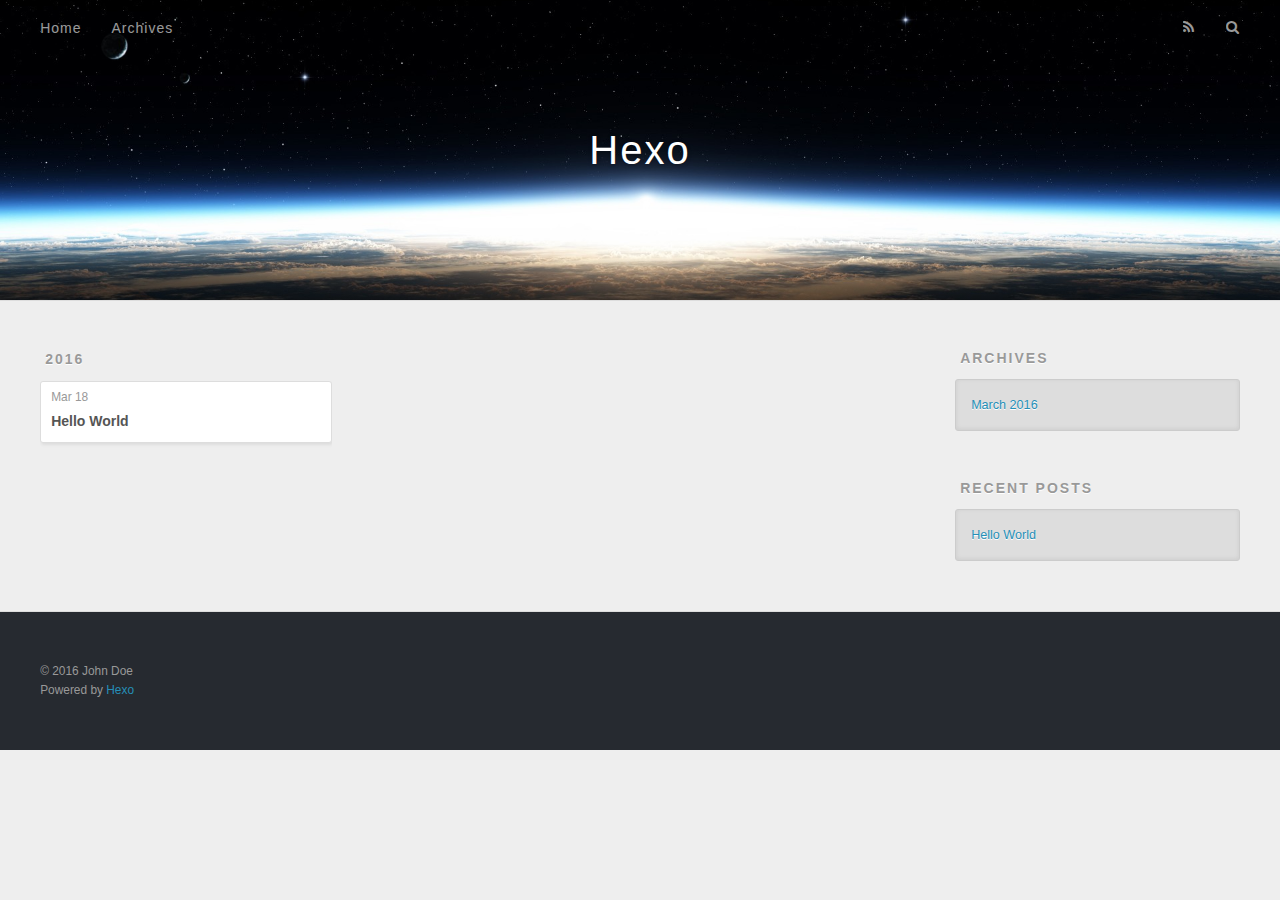
==== archives/index.html @ abf441f9 "Site updated: 2016-03-18 23:02:37" ====
<!DOCTYPE html>
<html>
<head>
  <meta charset="utf-8">
  
  <title>Archives | Hexo</title>
  <meta name="viewport" content="width=device-width, initial-scale=1, maximum-scale=1">
  <meta name="description">
<meta property="og:type" content="website">
<meta property="og:title" content="Hexo">
<meta property="og:url" content="http://yoursite.com/archives/index.html">
<meta property="og:site_name" content="Hexo">
<meta property="og:description">
<meta name="twitter:card" content="summary">
<meta name="twitter:title" content="Hexo">
<meta name="twitter:description">
  
    <link rel="alternate" href="/atom.xml" title="Hexo" type="application/atom+xml">
  
  
    <link rel="icon" href="/favicon.png">
  
  
    <link href="//fonts.googleapis.com/css?family=Source+Code+Pro" rel="stylesheet" type="text/css">
  
  <link rel="stylesheet" href="/css/style.css">
  

</head>

<body>
  <div id="container">
    <div id="wrap">
      <header id="header">
  <div id="banner"></div>
  <div id="header-outer" class="outer">
    <div id="header-title" class="inner">
      <h1 id="logo-wrap">
        <a href="/" id="logo">Hexo</a>
      </h1>
      
    </div>
    <div id="header-inner" class="inner">
      <nav id="main-nav">
        <a id="main-nav-toggle" class="nav-icon"></a>
        
          <a class="main-nav-link" href="/">Home</a>
        
          <a class="main-nav-link" href="/archives">Archives</a>
        
      </nav>
      <nav id="sub-nav">
        
          <a id="nav-rss-link" class="nav-icon" href="/atom.xml" title="RSS Feed"></a>
        
        <a id="nav-search-btn" class="nav-icon" title="Search"></a>
      </nav>
      <div id="search-form-wrap">
        <form action="//google.com/search" method="get" accept-charset="UTF-8" class="search-form"><input type="search" name="q" results="0" class="search-form-input" placeholder="Search"><button type="submit" class="search-form-submit">&#xF002;</button><input type="hidden" name="sitesearch" value="http://yoursite.com"></form>
      </div>
    </div>
  </div>
</header>
      <div class="outer">
        <section id="main">
  
  
    
    
      
      
      <section class="archives-wrap">
        <div class="archive-year-wrap">
          <a href="/archives/2016" class="archive-year">2016</a>
        </div>
        <div class="archives">
    
    <article class="archive-article archive-type-post">
  <div class="archive-article-inner">
    <header class="archive-article-header">
      <a href="/2016/03/18/hello-world/" class="archive-article-date">
  <time datetime="2016-03-19T02:48:29.000Z" itemprop="datePublished">Mar 18</time>
</a>
      
  
    <h1 itemprop="name">
      <a class="archive-article-title" href="/2016/03/18/hello-world/">Hello World</a>
    </h1>
  

    </header>
  </div>
</article>
  
  
    </div></section>
  

</section>
        
          <aside id="sidebar">
  
    

  
    

  
    
  
    
  <div class="widget-wrap">
    <h3 class="widget-title">Archives</h3>
    <div class="widget">
      <ul class="archive-list"><li class="archive-list-item"><a class="archive-list-link" href="/archives/2016/03/">March 2016</a></li></ul>
    </div>
  </div>


  
    
  <div class="widget-wrap">
    <h3 class="widget-title">Recent Posts</h3>
    <div class="widget">
      <ul>
        
          <li>
            <a href="/2016/03/18/hello-world/">Hello World</a>
          </li>
        
      </ul>
    </div>
  </div>

  
</aside>
        
      </div>
      <footer id="footer">
  
  <div class="outer">
    <div id="footer-info" class="inner">
      &copy; 2016 John Doe<br>
      Powered by <a href="http://hexo.io/" target="_blank">Hexo</a>
    </div>
  </div>
</footer>
    </div>
    <nav id="mobile-nav">
  
    <a href="/" class="mobile-nav-link">Home</a>
  
    <a href="/archives" class="mobile-nav-link">Archives</a>
  
</nav>
    

<script src="//ajax.googleapis.com/ajax/libs/jquery/2.0.3/jquery.min.js"></script>


  <link rel="stylesheet" href="/fancybox/jquery.fancybox.css">
  <script src="/fancybox/jquery.fancybox.pack.js"></script>


<script src="/js/script.js"></script>

  </div>
</body>
</html>
---- css/style.css ----
body {
  width: 100%;
}
body:before,
body:after {
  content: "";
  display: table;
}
body:after {
  clear: both;
}
html,
body,
div,
span,
applet,
object,
iframe,
h1,
h2,
h3,
h4,
h5,
h6,
p,
blockquote,
pre,
a,
abbr,
acronym,
address,
big,
cite,
code,
del,
dfn,
em,
img,
ins,
kbd,
q,
s,
samp,
small,
strike,
strong,
sub,
sup,
tt,
var,
dl,
dt,
dd,
ol,
ul,
li,
fieldset,
form,
label,
legend,
table,
caption,
tbody,
tfoot,
thead,
tr,
th,
td {
  margin: 0;
  padding: 0;
  border: 0;
  outline: 0;
  font-weight: inherit;
  font-style: inherit;
  font-family: inherit;
  font-size: 100%;
  vertical-align: baseline;
}
body {
  line-height: 1;
  color: #000;
  background: #fff;
}
ol,
ul {
  list-style: none;
}
table {
  border-collapse: separate;
  border-spacing: 0;
  vertical-align: middle;
}
caption,
th,
td {
  text-align: left;
  font-weight: normal;
  vertical-align: middle;
}
a img {
  border: none;
}
input,
button {
  margin: 0;
  padding: 0;
}
input::-moz-focus-inner,
button::-moz-focus-inner {
  border: 0;
  padding: 0;
}
@font-face {
  font-family: FontAwesome;
  font-style: normal;
  font-weight: normal;
  src: url("fonts/fontawesome-webfont.eot?v=#4.0.3");
  src: url("fonts/fontawesome-webfont.eot?#iefix&v=#4.0.3") format("embedded-opentype"), url("fonts/fontawesome-webfont.woff?v=#4.0.3") format("woff"), url("fonts/fontawesome-webfont.ttf?v=#4.0.3") format("truetype"), url("fonts/fontawesome-webfont.svg#fontawesomeregular?v=#4.0.3") format("svg");
}
html,
body,
#container {
  height: 100%;
}
body {
  background: #eee;
  font: 14px "Helvetica Neue", Helvetica, Arial, sans-serif;
  -webkit-text-size-adjust: 100%;
}
.outer {
  max-width: 1220px;
  margin: 0 auto;
  padding: 0 20px;
}
.outer:before,
.outer:after {
  content: "";
  display: table;
}
.outer:after {
  clear: both;
}
.inner {
  display: inline;
  float: left;
  width: 98.33333333333333%;
  margin: 0 0.833333333333333%;
}
.left,
.alignleft {
  float: left;
}
.right,
.alignright {
  float: right;
}
.clear {
  clear: both;
}
#container {
  position: relative;
}
.mobile-nav-on {
  overflow: hidden;
}
#wrap {
  height: 100%;
  width: 100%;
  position: absolute;
  top: 0;
  left: 0;
  -webkit-transition: 0.2s ease-out;
  -moz-transition: 0.2s ease-out;
  -ms-transition: 0.2s ease-out;
  transition: 0.2s ease-out;
  z-index: 1;
  background: #eee;
}
.mobile-nav-on #wrap {
  left: 280px;
}
@media screen and (min-width: 768px) {
  #main {
    display: inline;
    float: left;
    width: 73.33333333333333%;
    margin: 0 0.833333333333333%;
  }
}
.article-date,
.article-category-link,
.archive-year,
.widget-title {
  text-decoration: none;
  text-transform: uppercase;
  letter-spacing: 2px;
  color: #999;
  margin-bottom: 1em;
  margin-left: 5px;
  line-height: 1em;
  text-shadow: 0 1px #fff;
  font-weight: bold;
}
.article-inner,
.archive-article-inner {
  background: #fff;
  -webkit-box-shadow: 1px 2px 3px #ddd;
  box-shadow: 1px 2px 3px #ddd;
  border: 1px solid #ddd;
  -webkit-border-radius: 3px;
  border-radius: 3px;
}
.article-entry h1,
.widget h1 {
  font-size: 2em;
}
.article-entry h2,
.widget h2 {
  font-size: 1.5em;
}
.article-entry h3,
.widget h3 {
  font-size: 1.3em;
}
.article-entry h4,
.widget h4 {
  font-size: 1.2em;
}
.article-entry h5,
.widget h5 {
  font-size: 1em;
}
.article-entry h6,
.widget h6 {
  font-size: 1em;
  color: #999;
}
.article-entry hr,
.widget hr {
  border: 1px dashed #ddd;
}
.article-entry strong,
.widget strong {
  font-weight: bold;
}
.article-entry em,
.widget em,
.article-entry cite,
.widget cite {
  font-style: italic;
}
.article-entry sup,
.widget sup,
.article-entry sub,
.widget sub {
  font-size: 0.75em;
  line-height: 0;
  position: relative;
  vertical-align: baseline;
}
.article-entry sup,
.widget sup {
  top: -0.5em;
}
.article-entry sub,
.widget sub {
  bottom: -0.2em;
}
.article-entry small,
.widget small {
  font-size: 0.85em;
}
.article-entry acronym,
.widget acronym,
.article-entry abbr,
.widget abbr {
  border-bottom: 1px dotted;
}
.article-entry ul,
.widget ul,
.article-entry ol,
.widget ol,
.article-entry dl,
.widget dl {
  margin: 0 20px;
  line-height: 1.6em;
}
.article-entry ul ul,
.widget ul ul,
.article-entry ol ul,
.widget ol ul,
.article-entry ul ol,
.widget ul ol,
.article-entry ol ol,
.widget ol ol {
  margin-top: 0;
  margin-bottom: 0;
}
.article-entry ul,
.widget ul {
  list-style: disc;
}
.article-entry ol,
.widget ol {
  list-style: decimal;
}
.article-entry dt,
.widget dt {
  font-weight: bold;
}
#header {
  height: 300px;
  position: relative;
  border-bottom: 1px solid #ddd;
}
#header:before,
#header:after {
  content: "";
  position: absolute;
  left: 0;
  right: 0;
  height: 40px;
}
#header:before {
  top: 0;
  background: -webkit-linear-gradient(rgba(0,0,0,0.2), transparent);
  background: -moz-linear-gradient(rgba(0,0,0,0.2), transparent);
  background: -ms-linear-gradient(rgba(0,0,0,0.2), transparent);
  background: linear-gradient(rgba(0,0,0,0.2), transparent);
}
#header:after {
  bottom: 0;
  background: -webkit-linear-gradient(transparent, rgba(0,0,0,0.2));
  background: -moz-linear-gradient(transparent, rgba(0,0,0,0.2));
  background: -ms-linear-gradient(transparent, rgba(0,0,0,0.2));
  background: linear-gradient(transparent, rgba(0,0,0,0.2));
}
#header-outer {
  height: 100%;
  position: relative;
}
#header-inner {
  position: relative;
  overflow: hidden;
}
#banner {
  position: absolute;
  top: 0;
  left: 0;
  width: 100%;
  height: 100%;
  background: url("images/banner.jpg") center #000;
  -webkit-background-size: cover;
  -moz-background-size: cover;
  background-size: cover;
  z-index: -1;
}
#header-title {
  text-align: center;
  height: 40px;
  position: absolute;
  top: 50%;
  left: 0;
  margin-top: -20px;
}
#logo,
#subtitle {
  text-decoration: none;
  color: #fff;
  font-weight: 300;
  text-shadow: 0 1px 4px rgba(0,0,0,0.3);
}
#logo {
  font-size: 40px;
  line-height: 40px;
  letter-spacing: 2px;
}
#subtitle {
  font-size: 16px;
  line-height: 16px;
  letter-spacing: 1px;
}
#subtitle-wrap {
  margin-top: 16px;
}
#main-nav {
  float: left;
  margin-left: -15px;
}
.nav-icon,
.main-nav-link {
  float: left;
  color: #fff;
  opacity: 0.6;
  text-decoration: none;
  text-shadow: 0 1px rgba(0,0,0,0.2);
  -webkit-transition: opacity 0.2s;
  -moz-transition: opacity 0.2s;
  -ms-transition: opacity 0.2s;
  transition: opacity 0.2s;
  display: block;
  padding: 20px 15px;
}
.nav-icon:hover,
.main-nav-link:hover {
  opacity: 1;
}
.nav-icon {
  font-family: FontAwesome;
  text-align: center;
  font-size: 14px;
  width: 14px;
  height: 14px;
  padding: 20px 15px;
  position: relative;
  cursor: pointer;
}
.main-nav-link {
  font-weight: 300;
  letter-spacing: 1px;
}
@media screen and (max-width: 479px) {
  .main-nav-link {
    display: none;
  }
}
#main-nav-toggle {
  display: none;
}
#main-nav-toggle:before {
  content: "\f0c9";
}
@media screen and (max-width: 479px) {
  #main-nav-toggle {
    display: block;
  }
}
#sub-nav {
  float: right;
  margin-right: -15px;
}
#nav-rss-link:before {
  content: "\f09e";
}
#nav-search-btn:before {
  content: "\f002";
}
#search-form-wrap {
  position: absolute;
  top: 15px;
  width: 150px;
  height: 30px;
  right: -150px;
  opacity: 0;
  -webkit-transition: 0.2s ease-out;
  -moz-transition: 0.2s ease-out;
  -ms-transition: 0.2s ease-out;
  transition: 0.2s ease-out;
}
#search-form-wrap.on {
  opacity: 1;
  right: 0;
}
@media screen and (max-width: 479px) {
  #search-form-wrap {
    width: 100%;
    right: -100%;
  }
}
.search-form {
  position: absolute;
  top: 0;
  left: 0;
  right: 0;
  background: #fff;
  padding: 5px 15px;
  -webkit-border-radius: 15px;
  border-radius: 15px;
  -webkit-box-shadow: 0 0 10px rgba(0,0,0,0.3);
  box-shadow: 0 0 10px rgba(0,0,0,0.3);
}
.search-form-input {
  border: none;
  background: none;
  color: #555;
  width: 100%;
  font: 13px "Helvetica Neue", Helvetica, Arial, sans-serif;
  outline: none;
}
.search-form-input::-webkit-search-results-decoration,
.search-form-input::-webkit-search-cancel-button {
  -webkit-appearance: none;
}
.search-form-submit {
  position: absolute;
  top: 50%;
  right: 10px;
  margin-top: -7px;
  font: 13px FontAwesome;
  border: none;
  background: none;
  color: #bbb;
  cursor: pointer;
}
.search-form-submit:hover,
.search-form-submit:focus {
  color: #777;
}
.article {
  margin: 50px 0;
}
.article-inner {
  overflow: hidden;
}
.article-meta:before,
.article-meta:after {
  content: "";
  display: table;
}
.article-meta:after {
  clear: both;
}
.article-date {
  float: left;
}
.article-category {
  float: left;
  line-height: 1em;
  color: #ccc;
  text-shadow: 0 1px #fff;
  margin-left: 8px;
}
.article-category:before {
  content: "\2022";
}
.article-category-link {
  margin: 0 12px 1em;
}
.article-header {
  padding: 20px 20px 0;
}
.article-title {
  text-decoration: none;
  font-size: 2em;
  font-weight: bold;
  color: #555;
  line-height: 1.1em;
  -webkit-transition: color 0.2s;
  -moz-transition: color 0.2s;
  -ms-transition: color 0.2s;
  transition: color 0.2s;
}
a.article-title:hover {
  color: #258fb8;
}
.article-entry {
  color: #555;
  padding: 0 20px;
}
.article-entry:before,
.article-entry:after {
  content: "";
  display: table;
}
.article-entry:after {
  clear: both;
}
.article-entry p,
.article-entry table {
  line-height: 1.6em;
  margin: 1.6em 0;
}
.article-entry h1,
.article-entry h2,
.article-entry h3,
.article-entry h4,
.article-entry h5,
.article-entry h6 {
  font-weight: bold;
}
.article-entry h1,
.article-entry h2,
.article-entry h3,
.article-entry h4,
.article-entry h5,
.article-entry h6 {
  line-height: 1.1em;
  margin: 1.1em 0;
}
.article-entry a {
  color: #258fb8;
  text-decoration: none;
}
.article-entry a:hover {
  text-decoration: underline;
}
.article-entry ul,
.article-entry ol,
.article-entry dl {
  margin-top: 1.6em;
  margin-bottom: 1.6em;
}
.article-entry img,
.article-entry video {
  max-width: 100%;
  height: auto;
  display: block;
  margin: auto;
}
.article-entry iframe {
  border: none;
}
.article-entry table {
  width: 100%;
  border-collapse: collapse;
  border-spacing: 0;
}
.article-entry th {
  font-weight: bold;
  border-bottom: 3px solid #ddd;
  padding-bottom: 0.5em;
}
.article-entry td {
  border-bottom: 1px solid #ddd;
  padding: 10px 0;
}
.article-entry blockquote {
  font-family: Georgia, "Times New Roman", serif;
  font-size: 1.4em;
  margin: 1.6em 20px;
  text-align: center;
}
.article-entry blockquote footer {
  font-size: 14px;
  margin: 1.6em 0;
  font-family: "Helvetica Neue", Helvetica, Arial, sans-serif;
}
.article-entry blockquote footer cite:before {
  content: "—";
  padding: 0 0.5em;
}
.article-entry .pullquote {
  text-align: left;
  width: 45%;
  margin: 0;
}
.article-entry .pullquote.left {
  margin-left: 0.5em;
  margin-right: 1em;
}
.article-entry .pullquote.right {
  margin-right: 0.5em;
  margin-left: 1em;
}
.article-entry .caption {
  color: #999;
  display: block;
  font-size: 0.9em;
  margin-top: 0.5em;
  position: relative;
  text-align: center;
}
.article-entry .video-container {
  position: relative;
  padding-top: 56.25%;
  height: 0;
  overflow: hidden;
}
.article-entry .video-container iframe,
.article-entry .video-container object,
.article-entry .video-container embed {
  position: absolute;
  top: 0;
  left: 0;
  width: 100%;
  height: 100%;
  margin-top: 0;
}
.article-more-link a {
  display: inline-block;
  line-height: 1em;
  padding: 6px 15px;
  -webkit-border-radius: 15px;
  border-radius: 15px;
  background: #eee;
  color: #999;
  text-shadow: 0 1px #fff;
  text-decoration: none;
}
.article-more-link a:hover {
  background: #258fb8;
  color: #fff;
  text-decoration: none;
  text-shadow: 0 1px #1e7293;
}
.article-footer {
  font-size: 0.85em;
  line-height: 1.6em;
  border-top: 1px solid #ddd;
  padding-top: 1.6em;
  margin: 0 20px 20px;
}
.article-footer:before,
.article-footer:after {
  content: "";
  display: table;
}
.article-footer:after {
  clear: both;
}
.article-footer a {
  color: #999;
  text-decoration: none;
}
.article-footer a:hover {
  color: #555;
}
.article-tag-list-item {
  float: left;
  margin-right: 10px;
}
.article-tag-list-link:before {
  content: "#";
}
.article-comment-link {
  float: right;
}
.article-comment-link:before {
  content: "\f075";
  font-family: FontAwesome;
  padding-right: 8px;
}
.article-share-link {
  cursor: pointer;
  float: right;
  margin-left: 20px;
}
.article-share-link:before {
  content: "\f064";
  font-family: FontAwesome;
  padding-right: 6px;
}
#article-nav {
  position: relative;
}
#article-nav:before,
#article-nav:after {
  content: "";
  display: table;
}
#article-nav:after {
  clear: both;
}
@media screen and (min-width: 768px) {
  #article-nav {
    margin: 50px 0;
  }
  #article-nav:before {
    width: 8px;
    height: 8px;
    position: absolute;
    top: 50%;
    left: 50%;
    margin-top: -4px;
    margin-left: -4px;
    content: "";
    -webkit-border-radius: 50%;
    border-radius: 50%;
    background: #ddd;
    -webkit-box-shadow: 0 1px 2px #fff;
    box-shadow: 0 1px 2px #fff;
  }
}
.article-nav-link-wrap {
  text-decoration: none;
  text-shadow: 0 1px #fff;
  color: #999;
  -webkit-box-sizing: border-box;
  -moz-box-sizing: border-box;
  box-sizing: border-box;
  margin-top: 50px;
  text-align: center;
  display: block;
}
.article-nav-link-wrap:hover {
  color: #555;
}
@media screen and (min-width: 768px) {
  .article-nav-link-wrap {
    width: 50%;
    margin-top: 0;
  }
}
@media screen and (min-width: 768px) {
  #article-nav-newer {
    float: left;
    text-align: right;
    padding-right: 20px;
  }
}
@media screen and (min-width: 768px) {
  #article-nav-older {
    float: right;
    text-align: left;
    padding-left: 20px;
  }
}
.article-nav-caption {
  text-transform: uppercase;
  letter-spacing: 2px;
  color: #ddd;
  line-height: 1em;
  font-weight: bold;
}
#article-nav-newer .article-nav-caption {
  margin-right: -2px;
}
.article-nav-title {
  font-size: 0.85em;
  line-height: 1.6em;
  margin-top: 0.5em;
}
.article-share-box {
  position: absolute;
  display: none;
  background: #fff;
  -webkit-box-shadow: 1px 2px 10px rgba(0,0,0,0.2);
  box-shadow: 1px 2px 10px rgba(0,0,0,0.2);
  -webkit-border-radius: 3px;
  border-radius: 3px;
  margin-left: -145px;
  overflow: hidden;
  z-index: 1;
}
.article-share-box.on {
  display: block;
}
.article-share-input {
  width: 100%;
  background: none;
  -webkit-box-sizing: border-box;
  -moz-box-sizing: border-box;
  box-sizing: border-box;
  font: 14px "Helvetica Neue", Helvetica, Arial, sans-serif;
  padding: 0 15px;
  color: #555;
  outline: none;
  border: 1px solid #ddd;
  -webkit-border-radius: 3px 3px 0 0;
  border-radius: 3px 3px 0 0;
  height: 36px;
  line-height: 36px;
}
.article-share-links {
  background: #eee;
}
.article-share-links:before,
.article-share-links:after {
  content: "";
  display: table;
}
.article-share-links:after {
  clear: both;
}
.article-share-twitter,
.article-share-facebook,
.article-share-pinterest,
.article-share-google {
  width: 50px;
  height: 36px;
  display: block;
  float: left;
  position: relative;
  color: #999;
  text-shadow: 0 1px #fff;
}
.article-share-twitter:before,
.article-share-facebook:before,
.article-share-pinterest:before,
.article-share-google:before {
  font-size: 20px;
  font-family: FontAwesome;
  width: 20px;
  height: 20px;
  position: absolute;
  top: 50%;
  left: 50%;
  margin-top: -10px;
  margin-left: -10px;
  text-align: center;
}
.article-share-twitter:hover,
.article-share-facebook:hover,
.article-share-pinterest:hover,
.article-share-google:hover {
  color: #fff;
}
.article-share-twitter:before {
  content: "\f099";
}
.article-share-twitter:hover {
  background: #00aced;
  text-shadow: 0 1px #008abe;
}
.article-share-facebook:before {
  content: "\f09a";
}
.article-share-facebook:hover {
  background: #3b5998;
  text-shadow: 0 1px #2f477a;
}
.article-share-pinterest:before {
  content: "\f0d2";
}
.article-share-pinterest:hover {
  background: #cb2027;
  text-shadow: 0 1px #a21a1f;
}
.article-share-google:before {
  content: "\f0d5";
}
.article-share-google:hover {
  background: #dd4b39;
  text-shadow: 0 1px #be3221;
}
.article-gallery {
  background: #000;
  position: relative;
}
.article-gallery-photos {
  position: relative;
  overflow: hidden;
}
.article-gallery-img {
  display: none;
  max-width: 100%;
}
.article-gallery-img:first-child {
  display: block;
}
.article-gallery-img.loaded {
  position: absolute;
  display: block;
}
.article-gallery-img img {
  display: block;
  max-width: 100%;
  margin: 0 auto;
}
#comments {
  background: #fff;
  -webkit-box-shadow: 1px 2px 3px #ddd;
  box-shadow: 1px 2px 3px #ddd;
  padding: 20px;
  border: 1px solid #ddd;
  -webkit-border-radius: 3px;
  border-radius: 3px;
  margin: 50px 0;
}
#comments a {
  color: #258fb8;
}
.archives-wrap {
  margin: 50px 0;
}
.archives:before,
.archives:after {
  content: "";
  display: table;
}
.archives:after {
  clear: both;
}
.archive-year-wrap {
  margin-bottom: 1em;
}
.archives {
  -webkit-column-gap: 10px;
  -moz-column-gap: 10px;
  column-gap: 10px;
}
@media screen and (min-width: 480px) and (max-width: 767px) {
  .archives {
    -webkit-column-count: 2;
    -moz-column-count: 2;
    column-count: 2;
  }
}
@media screen and (min-width: 768px) {
  .archives {
    -webkit-column-count: 3;
    -moz-column-count: 3;
    column-count: 3;
  }
}
.archive-article {
  -webkit-column-break-inside: avoid;
  page-break-inside: avoid;
  overflow: hidden;
  break-inside: avoid-column;
}
.archive-article-inner {
  padding: 10px;
  margin-bottom: 15px;
}
.archive-article-title {
  text-decoration: none;
  font-weight: bold;
  color: #555;
  -webkit-transition: color 0.2s;
  -moz-transition: color 0.2s;
  -ms-transition: color 0.2s;
  transition: color 0.2s;
  line-height: 1.6em;
}
.archive-article-title:hover {
  color: #258fb8;
}
.archive-article-footer {
  margin-top: 1em;
}
.archive-article-date {
  color: #999;
  text-decoration: none;
  font-size: 0.85em;
  line-height: 1em;
  margin-bottom: 0.5em;
  display: block;
}
#page-nav {
  margin: 50px auto;
  background: #fff;
  -webkit-box-shadow: 1px 2px 3px #ddd;
  box-shadow: 1px 2px 3px #ddd;
  border: 1px solid #ddd;
  -webkit-border-radius: 3px;
  border-radius: 3px;
  text-align: center;
  color: #999;
  overflow: hidden;
}
#page-nav:before,
#page-nav:after {
  content: "";
  display: table;
}
#page-nav:after {
  clear: both;
}
#page-nav a,
#page-nav span {
  padding: 10px 20px;
  line-height: 1;
  height: 2ex;
}
#page-nav a {
  color: #999;
  text-decoration: none;
}
#page-nav a:hover {
  background: #999;
  color: #fff;
}
#page-nav .prev {
  float: left;
}
#page-nav .next {
  float: right;
}
#page-nav .page-number {
  display: inline-block;
}
@media screen and (max-width: 479px) {
  #page-nav .page-number {
    display: none;
  }
}
#page-nav .current {
  color: #555;
  font-weight: bold;
}
#page-nav .space {
  color: #ddd;
}
#footer {
  background: #262a30;
  padding: 50px 0;
  border-top: 1px solid #ddd;
  color: #999;
}
#footer a {
  color: #258fb8;
  text-decoration: none;
}
#footer a:hover {
  text-decoration: underline;
}
#footer-info {
  line-height: 1.6em;
  font-size: 0.85em;
}
.article-entry pre,
.article-entry .highlight {
  background: #2d2d2d;
  margin: 0 -20px;
  padding: 15px 20px;
  border-style: solid;
  border-color: #ddd;
  border-width: 1px 0;
  overflow: auto;
  color: #ccc;
  line-height: 22.400000000000002px;
}
.article-entry .highlight .gutter pre,
.article-entry .gist .gist-file .gist-data .line-numbers {
  color: #666;
  font-size: 0.85em;
}
.article-entry pre,
.article-entry code {
  font-family: "Source Code Pro", Consolas, Monaco, Menlo, Consolas, monospace;
}
.article-entry code {
  background: #eee;
  text-shadow: 0 1px #fff;
  padding: 0 0.3em;
}
.article-entry pre code {
  background: none;
  text-shadow: none;
  padding: 0;
}
.article-entry .highlight pre {
  border: none;
  margin: 0;
  padding: 0;
}
.article-entry .highlight table {
  margin: 0;
  width: auto;
}
.article-entry .highlight td {
  border: none;
  padding: 0;
}
.article-entry .highlight figcaption {
  font-size: 0.85em;
  color: #999;
  line-height: 1em;
  margin-bottom: 1em;
}
.article-entry .highlight figcaption:before,
.article-entry .highlight figcaption:after {
  content: "";
  display: table;
}
.article-entry .highlight figcaption:after {
  clear: both;
}
.article-entry .highlight figcaption a {
  float: right;
}
.article-entry .highlight .gutter pre {
  text-align: right;
  padding-right: 20px;
}
.article-entry .highlight .line {
  height: 22.400000000000002px;
}
.article-entry .highlight .line.marked {
  background: #515151;
}
.article-entry .gist {
  margin: 0 -20px;
  border-style: solid;
  border-color: #ddd;
  border-width: 1px 0;
  background: #2d2d2d;
  padding: 15px 20px 15px 0;
}
.article-entry .gist .gist-file {
  border: none;
  font-family: "Source Code Pro", Consolas, Monaco, Menlo, Consolas, monospace;
  margin: 0;
}
.article-entry .gist .gist-file .gist-data {
  background: none;
  border: none;
}
.article-entry .gist .gist-file .gist-data .line-numbers {
  background: none;
  border: none;
  padding: 0 20px 0 0;
}
.article-entry .gist .gist-file .gist-data .line-data {
  padding: 0 !important;
}
.article-entry .gist .gist-file .highlight {
  margin: 0;
  padding: 0;
  border: none;
}
.article-entry .gist .gist-file .gist-meta {
  background: #2d2d2d;
  color: #999;
  font: 0.85em "Helvetica Neue", Helvetica, Arial, sans-serif;
  text-shadow: 0 0;
  padding: 0;
  margin-top: 1em;
  margin-left: 20px;
}
.article-entry .gist .gist-file .gist-meta a {
  color: #258fb8;
  font-weight: normal;
}
.article-entry .gist .gist-file .gist-meta a:hover {
  text-decoration: underline;
}
pre .comment,
pre .title {
  color: #999;
}
pre .variable,
pre .attribute,
pre .tag,
pre .regexp,
pre .ruby .constant,
pre .xml .tag .title,
pre .xml .pi,
pre .xml .doctype,
pre .html .doctype,
pre .css .id,
pre .css .class,
pre .css .pseudo {
  color: #f2777a;
}
pre .number,
pre .preprocessor,
pre .built_in,
pre .literal,
pre .params,
pre .constant {
  color: #f99157;
}
pre .class,
pre .ruby .class .title,
pre .css .rules .attribute {
  color: #9c9;
}
pre .string,
pre .value,
pre .inheritance,
pre .header,
pre .ruby .symbol,
pre .xml .cdata {
  color: #9c9;
}
pre .css .hexcolor {
  color: #6cc;
}
pre .function,
pre .python .decorator,
pre .python .title,
pre .ruby .function .title,
pre .ruby .title .keyword,
pre .perl .sub,
pre .javascript .title,
pre .coffeescript .title {
  color: #69c;
}
pre .keyword,
pre .javascript .function {
  color: #c9c;
}
@media screen and (max-width: 479px) {
  #mobile-nav {
    position: absolute;
    top: 0;
    left: 0;
    width: 280px;
    height: 100%;
    background: #191919;
    border-right: 1px solid #fff;
  }
}
@media screen and (max-width: 479px) {
  .mobile-nav-link {
    display: block;
    color: #999;
    text-decoration: none;
    padding: 15px 20px;
    font-weight: bold;
  }
  .mobile-nav-link:hover {
    color: #fff;
  }
}
@media screen and (min-width: 768px) {
  #sidebar {
    display: inline;
    float: left;
    width: 23.333333333333332%;
    margin: 0 0.833333333333333%;
  }
}
.widget-wrap {
  margin: 50px 0;
}
.widget {
  color: #777;
  text-shadow: 0 1px #fff;
  background: #ddd;
  -webkit-box-shadow: 0 -1px 4px #ccc inset;
  box-shadow: 0 -1px 4px #ccc inset;
  border: 1px solid #ccc;
  padding: 15px;
  -webkit-border-radius: 3px;
  border-radius: 3px;
}
.widget a {
  color: #258fb8;
  text-decoration: none;
}
.widget a:hover {
  text-decoration: underline;
}
.widget ul ul,
.widget ol ul,
.widget dl ul,
.widget ul ol,
.widget ol ol,
.widget dl ol,
.widget ul dl,
.widget ol dl,
.widget dl dl {
  margin-left: 15px;
  list-style: disc;
}
.widget {
  line-height: 1.6em;
  word-wrap: break-word;
  font-size: 0.9em;
}
.widget ul,
.widget ol {
  list-style: none;
  margin: 0;
}
.widget ul ul,
.widget ol ul,
.widget ul ol,
.widget ol ol {
  margin: 0 20px;
}
.widget ul ul,
.widget ol ul {
  list-style: disc;
}
.widget ul ol,
.widget ol ol {
  list-style: decimal;
}
.category-list-count,
.tag-list-count,
.archive-list-count {
  padding-left: 5px;
  color: #999;
  font-size: 0.85em;
}
.category-list-count:before,
.tag-list-count:before,
.archive-list-count:before {
  content: "(";
}
.category-list-count:after,
.tag-list-count:after,
.archive-list-count:after {
  content: ")";
}
.tagcloud a {
  margin-right: 5px;
  display: inline-block;
}
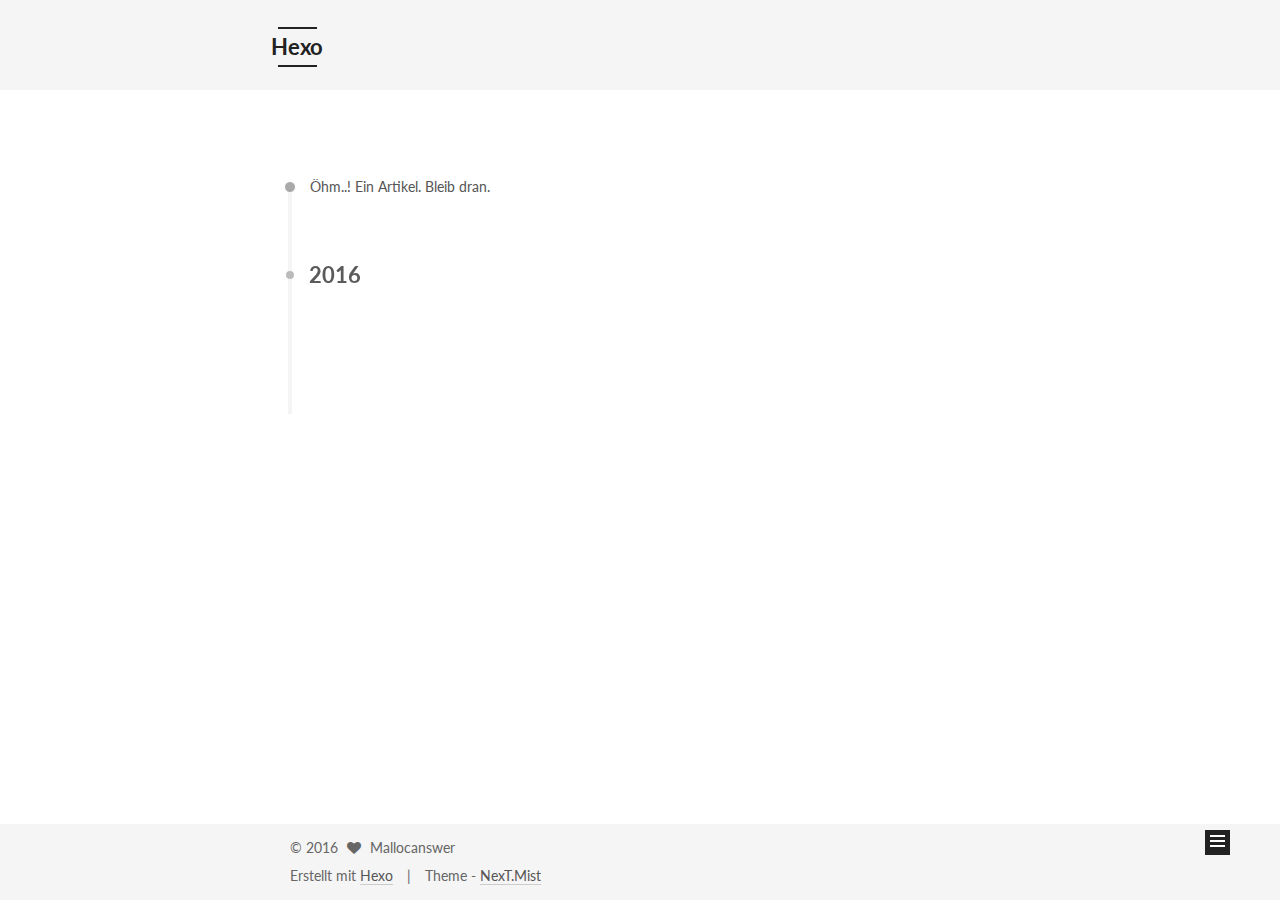
==== commit 75a536ee: "Site updated: 2016-03-19 00:35:07" ====
--- a/archives/index.html
+++ b/archives/index.html
@@ -1,11 +1,63 @@
-<!DOCTYPE html>
-<html>
+<!doctype html>
+
+
+
+  
+
+
+<html class="theme-next mist use-motion">
 <head>
-  <meta charset="utf-8">
-  
-  <title>Archives | Hexo</title>
-  <meta name="viewport" content="width=device-width, initial-scale=1, maximum-scale=1">
-  <meta name="description">
+  <meta charset="UTF-8"/>
+<meta http-equiv="X-UA-Compatible" content="IE=edge,chrome=1" />
+<meta name="viewport" content="width=device-width, initial-scale=1, maximum-scale=1"/>
+
+
+
+<meta http-equiv="Cache-Control" content="no-transform" />
+<meta http-equiv="Cache-Control" content="no-siteapp" />
+
+
+
+
+
+
+
+
+
+
+
+
+  <link href="/vendors/fancybox/source/jquery.fancybox.css?v=2.1.5" rel="stylesheet" type="text/css"/>
+
+
+
+
+  <link href="//fonts.googleapis.com/css?family=Lato:300,400,700,400italic&subset=latin,latin-ext" rel="stylesheet" type="text/css">
+
+
+
+<link href="/vendors/font-awesome/css/font-awesome.min.css?v=4.4.0" rel="stylesheet" type="text/css" />
+
+<link href="/css/main.css?v=0.5.0" rel="stylesheet" type="text/css" />
+
+
+  <meta name="keywords" content="Hexo, NexT" />
+
+
+
+
+
+
+
+
+  <link rel="shortcut icon" type="image/x-icon" href="/favicon.ico?v=0.5.0" />
+
+
+
+
+
+
+<meta name="description">
 <meta property="og:type" content="website">
 <meta property="og:title" content="Hexo">
 <meta property="og:url" content="http://yoursite.com/archives/index.html">
@@ -14,156 +66,359 @@
 <meta name="twitter:card" content="summary">
 <meta name="twitter:title" content="Hexo">
 <meta name="twitter:description">
-  
-    <link rel="alternate" href="/atom.xml" title="Hexo" type="application/atom+xml">
-  
-  
-    <link rel="icon" href="/favicon.png">
-  
-  
-    <link href="//fonts.googleapis.com/css?family=Source+Code+Pro" rel="stylesheet" type="text/css">
-  
-  <link rel="stylesheet" href="/css/style.css">
-  
-
+
+
+
+<script type="text/javascript" id="hexo.configuration">
+  var NexT = window.NexT || {};
+  var CONFIG = {
+    scheme: 'Mist',
+    sidebar: {"position":"left","display":"post"},
+    fancybox: true,
+    motion: true,
+    duoshuo: {
+      userId: 0,
+      author: 'Author'
+    }
+  };
+</script>
+
+  <title> Archiv | Hexo </title>
 </head>
 
-<body>
-  <div id="container">
-    <div id="wrap">
-      <header id="header">
-  <div id="banner"></div>
-  <div id="header-outer" class="outer">
-    <div id="header-title" class="inner">
-      <h1 id="logo-wrap">
-        <a href="/" id="logo">Hexo</a>
+<body itemscope itemtype="http://schema.org/WebPage" lang="">
+
+  
+
+
+
+
+
+
+
+
+
+
+  
+  
+    
+  
+
+  <div class="container one-collumn sidebar-position-left  page-archive  ">
+    <div class="headband"></div>
+
+    <header id="header" class="header" itemscope itemtype="http://schema.org/WPHeader">
+      <div class="header-inner"><div class="site-meta ">
+  
+
+  <div class="custom-logo-site-title">
+    <a href="/"  class="brand" rel="start">
+      <span class="logo-line-before"><i></i></span>
+      <span class="site-title">Hexo</span>
+      <span class="logo-line-after"><i></i></span>
+    </a>
+  </div>
+  <p class="site-subtitle"></p>
+</div>
+
+<div class="site-nav-toggle">
+  <button>
+    <span class="btn-bar"></span>
+    <span class="btn-bar"></span>
+    <span class="btn-bar"></span>
+  </button>
+</div>
+
+<nav class="site-nav">
+  
+
+  
+    <ul id="menu" class="menu">
+      
+        
+        <li class="menu-item menu-item-home">
+          <a href="/" rel="section">
+            
+              <i class="menu-item-icon fa fa-home fa-fw"></i> <br />
+            
+            Startseite
+          </a>
+        </li>
+      
+        
+        <li class="menu-item menu-item-archives">
+          <a href="/archives" rel="section">
+            
+              <i class="menu-item-icon fa fa-archive fa-fw"></i> <br />
+            
+            Archiv
+          </a>
+        </li>
+      
+        
+        <li class="menu-item menu-item-tags">
+          <a href="/tags" rel="section">
+            
+              <i class="menu-item-icon fa fa-tags fa-fw"></i> <br />
+            
+            Tags
+          </a>
+        </li>
+      
+
+      
+    </ul>
+  
+
+  
+</nav>
+
+ </div>
+    </header>
+
+    <main id="main" class="main">
+      <div class="main-inner">
+        <div class="content-wrap">
+          <div id="content" class="content">
+            
+
+  <section id="posts" class="posts-collapse">
+    <span class="archive-move-on"></span>
+
+    <span class="archive-page-counter">
+      
+      
+      
+        
+      
+      Öhm..! Ein Artikel. Bleib dran.
+    </span>
+
+    
+
+      
+      
+      
+
+      
+        
+        <div class="collection-title">
+          <h2 class="archive-year motion-element" id="archive-year-2016">2016</h2>
+        </div>
+      
+      
+
+      
+
+  <article class="post post-type-normal" itemscope itemtype="http://schema.org/Article">
+    <header class="post-header">
+
+      <h1 class="post-title">
+        
+            <a class="post-title-link" href="/2016/03/18/hello-world/" itemprop="url">
+              
+                <span itemprop="name">Hello World</span>
+              
+            </a>
+        
       </h1>
-      
-    </div>
-    <div id="header-inner" class="inner">
-      <nav id="main-nav">
-        <a id="main-nav-toggle" class="nav-icon"></a>
-        
-          <a class="main-nav-link" href="/">Home</a>
-        
-          <a class="main-nav-link" href="/archives">Archives</a>
-        
-      </nav>
-      <nav id="sub-nav">
-        
-          <a id="nav-rss-link" class="nav-icon" href="/atom.xml" title="RSS Feed"></a>
-        
-        <a id="nav-search-btn" class="nav-icon" title="Search"></a>
-      </nav>
-      <div id="search-form-wrap">
-        <form action="//google.com/search" method="get" accept-charset="UTF-8" class="search-form"><input type="search" name="q" results="0" class="search-form-input" placeholder="Search"><button type="submit" class="search-form-submit">&#xF002;</button><input type="hidden" name="sitesearch" value="http://yoursite.com"></form>
+
+      <div class="post-meta">
+        <time class="post-time" itemprop="dateCreated"
+              datetime="2016-03-18T22:48:29-04:00"
+              content="2016-03-18" >
+          03-18
+        </time>
       </div>
+
+    </header>
+  </article>
+
+
+
+    
+
+  </section>
+
+  
+
+
+
+          </div>
+          
+
+
+          
+
+        </div>
+        
+          
+  
+  <div class="sidebar-toggle">
+    <div class="sidebar-toggle-line-wrap">
+      <span class="sidebar-toggle-line sidebar-toggle-line-first"></span>
+      <span class="sidebar-toggle-line sidebar-toggle-line-middle"></span>
+      <span class="sidebar-toggle-line sidebar-toggle-line-last"></span>
     </div>
   </div>
-</header>
-      <div class="outer">
-        <section id="main">
-  
-  
-    
-    
-      
-      
-      <section class="archives-wrap">
-        <div class="archive-year-wrap">
-          <a href="/archives/2016" class="archive-year">2016</a>
+
+  <aside id="sidebar" class="sidebar">
+    <div class="sidebar-inner">
+
+      
+
+      
+
+      <section class="site-overview sidebar-panel  sidebar-panel-active ">
+        <div class="site-author motion-element" itemprop="author" itemscope itemtype="http://schema.org/Person">
+          <img class="site-author-image" itemprop="image"
+               src="/images/default_avatar.jpg"
+               alt="Mallocanswer" />
+          <p class="site-author-name" itemprop="name">Mallocanswer</p>
+          <p class="site-description motion-element" itemprop="description"></p>
         </div>
-        <div class="archives">
-    
-    <article class="archive-article archive-type-post">
-  <div class="archive-article-inner">
-    <header class="archive-article-header">
-      <a href="/2016/03/18/hello-world/" class="archive-article-date">
-  <time datetime="2016-03-19T02:48:29.000Z" itemprop="datePublished">Mar 18</time>
-</a>
-      
-  
-    <h1 itemprop="name">
-      <a class="archive-article-title" href="/2016/03/18/hello-world/">Hello World</a>
-    </h1>
-  
-
-    </header>
-  </div>
-</article>
-  
-  
-    </div></section>
-  
-
-</section>
-        
-          <aside id="sidebar">
-  
-    
-
-  
-    
-
-  
-    
-  
-    
-  <div class="widget-wrap">
-    <h3 class="widget-title">Archives</h3>
-    <div class="widget">
-      <ul class="archive-list"><li class="archive-list-item"><a class="archive-list-link" href="/archives/2016/03/">March 2016</a></li></ul>
+        <nav class="site-state motion-element">
+          <div class="site-state-item site-state-posts">
+            <a href="/archives">
+              <span class="site-state-item-count">1</span>
+              <span class="site-state-item-name">Artikel</span>
+            </a>
+          </div>
+
+          
+
+          
+
+        </nav>
+
+        
+
+        <div class="links-of-author motion-element">
+          
+        </div>
+
+        
+        
+
+        
+        <div class="links-of-blogroll motion-element">
+          
+        </div>
+
+      </section>
+
+      
+
+    </div>
+  </aside>
+
+
+        
+      </div>
+    </main>
+
+    <footer id="footer" class="footer">
+      <div class="footer-inner">
+        <div class="copyright" >
+  
+  &copy; 
+  <span itemprop="copyrightYear">2016</span>
+  <span class="with-love">
+    <i class="fa fa-heart"></i>
+  </span>
+  <span class="author" itemprop="copyrightHolder">Mallocanswer</span>
+</div>
+
+<div class="powered-by">
+  Erstellt mit  <a class="theme-link" href="http://hexo.io">Hexo</a>
+</div>
+
+<div class="theme-info">
+  Theme -
+  <a class="theme-link" href="https://github.com/iissnan/hexo-theme-next">
+    NexT.Mist
+  </a>
+</div>
+
+
+
+      </div>
+    </footer>
+
+    <div class="back-to-top">
+      <i class="fa fa-arrow-up"></i>
     </div>
   </div>
 
-
-  
-    
-  <div class="widget-wrap">
-    <h3 class="widget-title">Recent Posts</h3>
-    <div class="widget">
-      <ul>
-        
-          <li>
-            <a href="/2016/03/18/hello-world/">Hello World</a>
-          </li>
-        
-      </ul>
-    </div>
-  </div>
-
-  
-</aside>
-        
-      </div>
-      <footer id="footer">
-  
-  <div class="outer">
-    <div id="footer-info" class="inner">
-      &copy; 2016 John Doe<br>
-      Powered by <a href="http://hexo.io/" target="_blank">Hexo</a>
-    </div>
-  </div>
-</footer>
-    </div>
-    <nav id="mobile-nav">
-  
-    <a href="/" class="mobile-nav-link">Home</a>
-  
-    <a href="/archives" class="mobile-nav-link">Archives</a>
-  
-</nav>
-    
-
-<script src="//ajax.googleapis.com/ajax/libs/jquery/2.0.3/jquery.min.js"></script>
-
-
-  <link rel="stylesheet" href="/fancybox/jquery.fancybox.css">
-  <script src="/fancybox/jquery.fancybox.pack.js"></script>
-
-
-<script src="/js/script.js"></script>
-
-  </div>
+  
+
+
+  
+
+
+
+
+<script type="text/javascript">
+  if (Object.prototype.toString.call(window.Promise) !== '[object Function]') {
+    window.Promise = null;
+  }
+</script>
+
+
+  <script type="text/javascript" src="/vendors/jquery/index.js?v=2.1.3"></script>
+
+  <script type="text/javascript" src="/vendors/fastclick/lib/fastclick.min.js?v=1.0.6"></script>
+
+  <script type="text/javascript" src="/vendors/jquery_lazyload/jquery.lazyload.js?v=1.9.7"></script>
+
+  <script type="text/javascript" src="/vendors/velocity/velocity.min.js"></script>
+
+  <script type="text/javascript" src="/vendors/velocity/velocity.ui.min.js"></script>
+
+  <script type="text/javascript" src="/vendors/fancybox/source/jquery.fancybox.pack.js"></script>
+
+
+  
+
+
+  <script type="text/javascript" src="/js/src/utils.js?v=0.5.0"></script>
+
+  <script type="text/javascript" src="/js/src/motion.js?v=0.5.0"></script>
+
+
+
+  
+  
+
+  
+  
+    <script type="text/javascript" id="motion.page.archive">
+      $('.archive-year').velocity('transition.slideLeftIn');
+    </script>
+  
+
+
+  
+
+
+  <script type="text/javascript" src="/js/src/bootstrap.js?v=0.5.0"></script>
+
+
+
+  
+
+
+
+  
+
+
+
+  
+  
+  
+
+  
+
+
 </body>
-</html>+</html>
--- a/css/main.css
+++ b/css/main.css
@@ -0,0 +1,2386 @@
+/* normalize.css v3.0.2 | MIT License | git.io/normalize */
+html {
+  font-family: sans-serif; /* 1 */
+  -ms-text-size-adjust: 100%; /* 2 */
+  -webkit-text-size-adjust: 100%; /* 2 */
+}
+body {
+  margin: 0;
+}
+article,
+aside,
+details,
+figcaption,
+figure,
+footer,
+header,
+hgroup,
+main,
+menu,
+nav,
+section,
+summary {
+  display: block;
+}
+audio,
+canvas,
+progress,
+video {
+  display: inline-block; /* 1 */
+  vertical-align: baseline; /* 2 */
+}
+audio:not([controls]) {
+  display: none;
+  height: 0;
+}
+[hidden],
+template {
+  display: none;
+}
+a {
+  background-color: transparent;
+}
+a:active,
+a:hover {
+  outline: 0;
+}
+abbr[title] {
+  border-bottom: 1px dotted;
+}
+b,
+strong {
+  font-weight: bold;
+}
+dfn {
+  font-style: italic;
+}
+h1 {
+  font-size: 2em;
+  margin: 0.67em 0;
+}
+mark {
+  background: #ff0;
+  color: #000;
+}
+small {
+  font-size: 80%;
+}
+sub,
+sup {
+  font-size: 75%;
+  line-height: 0;
+  position: relative;
+  vertical-align: baseline;
+}
+sup {
+  top: -0.5em;
+}
+sub {
+  bottom: -0.25em;
+}
+img {
+  border: 0;
+}
+svg:not(:root) {
+  overflow: hidden;
+}
+figure {
+  margin: 1em 40px;
+}
+hr {
+  -moz-box-sizing: content-box;
+  box-sizing: content-box;
+  height: 0;
+}
+pre {
+  overflow: auto;
+}
+code,
+kbd,
+pre,
+samp {
+  font-family: monospace, monospace;
+  font-size: 1em;
+}
+button,
+input,
+optgroup,
+select,
+textarea {
+  color: inherit; /* 1 */
+  font: inherit; /* 2 */
+  margin: 0; /* 3 */
+}
+button {
+  overflow: visible;
+}
+button,
+select {
+  text-transform: none;
+}
+button,
+html input[type="button"],
+input[type="reset"],
+input[type="submit"] {
+  -webkit-appearance: button; /* 2 */
+  cursor: pointer; /* 3 */
+}
+button[disabled],
+html input[disabled] {
+  cursor: default;
+}
+button::-moz-focus-inner,
+input::-moz-focus-inner {
+  border: 0;
+  padding: 0;
+}
+input {
+  line-height: normal;
+}
+input[type="checkbox"],
+input[type="radio"] {
+  box-sizing: border-box; /* 1 */
+  padding: 0; /* 2 */
+}
+input[type="number"]::-webkit-inner-spin-button,
+input[type="number"]::-webkit-outer-spin-button {
+  height: auto;
+}
+input[type="search"] {
+  -webkit-appearance: textfield; /* 1 */
+  -moz-box-sizing: content-box;
+  -webkit-box-sizing: content-box; /* 2 */
+  box-sizing: content-box;
+}
+input[type="search"]::-webkit-search-cancel-button,
+input[type="search"]::-webkit-search-decoration {
+  -webkit-appearance: none;
+}
+fieldset {
+  border: 1px solid #c0c0c0;
+  margin: 0 2px;
+  padding: 0.35em 0.625em 0.75em;
+}
+legend {
+  border: 0; /* 1 */
+  padding: 0; /* 2 */
+}
+textarea {
+  overflow: auto;
+}
+optgroup {
+  font-weight: bold;
+}
+table {
+  border-collapse: collapse;
+  border-spacing: 0;
+}
+td,
+th {
+  padding: 0;
+}
+::selection {
+  background: #262a30;
+  color: #fff;
+}
+body {
+  position: relative;
+  font-family: Lato, "PingFang SC", "Microsoft YaHei", sans-serif;
+  font-size: 14px;
+  line-height: 2;
+  color: #555;
+  background: #fff;
+}
+@media (max-width: 767px) {
+  body {
+    padding-right: 0 !important;
+  }
+}
+@media (min-width: 768px) and (max-width: 991px) {
+  body {
+    padding-right: 0 !important;
+  }
+}
+@media (min-width: 1600px) {
+  body {
+    font-size: 16px;
+  }
+}
+h1,
+h2,
+h3,
+h4,
+h5,
+h6 {
+  margin: 0;
+  padding: 0;
+  font-weight: bold;
+  line-height: 1.5;
+  font-family: Lato, "PingFang SC", "Microsoft YaHei", sans-serif;
+}
+h2,
+h3,
+h4,
+h5,
+h6 {
+  margin: 20px 0 15px;
+}
+h1 {
+  font-size: 24px;
+}
+@media (max-width: 767px) {
+  h1 {
+    font-size: 20px;
+  }
+}
+h2 {
+  font-size: 22px;
+}
+@media (max-width: 767px) {
+  h2 {
+    font-size: 18px;
+  }
+}
+h3 {
+  font-size: 20px;
+}
+@media (max-width: 767px) {
+  h3 {
+    font-size: 16px;
+  }
+}
+h4 {
+  font-size: 18px;
+}
+@media (max-width: 767px) {
+  h4 {
+    font-size: 14px;
+  }
+}
+h5 {
+  font-size: 16px;
+}
+@media (max-width: 767px) {
+  h5 {
+    font-size: 12px;
+  }
+}
+h6 {
+  font-size: 14px;
+}
+@media (max-width: 767px) {
+  h6 {
+    font-size: 10px;
+  }
+}
+p {
+  margin: 0 0 25px 0;
+}
+a {
+  color: #555;
+  text-decoration: none;
+  border-bottom: 1px solid #999;
+  word-wrap: break-word;
+}
+a:hover {
+  color: #222;
+  border-bottom-color: #222;
+}
+ul {
+  list-style: none;
+}
+blockquote {
+  margin: 0;
+  padding: 0;
+}
+img {
+  display: block;
+  margin: auto;
+  max-width: 100%;
+  height: auto;
+}
+hr {
+  margin: 40px 0;
+  height: 3px;
+  border: none;
+  background-color: #ddd;
+  background-image: repeating-linear-gradient(-45deg, #fff, #fff 4px, transparent 4px, transparent 8px);
+}
+blockquote {
+  padding: 0 15px;
+  color: #666;
+  border-left: 4px solid #ddd;
+}
+blockquote cite::before {
+  content: "-";
+  padding: 0 5px;
+}
+dt {
+  font-weight: 700;
+}
+dd {
+  margin: 0;
+  padding: 0;
+}
+.text-left {
+  text-align: left;
+}
+.text-center {
+  text-align: center;
+}
+.text-right {
+  text-align: right;
+}
+.text-justify {
+  text-align: justify;
+}
+.text-nowrap {
+  white-space: nowrap;
+}
+.text-lowercase {
+  text-transform: lowercase;
+}
+.text-uppercase {
+  text-transform: uppercase;
+}
+.text-capitalize {
+  text-transform: capitalize;
+}
+.center-block {
+  display: block;
+  margin-left: auto;
+  margin-right: auto;
+}
+.clearfix:before,
+.clearfix:after {
+  content: " ";
+  display: table;
+}
+.clearfix:after {
+  clear: both;
+}
+.pullquote {
+  width: 45%;
+}
+.pullquote.left {
+  float: left;
+  margin-left: 5px;
+  margin-right: 10px;
+}
+.pullquote.right {
+  float: right;
+  margin-left: 10px;
+  margin-right: 5px;
+}
+.highlight table,
+.gist table {
+  width: auto;
+}
+.highlight table td,
+.gist table td {
+  border: none;
+}
+.highlight a,
+.gist a {
+  color: #222 !important;
+  text-decoration: none !important;
+}
+.affix.affix.affix {
+  position: fixed;
+}
+.translation {
+  margin-top: -20px;
+  font-size: 14px;
+  color: #999;
+}
+.use-motion .motion-element {
+  opacity: 0;
+}
+#local-search-input {
+  padding: 3px;
+  border: none;
+  text-indent: 14px;
+  border-radius: 0;
+  width: 140px;
+  outline: none;
+  border-bottom: 1px solid #999;
+  background: inherit;
+  opacity: 0.5;
+}
+#local-search-input:focus {
+  opacity: 1;
+}
+.search-icon {
+  position: absolute;
+  top: 9px;
+}
+table {
+  margin: 20px 0;
+  width: 100%;
+  border-collapse: collapse;
+  border-spacing: 0;
+  border: 1px solid #ddd;
+  font-size: 14px;
+  table-layout: fixed;
+  word-wrap: break-word;
+}
+table>tbody>tr:nth-of-type(odd) {
+  background-color: #f9f9f9;
+}
+table>tbody>tr:hover {
+  background-color: #f5f5f5;
+}
+caption,
+th,
+td {
+  padding: 8px;
+  text-align: left;
+  vertical-align: middle;
+  font-weight: normal;
+}
+th,
+td {
+  border-bottom: 3px solid #ddd;
+  border-right: 1px solid #eee;
+}
+th {
+  padding-bottom: 10px;
+  font-weight: 700;
+}
+td {
+  border-bottom-width: 1px;
+}
+html,
+body {
+  height: 100%;
+}
+.container {
+  position: relative;
+  min-height: 100%;
+}
+.header-inner {
+  margin: 0 auto;
+  padding: 100px 0 70px;
+  width: 700px;
+}
+@media (min-width: 1600px) {
+  .container .header-inner {
+    width: 900px;
+  }
+}
+.main {
+  padding-bottom: 150px;
+}
+.main-inner {
+  margin: 0 auto;
+  width: 700px;
+}
+@media (min-width: 1600px) {
+  .container .main-inner {
+    width: 900px;
+  }
+}
+.footer {
+  position: absolute;
+  left: 0;
+  bottom: 0;
+  width: 100%;
+  min-height: 50px;
+}
+.footer-inner {
+  box-sizing: border-box;
+  margin: 20px auto;
+  width: 700px;
+}
+@media (min-width: 1600px) {
+  .container .footer-inner {
+    width: 900px;
+  }
+}
+pre,
+.highlight {
+  background: #f7f7f7;
+  margin: 20px 0;
+  padding: 15px;
+  overflow: auto;
+  font-size: 13px;
+  color: #4d4d4c;
+  line-height: 1.6;
+}
+.highlight .gutter pre {
+  color: #666;
+}
+pre,
+code {
+  font-family: "Input Mono", "PT Mono", Consolas, Monaco, Menlo, monospace;
+}
+code {
+  word-break: break-all;
+  background: #eee;
+  text-shadow: 0 1px #fff;
+  padding: 0 0.3em;
+}
+pre code {
+  background: none;
+  text-shadow: none;
+  padding: 0;
+}
+.highlight pre {
+  border: none;
+  margin: 0;
+  padding: 1px;
+}
+.highlight table {
+  margin: 0;
+  width: auto;
+  border: none;
+}
+.highlight td {
+  border: none;
+  padding: 0;
+}
+.highlight figcaption {
+  font-size: 0.85em;
+  color: #8e908c;
+  line-height: 1em;
+  margin-bottom: 1em;
+}
+.highlight figcaption:before,
+.highlight figcaption:after {
+  content: " ";
+  display: table;
+}
+.highlight figcaption:after {
+  clear: both;
+}
+.highlight figcaption a {
+  float: right;
+}
+.highlight .gutter pre {
+  text-align: right;
+  padding-right: 20px;
+}
+.highlight .line {
+  height: 20px;
+}
+pre .comment {
+  color: #8e908c;
+}
+pre .variable,
+pre .attribute,
+pre .tag,
+pre .regexp,
+pre .ruby .constant,
+pre .xml .tag .title,
+pre .xml .pi,
+pre .xml .doctype,
+pre .html .doctype,
+pre .css .id,
+pre .css .class,
+pre .css .pseudo {
+  color: #c82829;
+}
+pre .number,
+pre .preprocessor,
+pre .built_in,
+pre .literal,
+pre .params,
+pre .constant,
+pre .command {
+  color: #f5871f;
+}
+pre .ruby .class .title,
+pre .css .rules .attribute {
+  color: #718c00;
+}
+pre .string,
+pre .value,
+pre .inheritance,
+pre .header,
+pre .ruby .symbol,
+pre .xml .cdata,
+pre .special,
+pre .number,
+pre .formula {
+  color: #718c00;
+}
+pre .title,
+pre .css .hexcolor {
+  color: #3e999f;
+}
+pre .function,
+pre .python .decorator,
+pre .python .title,
+pre .ruby .function .title,
+pre .ruby .title .keyword,
+pre .perl .sub,
+pre .javascript .title,
+pre .coffeescript .title {
+  color: #4271ae;
+}
+pre .keyword,
+pre .javascript .function {
+  color: #8959a8;
+}
+.full-image.full-image.full-image {
+  border: none;
+  max-width: 100%;
+  width: auto;
+  margin: 20px auto;
+}
+@media (min-width: 992px) {
+  .full-image.full-image.full-image {
+    max-width: none;
+    width: 126%;
+    margin: 0 -13%;
+  }
+}
+.blockquote-center,
+.page-home .post-type-quote blockquote,
+.page-post-detail .post-type-quote blockquote {
+  position: relative;
+  margin: 40px 0;
+  padding: 0;
+  border-left: none;
+  text-align: center;
+}
+.blockquote-center::before,
+.page-home .post-type-quote blockquote::before,
+.page-post-detail .post-type-quote blockquote::before,
+.blockquote-center::after,
+.page-home .post-type-quote blockquote::after,
+.page-post-detail .post-type-quote blockquote::after {
+  position: absolute;
+  content: ' ';
+  display: block;
+  width: 100%;
+  height: 24px;
+  opacity: 0.2;
+  background-repeat: no-repeat;
+  background-position: 0 -6px;
+  background-size: 22px 22px;
+}
+.blockquote-center::before,
+.page-home .post-type-quote blockquote::before,
+.page-post-detail .post-type-quote blockquote::before {
+  top: -20px;
+  background-image: url("../images/quote-l.svg");
+  border-top: 1px solid #ccc;
+}
+.blockquote-center::after,
+.page-home .post-type-quote blockquote::after,
+.page-post-detail .post-type-quote blockquote::after {
+  bottom: -20px;
+  background-image: url("../images/quote-r.svg");
+  border-bottom: 1px solid #ccc;
+  background-position: 100% 8px;
+}
+.blockquote-center p,
+.page-home .post-type-quote blockquote p,
+.page-post-detail .post-type-quote blockquote p,
+.blockquote-center div,
+.page-home .post-type-quote blockquote div,
+.page-post-detail .post-type-quote blockquote div {
+  text-align: center;
+}
+.post .post-body .group-picture img {
+  box-sizing: border-box;
+  padding: 0 3px;
+  border: none;
+}
+.post .group-picture-row {
+  overflow: hidden;
+  margin-top: 6px;
+}
+.post .group-picture-row:first-child {
+  margin-top: 0;
+}
+.post .group-picture-column {
+  float: left;
+}
+.page-post-detail .post-body .group-picture-column {
+  float: none;
+  margin-top: 10px;
+  width: auto !important;
+}
+.page-post-detail .post-body .group-picture-column img {
+  margin: 0 auto;
+}
+.page-archive .group-picture-container {
+  overflow: hidden;
+}
+.page-archive .group-picture-row {
+  float: left;
+}
+.page-archive .group-picture-row:first-child {
+  margin-top: 6px;
+}
+.page-archive .group-picture-column {
+  max-width: 150px;
+  max-height: 150px;
+}
+.btn {
+  display: inline-block;
+  padding: 0 20px;
+  font-size: 14px;
+  color: #fff;
+  background: #222;
+  border: 2px solid #222;
+  text-decoration: none;
+  border-radius: 0;
+  transition-property: background-color;
+  transition-duration: 0.2s;
+  transition-timing-function: ease-in-out;
+  transition-delay: 0s;
+}
+.btn:hover,
+.post-more-link .btn:hover {
+  border-color: #222;
+  color: #222;
+  background: #fff;
+}
+.btn-bar {
+  display: block;
+  width: 22px;
+  height: 2px;
+  background: #555;
+  border-radius: 1px;
+}
+.btn-bar+.btn-bar {
+  margin-top: 4px;
+}
+.pagination {
+  margin: 120px 0 40px;
+  text-align: center;
+  border-top: 1px solid #eee;
+}
+.page-number-basic,
+.pagination .prev,
+.pagination .next,
+.pagination .page-number,
+.pagination .space {
+  display: inline-block;
+  position: relative;
+  top: -1px;
+  margin: 0 10px;
+  padding: 0 10px;
+  line-height: 30px;
+}
+@media (max-width: 767px) {
+  .page-number-basic,
+  .pagination .prev,
+  .pagination .next,
+  .pagination .page-number,
+  .pagination .space {
+    margin: 0 5px;
+  }
+}
+.pagination .prev,
+.pagination .next,
+.pagination .page-number {
+  border-bottom: 0;
+  border-top: 1px solid #eee;
+  transition-property: border-color;
+  transition-duration: 0.2s;
+  transition-timing-function: ease-in-out;
+  transition-delay: 0s;
+}
+.pagination .prev:hover,
+.pagination .next:hover,
+.pagination .page-number:hover {
+  border-top-color: #222;
+}
+.pagination .space {
+  padding: 0;
+  margin: 0;
+}
+.pagination .prev {
+  margin-left: 0;
+}
+.pagination .next {
+  margin-right: 0;
+}
+.pagination .page-number.current {
+  color: #fff;
+  background: #ccc;
+  border-top-color: #ccc;
+}
+@media (max-width: 767px) {
+  .pagination {
+    border-top: none;
+  }
+  .pagination .prev,
+  .pagination .next,
+  .pagination .page-number {
+    margin-bottom: 10px;
+    border-top: 0;
+    border-bottom: 1px solid #eee;
+  }
+  .pagination .prev:hover,
+  .pagination .next:hover,
+  .pagination .page-number:hover {
+    border-bottom-color: #222;
+  }
+}
+.comments {
+  margin: 60px 20px 0;
+}
+.tag-cloud {
+  text-align: center;
+}
+.tag-cloud a {
+  display: inline-block;
+  margin: 10px;
+}
+.back-to-top {
+  box-sizing: border-box;
+  position: fixed;
+  bottom: -100px;
+  right: 50px;
+  z-index: 1050;
+  padding: 0 6px;
+  width: 25px;
+  background: #222;
+  font-size: 12px;
+  opacity: 1;
+  color: #fff;
+  cursor: pointer;
+  text-align: center;
+  -webkit-transform: translateZ(0);
+  transition-property: bottom;
+  transition-duration: 0.2s;
+  transition-timing-function: ease-in-out;
+  transition-delay: 0s;
+}
+@media (max-width: 767px) {
+  .back-to-top {
+    display: none;
+  }
+}
+@media (min-width: 768px) and (max-width: 991px) {
+  .back-to-top {
+    display: none;
+  }
+}
+.back-to-top.back-to-top-on {
+  bottom: 19px;
+}
+.header {
+  background: #fff;
+}
+.header-inner {
+  position: relative;
+}
+.headband {
+  height: 3px;
+  background: #222;
+}
+.site-meta {
+  margin: 0;
+  text-align: left;
+}
+@media (max-width: 767px) {
+  .site-meta {
+    text-align: center;
+  }
+}
+.brand {
+  position: relative;
+  display: inline-block;
+  padding: 0 40px;
+  color: #222;
+  background: #222;
+  border-bottom: none;
+  font-family: Lato, "PingFang SC", "Microsoft YaHei", sans-serif;
+}
+.brand:hover {
+  color: #222;
+}
+.logo {
+  display: inline-block;
+  margin-right: 5px;
+  line-height: 36px;
+  vertical-align: top;
+}
+.site-title {
+  display: inline-block;
+  vertical-align: top;
+  line-height: 36px;
+  font-size: 20px;
+  font-weight: normal;
+}
+.site-subtitle {
+  margin-top: 10px;
+  font-size: 13px;
+  color: #999;
+}
+.use-motion .brand {
+  opacity: 0;
+}
+.use-motion .logo,
+.use-motion .site-title,
+.use-motion .site-subtitle {
+  opacity: 0;
+  position: relative;
+  top: -10px;
+}
+.site-nav-toggle {
+  display: none;
+  position: absolute;
+  top: 10px;
+  left: 10px;
+}
+@media (max-width: 767px) {
+  .site-nav-toggle {
+    display: block;
+  }
+}
+.site-nav-toggle button {
+  margin-top: 2px;
+  padding: 9px 10px;
+  background: transparent;
+  border: none;
+}
+@media (max-width: 767px) {
+  .site-nav {
+    display: none;
+    margin: 0 -10px;
+    padding: 0 10px;
+    clear: both;
+    border-top: 1px solid #ddd;
+  }
+}
+@media (min-width: 768px) and (max-width: 991px) {
+  .site-nav {
+    display: block !important;
+  }
+}
+@media (min-width: 992px) {
+  .site-nav {
+    display: block !important;
+  }
+}
+.menu {
+  margin-top: 20px;
+  padding-left: 0;
+  text-align: center;
+}
+.menu .menu-item {
+  display: inline-block;
+  margin: 0 10px;
+}
+@media screen and (max-width: 767px) {
+  .menu .menu-item {
+    margin-top: 10px;
+  }
+}
+.menu .menu-item a {
+  display: block;
+  font-size: 13px;
+  text-transform: capitalize;
+  line-height: inherit;
+  border-bottom: 1px solid transparent;
+  transition-property: border-color;
+  transition-duration: 0.2s;
+  transition-timing-function: ease-in-out;
+  transition-delay: 0s;
+}
+.menu .menu-item a:hover {
+  border-bottom-color: #222;
+}
+.menu .menu-item .fa {
+  margin-right: 5px;
+}
+.use-motion .menu-item {
+  opacity: 0;
+}
+@media (max-width: 767px) {
+  .post-body {
+    word-break: break-all;
+  }
+}
+.post-body .fancybox img {
+  display: block !important;
+  margin: 0 auto;
+  cursor: pointer;
+  cursor: zoom-in;
+  cursor: -webkit-zoom-in;
+}
+.post-body .image-caption,
+.post-body .figure .caption {
+  margin: 10px auto 15px;
+  text-align: center;
+  font-size: 14px;
+  color: #999;
+  font-weight: bold;
+  line-height: 1;
+}
+.post-sticky-flag {
+  display: inline-block;
+  font-size: 16px;
+  -ms-transform: rotate(30deg);
+  transform: rotate(30deg);
+}
+.posts-expand {
+  padding-top: 40px;
+}
+@media (max-width: 767px) {
+  .posts-expand {
+    margin: 0 20px;
+  }
+  .post-body pre,
+  .post-body .highlight {
+    padding: 10px;
+  }
+  .post-body pre .gutter pre,
+  .post-body .highlight .gutter pre {
+    padding-right: 10px;
+  }
+}
+@media (min-width: 992px) {
+  .posts-expand .post-body {
+    text-align: justify;
+  }
+}
+.posts-expand .post-body h2,
+.posts-expand .post-body h3,
+.posts-expand .post-body h4,
+.posts-expand .post-body h5,
+.posts-expand .post-body h6 {
+  padding-top: 10px;
+}
+.posts-expand .post-body h2 .header-anchor,
+.posts-expand .post-body h3 .header-anchor,
+.posts-expand .post-body h4 .header-anchor,
+.posts-expand .post-body h5 .header-anchor,
+.posts-expand .post-body h6 .header-anchor {
+  float: right;
+  margin-left: 10px;
+  color: #ccc;
+  border-bottom-style: none;
+  visibility: hidden;
+}
+.posts-expand .post-body h2 .header-anchor:hover,
+.posts-expand .post-body h3 .header-anchor:hover,
+.posts-expand .post-body h4 .header-anchor:hover,
+.posts-expand .post-body h5 .header-anchor:hover,
+.posts-expand .post-body h6 .header-anchor:hover {
+  color: inherit;
+}
+.posts-expand .post-body h2:hover .header-anchor,
+.posts-expand .post-body h3:hover .header-anchor,
+.posts-expand .post-body h4:hover .header-anchor,
+.posts-expand .post-body h5:hover .header-anchor,
+.posts-expand .post-body h6:hover .header-anchor {
+  visibility: visible;
+}
+.posts-expand .post-body ul li {
+  list-style: circle;
+}
+.posts-expand .post-body img {
+  box-sizing: border-box;
+  margin: auto;
+  padding: 3px;
+  border: 1px solid #ddd;
+}
+.posts-expand .fancybox img {
+  margin: 0 auto;
+}
+@media (max-width: 767px) {
+  .posts-collapse {
+    margin: 0 20px;
+  }
+  .posts-collapse .post-title,
+  .posts-collapse .post-meta {
+    display: block;
+    width: auto;
+    text-align: left;
+  }
+}
+.posts-collapse {
+  margin-left: 0;
+}
+@media (max-width: 767px) {
+  .posts-collapse {
+    margin: 0 20px;
+  }
+}
+.posts-collapse .collection-title {
+  position: relative;
+  margin: 60px 0;
+}
+.posts-collapse .collection-title h2 {
+  margin-left: 20px;
+}
+.posts-collapse .collection-title small {
+  color: #bbb;
+}
+.posts-collapse .collection-title::before {
+  content: " ";
+  position: absolute;
+  left: 0;
+  top: 50%;
+  margin-left: -4px;
+  margin-top: -4px;
+  width: 8px;
+  height: 8px;
+  background: #bbb;
+  border-radius: 50%;
+}
+.posts-collapse .post {
+  margin: 30px 0;
+}
+.posts-collapse .post-header {
+  position: relative;
+  transition-duration: 0.2s;
+  transition-timing-function: ease-in-out;
+  transition-delay: 0s;
+  transition-property: border;
+  border-bottom: 1px dashed #ccc;
+}
+.posts-collapse .post-header::before {
+  content: " ";
+  position: absolute;
+  left: 0;
+  top: 12px;
+  width: 6px;
+  height: 6px;
+  margin-left: -4px;
+  background: #bbb;
+  border-radius: 50%;
+  border: 1px solid #fff;
+  transition-duration: 0.2s;
+  transition-timing-function: ease-in-out;
+  transition-delay: 0s;
+  transition-property: background;
+}
+.posts-collapse .post-header:hover {
+  border-bottom-color: #666;
+}
+.posts-collapse .post-header:hover::before {
+  background: #222;
+}
+.posts-collapse .post-meta {
+  position: absolute;
+  font-size: 12px;
+  left: 20px;
+  top: 5px;
+}
+.posts-collapse .post-comments-count {
+  display: none;
+}
+.posts-collapse .post-title {
+  margin-left: 60px;
+  font-size: 16px;
+  font-weight: normal;
+  font-family: Lato, "PingFang SC", "Microsoft YaHei", sans-serif;
+  line-height: inherit;
+}
+.posts-collapse .post-title::after {
+  margin-left: 3px;
+  opacity: 0.6;
+}
+.posts-collapse .post-title a {
+  color: #666;
+  border-bottom: none;
+}
+.page-home .post-type-quote .post-header,
+.page-post-detail .post-type-quote .post-header,
+.page-home .post-type-quote .post-tags,
+.page-post-detail .post-type-quote .post-tags {
+  display: none;
+}
+.posts-expand .post-title {
+  font-size: 26px;
+  text-align: center;
+  word-break: break-word;
+}
+@media (max-width: 767px) {
+  .posts-expand .post-title {
+    font-size: 22px;
+  }
+}
+.posts-expand .post-title-link {
+  display: inline-block;
+  position: relative;
+  color: #555;
+  border-bottom: none;
+  line-height: 1.2;
+  vertical-align: top;
+}
+.posts-expand .post-title-link::before {
+  content: "";
+  position: absolute;
+  width: 100%;
+  height: 2px;
+  bottom: 0;
+  left: 0;
+  background-color: #000;
+  visibility: hidden;
+  transform: scaleX(0);
+  transition-duration: 0.2s;
+  transition-timing-function: ease-in-out;
+  transition-delay: 0s;
+}
+.posts-expand .post-title-link:hover::before {
+  visibility: visible;
+  transform: scaleX(1);
+}
+.posts-expand .post-title-link .fa {
+  font-size: 16px;
+}
+.posts-expand .post-meta {
+  margin: 3px 0 60px 0;
+  color: #999;
+  font-size: 12px;
+  text-align: center;
+}
+.posts-expand .post-meta .post-category-list {
+  display: inline-block;
+  margin: 0;
+  padding: 3px;
+}
+.posts-expand .post-meta .post-category-list-link {
+  color: #999;
+}
+.post-meta-item-icon {
+  display: none;
+  margin-right: 3px;
+}
+@media (min-width: 768px) and (max-width: 991px) {
+  .post-meta-item-icon {
+    display: inline-block;
+  }
+}
+@media (max-width: 767px) {
+  .post-meta-item-icon {
+    display: inline-block;
+  }
+}
+@media (min-width: 768px) and (max-width: 991px) {
+  .post-meta-item-text {
+    display: none;
+  }
+}
+@media (max-width: 767px) {
+  .post-meta-item-text {
+    display: none;
+  }
+}
+@media (max-width: 767px) {
+  .posts-expand .post-comments-count {
+    display: none;
+  }
+}
+.post-more-link {
+  margin-top: 50px;
+}
+.post-more-link .btn {
+  color: #555;
+  font-size: 14px;
+  background: transparent;
+  border-radius: 0;
+  line-height: 2;
+}
+.posts-expand .post-tags {
+  margin-top: 40px;
+  text-align: center;
+}
+.posts-expand .post-tags a {
+  display: inline-block;
+  margin-right: 10px;
+  font-size: 13px;
+}
+.post-nav {
+  overflow: hidden;
+  margin-top: 60px;
+  padding: 10px;
+  white-space: nowrap;
+  border-top: 1px solid #eee;
+}
+.post-nav-item {
+  display: inline-block;
+  width: 50%;
+  white-space: normal;
+}
+.post-nav-item a {
+  position: relative;
+  display: inline-block;
+  line-height: 25px;
+  font-size: 14px;
+  color: #555;
+  border-bottom: none;
+}
+.post-nav-item a:hover {
+  color: #222;
+  border-bottom: none;
+}
+.post-nav-item a:active {
+  top: 2px;
+}
+.post-nav-item a i {
+  font-size: 12px;
+}
+.post-nav-prev {
+  text-align: right;
+}
+.posts-expand .post-eof {
+  display: block;
+  margin: 80px auto 60px;
+  width: 8%;
+  height: 1px;
+  background: #ccc;
+  text-align: center;
+}
+.post:last-child .post-eof.post-eof.post-eof {
+  display: none;
+}
+.post-gallery {
+  display: table;
+  table-layout: fixed;
+  width: 100%;
+  border-collapse: separate;
+}
+.post-gallery-row {
+  display: table-row;
+}
+.post-gallery .post-gallery-img {
+  display: table-cell;
+  text-align: center;
+  vertical-align: middle;
+  border: none;
+}
+.post-gallery .post-gallery-img img {
+  max-width: 100%;
+  max-height: 100%;
+  border: none;
+}
+.fancybox-close,
+.fancybox-close:hover {
+  border: none;
+}
+.sidebar {
+  width: 0;
+  position: fixed;
+  right: 0;
+  top: 0;
+  bottom: 0;
+  z-index: 1040;
+  box-shadow: inset 0 2px 6px #000;
+  background: #222;
+  -webkit-transform: translateZ(0);
+}
+.sidebar a {
+  color: #999;
+  border-bottom-color: #555;
+}
+.sidebar a:hover {
+  color: #eee;
+}
+@media (min-width: 768px) and (max-width: 991px) {
+  .sidebar {
+    display: none !important;
+  }
+}
+@media (max-width: 767px) {
+  .sidebar {
+    display: none !important;
+  }
+}
+.sidebar-inner {
+  position: relative;
+  padding: 20px 10px;
+  color: #999;
+  text-align: center;
+}
+.sidebar-toggle {
+  position: fixed;
+  right: 50px;
+  bottom: 45px;
+  width: 15px;
+  height: 15px;
+  padding: 5px;
+  background: #222;
+  line-height: 0;
+  z-index: 1050;
+  cursor: pointer;
+  -webkit-transform: translateZ(0);
+}
+@media (min-width: 768px) and (max-width: 991px) {
+  .sidebar-toggle {
+    display: none;
+  }
+}
+@media (max-width: 767px) {
+  .sidebar-toggle {
+    display: none;
+  }
+}
+.sidebar-toggle-line {
+  position: relative;
+  display: inline-block;
+  vertical-align: top;
+  height: 2px;
+  width: 100%;
+  background: #fff;
+  margin-top: 3px;
+}
+.sidebar-toggle-line:first-child {
+  margin-top: 0;
+}
+.site-author-image {
+  display: block;
+  margin: 0 auto;
+  max-width: 96px;
+  height: auto;
+  border: 2px solid #333;
+  padding: 2px;
+}
+.site-author-name {
+  margin: 5px 0 0;
+  color: #f5f5f5;
+}
+.site-description {
+  margin-top: 5px;
+  font-size: 14px;
+  color: #555;
+}
+.site-state {
+  overflow: hidden;
+  line-height: 1.4;
+  white-space: nowrap;
+}
+.site-state-item {
+  display: inline-block;
+  padding: 0 15px;
+  border-left: 1px solid #333;
+}
+.site-state-item:first-child {
+  border-left: none;
+}
+.site-state-item a {
+  border-bottom: none;
+}
+.site-state-item-count {
+  display: block;
+  text-align: center;
+  color: inherit;
+  font-weight: 600;
+  font-size: 18px;
+}
+.site-state-item-name {
+  font-size: 13px;
+  color: inherit;
+}
+.feed-link {
+  margin-top: 20px;
+}
+.feed-link a {
+  display: inline-block;
+  padding: 0 15px;
+  color: #fc6423;
+  border: 1px solid #fc6423;
+  border-radius: 4px;
+}
+.feed-link a i {
+  color: #fc6423;
+  font-size: 14px;
+}
+.feed-link a:hover {
+  color: #fff;
+  background: #fc6423;
+}
+.feed-link a:hover i {
+  color: #fff;
+}
+.links-of-author {
+  margin-top: 20px;
+}
+.links-of-author a {
+  display: inline-block;
+  vertical-align: middle;
+  margin-right: 10px;
+  margin-bottom: 10px;
+  border-bottom-color: #555;
+  font-size: 13px;
+}
+.links-of-author a:before {
+  display: inline-block;
+  vertical-align: middle;
+  margin-right: 3px;
+  content: " ";
+  width: 4px;
+  height: 4px;
+  border-radius: 50%;
+  background: #adf682;
+}
+.links-of-blogroll {
+  font-size: 13px;
+}
+.links-of-blogroll-title {
+  margin-top: 20px;
+  font-size: 14px;
+  font-weight: 600;
+}
+.links-of-blogroll-list {
+  margin: 0;
+  padding: 0;
+}
+.links-of-blogroll-item {
+  padding: 2px 10px;
+}
+.sidebar-nav {
+  margin: 0 0 20px;
+  padding-left: 0;
+}
+.sidebar-nav li {
+  display: inline-block;
+  cursor: pointer;
+  border-bottom: 1px solid transparent;
+  font-size: 14px;
+  color: #555;
+}
+.sidebar-nav li:hover {
+  color: #f5f5f5;
+}
+.page-post-detail .sidebar-nav-toc {
+  padding: 0 5px;
+}
+.page-post-detail .sidebar-nav-overview {
+  margin-left: 10px;
+}
+.sidebar-nav .sidebar-nav-active {
+  color: #87daff;
+  border-bottom-color: #87daff;
+}
+.sidebar-nav .sidebar-nav-active:hover {
+  color: #87daff;
+}
+.sidebar-panel {
+  display: none;
+}
+.sidebar-panel-active {
+  display: block;
+}
+.post-toc {
+  overflow: hidden;
+  position: relative;
+}
+.post-toc-empty {
+  font-size: 14px;
+  color: #666;
+}
+.post-toc ol {
+  overflow: auto;
+  margin: 0;
+  padding: 0 10px 10px;
+  text-align: left;
+  list-style: none;
+  font-size: 14px;
+}
+.post-toc ol a {
+  color: #999;
+}
+.post-toc ol a:hover {
+  color: #ccc;
+}
+.post-toc .nav .nav-child {
+  display: none;
+}
+.post-toc .nav .active > .nav-child {
+  display: block;
+}
+.post-toc .nav .active-current > .nav-child {
+  display: block;
+}
+.post-toc .nav .active-current > .nav-child > .nav-item {
+  display: block;
+}
+.post-toc .nav .active > a {
+  color: #ccc;
+}
+.post-toc .nav .active-current > a {
+  color: #87daff;
+}
+.post-toc .nav .active-current > a:hover {
+  color: #87daff;
+}
+.post-toc-indicator {
+  height: 20px;
+  text-align: center;
+  color: #fff;
+  font-size: 14px;
+}
+.post-toc-indicator-top {
+  opacity: 0;
+  margin-top: 10px;
+}
+.post-toc-indicator-bottom {
+  position: absolute;
+  width: 100%;
+}
+.footer {
+  font-size: 14px;
+  color: #999;
+}
+.footer img {
+  border: none;
+}
+.footer-inner {
+  text-align: center;
+}
+.with-love {
+  display: inline-block;
+  margin: 0 5px;
+}
+.powered-by,
+.theme-info {
+  display: inline-block;
+}
+.powered-by {
+  margin-right: 10px;
+}
+.powered-by::after {
+  content: "|";
+  padding-left: 10px;
+}
+.cc-license {
+  margin-top: 10px;
+  text-align: center;
+}
+.cc-license .cc-opacity {
+  opacity: 0.7;
+  border-bottom: none;
+}
+.cc-license .cc-opacity:hover {
+  opacity: 0.9;
+}
+.cc-license img {
+  display: inline-block;
+}
+.theme-next #ds-thread #ds-reset {
+  color: #555;
+}
+.theme-next #ds-thread #ds-reset .ds-replybox {
+  margin-bottom: 30px;
+}
+.theme-next #ds-thread #ds-reset .ds-replybox .ds-avatar,
+.theme-next #ds-reset .ds-avatar img {
+  box-shadow: none;
+}
+.theme-next #ds-thread #ds-reset .ds-textarea-wrapper {
+  border-color: #c7d4e1;
+  background: none;
+  border-top-right-radius: 3px;
+  border-top-left-radius: 3px;
+}
+.theme-next #ds-thread #ds-reset .ds-textarea-wrapper textarea {
+  height: 60px;
+}
+.theme-next #ds-reset .ds-rounded-top {
+  border-radius: 0;
+}
+.theme-next #ds-thread #ds-reset .ds-post-toolbar {
+  box-sizing: border-box;
+  border: 1px solid #c7d4e1;
+  background: #f6f8fa;
+}
+.theme-next #ds-thread #ds-reset .ds-post-options {
+  height: 40px;
+  border: none;
+  background: none;
+}
+.theme-next #ds-thread #ds-reset .ds-toolbar-buttons {
+  top: 11px;
+}
+.theme-next #ds-thread #ds-reset .ds-sync {
+  top: 5px;
+}
+.theme-next #ds-thread #ds-reset .ds-post-button {
+  top: 4px;
+  right: 5px;
+  width: 90px;
+  height: 30px;
+  border: 1px solid #c5ced7;
+  border-radius: 3px;
+  background-image: linear-gradient(#fbfbfc, #f5f7f9);
+  color: #60676d;
+}
+.theme-next #ds-thread #ds-reset .ds-post-button:hover {
+  background-position: 0 -30px;
+  color: #60676d;
+}
+.theme-next #ds-thread #ds-reset .ds-comments-info {
+  padding: 10px 0;
+}
+.theme-next #ds-thread #ds-reset .ds-sort {
+  display: none;
+}
+.theme-next #ds-thread #ds-reset li.ds-tab a.ds-current {
+  border: none;
+  background: #f6f8fa;
+  color: #60676d;
+}
+.theme-next #ds-thread #ds-reset li.ds-tab a.ds-current:hover {
+  background-color: #e9f0f7;
+  color: #60676d;
+}
+.theme-next #ds-thread #ds-reset li.ds-tab a {
+  border-radius: 2px;
+  padding: 5px;
+}
+.theme-next #ds-thread #ds-reset .ds-login-buttons p {
+  color: #999;
+  line-height: 36px;
+}
+.theme-next #ds-thread #ds-reset .ds-login-buttons .ds-service-list li {
+  height: 28px;
+}
+.theme-next #ds-thread #ds-reset .ds-service-list a {
+  background: none;
+  padding: 5px;
+  border: 1px solid;
+  border-radius: 3px;
+  text-align: center;
+}
+.theme-next #ds-thread #ds-reset .ds-service-list a:hover {
+  color: #fff;
+  background: #666;
+}
+.theme-next #ds-thread #ds-reset .ds-service-list .ds-weibo {
+  color: #fc9b00;
+  border-color: #fc9b00;
+}
+.theme-next #ds-thread #ds-reset .ds-service-list .ds-weibo:hover {
+  background: #fc9b00;
+}
+.theme-next #ds-thread #ds-reset .ds-service-list .ds-qq {
+  color: #60a3ec;
+  border-color: #60a3ec;
+}
+.theme-next #ds-thread #ds-reset .ds-service-list .ds-qq:hover {
+  background: #60a3ec;
+}
+.theme-next #ds-thread #ds-reset .ds-service-list .ds-renren {
+  color: #2e7ac4;
+  border-color: #2e7ac4;
+}
+.theme-next #ds-thread #ds-reset .ds-service-list .ds-renren:hover {
+  background: #2e7ac4;
+}
+.theme-next #ds-thread #ds-reset .ds-service-list .ds-douban {
+  color: #37994c;
+  border-color: #37994c;
+}
+.theme-next #ds-thread #ds-reset .ds-service-list .ds-douban:hover {
+  background: #37994c;
+}
+.theme-next #ds-thread #ds-reset .ds-service-list .ds-kaixin {
+  color: #fef20d;
+  border-color: #fef20d;
+}
+.theme-next #ds-thread #ds-reset .ds-service-list .ds-kaixin:hover {
+  background: #fef20d;
+}
+.theme-next #ds-thread #ds-reset .ds-service-list .ds-netease {
+  color: #f00;
+  border-color: #f00;
+}
+.theme-next #ds-thread #ds-reset .ds-service-list .ds-netease:hover {
+  background: #f00;
+}
+.theme-next #ds-thread #ds-reset .ds-service-list .ds-sohu {
+  color: #ffcb05;
+  border-color: #ffcb05;
+}
+.theme-next #ds-thread #ds-reset .ds-service-list .ds-sohu:hover {
+  background: #ffcb05;
+}
+.theme-next #ds-thread #ds-reset .ds-service-list .ds-baidu {
+  color: #2831e0;
+  border-color: #2831e0;
+}
+.theme-next #ds-thread #ds-reset .ds-service-list .ds-baidu:hover {
+  background: #2831e0;
+}
+.theme-next #ds-thread #ds-reset .ds-service-list .ds-google {
+  color: #166bec;
+  border-color: #166bec;
+}
+.theme-next #ds-thread #ds-reset .ds-service-list .ds-google:hover {
+  background: #166bec;
+}
+.theme-next #ds-thread #ds-reset .ds-service-list .ds-weixin {
+  color: #00ce0d;
+  border-color: #00ce0d;
+}
+.theme-next #ds-thread #ds-reset .ds-service-list .ds-weixin:hover {
+  background: #00ce0d;
+}
+.theme-next #ds-thread #ds-reset .ds-service-list .ds-more-services {
+  border: none;
+}
+.theme-next #ds-thread #ds-reset .ds-service-list .ds-more-services:hover {
+  background: none;
+}
+.theme-next #ds-reset .duoshuo-ua-admin {
+  display: inline-block;
+  color: #f00;
+}
+.theme-next #ds-reset .duoshuo-ua-platform,
+.theme-next #ds-reset .duoshuo-ua-browser {
+  color: #ccc;
+}
+.theme-next #ds-reset .duoshuo-ua-platform .fa,
+.theme-next #ds-reset .duoshuo-ua-browser .fa {
+  display: inline-block;
+  margin-right: 3px;
+}
+.theme-next #ds-reset .duoshuo-ua-separator {
+  display: inline-block;
+  margin-left: 5px;
+}
+.theme-next .this_ua {
+  background-color: #ccc !important;
+  border-radius: 4px;
+  padding: 0 5px !important;
+  margin: 1px 1px !important;
+  border: 1px solid #bbb !important;
+  color: #fff;
+  display: inline-block !important;
+}
+.theme-next .this_ua.admin {
+  background-color: #d9534f !important;
+  border-color: #d9534f !important;
+}
+.theme-next .this_ua.platform.iOS,
+.theme-next .this_ua.platform.Mac,
+.theme-next .this_ua.platform.Windows {
+  background-color: #39b3d7 !important;
+  border-color: #46b8da !important;
+}
+.theme-next .this_ua.platform.Linux {
+  background-color: #3a3a3a !important;
+  border-color: #1f1f1f !important;
+}
+.theme-next .this_ua.platform.Android {
+  background-color: #00c47d !important;
+  border-color: #01b171 !important;
+}
+.theme-next .this_ua.browser.Mobile,
+.theme-next .this_ua.browser.Chrome {
+  background-color: #5cb85c !important;
+  border-color: #4cae4c !important;
+}
+.theme-next .this_ua.browser.Firefox {
+  background-color: #f0ad4e !important;
+  border-color: #eea236 !important;
+}
+.theme-next .this_ua.browser.Maxthon,
+.theme-next .this_ua.browser.IE {
+  background-color: #428bca !important;
+  border-color: #357ebd !important;
+}
+.theme-next .this_ua.browser.baidu,
+.theme-next .this_ua.browser.UCBrowser,
+.theme-next .this_ua.browser.Opera {
+  background-color: #d9534f !important;
+  border-color: #d43f3a !important;
+}
+.theme-next .this_ua.browser.Android,
+.theme-next .this_ua.browser.QQBrowser {
+  background-color: #78ace9 !important;
+  border-color: #4cae4c !important;
+}
+.post-spread {
+  margin-top: 20px;
+  text-align: center;
+}
+.jiathis_style {
+  display: inline-block;
+}
+.jiathis_style a {
+  border: none;
+}
+.post-spread {
+  margin-top: 20px;
+  text-align: center;
+}
+.bdshare-slide-button-box a {
+  border: none;
+}
+.bdsharebuttonbox {
+  display: inline-block;
+}
+.bdsharebuttonbox a {
+  border: none;
+}
+ul.search-result-list {
+  padding-left: 0px;
+  margin: 0px 5px 0px 8px;
+}
+p.search-result {
+  border-bottom: 1px dashed #ccc;
+  padding: 5px 0;
+}
+a.search-result-title {
+  font-weight: bold;
+}
+a.search-result {
+  border-bottom: transparent;
+  display: block;
+  white-space: nowrap;
+  overflow: hidden;
+  text-overflow: ellipsis;
+}
+.search-keyword {
+  border-bottom: 1px dashed #4088b8;
+  font-weight: bold;
+}
+#local-search-result {
+  height: 90%;
+  overflow: auto;
+}
+.popup {
+  display: none;
+  position: fixed;
+  top: 10%;
+  left: 50%;
+  width: 700px;
+  height: 80%;
+  margin-left: -350px;
+  padding: 3px 0 0 10px;
+  background: #fff;
+  color: #333;
+  z-index: 9999;
+  border-radius: 5px;
+}
+@media (max-width: 767px) {
+  .popup {
+    padding: 3px;
+    top: 0;
+    left: 0;
+    margin: 0;
+    width: 100%;
+    height: 100%;
+    border-radius: 0px;
+  }
+}
+.popoverlay {
+  position: fixed;
+  width: 100%;
+  height: 100%;
+  top: 0px;
+  left: 0px;
+  z-index: 2080;
+  background-color: rgba(0,0,0,0.3);
+}
+#local-search-input {
+  margin-bottom: 10px;
+  width: 50%;
+}
+.popup-btn-close {
+  position: absolute;
+  top: 6px;
+  right: 14px;
+  color: #4ebd79;
+  font-size: 14px;
+  font-weight: bold;
+  text-transform: uppercase;
+  cursor: pointer;
+}
+#no-result {
+  position: absolute;
+  left: 44%;
+  top: 42%;
+  color: #ccc;
+}
+.use-motion .post {
+  opacity: 0;
+}
+.page-archive .archive-page-counter {
+  position: relative;
+  top: 3px;
+  left: 20px;
+}
+@media (max-width: 767px) {
+  .page-archive .archive-page-counter {
+    top: 5px;
+  }
+}
+.page-archive .posts-collapse {
+  position: relative;
+  z-index: 1010;
+}
+.page-archive .posts-collapse::after {
+  top: 20px;
+  left: 0;
+  margin-left: -2px;
+  width: 4px;
+  height: 100%;
+  background: #f5f5f5;
+  z-index: -1;
+}
+.page-archive .posts-collapse .archive-move-on {
+  position: absolute;
+  top: 11px;
+  left: 0;
+  margin-left: -6px;
+  width: 10px;
+  height: 10px;
+  opacity: 0.5;
+  background: #555;
+  border: 1px solid #fff;
+  border-radius: 50%;
+}
+.page-archive .posts-collapse::before,
+.page-archive .posts-collapse::after {
+  content: " ";
+  position: absolute;
+}
+.category-all-page .category-all-title {
+  text-align: center;
+}
+.category-all-page .category-all {
+  margin-top: 20px;
+}
+.category-all-page .category-list {
+  margin: 0;
+  padding: 0;
+  list-style: none;
+}
+.category-all-page .category-list-item {
+  margin: 5px 10px;
+}
+.category-all-page .category-list-count {
+  color: #bbb;
+}
+.category-all-page .category-list-count:before {
+  display: inline;
+  content: " (";
+}
+.category-all-page .category-list-count:after {
+  display: inline;
+  content: ") ";
+}
+.category-all-page .category-list-child {
+  padding-left: 10px;
+}
+.page-post-detail .sidebar-toggle-line {
+  background: #87daff;
+}
+.page-post-detail .comments {
+  overflow: hidden;
+}
+h1,
+h2,
+h3,
+h4,
+h5,
+h6 {
+  margin: 20px 0 10px;
+}
+p {
+  margin: 0 0 25px 0;
+}
+a {
+  border-bottom-color: #ccc;
+}
+hr {
+  margin: 20px 0;
+  height: 2px;
+}
+.main-inner {
+  margin-top: 80px;
+}
+.header {
+  background: #f5f5f5;
+}
+.header-inner {
+  padding: 25px 0 20px;
+}
+.header-inner:before,
+.header-inner:after {
+  content: " ";
+  display: table;
+}
+.header-inner:after {
+  clear: both;
+}
+@media (max-width: 767px) {
+  .header-inner {
+    width: auto;
+    margin-bottom: 50px;
+    padding: 10px;
+  }
+}
+.site-meta {
+  float: left;
+  margin-left: -20px;
+  line-height: normal;
+}
+@media (max-width: 767px) {
+  .site-meta {
+    margin-left: 10px;
+  }
+}
+.site-meta .brand {
+  padding: 2px 1px;
+  background: none;
+}
+@media (max-width: 767px) {
+  .site-meta .brand {
+    display: block;
+  }
+}
+.site-meta .logo {
+  display: none;
+}
+.site-meta .site-title {
+  font-size: 22px;
+  font-weight: bolder;
+}
+@media (max-width: 767px) {
+  .site-meta .site-title {
+    line-height: 34px;
+  }
+}
+.logo-line-before,
+.logo-line-after {
+  display: block;
+  overflow: hidden;
+  margin: 0 auto;
+  width: 75%;
+}
+@media (max-width: 767px) {
+  .logo-line-before,
+  .logo-line-after {
+    display: none;
+  }
+}
+.logo-line-before i,
+.logo-line-after i {
+  position: relative;
+  display: block;
+  height: 2px;
+  background: #222;
+}
+@media (max-width: 767px) {
+  .logo-line-before i,
+  .logo-line-after i {
+    height: 3px;
+  }
+}
+.use-motion .logo-line-before i {
+  left: -100%;
+}
+.use-motion .logo-line-after i {
+  right: -100%;
+}
+.site-subtitle {
+  display: none;
+}
+.site-nav-toggle {
+  position: static;
+  float: right;
+}
+.menu {
+  float: right;
+  margin: 8px 0 0 0;
+}
+@media (max-width: 767px) {
+  .menu {
+    margin: 20px 0 0 0;
+    padding: 0;
+  }
+}
+.menu br {
+  display: none;
+}
+.menu .menu-item {
+  margin: 0;
+}
+@media (max-width: 767px) {
+  .menu .menu-item {
+    display: block;
+  }
+}
+.menu .menu-item a {
+  padding: 0 10px;
+  background: none;
+  border: none;
+  border-radius: 2px;
+  transition-property: background;
+}
+@media (max-width: 767px) {
+  .menu .menu-item a {
+    text-align: left;
+  }
+}
+.menu .menu-item a:hover {
+  background: #e1e1e1;
+}
+.menu a::before {
+  display: none;
+}
+@media (max-width: 767px) {
+  .menu a::before {
+    display: block;
+  }
+}
+@media (max-width: 767px) {
+  .menu {
+    float: none;
+  }
+}
+.site-search form {
+  display: none;
+}
+.posts-expand {
+  padding-top: 0;
+}
+.posts-expand .post-title,
+.posts-expand .post-meta {
+  text-align: left;
+}
+@media (max-width: 767px) {
+  .posts-expand .post-title,
+  .posts-expand .post-meta {
+    text-align: center;
+  }
+}
+.posts-expand .post-eof {
+  display: none;
+}
+.posts-expand .post {
+  margin-top: 120px;
+}
+.posts-expand .post:first-child {
+  margin-top: 0;
+}
+.posts-expand .post-meta {
+  margin-top: 5px;
+  margin-bottom: 20px;
+}
+.posts-expand .post-title {
+  position: relative;
+  font-size: 26px;
+  font-weight: 400;
+}
+@media (max-width: 767px) {
+  .posts-expand .post-title {
+    font-size: 20px;
+  }
+}
+@media (min-width: 1600px) {
+  .posts-expand .post-title {
+    font-size: 26px;
+  }
+}
+.posts-expand .post-title:hover:before {
+  background: #222;
+}
+.posts-expand .post-body img {
+  margin: 0;
+}
+.posts-expand .post-tags {
+  text-align: left;
+}
+.posts-expand .post-tags a {
+  padding: 1px 5px;
+  background: #f5f5f5;
+  border-bottom: none;
+}
+.posts-expand .post-tags a:hover {
+  background: #ccc;
+}
+.posts-expand .post-nav {
+  margin-top: 40px;
+}
+.post-more-link {
+  margin-top: 20px;
+  text-align: left;
+}
+.post-more-link a {
+  padding: 0;
+  font-size: 14px;
+  color: #666;
+  background: none;
+  border: none;
+  border-bottom: 2px solid #666;
+  transition-property: border;
+}
+@media (max-width: 767px) {
+  .post-more-link a {
+    font-size: 12px;
+  }
+}
+@media (min-width: 1600px) {
+  .post-more-link a {
+    font-size: 16px;
+  }
+}
+.post-more-link a:hover {
+  border-bottom-color: #222;
+}
+.btn {
+  padding: 0 10px;
+  border-width: 2px;
+  border-radius: 0;
+}
+.headband {
+  display: none;
+}
+.site-search {
+  position: relative;
+  float: right;
+  margin-top: 5px;
+  padding-top: 3px;
+}
+@media (max-width: 767px) {
+  .site-search {
+    float: none;
+    padding: 0 10px;
+  }
+}
+@media (max-width: 767px) {
+  .container .main-inner {
+    width: auto;
+  }
+}
+.page-post-detail .post-title,
+.page-post-detail .post-meta {
+  text-align: center;
+}
+.page-post-detail .post-title:before {
+  display: none;
+}
+.page-post-detail .post-meta {
+  margin-bottom: 60px;
+}
+.pagination {
+  margin: 120px 0 0;
+  text-align: left;
+}
+@media (max-width: 767px) {
+  .pagination {
+    margin: 80px 10px 0;
+    text-align: center;
+  }
+}
+.footer {
+  margin-top: 80px;
+  padding: 10px 0;
+  background: #f5f5f5;
+  color: #666;
+}
+.footer-inner {
+  margin: 0 auto;
+  text-align: left;
+}
+@media (max-width: 767px) {
+  .footer-inner {
+    width: auto;
+    text-align: center;
+  }
+}
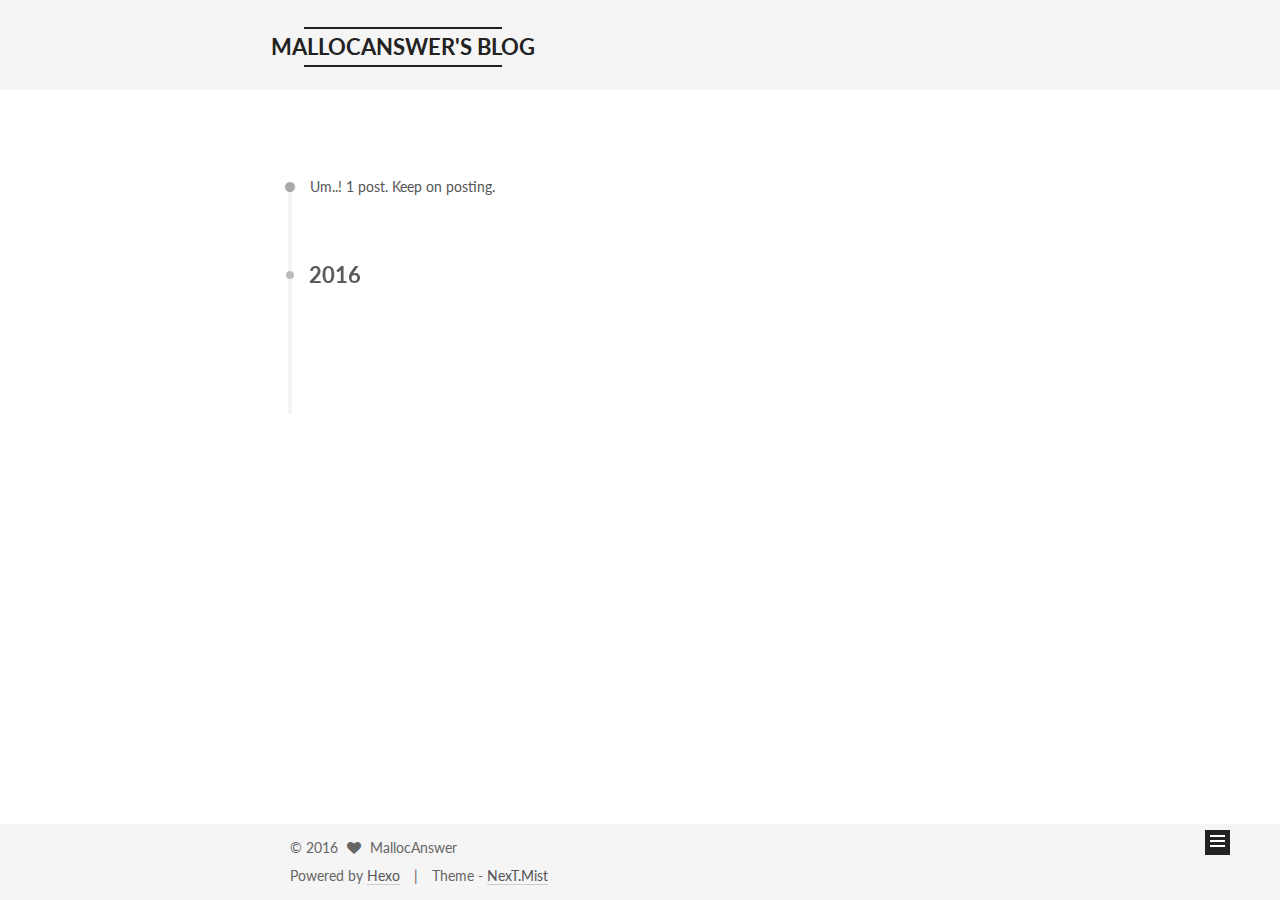
==== commit 1f72b3d6: "Site updated: 2016-03-31 20:35:09" ====
--- a/archives/index.html
+++ b/archives/index.html
@@ -57,15 +57,15 @@
 
 
 
-<meta name="description">
+<meta name="description" content="My Heart Is In The Work">
 <meta property="og:type" content="website">
-<meta property="og:title" content="Hexo">
-<meta property="og:url" content="http://yoursite.com/archives/index.html">
-<meta property="og:site_name" content="Hexo">
-<meta property="og:description">
+<meta property="og:title" content="MALLOCANSWER'S BLOG">
+<meta property="og:url" content="http://mallocanswer.github.io/archives/index.html">
+<meta property="og:site_name" content="MALLOCANSWER'S BLOG">
+<meta property="og:description" content="My Heart Is In The Work">
 <meta name="twitter:card" content="summary">
-<meta name="twitter:title" content="Hexo">
-<meta name="twitter:description">
+<meta name="twitter:title" content="MALLOCANSWER'S BLOG">
+<meta name="twitter:description" content="My Heart Is In The Work">
 
 
 
@@ -83,10 +83,10 @@
   };
 </script>
 
-  <title> Archiv | Hexo </title>
+  <title> Archive | MALLOCANSWER'S BLOG </title>
 </head>
 
-<body itemscope itemtype="http://schema.org/WebPage" lang="">
+<body itemscope itemtype="http://schema.org/WebPage" lang="en">
 
   
 
@@ -114,7 +114,7 @@
   <div class="custom-logo-site-title">
     <a href="/"  class="brand" rel="start">
       <span class="logo-line-before"><i></i></span>
-      <span class="site-title">Hexo</span>
+      <span class="site-title">MALLOCANSWER'S BLOG</span>
       <span class="logo-line-after"><i></i></span>
     </a>
   </div>
@@ -141,7 +141,7 @@
             
               <i class="menu-item-icon fa fa-home fa-fw"></i> <br />
             
-            Startseite
+            Home
           </a>
         </li>
       
@@ -151,7 +151,7 @@
             
               <i class="menu-item-icon fa fa-archive fa-fw"></i> <br />
             
-            Archiv
+            Archives
           </a>
         </li>
       
@@ -191,7 +191,7 @@
       
         
       
-      Öhm..! Ein Artikel. Bleib dran.
+      Um..! 1 post. Keep on posting.
     </span>
 
     
@@ -272,16 +272,16 @@
       <section class="site-overview sidebar-panel  sidebar-panel-active ">
         <div class="site-author motion-element" itemprop="author" itemscope itemtype="http://schema.org/Person">
           <img class="site-author-image" itemprop="image"
-               src="/images/default_avatar.jpg"
-               alt="Mallocanswer" />
-          <p class="site-author-name" itemprop="name">Mallocanswer</p>
-          <p class="site-description motion-element" itemprop="description"></p>
+               src="/images/avatar.jpeg"
+               alt="MallocAnswer" />
+          <p class="site-author-name" itemprop="name">MallocAnswer</p>
+          <p class="site-description motion-element" itemprop="description">My Heart Is In The Work</p>
         </div>
         <nav class="site-state motion-element">
           <div class="site-state-item site-state-posts">
             <a href="/archives">
               <span class="site-state-item-count">1</span>
-              <span class="site-state-item-name">Artikel</span>
+              <span class="site-state-item-name">posts</span>
             </a>
           </div>
 
@@ -294,6 +294,35 @@
         
 
         <div class="links-of-author motion-element">
+          
+            
+              <span class="links-of-author-item">
+                <a href="https://github.com/mallocanswer" target="_blank">
+                  
+                    <i class="fa fa-globe"></i>
+                  
+                  Github
+                </a>
+              </span>
+            
+              <span class="links-of-author-item">
+                <a href="https://www.linkedin.com/in/lhsun" target="_blank">
+                  
+                    <i class="fa fa-globe"></i>
+                  
+                  Linkedin
+                </a>
+              </span>
+            
+              <span class="links-of-author-item">
+                <a href="https://www.facebook.com/lehao.sun" target="_blank">
+                  
+                    <i class="fa fa-globe"></i>
+                  
+                  Facebook
+                </a>
+              </span>
+            
           
         </div>
 
@@ -326,11 +355,11 @@
   <span class="with-love">
     <i class="fa fa-heart"></i>
   </span>
-  <span class="author" itemprop="copyrightHolder">Mallocanswer</span>
+  <span class="author" itemprop="copyrightHolder">MallocAnswer</span>
 </div>
 
 <div class="powered-by">
-  Erstellt mit  <a class="theme-link" href="http://hexo.io">Hexo</a>
+  Powered by <a class="theme-link" href="http://hexo.io">Hexo</a>
 </div>
 
 <div class="theme-info">
@@ -411,14 +440,34 @@
 
   
 
-
-
-  
-  
-  
-
-  
-
+    <script type="text/javascript">
+      var disqus_shortname = 'mallocanswer';
+      var disqus_identifier = 'archives/index.html';
+      var disqus_title = '';
+      var disqus_url = '';
+
+      function run_disqus_script(disqus_script){
+        var dsq = document.createElement('script');
+        dsq.type = 'text/javascript';
+        dsq.async = true;
+        dsq.src = '//' + disqus_shortname + '.disqus.com/' + disqus_script;
+        (document.getElementsByTagName('head')[0] || document.getElementsByTagName('body')[0]).appendChild(dsq);
+      }
+
+      run_disqus_script('count.js');
+      
+    </script>
+  
+
+
+
+  
+  
+  
+
+  
+
+  
 
 </body>
 </html>
--- a/css/main.css
+++ b/css/main.css
@@ -1,2386 +1,2 @@
 /* normalize.css v3.0.2 | MIT License | git.io/normalize */
-html {
-  font-family: sans-serif; /* 1 */
-  -ms-text-size-adjust: 100%; /* 2 */
-  -webkit-text-size-adjust: 100%; /* 2 */
-}
-body {
-  margin: 0;
-}
-article,
-aside,
-details,
-figcaption,
-figure,
-footer,
-header,
-hgroup,
-main,
-menu,
-nav,
-section,
-summary {
-  display: block;
-}
-audio,
-canvas,
-progress,
-video {
-  display: inline-block; /* 1 */
-  vertical-align: baseline; /* 2 */
-}
-audio:not([controls]) {
-  display: none;
-  height: 0;
-}
-[hidden],
-template {
-  display: none;
-}
-a {
-  background-color: transparent;
-}
-a:active,
-a:hover {
-  outline: 0;
-}
-abbr[title] {
-  border-bottom: 1px dotted;
-}
-b,
-strong {
-  font-weight: bold;
-}
-dfn {
-  font-style: italic;
-}
-h1 {
-  font-size: 2em;
-  margin: 0.67em 0;
-}
-mark {
-  background: #ff0;
-  color: #000;
-}
-small {
-  font-size: 80%;
-}
-sub,
-sup {
-  font-size: 75%;
-  line-height: 0;
-  position: relative;
-  vertical-align: baseline;
-}
-sup {
-  top: -0.5em;
-}
-sub {
-  bottom: -0.25em;
-}
-img {
-  border: 0;
-}
-svg:not(:root) {
-  overflow: hidden;
-}
-figure {
-  margin: 1em 40px;
-}
-hr {
-  -moz-box-sizing: content-box;
-  box-sizing: content-box;
-  height: 0;
-}
-pre {
-  overflow: auto;
-}
-code,
-kbd,
-pre,
-samp {
-  font-family: monospace, monospace;
-  font-size: 1em;
-}
-button,
-input,
-optgroup,
-select,
-textarea {
-  color: inherit; /* 1 */
-  font: inherit; /* 2 */
-  margin: 0; /* 3 */
-}
-button {
-  overflow: visible;
-}
-button,
-select {
-  text-transform: none;
-}
-button,
-html input[type="button"],
-input[type="reset"],
-input[type="submit"] {
-  -webkit-appearance: button; /* 2 */
-  cursor: pointer; /* 3 */
-}
-button[disabled],
-html input[disabled] {
-  cursor: default;
-}
-button::-moz-focus-inner,
-input::-moz-focus-inner {
-  border: 0;
-  padding: 0;
-}
-input {
-  line-height: normal;
-}
-input[type="checkbox"],
-input[type="radio"] {
-  box-sizing: border-box; /* 1 */
-  padding: 0; /* 2 */
-}
-input[type="number"]::-webkit-inner-spin-button,
-input[type="number"]::-webkit-outer-spin-button {
-  height: auto;
-}
-input[type="search"] {
-  -webkit-appearance: textfield; /* 1 */
-  -moz-box-sizing: content-box;
-  -webkit-box-sizing: content-box; /* 2 */
-  box-sizing: content-box;
-}
-input[type="search"]::-webkit-search-cancel-button,
-input[type="search"]::-webkit-search-decoration {
-  -webkit-appearance: none;
-}
-fieldset {
-  border: 1px solid #c0c0c0;
-  margin: 0 2px;
-  padding: 0.35em 0.625em 0.75em;
-}
-legend {
-  border: 0; /* 1 */
-  padding: 0; /* 2 */
-}
-textarea {
-  overflow: auto;
-}
-optgroup {
-  font-weight: bold;
-}
-table {
-  border-collapse: collapse;
-  border-spacing: 0;
-}
-td,
-th {
-  padding: 0;
-}
-::selection {
-  background: #262a30;
-  color: #fff;
-}
-body {
-  position: relative;
-  font-family: Lato, "PingFang SC", "Microsoft YaHei", sans-serif;
-  font-size: 14px;
-  line-height: 2;
-  color: #555;
-  background: #fff;
-}
-@media (max-width: 767px) {
-  body {
-    padding-right: 0 !important;
-  }
-}
-@media (min-width: 768px) and (max-width: 991px) {
-  body {
-    padding-right: 0 !important;
-  }
-}
-@media (min-width: 1600px) {
-  body {
-    font-size: 16px;
-  }
-}
-h1,
-h2,
-h3,
-h4,
-h5,
-h6 {
-  margin: 0;
-  padding: 0;
-  font-weight: bold;
-  line-height: 1.5;
-  font-family: Lato, "PingFang SC", "Microsoft YaHei", sans-serif;
-}
-h2,
-h3,
-h4,
-h5,
-h6 {
-  margin: 20px 0 15px;
-}
-h1 {
-  font-size: 24px;
-}
-@media (max-width: 767px) {
-  h1 {
-    font-size: 20px;
-  }
-}
-h2 {
-  font-size: 22px;
-}
-@media (max-width: 767px) {
-  h2 {
-    font-size: 18px;
-  }
-}
-h3 {
-  font-size: 20px;
-}
-@media (max-width: 767px) {
-  h3 {
-    font-size: 16px;
-  }
-}
-h4 {
-  font-size: 18px;
-}
-@media (max-width: 767px) {
-  h4 {
-    font-size: 14px;
-  }
-}
-h5 {
-  font-size: 16px;
-}
-@media (max-width: 767px) {
-  h5 {
-    font-size: 12px;
-  }
-}
-h6 {
-  font-size: 14px;
-}
-@media (max-width: 767px) {
-  h6 {
-    font-size: 10px;
-  }
-}
-p {
-  margin: 0 0 25px 0;
-}
-a {
-  color: #555;
-  text-decoration: none;
-  border-bottom: 1px solid #999;
-  word-wrap: break-word;
-}
-a:hover {
-  color: #222;
-  border-bottom-color: #222;
-}
-ul {
-  list-style: none;
-}
-blockquote {
-  margin: 0;
-  padding: 0;
-}
-img {
-  display: block;
-  margin: auto;
-  max-width: 100%;
-  height: auto;
-}
-hr {
-  margin: 40px 0;
-  height: 3px;
-  border: none;
-  background-color: #ddd;
-  background-image: repeating-linear-gradient(-45deg, #fff, #fff 4px, transparent 4px, transparent 8px);
-}
-blockquote {
-  padding: 0 15px;
-  color: #666;
-  border-left: 4px solid #ddd;
-}
-blockquote cite::before {
-  content: "-";
-  padding: 0 5px;
-}
-dt {
-  font-weight: 700;
-}
-dd {
-  margin: 0;
-  padding: 0;
-}
-.text-left {
-  text-align: left;
-}
-.text-center {
-  text-align: center;
-}
-.text-right {
-  text-align: right;
-}
-.text-justify {
-  text-align: justify;
-}
-.text-nowrap {
-  white-space: nowrap;
-}
-.text-lowercase {
-  text-transform: lowercase;
-}
-.text-uppercase {
-  text-transform: uppercase;
-}
-.text-capitalize {
-  text-transform: capitalize;
-}
-.center-block {
-  display: block;
-  margin-left: auto;
-  margin-right: auto;
-}
-.clearfix:before,
-.clearfix:after {
-  content: " ";
-  display: table;
-}
-.clearfix:after {
-  clear: both;
-}
-.pullquote {
-  width: 45%;
-}
-.pullquote.left {
-  float: left;
-  margin-left: 5px;
-  margin-right: 10px;
-}
-.pullquote.right {
-  float: right;
-  margin-left: 10px;
-  margin-right: 5px;
-}
-.highlight table,
-.gist table {
-  width: auto;
-}
-.highlight table td,
-.gist table td {
-  border: none;
-}
-.highlight a,
-.gist a {
-  color: #222 !important;
-  text-decoration: none !important;
-}
-.affix.affix.affix {
-  position: fixed;
-}
-.translation {
-  margin-top: -20px;
-  font-size: 14px;
-  color: #999;
-}
-.use-motion .motion-element {
-  opacity: 0;
-}
-#local-search-input {
-  padding: 3px;
-  border: none;
-  text-indent: 14px;
-  border-radius: 0;
-  width: 140px;
-  outline: none;
-  border-bottom: 1px solid #999;
-  background: inherit;
-  opacity: 0.5;
-}
-#local-search-input:focus {
-  opacity: 1;
-}
-.search-icon {
-  position: absolute;
-  top: 9px;
-}
-table {
-  margin: 20px 0;
-  width: 100%;
-  border-collapse: collapse;
-  border-spacing: 0;
-  border: 1px solid #ddd;
-  font-size: 14px;
-  table-layout: fixed;
-  word-wrap: break-word;
-}
-table>tbody>tr:nth-of-type(odd) {
-  background-color: #f9f9f9;
-}
-table>tbody>tr:hover {
-  background-color: #f5f5f5;
-}
-caption,
-th,
-td {
-  padding: 8px;
-  text-align: left;
-  vertical-align: middle;
-  font-weight: normal;
-}
-th,
-td {
-  border-bottom: 3px solid #ddd;
-  border-right: 1px solid #eee;
-}
-th {
-  padding-bottom: 10px;
-  font-weight: 700;
-}
-td {
-  border-bottom-width: 1px;
-}
-html,
-body {
-  height: 100%;
-}
-.container {
-  position: relative;
-  min-height: 100%;
-}
-.header-inner {
-  margin: 0 auto;
-  padding: 100px 0 70px;
-  width: 700px;
-}
-@media (min-width: 1600px) {
-  .container .header-inner {
-    width: 900px;
-  }
-}
-.main {
-  padding-bottom: 150px;
-}
-.main-inner {
-  margin: 0 auto;
-  width: 700px;
-}
-@media (min-width: 1600px) {
-  .container .main-inner {
-    width: 900px;
-  }
-}
-.footer {
-  position: absolute;
-  left: 0;
-  bottom: 0;
-  width: 100%;
-  min-height: 50px;
-}
-.footer-inner {
-  box-sizing: border-box;
-  margin: 20px auto;
-  width: 700px;
-}
-@media (min-width: 1600px) {
-  .container .footer-inner {
-    width: 900px;
-  }
-}
-pre,
-.highlight {
-  background: #f7f7f7;
-  margin: 20px 0;
-  padding: 15px;
-  overflow: auto;
-  font-size: 13px;
-  color: #4d4d4c;
-  line-height: 1.6;
-}
-.highlight .gutter pre {
-  color: #666;
-}
-pre,
-code {
-  font-family: "Input Mono", "PT Mono", Consolas, Monaco, Menlo, monospace;
-}
-code {
-  word-break: break-all;
-  background: #eee;
-  text-shadow: 0 1px #fff;
-  padding: 0 0.3em;
-}
-pre code {
-  background: none;
-  text-shadow: none;
-  padding: 0;
-}
-.highlight pre {
-  border: none;
-  margin: 0;
-  padding: 1px;
-}
-.highlight table {
-  margin: 0;
-  width: auto;
-  border: none;
-}
-.highlight td {
-  border: none;
-  padding: 0;
-}
-.highlight figcaption {
-  font-size: 0.85em;
-  color: #8e908c;
-  line-height: 1em;
-  margin-bottom: 1em;
-}
-.highlight figcaption:before,
-.highlight figcaption:after {
-  content: " ";
-  display: table;
-}
-.highlight figcaption:after {
-  clear: both;
-}
-.highlight figcaption a {
-  float: right;
-}
-.highlight .gutter pre {
-  text-align: right;
-  padding-right: 20px;
-}
-.highlight .line {
-  height: 20px;
-}
-pre .comment {
-  color: #8e908c;
-}
-pre .variable,
-pre .attribute,
-pre .tag,
-pre .regexp,
-pre .ruby .constant,
-pre .xml .tag .title,
-pre .xml .pi,
-pre .xml .doctype,
-pre .html .doctype,
-pre .css .id,
-pre .css .class,
-pre .css .pseudo {
-  color: #c82829;
-}
-pre .number,
-pre .preprocessor,
-pre .built_in,
-pre .literal,
-pre .params,
-pre .constant,
-pre .command {
-  color: #f5871f;
-}
-pre .ruby .class .title,
-pre .css .rules .attribute {
-  color: #718c00;
-}
-pre .string,
-pre .value,
-pre .inheritance,
-pre .header,
-pre .ruby .symbol,
-pre .xml .cdata,
-pre .special,
-pre .number,
-pre .formula {
-  color: #718c00;
-}
-pre .title,
-pre .css .hexcolor {
-  color: #3e999f;
-}
-pre .function,
-pre .python .decorator,
-pre .python .title,
-pre .ruby .function .title,
-pre .ruby .title .keyword,
-pre .perl .sub,
-pre .javascript .title,
-pre .coffeescript .title {
-  color: #4271ae;
-}
-pre .keyword,
-pre .javascript .function {
-  color: #8959a8;
-}
-.full-image.full-image.full-image {
-  border: none;
-  max-width: 100%;
-  width: auto;
-  margin: 20px auto;
-}
-@media (min-width: 992px) {
-  .full-image.full-image.full-image {
-    max-width: none;
-    width: 126%;
-    margin: 0 -13%;
-  }
-}
-.blockquote-center,
-.page-home .post-type-quote blockquote,
-.page-post-detail .post-type-quote blockquote {
-  position: relative;
-  margin: 40px 0;
-  padding: 0;
-  border-left: none;
-  text-align: center;
-}
-.blockquote-center::before,
-.page-home .post-type-quote blockquote::before,
-.page-post-detail .post-type-quote blockquote::before,
-.blockquote-center::after,
-.page-home .post-type-quote blockquote::after,
-.page-post-detail .post-type-quote blockquote::after {
-  position: absolute;
-  content: ' ';
-  display: block;
-  width: 100%;
-  height: 24px;
-  opacity: 0.2;
-  background-repeat: no-repeat;
-  background-position: 0 -6px;
-  background-size: 22px 22px;
-}
-.blockquote-center::before,
-.page-home .post-type-quote blockquote::before,
-.page-post-detail .post-type-quote blockquote::before {
-  top: -20px;
-  background-image: url("../images/quote-l.svg");
-  border-top: 1px solid #ccc;
-}
-.blockquote-center::after,
-.page-home .post-type-quote blockquote::after,
-.page-post-detail .post-type-quote blockquote::after {
-  bottom: -20px;
-  background-image: url("../images/quote-r.svg");
-  border-bottom: 1px solid #ccc;
-  background-position: 100% 8px;
-}
-.blockquote-center p,
-.page-home .post-type-quote blockquote p,
-.page-post-detail .post-type-quote blockquote p,
-.blockquote-center div,
-.page-home .post-type-quote blockquote div,
-.page-post-detail .post-type-quote blockquote div {
-  text-align: center;
-}
-.post .post-body .group-picture img {
-  box-sizing: border-box;
-  padding: 0 3px;
-  border: none;
-}
-.post .group-picture-row {
-  overflow: hidden;
-  margin-top: 6px;
-}
-.post .group-picture-row:first-child {
-  margin-top: 0;
-}
-.post .group-picture-column {
-  float: left;
-}
-.page-post-detail .post-body .group-picture-column {
-  float: none;
-  margin-top: 10px;
-  width: auto !important;
-}
-.page-post-detail .post-body .group-picture-column img {
-  margin: 0 auto;
-}
-.page-archive .group-picture-container {
-  overflow: hidden;
-}
-.page-archive .group-picture-row {
-  float: left;
-}
-.page-archive .group-picture-row:first-child {
-  margin-top: 6px;
-}
-.page-archive .group-picture-column {
-  max-width: 150px;
-  max-height: 150px;
-}
-.btn {
-  display: inline-block;
-  padding: 0 20px;
-  font-size: 14px;
-  color: #fff;
-  background: #222;
-  border: 2px solid #222;
-  text-decoration: none;
-  border-radius: 0;
-  transition-property: background-color;
-  transition-duration: 0.2s;
-  transition-timing-function: ease-in-out;
-  transition-delay: 0s;
-}
-.btn:hover,
-.post-more-link .btn:hover {
-  border-color: #222;
-  color: #222;
-  background: #fff;
-}
-.btn-bar {
-  display: block;
-  width: 22px;
-  height: 2px;
-  background: #555;
-  border-radius: 1px;
-}
-.btn-bar+.btn-bar {
-  margin-top: 4px;
-}
-.pagination {
-  margin: 120px 0 40px;
-  text-align: center;
-  border-top: 1px solid #eee;
-}
-.page-number-basic,
-.pagination .prev,
-.pagination .next,
-.pagination .page-number,
-.pagination .space {
-  display: inline-block;
-  position: relative;
-  top: -1px;
-  margin: 0 10px;
-  padding: 0 10px;
-  line-height: 30px;
-}
-@media (max-width: 767px) {
-  .page-number-basic,
-  .pagination .prev,
-  .pagination .next,
-  .pagination .page-number,
-  .pagination .space {
-    margin: 0 5px;
-  }
-}
-.pagination .prev,
-.pagination .next,
-.pagination .page-number {
-  border-bottom: 0;
-  border-top: 1px solid #eee;
-  transition-property: border-color;
-  transition-duration: 0.2s;
-  transition-timing-function: ease-in-out;
-  transition-delay: 0s;
-}
-.pagination .prev:hover,
-.pagination .next:hover,
-.pagination .page-number:hover {
-  border-top-color: #222;
-}
-.pagination .space {
-  padding: 0;
-  margin: 0;
-}
-.pagination .prev {
-  margin-left: 0;
-}
-.pagination .next {
-  margin-right: 0;
-}
-.pagination .page-number.current {
-  color: #fff;
-  background: #ccc;
-  border-top-color: #ccc;
-}
-@media (max-width: 767px) {
-  .pagination {
-    border-top: none;
-  }
-  .pagination .prev,
-  .pagination .next,
-  .pagination .page-number {
-    margin-bottom: 10px;
-    border-top: 0;
-    border-bottom: 1px solid #eee;
-  }
-  .pagination .prev:hover,
-  .pagination .next:hover,
-  .pagination .page-number:hover {
-    border-bottom-color: #222;
-  }
-}
-.comments {
-  margin: 60px 20px 0;
-}
-.tag-cloud {
-  text-align: center;
-}
-.tag-cloud a {
-  display: inline-block;
-  margin: 10px;
-}
-.back-to-top {
-  box-sizing: border-box;
-  position: fixed;
-  bottom: -100px;
-  right: 50px;
-  z-index: 1050;
-  padding: 0 6px;
-  width: 25px;
-  background: #222;
-  font-size: 12px;
-  opacity: 1;
-  color: #fff;
-  cursor: pointer;
-  text-align: center;
-  -webkit-transform: translateZ(0);
-  transition-property: bottom;
-  transition-duration: 0.2s;
-  transition-timing-function: ease-in-out;
-  transition-delay: 0s;
-}
-@media (max-width: 767px) {
-  .back-to-top {
-    display: none;
-  }
-}
-@media (min-width: 768px) and (max-width: 991px) {
-  .back-to-top {
-    display: none;
-  }
-}
-.back-to-top.back-to-top-on {
-  bottom: 19px;
-}
-.header {
-  background: #fff;
-}
-.header-inner {
-  position: relative;
-}
-.headband {
-  height: 3px;
-  background: #222;
-}
-.site-meta {
-  margin: 0;
-  text-align: left;
-}
-@media (max-width: 767px) {
-  .site-meta {
-    text-align: center;
-  }
-}
-.brand {
-  position: relative;
-  display: inline-block;
-  padding: 0 40px;
-  color: #222;
-  background: #222;
-  border-bottom: none;
-  font-family: Lato, "PingFang SC", "Microsoft YaHei", sans-serif;
-}
-.brand:hover {
-  color: #222;
-}
-.logo {
-  display: inline-block;
-  margin-right: 5px;
-  line-height: 36px;
-  vertical-align: top;
-}
-.site-title {
-  display: inline-block;
-  vertical-align: top;
-  line-height: 36px;
-  font-size: 20px;
-  font-weight: normal;
-}
-.site-subtitle {
-  margin-top: 10px;
-  font-size: 13px;
-  color: #999;
-}
-.use-motion .brand {
-  opacity: 0;
-}
-.use-motion .logo,
-.use-motion .site-title,
-.use-motion .site-subtitle {
-  opacity: 0;
-  position: relative;
-  top: -10px;
-}
-.site-nav-toggle {
-  display: none;
-  position: absolute;
-  top: 10px;
-  left: 10px;
-}
-@media (max-width: 767px) {
-  .site-nav-toggle {
-    display: block;
-  }
-}
-.site-nav-toggle button {
-  margin-top: 2px;
-  padding: 9px 10px;
-  background: transparent;
-  border: none;
-}
-@media (max-width: 767px) {
-  .site-nav {
-    display: none;
-    margin: 0 -10px;
-    padding: 0 10px;
-    clear: both;
-    border-top: 1px solid #ddd;
-  }
-}
-@media (min-width: 768px) and (max-width: 991px) {
-  .site-nav {
-    display: block !important;
-  }
-}
-@media (min-width: 992px) {
-  .site-nav {
-    display: block !important;
-  }
-}
-.menu {
-  margin-top: 20px;
-  padding-left: 0;
-  text-align: center;
-}
-.menu .menu-item {
-  display: inline-block;
-  margin: 0 10px;
-}
-@media screen and (max-width: 767px) {
-  .menu .menu-item {
-    margin-top: 10px;
-  }
-}
-.menu .menu-item a {
-  display: block;
-  font-size: 13px;
-  text-transform: capitalize;
-  line-height: inherit;
-  border-bottom: 1px solid transparent;
-  transition-property: border-color;
-  transition-duration: 0.2s;
-  transition-timing-function: ease-in-out;
-  transition-delay: 0s;
-}
-.menu .menu-item a:hover {
-  border-bottom-color: #222;
-}
-.menu .menu-item .fa {
-  margin-right: 5px;
-}
-.use-motion .menu-item {
-  opacity: 0;
-}
-@media (max-width: 767px) {
-  .post-body {
-    word-break: break-all;
-  }
-}
-.post-body .fancybox img {
-  display: block !important;
-  margin: 0 auto;
-  cursor: pointer;
-  cursor: zoom-in;
-  cursor: -webkit-zoom-in;
-}
-.post-body .image-caption,
-.post-body .figure .caption {
-  margin: 10px auto 15px;
-  text-align: center;
-  font-size: 14px;
-  color: #999;
-  font-weight: bold;
-  line-height: 1;
-}
-.post-sticky-flag {
-  display: inline-block;
-  font-size: 16px;
-  -ms-transform: rotate(30deg);
-  transform: rotate(30deg);
-}
-.posts-expand {
-  padding-top: 40px;
-}
-@media (max-width: 767px) {
-  .posts-expand {
-    margin: 0 20px;
-  }
-  .post-body pre,
-  .post-body .highlight {
-    padding: 10px;
-  }
-  .post-body pre .gutter pre,
-  .post-body .highlight .gutter pre {
-    padding-right: 10px;
-  }
-}
-@media (min-width: 992px) {
-  .posts-expand .post-body {
-    text-align: justify;
-  }
-}
-.posts-expand .post-body h2,
-.posts-expand .post-body h3,
-.posts-expand .post-body h4,
-.posts-expand .post-body h5,
-.posts-expand .post-body h6 {
-  padding-top: 10px;
-}
-.posts-expand .post-body h2 .header-anchor,
-.posts-expand .post-body h3 .header-anchor,
-.posts-expand .post-body h4 .header-anchor,
-.posts-expand .post-body h5 .header-anchor,
-.posts-expand .post-body h6 .header-anchor {
-  float: right;
-  margin-left: 10px;
-  color: #ccc;
-  border-bottom-style: none;
-  visibility: hidden;
-}
-.posts-expand .post-body h2 .header-anchor:hover,
-.posts-expand .post-body h3 .header-anchor:hover,
-.posts-expand .post-body h4 .header-anchor:hover,
-.posts-expand .post-body h5 .header-anchor:hover,
-.posts-expand .post-body h6 .header-anchor:hover {
-  color: inherit;
-}
-.posts-expand .post-body h2:hover .header-anchor,
-.posts-expand .post-body h3:hover .header-anchor,
-.posts-expand .post-body h4:hover .header-anchor,
-.posts-expand .post-body h5:hover .header-anchor,
-.posts-expand .post-body h6:hover .header-anchor {
-  visibility: visible;
-}
-.posts-expand .post-body ul li {
-  list-style: circle;
-}
-.posts-expand .post-body img {
-  box-sizing: border-box;
-  margin: auto;
-  padding: 3px;
-  border: 1px solid #ddd;
-}
-.posts-expand .fancybox img {
-  margin: 0 auto;
-}
-@media (max-width: 767px) {
-  .posts-collapse {
-    margin: 0 20px;
-  }
-  .posts-collapse .post-title,
-  .posts-collapse .post-meta {
-    display: block;
-    width: auto;
-    text-align: left;
-  }
-}
-.posts-collapse {
-  margin-left: 0;
-}
-@media (max-width: 767px) {
-  .posts-collapse {
-    margin: 0 20px;
-  }
-}
-.posts-collapse .collection-title {
-  position: relative;
-  margin: 60px 0;
-}
-.posts-collapse .collection-title h2 {
-  margin-left: 20px;
-}
-.posts-collapse .collection-title small {
-  color: #bbb;
-}
-.posts-collapse .collection-title::before {
-  content: " ";
-  position: absolute;
-  left: 0;
-  top: 50%;
-  margin-left: -4px;
-  margin-top: -4px;
-  width: 8px;
-  height: 8px;
-  background: #bbb;
-  border-radius: 50%;
-}
-.posts-collapse .post {
-  margin: 30px 0;
-}
-.posts-collapse .post-header {
-  position: relative;
-  transition-duration: 0.2s;
-  transition-timing-function: ease-in-out;
-  transition-delay: 0s;
-  transition-property: border;
-  border-bottom: 1px dashed #ccc;
-}
-.posts-collapse .post-header::before {
-  content: " ";
-  position: absolute;
-  left: 0;
-  top: 12px;
-  width: 6px;
-  height: 6px;
-  margin-left: -4px;
-  background: #bbb;
-  border-radius: 50%;
-  border: 1px solid #fff;
-  transition-duration: 0.2s;
-  transition-timing-function: ease-in-out;
-  transition-delay: 0s;
-  transition-property: background;
-}
-.posts-collapse .post-header:hover {
-  border-bottom-color: #666;
-}
-.posts-collapse .post-header:hover::before {
-  background: #222;
-}
-.posts-collapse .post-meta {
-  position: absolute;
-  font-size: 12px;
-  left: 20px;
-  top: 5px;
-}
-.posts-collapse .post-comments-count {
-  display: none;
-}
-.posts-collapse .post-title {
-  margin-left: 60px;
-  font-size: 16px;
-  font-weight: normal;
-  font-family: Lato, "PingFang SC", "Microsoft YaHei", sans-serif;
-  line-height: inherit;
-}
-.posts-collapse .post-title::after {
-  margin-left: 3px;
-  opacity: 0.6;
-}
-.posts-collapse .post-title a {
-  color: #666;
-  border-bottom: none;
-}
-.page-home .post-type-quote .post-header,
-.page-post-detail .post-type-quote .post-header,
-.page-home .post-type-quote .post-tags,
-.page-post-detail .post-type-quote .post-tags {
-  display: none;
-}
-.posts-expand .post-title {
-  font-size: 26px;
-  text-align: center;
-  word-break: break-word;
-}
-@media (max-width: 767px) {
-  .posts-expand .post-title {
-    font-size: 22px;
-  }
-}
-.posts-expand .post-title-link {
-  display: inline-block;
-  position: relative;
-  color: #555;
-  border-bottom: none;
-  line-height: 1.2;
-  vertical-align: top;
-}
-.posts-expand .post-title-link::before {
-  content: "";
-  position: absolute;
-  width: 100%;
-  height: 2px;
-  bottom: 0;
-  left: 0;
-  background-color: #000;
-  visibility: hidden;
-  transform: scaleX(0);
-  transition-duration: 0.2s;
-  transition-timing-function: ease-in-out;
-  transition-delay: 0s;
-}
-.posts-expand .post-title-link:hover::before {
-  visibility: visible;
-  transform: scaleX(1);
-}
-.posts-expand .post-title-link .fa {
-  font-size: 16px;
-}
-.posts-expand .post-meta {
-  margin: 3px 0 60px 0;
-  color: #999;
-  font-size: 12px;
-  text-align: center;
-}
-.posts-expand .post-meta .post-category-list {
-  display: inline-block;
-  margin: 0;
-  padding: 3px;
-}
-.posts-expand .post-meta .post-category-list-link {
-  color: #999;
-}
-.post-meta-item-icon {
-  display: none;
-  margin-right: 3px;
-}
-@media (min-width: 768px) and (max-width: 991px) {
-  .post-meta-item-icon {
-    display: inline-block;
-  }
-}
-@media (max-width: 767px) {
-  .post-meta-item-icon {
-    display: inline-block;
-  }
-}
-@media (min-width: 768px) and (max-width: 991px) {
-  .post-meta-item-text {
-    display: none;
-  }
-}
-@media (max-width: 767px) {
-  .post-meta-item-text {
-    display: none;
-  }
-}
-@media (max-width: 767px) {
-  .posts-expand .post-comments-count {
-    display: none;
-  }
-}
-.post-more-link {
-  margin-top: 50px;
-}
-.post-more-link .btn {
-  color: #555;
-  font-size: 14px;
-  background: transparent;
-  border-radius: 0;
-  line-height: 2;
-}
-.posts-expand .post-tags {
-  margin-top: 40px;
-  text-align: center;
-}
-.posts-expand .post-tags a {
-  display: inline-block;
-  margin-right: 10px;
-  font-size: 13px;
-}
-.post-nav {
-  overflow: hidden;
-  margin-top: 60px;
-  padding: 10px;
-  white-space: nowrap;
-  border-top: 1px solid #eee;
-}
-.post-nav-item {
-  display: inline-block;
-  width: 50%;
-  white-space: normal;
-}
-.post-nav-item a {
-  position: relative;
-  display: inline-block;
-  line-height: 25px;
-  font-size: 14px;
-  color: #555;
-  border-bottom: none;
-}
-.post-nav-item a:hover {
-  color: #222;
-  border-bottom: none;
-}
-.post-nav-item a:active {
-  top: 2px;
-}
-.post-nav-item a i {
-  font-size: 12px;
-}
-.post-nav-prev {
-  text-align: right;
-}
-.posts-expand .post-eof {
-  display: block;
-  margin: 80px auto 60px;
-  width: 8%;
-  height: 1px;
-  background: #ccc;
-  text-align: center;
-}
-.post:last-child .post-eof.post-eof.post-eof {
-  display: none;
-}
-.post-gallery {
-  display: table;
-  table-layout: fixed;
-  width: 100%;
-  border-collapse: separate;
-}
-.post-gallery-row {
-  display: table-row;
-}
-.post-gallery .post-gallery-img {
-  display: table-cell;
-  text-align: center;
-  vertical-align: middle;
-  border: none;
-}
-.post-gallery .post-gallery-img img {
-  max-width: 100%;
-  max-height: 100%;
-  border: none;
-}
-.fancybox-close,
-.fancybox-close:hover {
-  border: none;
-}
-.sidebar {
-  width: 0;
-  position: fixed;
-  right: 0;
-  top: 0;
-  bottom: 0;
-  z-index: 1040;
-  box-shadow: inset 0 2px 6px #000;
-  background: #222;
-  -webkit-transform: translateZ(0);
-}
-.sidebar a {
-  color: #999;
-  border-bottom-color: #555;
-}
-.sidebar a:hover {
-  color: #eee;
-}
-@media (min-width: 768px) and (max-width: 991px) {
-  .sidebar {
-    display: none !important;
-  }
-}
-@media (max-width: 767px) {
-  .sidebar {
-    display: none !important;
-  }
-}
-.sidebar-inner {
-  position: relative;
-  padding: 20px 10px;
-  color: #999;
-  text-align: center;
-}
-.sidebar-toggle {
-  position: fixed;
-  right: 50px;
-  bottom: 45px;
-  width: 15px;
-  height: 15px;
-  padding: 5px;
-  background: #222;
-  line-height: 0;
-  z-index: 1050;
-  cursor: pointer;
-  -webkit-transform: translateZ(0);
-}
-@media (min-width: 768px) and (max-width: 991px) {
-  .sidebar-toggle {
-    display: none;
-  }
-}
-@media (max-width: 767px) {
-  .sidebar-toggle {
-    display: none;
-  }
-}
-.sidebar-toggle-line {
-  position: relative;
-  display: inline-block;
-  vertical-align: top;
-  height: 2px;
-  width: 100%;
-  background: #fff;
-  margin-top: 3px;
-}
-.sidebar-toggle-line:first-child {
-  margin-top: 0;
-}
-.site-author-image {
-  display: block;
-  margin: 0 auto;
-  max-width: 96px;
-  height: auto;
-  border: 2px solid #333;
-  padding: 2px;
-}
-.site-author-name {
-  margin: 5px 0 0;
-  color: #f5f5f5;
-}
-.site-description {
-  margin-top: 5px;
-  font-size: 14px;
-  color: #555;
-}
-.site-state {
-  overflow: hidden;
-  line-height: 1.4;
-  white-space: nowrap;
-}
-.site-state-item {
-  display: inline-block;
-  padding: 0 15px;
-  border-left: 1px solid #333;
-}
-.site-state-item:first-child {
-  border-left: none;
-}
-.site-state-item a {
-  border-bottom: none;
-}
-.site-state-item-count {
-  display: block;
-  text-align: center;
-  color: inherit;
-  font-weight: 600;
-  font-size: 18px;
-}
-.site-state-item-name {
-  font-size: 13px;
-  color: inherit;
-}
-.feed-link {
-  margin-top: 20px;
-}
-.feed-link a {
-  display: inline-block;
-  padding: 0 15px;
-  color: #fc6423;
-  border: 1px solid #fc6423;
-  border-radius: 4px;
-}
-.feed-link a i {
-  color: #fc6423;
-  font-size: 14px;
-}
-.feed-link a:hover {
-  color: #fff;
-  background: #fc6423;
-}
-.feed-link a:hover i {
-  color: #fff;
-}
-.links-of-author {
-  margin-top: 20px;
-}
-.links-of-author a {
-  display: inline-block;
-  vertical-align: middle;
-  margin-right: 10px;
-  margin-bottom: 10px;
-  border-bottom-color: #555;
-  font-size: 13px;
-}
-.links-of-author a:before {
-  display: inline-block;
-  vertical-align: middle;
-  margin-right: 3px;
-  content: " ";
-  width: 4px;
-  height: 4px;
-  border-radius: 50%;
-  background: #adf682;
-}
-.links-of-blogroll {
-  font-size: 13px;
-}
-.links-of-blogroll-title {
-  margin-top: 20px;
-  font-size: 14px;
-  font-weight: 600;
-}
-.links-of-blogroll-list {
-  margin: 0;
-  padding: 0;
-}
-.links-of-blogroll-item {
-  padding: 2px 10px;
-}
-.sidebar-nav {
-  margin: 0 0 20px;
-  padding-left: 0;
-}
-.sidebar-nav li {
-  display: inline-block;
-  cursor: pointer;
-  border-bottom: 1px solid transparent;
-  font-size: 14px;
-  color: #555;
-}
-.sidebar-nav li:hover {
-  color: #f5f5f5;
-}
-.page-post-detail .sidebar-nav-toc {
-  padding: 0 5px;
-}
-.page-post-detail .sidebar-nav-overview {
-  margin-left: 10px;
-}
-.sidebar-nav .sidebar-nav-active {
-  color: #87daff;
-  border-bottom-color: #87daff;
-}
-.sidebar-nav .sidebar-nav-active:hover {
-  color: #87daff;
-}
-.sidebar-panel {
-  display: none;
-}
-.sidebar-panel-active {
-  display: block;
-}
-.post-toc {
-  overflow: hidden;
-  position: relative;
-}
-.post-toc-empty {
-  font-size: 14px;
-  color: #666;
-}
-.post-toc ol {
-  overflow: auto;
-  margin: 0;
-  padding: 0 10px 10px;
-  text-align: left;
-  list-style: none;
-  font-size: 14px;
-}
-.post-toc ol a {
-  color: #999;
-}
-.post-toc ol a:hover {
-  color: #ccc;
-}
-.post-toc .nav .nav-child {
-  display: none;
-}
-.post-toc .nav .active > .nav-child {
-  display: block;
-}
-.post-toc .nav .active-current > .nav-child {
-  display: block;
-}
-.post-toc .nav .active-current > .nav-child > .nav-item {
-  display: block;
-}
-.post-toc .nav .active > a {
-  color: #ccc;
-}
-.post-toc .nav .active-current > a {
-  color: #87daff;
-}
-.post-toc .nav .active-current > a:hover {
-  color: #87daff;
-}
-.post-toc-indicator {
-  height: 20px;
-  text-align: center;
-  color: #fff;
-  font-size: 14px;
-}
-.post-toc-indicator-top {
-  opacity: 0;
-  margin-top: 10px;
-}
-.post-toc-indicator-bottom {
-  position: absolute;
-  width: 100%;
-}
-.footer {
-  font-size: 14px;
-  color: #999;
-}
-.footer img {
-  border: none;
-}
-.footer-inner {
-  text-align: center;
-}
-.with-love {
-  display: inline-block;
-  margin: 0 5px;
-}
-.powered-by,
-.theme-info {
-  display: inline-block;
-}
-.powered-by {
-  margin-right: 10px;
-}
-.powered-by::after {
-  content: "|";
-  padding-left: 10px;
-}
-.cc-license {
-  margin-top: 10px;
-  text-align: center;
-}
-.cc-license .cc-opacity {
-  opacity: 0.7;
-  border-bottom: none;
-}
-.cc-license .cc-opacity:hover {
-  opacity: 0.9;
-}
-.cc-license img {
-  display: inline-block;
-}
-.theme-next #ds-thread #ds-reset {
-  color: #555;
-}
-.theme-next #ds-thread #ds-reset .ds-replybox {
-  margin-bottom: 30px;
-}
-.theme-next #ds-thread #ds-reset .ds-replybox .ds-avatar,
-.theme-next #ds-reset .ds-avatar img {
-  box-shadow: none;
-}
-.theme-next #ds-thread #ds-reset .ds-textarea-wrapper {
-  border-color: #c7d4e1;
-  background: none;
-  border-top-right-radius: 3px;
-  border-top-left-radius: 3px;
-}
-.theme-next #ds-thread #ds-reset .ds-textarea-wrapper textarea {
-  height: 60px;
-}
-.theme-next #ds-reset .ds-rounded-top {
-  border-radius: 0;
-}
-.theme-next #ds-thread #ds-reset .ds-post-toolbar {
-  box-sizing: border-box;
-  border: 1px solid #c7d4e1;
-  background: #f6f8fa;
-}
-.theme-next #ds-thread #ds-reset .ds-post-options {
-  height: 40px;
-  border: none;
-  background: none;
-}
-.theme-next #ds-thread #ds-reset .ds-toolbar-buttons {
-  top: 11px;
-}
-.theme-next #ds-thread #ds-reset .ds-sync {
-  top: 5px;
-}
-.theme-next #ds-thread #ds-reset .ds-post-button {
-  top: 4px;
-  right: 5px;
-  width: 90px;
-  height: 30px;
-  border: 1px solid #c5ced7;
-  border-radius: 3px;
-  background-image: linear-gradient(#fbfbfc, #f5f7f9);
-  color: #60676d;
-}
-.theme-next #ds-thread #ds-reset .ds-post-button:hover {
-  background-position: 0 -30px;
-  color: #60676d;
-}
-.theme-next #ds-thread #ds-reset .ds-comments-info {
-  padding: 10px 0;
-}
-.theme-next #ds-thread #ds-reset .ds-sort {
-  display: none;
-}
-.theme-next #ds-thread #ds-reset li.ds-tab a.ds-current {
-  border: none;
-  background: #f6f8fa;
-  color: #60676d;
-}
-.theme-next #ds-thread #ds-reset li.ds-tab a.ds-current:hover {
-  background-color: #e9f0f7;
-  color: #60676d;
-}
-.theme-next #ds-thread #ds-reset li.ds-tab a {
-  border-radius: 2px;
-  padding: 5px;
-}
-.theme-next #ds-thread #ds-reset .ds-login-buttons p {
-  color: #999;
-  line-height: 36px;
-}
-.theme-next #ds-thread #ds-reset .ds-login-buttons .ds-service-list li {
-  height: 28px;
-}
-.theme-next #ds-thread #ds-reset .ds-service-list a {
-  background: none;
-  padding: 5px;
-  border: 1px solid;
-  border-radius: 3px;
-  text-align: center;
-}
-.theme-next #ds-thread #ds-reset .ds-service-list a:hover {
-  color: #fff;
-  background: #666;
-}
-.theme-next #ds-thread #ds-reset .ds-service-list .ds-weibo {
-  color: #fc9b00;
-  border-color: #fc9b00;
-}
-.theme-next #ds-thread #ds-reset .ds-service-list .ds-weibo:hover {
-  background: #fc9b00;
-}
-.theme-next #ds-thread #ds-reset .ds-service-list .ds-qq {
-  color: #60a3ec;
-  border-color: #60a3ec;
-}
-.theme-next #ds-thread #ds-reset .ds-service-list .ds-qq:hover {
-  background: #60a3ec;
-}
-.theme-next #ds-thread #ds-reset .ds-service-list .ds-renren {
-  color: #2e7ac4;
-  border-color: #2e7ac4;
-}
-.theme-next #ds-thread #ds-reset .ds-service-list .ds-renren:hover {
-  background: #2e7ac4;
-}
-.theme-next #ds-thread #ds-reset .ds-service-list .ds-douban {
-  color: #37994c;
-  border-color: #37994c;
-}
-.theme-next #ds-thread #ds-reset .ds-service-list .ds-douban:hover {
-  background: #37994c;
-}
-.theme-next #ds-thread #ds-reset .ds-service-list .ds-kaixin {
-  color: #fef20d;
-  border-color: #fef20d;
-}
-.theme-next #ds-thread #ds-reset .ds-service-list .ds-kaixin:hover {
-  background: #fef20d;
-}
-.theme-next #ds-thread #ds-reset .ds-service-list .ds-netease {
-  color: #f00;
-  border-color: #f00;
-}
-.theme-next #ds-thread #ds-reset .ds-service-list .ds-netease:hover {
-  background: #f00;
-}
-.theme-next #ds-thread #ds-reset .ds-service-list .ds-sohu {
-  color: #ffcb05;
-  border-color: #ffcb05;
-}
-.theme-next #ds-thread #ds-reset .ds-service-list .ds-sohu:hover {
-  background: #ffcb05;
-}
-.theme-next #ds-thread #ds-reset .ds-service-list .ds-baidu {
-  color: #2831e0;
-  border-color: #2831e0;
-}
-.theme-next #ds-thread #ds-reset .ds-service-list .ds-baidu:hover {
-  background: #2831e0;
-}
-.theme-next #ds-thread #ds-reset .ds-service-list .ds-google {
-  color: #166bec;
-  border-color: #166bec;
-}
-.theme-next #ds-thread #ds-reset .ds-service-list .ds-google:hover {
-  background: #166bec;
-}
-.theme-next #ds-thread #ds-reset .ds-service-list .ds-weixin {
-  color: #00ce0d;
-  border-color: #00ce0d;
-}
-.theme-next #ds-thread #ds-reset .ds-service-list .ds-weixin:hover {
-  background: #00ce0d;
-}
-.theme-next #ds-thread #ds-reset .ds-service-list .ds-more-services {
-  border: none;
-}
-.theme-next #ds-thread #ds-reset .ds-service-list .ds-more-services:hover {
-  background: none;
-}
-.theme-next #ds-reset .duoshuo-ua-admin {
-  display: inline-block;
-  color: #f00;
-}
-.theme-next #ds-reset .duoshuo-ua-platform,
-.theme-next #ds-reset .duoshuo-ua-browser {
-  color: #ccc;
-}
-.theme-next #ds-reset .duoshuo-ua-platform .fa,
-.theme-next #ds-reset .duoshuo-ua-browser .fa {
-  display: inline-block;
-  margin-right: 3px;
-}
-.theme-next #ds-reset .duoshuo-ua-separator {
-  display: inline-block;
-  margin-left: 5px;
-}
-.theme-next .this_ua {
-  background-color: #ccc !important;
-  border-radius: 4px;
-  padding: 0 5px !important;
-  margin: 1px 1px !important;
-  border: 1px solid #bbb !important;
-  color: #fff;
-  display: inline-block !important;
-}
-.theme-next .this_ua.admin {
-  background-color: #d9534f !important;
-  border-color: #d9534f !important;
-}
-.theme-next .this_ua.platform.iOS,
-.theme-next .this_ua.platform.Mac,
-.theme-next .this_ua.platform.Windows {
-  background-color: #39b3d7 !important;
-  border-color: #46b8da !important;
-}
-.theme-next .this_ua.platform.Linux {
-  background-color: #3a3a3a !important;
-  border-color: #1f1f1f !important;
-}
-.theme-next .this_ua.platform.Android {
-  background-color: #00c47d !important;
-  border-color: #01b171 !important;
-}
-.theme-next .this_ua.browser.Mobile,
-.theme-next .this_ua.browser.Chrome {
-  background-color: #5cb85c !important;
-  border-color: #4cae4c !important;
-}
-.theme-next .this_ua.browser.Firefox {
-  background-color: #f0ad4e !important;
-  border-color: #eea236 !important;
-}
-.theme-next .this_ua.browser.Maxthon,
-.theme-next .this_ua.browser.IE {
-  background-color: #428bca !important;
-  border-color: #357ebd !important;
-}
-.theme-next .this_ua.browser.baidu,
-.theme-next .this_ua.browser.UCBrowser,
-.theme-next .this_ua.browser.Opera {
-  background-color: #d9534f !important;
-  border-color: #d43f3a !important;
-}
-.theme-next .this_ua.browser.Android,
-.theme-next .this_ua.browser.QQBrowser {
-  background-color: #78ace9 !important;
-  border-color: #4cae4c !important;
-}
-.post-spread {
-  margin-top: 20px;
-  text-align: center;
-}
-.jiathis_style {
-  display: inline-block;
-}
-.jiathis_style a {
-  border: none;
-}
-.post-spread {
-  margin-top: 20px;
-  text-align: center;
-}
-.bdshare-slide-button-box a {
-  border: none;
-}
-.bdsharebuttonbox {
-  display: inline-block;
-}
-.bdsharebuttonbox a {
-  border: none;
-}
-ul.search-result-list {
-  padding-left: 0px;
-  margin: 0px 5px 0px 8px;
-}
-p.search-result {
-  border-bottom: 1px dashed #ccc;
-  padding: 5px 0;
-}
-a.search-result-title {
-  font-weight: bold;
-}
-a.search-result {
-  border-bottom: transparent;
-  display: block;
-  white-space: nowrap;
-  overflow: hidden;
-  text-overflow: ellipsis;
-}
-.search-keyword {
-  border-bottom: 1px dashed #4088b8;
-  font-weight: bold;
-}
-#local-search-result {
-  height: 90%;
-  overflow: auto;
-}
-.popup {
-  display: none;
-  position: fixed;
-  top: 10%;
-  left: 50%;
-  width: 700px;
-  height: 80%;
-  margin-left: -350px;
-  padding: 3px 0 0 10px;
-  background: #fff;
-  color: #333;
-  z-index: 9999;
-  border-radius: 5px;
-}
-@media (max-width: 767px) {
-  .popup {
-    padding: 3px;
-    top: 0;
-    left: 0;
-    margin: 0;
-    width: 100%;
-    height: 100%;
-    border-radius: 0px;
-  }
-}
-.popoverlay {
-  position: fixed;
-  width: 100%;
-  height: 100%;
-  top: 0px;
-  left: 0px;
-  z-index: 2080;
-  background-color: rgba(0,0,0,0.3);
-}
-#local-search-input {
-  margin-bottom: 10px;
-  width: 50%;
-}
-.popup-btn-close {
-  position: absolute;
-  top: 6px;
-  right: 14px;
-  color: #4ebd79;
-  font-size: 14px;
-  font-weight: bold;
-  text-transform: uppercase;
-  cursor: pointer;
-}
-#no-result {
-  position: absolute;
-  left: 44%;
-  top: 42%;
-  color: #ccc;
-}
-.use-motion .post {
-  opacity: 0;
-}
-.page-archive .archive-page-counter {
-  position: relative;
-  top: 3px;
-  left: 20px;
-}
-@media (max-width: 767px) {
-  .page-archive .archive-page-counter {
-    top: 5px;
-  }
-}
-.page-archive .posts-collapse {
-  position: relative;
-  z-index: 1010;
-}
-.page-archive .posts-collapse::after {
-  top: 20px;
-  left: 0;
-  margin-left: -2px;
-  width: 4px;
-  height: 100%;
-  background: #f5f5f5;
-  z-index: -1;
-}
-.page-archive .posts-collapse .archive-move-on {
-  position: absolute;
-  top: 11px;
-  left: 0;
-  margin-left: -6px;
-  width: 10px;
-  height: 10px;
-  opacity: 0.5;
-  background: #555;
-  border: 1px solid #fff;
-  border-radius: 50%;
-}
-.page-archive .posts-collapse::before,
-.page-archive .posts-collapse::after {
-  content: " ";
-  position: absolute;
-}
-.category-all-page .category-all-title {
-  text-align: center;
-}
-.category-all-page .category-all {
-  margin-top: 20px;
-}
-.category-all-page .category-list {
-  margin: 0;
-  padding: 0;
-  list-style: none;
-}
-.category-all-page .category-list-item {
-  margin: 5px 10px;
-}
-.category-all-page .category-list-count {
-  color: #bbb;
-}
-.category-all-page .category-list-count:before {
-  display: inline;
-  content: " (";
-}
-.category-all-page .category-list-count:after {
-  display: inline;
-  content: ") ";
-}
-.category-all-page .category-list-child {
-  padding-left: 10px;
-}
-.page-post-detail .sidebar-toggle-line {
-  background: #87daff;
-}
-.page-post-detail .comments {
-  overflow: hidden;
-}
-h1,
-h2,
-h3,
-h4,
-h5,
-h6 {
-  margin: 20px 0 10px;
-}
-p {
-  margin: 0 0 25px 0;
-}
-a {
-  border-bottom-color: #ccc;
-}
-hr {
-  margin: 20px 0;
-  height: 2px;
-}
-.main-inner {
-  margin-top: 80px;
-}
-.header {
-  background: #f5f5f5;
-}
-.header-inner {
-  padding: 25px 0 20px;
-}
-.header-inner:before,
-.header-inner:after {
-  content: " ";
-  display: table;
-}
-.header-inner:after {
-  clear: both;
-}
-@media (max-width: 767px) {
-  .header-inner {
-    width: auto;
-    margin-bottom: 50px;
-    padding: 10px;
-  }
-}
-.site-meta {
-  float: left;
-  margin-left: -20px;
-  line-height: normal;
-}
-@media (max-width: 767px) {
-  .site-meta {
-    margin-left: 10px;
-  }
-}
-.site-meta .brand {
-  padding: 2px 1px;
-  background: none;
-}
-@media (max-width: 767px) {
-  .site-meta .brand {
-    display: block;
-  }
-}
-.site-meta .logo {
-  display: none;
-}
-.site-meta .site-title {
-  font-size: 22px;
-  font-weight: bolder;
-}
-@media (max-width: 767px) {
-  .site-meta .site-title {
-    line-height: 34px;
-  }
-}
-.logo-line-before,
-.logo-line-after {
-  display: block;
-  overflow: hidden;
-  margin: 0 auto;
-  width: 75%;
-}
-@media (max-width: 767px) {
-  .logo-line-before,
-  .logo-line-after {
-    display: none;
-  }
-}
-.logo-line-before i,
-.logo-line-after i {
-  position: relative;
-  display: block;
-  height: 2px;
-  background: #222;
-}
-@media (max-width: 767px) {
-  .logo-line-before i,
-  .logo-line-after i {
-    height: 3px;
-  }
-}
-.use-motion .logo-line-before i {
-  left: -100%;
-}
-.use-motion .logo-line-after i {
-  right: -100%;
-}
-.site-subtitle {
-  display: none;
-}
-.site-nav-toggle {
-  position: static;
-  float: right;
-}
-.menu {
-  float: right;
-  margin: 8px 0 0 0;
-}
-@media (max-width: 767px) {
-  .menu {
-    margin: 20px 0 0 0;
-    padding: 0;
-  }
-}
-.menu br {
-  display: none;
-}
-.menu .menu-item {
-  margin: 0;
-}
-@media (max-width: 767px) {
-  .menu .menu-item {
-    display: block;
-  }
-}
-.menu .menu-item a {
-  padding: 0 10px;
-  background: none;
-  border: none;
-  border-radius: 2px;
-  transition-property: background;
-}
-@media (max-width: 767px) {
-  .menu .menu-item a {
-    text-align: left;
-  }
-}
-.menu .menu-item a:hover {
-  background: #e1e1e1;
-}
-.menu a::before {
-  display: none;
-}
-@media (max-width: 767px) {
-  .menu a::before {
-    display: block;
-  }
-}
-@media (max-width: 767px) {
-  .menu {
-    float: none;
-  }
-}
-.site-search form {
-  display: none;
-}
-.posts-expand {
-  padding-top: 0;
-}
-.posts-expand .post-title,
-.posts-expand .post-meta {
-  text-align: left;
-}
-@media (max-width: 767px) {
-  .posts-expand .post-title,
-  .posts-expand .post-meta {
-    text-align: center;
-  }
-}
-.posts-expand .post-eof {
-  display: none;
-}
-.posts-expand .post {
-  margin-top: 120px;
-}
-.posts-expand .post:first-child {
-  margin-top: 0;
-}
-.posts-expand .post-meta {
-  margin-top: 5px;
-  margin-bottom: 20px;
-}
-.posts-expand .post-title {
-  position: relative;
-  font-size: 26px;
-  font-weight: 400;
-}
-@media (max-width: 767px) {
-  .posts-expand .post-title {
-    font-size: 20px;
-  }
-}
-@media (min-width: 1600px) {
-  .posts-expand .post-title {
-    font-size: 26px;
-  }
-}
-.posts-expand .post-title:hover:before {
-  background: #222;
-}
-.posts-expand .post-body img {
-  margin: 0;
-}
-.posts-expand .post-tags {
-  text-align: left;
-}
-.posts-expand .post-tags a {
-  padding: 1px 5px;
-  background: #f5f5f5;
-  border-bottom: none;
-}
-.posts-expand .post-tags a:hover {
-  background: #ccc;
-}
-.posts-expand .post-nav {
-  margin-top: 40px;
-}
-.post-more-link {
-  margin-top: 20px;
-  text-align: left;
-}
-.post-more-link a {
-  padding: 0;
-  font-size: 14px;
-  color: #666;
-  background: none;
-  border: none;
-  border-bottom: 2px solid #666;
-  transition-property: border;
-}
-@media (max-width: 767px) {
-  .post-more-link a {
-    font-size: 12px;
-  }
-}
-@media (min-width: 1600px) {
-  .post-more-link a {
-    font-size: 16px;
-  }
-}
-.post-more-link a:hover {
-  border-bottom-color: #222;
-}
-.btn {
-  padding: 0 10px;
-  border-width: 2px;
-  border-radius: 0;
-}
-.headband {
-  display: none;
-}
-.site-search {
-  position: relative;
-  float: right;
-  margin-top: 5px;
-  padding-top: 3px;
-}
-@media (max-width: 767px) {
-  .site-search {
-    float: none;
-    padding: 0 10px;
-  }
-}
-@media (max-width: 767px) {
-  .container .main-inner {
-    width: auto;
-  }
-}
-.page-post-detail .post-title,
-.page-post-detail .post-meta {
-  text-align: center;
-}
-.page-post-detail .post-title:before {
-  display: none;
-}
-.page-post-detail .post-meta {
-  margin-bottom: 60px;
-}
-.pagination {
-  margin: 120px 0 0;
-  text-align: left;
-}
-@media (max-width: 767px) {
-  .pagination {
-    margin: 80px 10px 0;
-    text-align: center;
-  }
-}
-.footer {
-  margin-top: 80px;
-  padding: 10px 0;
-  background: #f5f5f5;
-  color: #666;
-}
-.footer-inner {
-  margin: 0 auto;
-  text-align: left;
-}
-@media (max-width: 767px) {
-  .footer-inner {
-    width: auto;
-    text-align: center;
-  }
-}
+html{font-family:sans-serif;-ms-text-size-adjust:100%;-webkit-text-size-adjust:100%;}body{margin:0}article,aside,details,figcaption,figure,footer,header,hgroup,main,menu,nav,section,summary{display:block}audio,canvas,progress,video{display:inline-block;vertical-align:baseline;}audio:not([controls]){display:none;height:0}[hidden],template{display:none}a{background-color:transparent}a:active,a:hover{outline:0}abbr[title]{border-bottom:1px dotted}b,strong{font-weight:bold}dfn{font-style:italic}h1{font-size:2em;margin:.67em 0}mark{background:#ff0;color:#000}small{font-size:80%}sub,sup{font-size:75%;line-height:0;position:relative;vertical-align:baseline}sup{top:-.5em}sub{bottom:-.25em}img{border:0}svg:not(:root){overflow:hidden}figure{margin:1em 40px}hr{-moz-box-sizing:content-box;box-sizing:content-box;height:0}pre{overflow:auto}code,kbd,pre,samp{font-family:monospace,monospace;font-size:1em}button,input,optgroup,select,textarea{color:inherit;font:inherit;margin:0;}button{overflow:visible}button,select{text-transform:none}button,html input[type="button"],input[type="reset"],input[type="submit"]{-webkit-appearance:button;cursor:pointer;}button[disabled],html input[disabled]{cursor:default}button::-moz-focus-inner,input::-moz-focus-inner{border:0;padding:0}input{line-height:normal}input[type="checkbox"],input[type="radio"]{box-sizing:border-box;padding:0;}input[type="number"]::-webkit-inner-spin-button,input[type="number"]::-webkit-outer-spin-button{height:auto}input[type="search"]{-webkit-appearance:textfield;-moz-box-sizing:content-box;-webkit-box-sizing:content-box;box-sizing:content-box}input[type="search"]::-webkit-search-cancel-button,input[type="search"]::-webkit-search-decoration{-webkit-appearance:none}fieldset{border:1px solid #c0c0c0;margin:0 2px;padding:.35em .625em .75em}legend{border:0;padding:0;}textarea{overflow:auto}optgroup{font-weight:bold}table{border-collapse:collapse;border-spacing:0}td,th{padding:0}::selection{background:#262a30;color:#fff}body{position:relative;font-family:Lato,"PingFang SC","Microsoft YaHei",sans-serif;font-size:14px;line-height:2;color:#555;background:#fff;}@media (max-width:767px){body{padding-right:0 !important}}@media (min-width:768px) and (max-width:991px){body{padding-right:0 !important}}@media (min-width:1600px){body{font-size:16px}}h1,h2,h3,h4,h5,h6{margin:0;padding:0;font-weight:bold;line-height:1.5;font-family:Lato,"PingFang SC","Microsoft YaHei",sans-serif}h2,h3,h4,h5,h6{margin:20px 0 15px}h1{font-size:24px}@media (max-width:767px){h1{font-size:20px}}h2{font-size:22px}@media (max-width:767px){h2{font-size:18px}}h3{font-size:20px}@media (max-width:767px){h3{font-size:16px}}h4{font-size:18px}@media (max-width:767px){h4{font-size:14px}}h5{font-size:16px}@media (max-width:767px){h5{font-size:12px}}h6{font-size:14px}@media (max-width:767px){h6{font-size:10px}}p{margin:0 0 25px 0}a{color:#555;text-decoration:none;border-bottom:1px solid #999;word-wrap:break-word;}a:hover{color:#222;border-bottom-color:#222}ul{list-style:none}blockquote{margin:0;padding:0}img{display:block;margin:auto;max-width:100%;height:auto}hr{margin:40px 0;height:3px;border:none;background-color:#ddd;background-image:repeating-linear-gradient(-45deg,#fff,#fff 4px,transparent 4px,transparent 8px)}blockquote{padding:0 15px;color:#666;border-left:4px solid #ddd;}blockquote cite::before{content:"-";padding:0 5px}dt{font-weight:700}dd{margin:0;padding:0}.text-left{text-align:left}.text-center{text-align:center}.text-right{text-align:right}.text-justify{text-align:justify}.text-nowrap{white-space:nowrap}.text-lowercase{text-transform:lowercase}.text-uppercase{text-transform:uppercase}.text-capitalize{text-transform:capitalize}.center-block{display:block;margin-left:auto;margin-right:auto}.clearfix:before,.clearfix:after{content:" ";display:table}.clearfix:after{clear:both}.pullquote{width:45%;}.pullquote.left{float:left;margin-left:5px;margin-right:10px}.pullquote.right{float:right;margin-left:10px;margin-right:5px}.highlight table,.gist table{width:auto;}.highlight table td,.gist table td{border:none}.highlight a,.gist a{color:#222 !important;text-decoration:none !important}.affix.affix.affix{position:fixed}.translation{margin-top:-20px;font-size:14px;color:#999}.scrollbar-measure{width:100px;height:100px;overflow:scroll;position:absolute;top:-9999px}.use-motion .motion-element{opacity:0}#local-search-input{padding:3px;border:none;text-indent:14px;border-radius:0;width:140px;outline:none;border-bottom:1px solid #999;background:inherit;opacity:.5;}#local-search-input:focus{opacity:1}.search-icon{position:absolute;top:9px}table{margin:20px 0;width:100%;border-collapse:collapse;border-spacing:0;border:1px solid #ddd;font-size:14px;table-layout:fixed;word-wrap:break-word}table>tbody>tr:nth-of-type(odd){background-color:#f9f9f9}table>tbody>tr:hover{background-color:#f5f5f5}caption,th,td{padding:8px;text-align:left;vertical-align:middle;font-weight:normal}th,td{border-bottom:3px solid #ddd;border-right:1px solid #eee}th{padding-bottom:10px;font-weight:700}td{border-bottom-width:1px}html,body{height:100%}.container{position:relative;min-height:100%}.header-inner{margin:0 auto;padding:100px 0 70px;width:700px;}@media (min-width:1600px){.container .header-inner{width:900px}}.main{padding-bottom:150px}.main-inner{margin:0 auto;width:700px;}@media (min-width:1600px){.container .main-inner{width:900px}}.footer{position:absolute;left:0;bottom:0;width:100%;min-height:50px}.footer-inner{box-sizing:border-box;margin:20px auto;width:700px;}@media (min-width:1600px){.container .footer-inner{width:900px}}pre,.highlight{overflow:auto;margin:20px 0;padding:15px;font-size:13px;color:#4d4d4c;background:#f7f7f7;line-height:1.6}pre,code{font-family:"Input Mono","PT Mono",Consolas,Monaco,Menlo,monospace}code{word-break:break-all;background:#f7f7f7;text-shadow:0 1px #fff;padding:0 .3em}pre code{padding:0;background:none;text-shadow:none}.highlight pre{border:none;margin:0;padding:1px}.highlight table{margin:0;width:auto;border:none}.highlight td{border:none;padding:0}.highlight figcaption{font-size:.85em;color:#8e908c;line-height:1em;margin-bottom:1em;}.highlight figcaption:before,.highlight figcaption:after{content:" ";display:table}.highlight figcaption:after{clear:both}.highlight figcaption a{float:right}.highlight .gutter pre{color:#666;text-align:right;padding-right:20px}.highlight .line{height:20px}pre .comment{color:#8e908c}pre .variable,pre .attribute,pre .tag,pre .regexp,pre .ruby .constant,pre .xml .tag .title,pre .xml .pi,pre .xml .doctype,pre .html .doctype,pre .css .id,pre .css .class,pre .css .pseudo{color:#c82829}pre .number,pre .preprocessor,pre .built_in,pre .literal,pre .params,pre .constant,pre .command{color:#f5871f}pre .ruby .class .title,pre .css .rules .attribute,pre .string,pre .value,pre .inheritance,pre .header,pre .ruby .symbol,pre .xml .cdata,pre .special,pre .number,pre .formula{color:#718c00}pre .title,pre .css .hexcolor{color:#3e999f}pre .function,pre .python .decorator,pre .python .title,pre .ruby .function .title,pre .ruby .title .keyword,pre .perl .sub,pre .javascript .title,pre .coffeescript .title{color:#4271ae}pre .keyword,pre .javascript .function{color:#8959a8}.full-image.full-image.full-image{border:none;max-width:100%;width:auto;margin:20px auto;}@media (min-width:992px){.full-image.full-image.full-image{max-width:none;width:126%;margin:0 -13%}}.blockquote-center,.page-home .post-type-quote blockquote,.page-post-detail .post-type-quote blockquote{position:relative;margin:40px 0;padding:0;border-left:none;text-align:center;}.blockquote-center::before,.page-home .post-type-quote blockquote::before,.page-post-detail .post-type-quote blockquote::before,.blockquote-center::after,.page-home .post-type-quote blockquote::after,.page-post-detail .post-type-quote blockquote::after{position:absolute;content:' ';display:block;width:100%;height:24px;opacity:.2;background-repeat:no-repeat;background-position:0 -6px;background-size:22px 22px}.blockquote-center::before,.page-home .post-type-quote blockquote::before,.page-post-detail .post-type-quote blockquote::before{top:-20px;background-image:url("../images/quote-l.svg");border-top:1px solid #ccc}.blockquote-center::after,.page-home .post-type-quote blockquote::after,.page-post-detail .post-type-quote blockquote::after{bottom:-20px;background-image:url("../images/quote-r.svg");border-bottom:1px solid #ccc;background-position:100% 8px}.blockquote-center p,.page-home .post-type-quote blockquote p,.page-post-detail .post-type-quote blockquote p,.blockquote-center div,.page-home .post-type-quote blockquote div,.page-post-detail .post-type-quote blockquote div{text-align:center}.post .post-body .group-picture img{box-sizing:border-box;padding:0 3px;border:none}.post .group-picture-row{overflow:hidden;margin-top:6px;}.post .group-picture-row:first-child{margin-top:0}.post .group-picture-column{float:left}.page-post-detail .post-body .group-picture-column{float:none;margin-top:10px;width:auto !important;}.page-post-detail .post-body .group-picture-column img{margin:0 auto}.page-archive .group-picture-container{overflow:hidden}.page-archive .group-picture-row{float:left;}.page-archive .group-picture-row:first-child{margin-top:6px}.page-archive .group-picture-column{max-width:150px;max-height:150px}.btn{display:inline-block;padding:0 20px;font-size:14px;color:#fff;background:#222;border:2px solid #222;text-decoration:none;border-radius:0;transition-property:background-color;transition-duration:.2s;transition-timing-function:ease-in-out;transition-delay:0s;}.btn:hover,.post-more-link .btn:hover{border-color:#222;color:#222;background:#fff}.btn-bar{display:block;width:22px;height:2px;background:#555;border-radius:1px;}.btn-bar+.btn-bar{margin-top:4px}.pagination{margin:120px 0 40px;text-align:center;border-top:1px solid #eee}.page-number-basic,.pagination .prev,.pagination .next,.pagination .page-number,.pagination .space{display:inline-block;position:relative;top:-1px;margin:0 10px;padding:0 10px;line-height:30px;}@media (max-width:767px){.page-number-basic,.pagination .prev,.pagination .next,.pagination .page-number,.pagination .space{margin:0 5px}}.pagination .prev,.pagination .next,.pagination .page-number{border-bottom:0;border-top:1px solid #eee;transition-property:border-color;transition-duration:.2s;transition-timing-function:ease-in-out;transition-delay:0s;}.pagination .prev:hover,.pagination .next:hover,.pagination .page-number:hover{border-top-color:#222}.pagination .space{padding:0;margin:0}.pagination .prev{margin-left:0}.pagination .next{margin-right:0}.pagination .page-number.current{color:#fff;background:#ccc;border-top-color:#ccc}@media (max-width:767px){.pagination{border-top:none}.pagination .prev,.pagination .next,.pagination .page-number{margin-bottom:10px;border-top:0;border-bottom:1px solid #eee;}.pagination .prev:hover,.pagination .next:hover,.pagination .page-number:hover{border-bottom-color:#222}}.comments{margin:60px 20px 0}.tag-cloud{text-align:center;}.tag-cloud a{display:inline-block;margin:10px}.back-to-top{box-sizing:border-box;position:fixed;bottom:-100px;right:50px;z-index:1050;padding:0 6px;width:25px;background:#222;font-size:12px;opacity:1;color:#fff;cursor:pointer;text-align:center;-webkit-transform:translateZ(0);transition-property:bottom;transition-duration:.2s;transition-timing-function:ease-in-out;transition-delay:0s;}@media (max-width:767px){.back-to-top{display:none}}@media (min-width:768px) and (max-width:991px){.back-to-top{display:none}}.back-to-top.back-to-top-on{bottom:19px}.header{background:#fff}.header-inner{position:relative}.headband{height:3px;background:#222}.site-meta{margin:0;text-align:left;}@media (max-width:767px){.site-meta{text-align:center}}.brand{position:relative;display:inline-block;padding:0 40px;color:#222;background:#222;border-bottom:none;font-family:Lato,"PingFang SC","Microsoft YaHei",sans-serif;}.brand:hover{color:#222}.logo{display:inline-block;margin-right:5px;line-height:36px;vertical-align:top}.site-title{display:inline-block;vertical-align:top;line-height:36px;font-size:20px;font-weight:normal}.site-subtitle{margin-top:10px;font-size:13px;color:#999}.use-motion .brand{opacity:0}.use-motion .logo,.use-motion .site-title,.use-motion .site-subtitle{opacity:0;position:relative;top:-10px}.site-nav-toggle{display:none;position:absolute;top:10px;left:10px;}@media (max-width:767px){.site-nav-toggle{display:block}}.site-nav-toggle button{margin-top:2px;padding:9px 10px;background:transparent;border:none}@media (max-width:767px){.site-nav{display:none;margin:0 -10px;padding:0 10px;clear:both;border-top:1px solid #ddd}}@media (min-width:768px) and (max-width:991px){.site-nav{display:block !important}}@media (min-width:992px){.site-nav{display:block !important}}.menu{margin-top:20px;padding-left:0;text-align:center}.menu .menu-item{display:inline-block;margin:0 10px;}@media screen and (max-width:767px){.menu .menu-item{margin-top:10px}}.menu .menu-item a{display:block;font-size:13px;text-transform:capitalize;line-height:inherit;border-bottom:1px solid transparent;transition-property:border-color;transition-duration:.2s;transition-timing-function:ease-in-out;transition-delay:0s;}.menu .menu-item a:hover{border-bottom-color:#222}.menu .menu-item .fa{margin-right:5px}.use-motion .menu-item{opacity:0}@media (max-width:767px){.post-body{word-break:break-all}}.post-body .fancybox img{display:block !important;margin:0 auto;cursor:pointer;cursor:zoom-in;cursor:-webkit-zoom-in}.post-body .image-caption,.post-body .figure .caption{margin:10px auto 15px;text-align:center;font-size:14px;color:#999;font-weight:bold;line-height:1}.post-sticky-flag{display:inline-block;font-size:16px;-ms-transform:rotate(30deg);transform:rotate(30deg)}.posts-expand{padding-top:40px}@media (max-width:767px){.posts-expand{margin:0 20px}.post-body pre,.post-body .highlight{padding:10px;}.post-body pre .gutter pre,.post-body .highlight .gutter pre{padding-right:10px}}@media (min-width:992px){.posts-expand .post-body{text-align:justify}}.posts-expand .post-body h2,.posts-expand .post-body h3,.posts-expand .post-body h4,.posts-expand .post-body h5,.posts-expand .post-body h6{padding-top:10px;}.posts-expand .post-body h2 .header-anchor,.posts-expand .post-body h3 .header-anchor,.posts-expand .post-body h4 .header-anchor,.posts-expand .post-body h5 .header-anchor,.posts-expand .post-body h6 .header-anchor{float:right;margin-left:10px;color:#ccc;border-bottom-style:none;visibility:hidden;}.posts-expand .post-body h2 .header-anchor:hover,.posts-expand .post-body h3 .header-anchor:hover,.posts-expand .post-body h4 .header-anchor:hover,.posts-expand .post-body h5 .header-anchor:hover,.posts-expand .post-body h6 .header-anchor:hover{color:inherit}.posts-expand .post-body h2:hover .header-anchor,.posts-expand .post-body h3:hover .header-anchor,.posts-expand .post-body h4:hover .header-anchor,.posts-expand .post-body h5:hover .header-anchor,.posts-expand .post-body h6:hover .header-anchor{visibility:visible}.posts-expand .post-body ul li{list-style:circle}.posts-expand .post-body img{box-sizing:border-box;margin:auto;padding:3px;border:1px solid #ddd}.posts-expand .fancybox img{margin:0 auto}@media (max-width:767px){.posts-collapse{margin:0 20px;}.posts-collapse .post-title,.posts-collapse .post-meta{display:block;width:auto;text-align:left}}.posts-collapse{margin-left:0;}@media (max-width:767px){.posts-collapse{margin:0 20px}}.posts-collapse .collection-title{position:relative;margin:60px 0;}.posts-collapse .collection-title h2{margin-left:20px}.posts-collapse .collection-title small{color:#bbb}.posts-collapse .collection-title::before{content:" ";position:absolute;left:0;top:50%;margin-left:-4px;margin-top:-4px;width:8px;height:8px;background:#bbb;border-radius:50%}.posts-collapse .post{margin:30px 0}.posts-collapse .post-header{position:relative;transition-duration:.2s;transition-timing-function:ease-in-out;transition-delay:0s;transition-property:border;border-bottom:1px dashed #ccc;}.posts-collapse .post-header::before{content:" ";position:absolute;left:0;top:12px;width:6px;height:6px;margin-left:-4px;background:#bbb;border-radius:50%;border:1px solid #fff;transition-duration:.2s;transition-timing-function:ease-in-out;transition-delay:0s;transition-property:background}.posts-collapse .post-header:hover{border-bottom-color:#666;}.posts-collapse .post-header:hover::before{background:#222}.posts-collapse .post-meta{position:absolute;font-size:12px;left:20px;top:5px}.posts-collapse .post-comments-count{display:none}.posts-collapse .post-title{margin-left:60px;font-size:16px;font-weight:normal;font-family:Lato,"PingFang SC","Microsoft YaHei",sans-serif;line-height:inherit;}.posts-collapse .post-title::after{margin-left:3px;opacity:.6}.posts-collapse .post-title a{color:#666;border-bottom:none}.page-home .post-type-quote .post-header,.page-post-detail .post-type-quote .post-header,.page-home .post-type-quote .post-tags,.page-post-detail .post-type-quote .post-tags{display:none}.posts-expand .post-title{font-size:26px;text-align:center;word-break:break-word;}@media (max-width:767px){.posts-expand .post-title{font-size:22px}}.posts-expand .post-title-link{display:inline-block;position:relative;color:#555;border-bottom:none;line-height:1.2;vertical-align:top;}.posts-expand .post-title-link::before{content:"";position:absolute;width:100%;height:2px;bottom:0;left:0;background-color:#000;visibility:hidden;transform:scaleX(0);transition-duration:.2s;transition-timing-function:ease-in-out;transition-delay:0s}.posts-expand .post-title-link:hover::before{visibility:visible;transform:scaleX(1)}.posts-expand .post-title-link .fa{font-size:16px}.posts-expand .post-meta{margin:3px 0 60px 0;color:#999;font-size:12px;text-align:center;}.posts-expand .post-meta .post-category-list{display:inline-block;margin:0;padding:3px}.posts-expand .post-meta .post-category-list-link{color:#999}.post-meta-item-icon{display:none;margin-right:3px;}@media (min-width:768px) and (max-width:991px){.post-meta-item-icon{display:inline-block}}@media (max-width:767px){.post-meta-item-icon{display:inline-block}}@media (min-width:768px) and (max-width:991px){.post-meta-item-text{display:none}}@media (max-width:767px){.post-meta-item-text{display:none}}@media (max-width:767px){.posts-expand .post-comments-count{display:none}}.post-more-link{margin-top:50px;}.post-more-link .btn{color:#555;font-size:14px;background:transparent;border-radius:0;line-height:2}.posts-expand .post-tags{margin-top:40px;text-align:center;}.posts-expand .post-tags a{display:inline-block;margin-right:10px;font-size:13px}.post-nav{overflow:hidden;margin-top:60px;padding:10px;white-space:nowrap;border-top:1px solid #eee}.post-nav-item{display:inline-block;width:50%;white-space:normal;}.post-nav-item a{position:relative;display:inline-block;line-height:25px;font-size:14px;color:#555;border-bottom:none;}.post-nav-item a:hover{color:#222;border-bottom:none}.post-nav-item a:active{top:2px}.post-nav-item a i{font-size:12px}.post-nav-prev{text-align:right}.posts-expand .post-eof{display:block;margin:80px auto 60px;width:8%;height:1px;background:#ccc;text-align:center}.post:last-child .post-eof.post-eof.post-eof{display:none}.post-gallery{display:table;table-layout:fixed;width:100%;border-collapse:separate}.post-gallery-row{display:table-row}.post-gallery .post-gallery-img{display:table-cell;text-align:center;vertical-align:middle;border:none}.post-gallery .post-gallery-img img{max-width:100%;max-height:100%;border:none}.fancybox-close,.fancybox-close:hover{border:none}.sidebar{position:fixed;right:0;top:0;bottom:0;width:0;z-index:1040;box-shadow:inset 0 2px 6px #000;background:#222;-webkit-transform:translateZ(0);}.sidebar a{color:#999;border-bottom-color:#555;}.sidebar a:hover{color:#eee}@media (min-width:768px) and (max-width:991px){.sidebar{display:none !important}}@media (max-width:767px){.sidebar{display:none !important}}.sidebar-inner{position:relative;padding:20px 10px;color:#999;text-align:center}.sidebar-toggle{position:fixed;right:50px;bottom:45px;width:15px;height:15px;padding:5px;background:#222;line-height:0;z-index:1050;cursor:pointer;-webkit-transform:translateZ(0);}@media (min-width:768px) and (max-width:991px){.sidebar-toggle{display:none}}@media (max-width:767px){.sidebar-toggle{display:none}}.sidebar-toggle-line{position:relative;display:inline-block;vertical-align:top;height:2px;width:100%;background:#fff;margin-top:3px;}.sidebar-toggle-line:first-child{margin-top:0}.site-author-image{display:block;margin:0 auto;max-width:96px;height:auto;border:2px solid #333;padding:2px}.site-author-name{margin:5px 0 0;color:#f5f5f5}.site-description{margin-top:5px;font-size:14px;color:#555}.site-state{overflow:hidden;line-height:1.4;white-space:nowrap}.site-state-item{display:inline-block;padding:0 15px;border-left:1px solid #333;}.site-state-item:first-child{border-left:none}.site-state-item a{border-bottom:none}.site-state-item-count{display:block;text-align:center;color:inherit;font-weight:600;font-size:18px}.site-state-item-name{font-size:13px;color:inherit}.feed-link{margin-top:20px;}.feed-link a{display:inline-block;padding:0 15px;color:#fc6423;border:1px solid #fc6423;border-radius:4px;}.feed-link a i{color:#fc6423;font-size:14px}.feed-link a:hover{color:#fff;background:#fc6423;}.feed-link a:hover i{color:#fff}.links-of-author{margin-top:20px}.links-of-author a{display:inline-block;vertical-align:middle;margin-right:10px;margin-bottom:10px;border-bottom-color:#555;font-size:13px;}.links-of-author a:before{display:inline-block;vertical-align:middle;margin-right:3px;content:" ";width:4px;height:4px;border-radius:50%;background:#5e8ea8}.links-of-blogroll{font-size:13px}.links-of-blogroll-title{margin-top:20px;font-size:14px;font-weight:600}.links-of-blogroll-list{margin:0;padding:0}.links-of-blogroll-item{padding:2px 10px}.sidebar-nav{margin:0 0 20px;padding-left:0}.sidebar-nav li{display:inline-block;cursor:pointer;border-bottom:1px solid transparent;font-size:14px;color:#555;}.sidebar-nav li:hover{color:#f5f5f5}.page-post-detail .sidebar-nav-toc{padding:0 5px}.page-post-detail .sidebar-nav-overview{margin-left:10px}.sidebar-nav .sidebar-nav-active{color:#87daff;border-bottom-color:#87daff;}.sidebar-nav .sidebar-nav-active:hover{color:#87daff}.sidebar-panel{display:none}.sidebar-panel-active{display:block}.post-toc-empty{font-size:14px;color:#666}.post-toc-wrap{overflow:hidden}.post-toc{overflow:auto}.post-toc ol{margin:0;padding:0 2px 5px 10px;text-align:left;list-style:none;font-size:14px;}.post-toc ol > ol{padding-left:0}.post-toc ol a{transition-duration:.2s;transition-timing-function:ease-in-out;transition-delay:0s;transition-property:all;color:#999;border-bottom-color:#555;}.post-toc ol a:hover{color:#ccc;border-bottom-color:#ccc}.post-toc .nav-item{overflow:hidden;text-overflow:ellipsis;white-space:nowrap;line-height:1.8}.post-toc .nav .nav-child{display:none}.post-toc .nav .active > .nav-child{display:block}.post-toc .nav .active-current > .nav-child{display:block;}.post-toc .nav .active-current > .nav-child > .nav-item{display:block}.post-toc .nav .active > a{color:#87daff;border-bottom-color:#87daff}.post-toc .nav .active-current > a{color:#87daff;}.post-toc .nav .active-current > a:hover{color:#87daff}.footer{font-size:14px;color:#999;}.footer img{border:none}.footer-inner{text-align:center}.with-love{display:inline-block;margin:0 5px}.powered-by,.theme-info{display:inline-block}.powered-by{margin-right:10px;}.powered-by::after{content:"|";padding-left:10px}.cc-license{margin-top:10px;text-align:center;}.cc-license .cc-opacity{opacity:.7;border-bottom:none;}.cc-license .cc-opacity:hover{opacity:.9}.cc-license img{display:inline-block}.theme-next #ds-thread #ds-reset{color:#555}.theme-next #ds-thread #ds-reset .ds-replybox{margin-bottom:30px}.theme-next #ds-thread #ds-reset .ds-replybox .ds-avatar,.theme-next #ds-reset .ds-avatar img{box-shadow:none}.theme-next #ds-thread #ds-reset .ds-textarea-wrapper{border-color:#c7d4e1;background:none;border-top-right-radius:3px;border-top-left-radius:3px}.theme-next #ds-thread #ds-reset .ds-textarea-wrapper textarea{height:60px}.theme-next #ds-reset .ds-rounded-top{border-radius:0}.theme-next #ds-thread #ds-reset .ds-post-toolbar{box-sizing:border-box;border:1px solid #c7d4e1;background:#f6f8fa}.theme-next #ds-thread #ds-reset .ds-post-options{height:40px;border:none;background:none}.theme-next #ds-thread #ds-reset .ds-toolbar-buttons{top:11px}.theme-next #ds-thread #ds-reset .ds-sync{top:5px}.theme-next #ds-thread #ds-reset .ds-post-button{top:4px;right:5px;width:90px;height:30px;border:1px solid #c5ced7;border-radius:3px;background-image:linear-gradient(#fbfbfc,#f5f7f9);color:#60676d}.theme-next #ds-thread #ds-reset .ds-post-button:hover{background-position:0 -30px;color:#60676d}.theme-next #ds-thread #ds-reset .ds-comments-info{padding:10px 0}.theme-next #ds-thread #ds-reset .ds-sort{display:none}.theme-next #ds-thread #ds-reset li.ds-tab a.ds-current{border:none;background:#f6f8fa;color:#60676d;}.theme-next #ds-thread #ds-reset li.ds-tab a.ds-current:hover{background-color:#e9f0f7;color:#60676d}.theme-next #ds-thread #ds-reset li.ds-tab a{border-radius:2px;padding:5px}.theme-next #ds-thread #ds-reset .ds-login-buttons p{color:#999;line-height:36px}.theme-next #ds-thread #ds-reset .ds-login-buttons .ds-service-list li{height:28px}.theme-next #ds-thread #ds-reset .ds-service-list a{background:none;padding:5px;border:1px solid;border-radius:3px;text-align:center;}.theme-next #ds-thread #ds-reset .ds-service-list a:hover{color:#fff;background:#666}.theme-next #ds-thread #ds-reset .ds-service-list .ds-weibo{color:#fc9b00;border-color:#fc9b00;}.theme-next #ds-thread #ds-reset .ds-service-list .ds-weibo:hover{background:#fc9b00}.theme-next #ds-thread #ds-reset .ds-service-list .ds-qq{color:#60a3ec;border-color:#60a3ec;}.theme-next #ds-thread #ds-reset .ds-service-list .ds-qq:hover{background:#60a3ec}.theme-next #ds-thread #ds-reset .ds-service-list .ds-renren{color:#2e7ac4;border-color:#2e7ac4;}.theme-next #ds-thread #ds-reset .ds-service-list .ds-renren:hover{background:#2e7ac4}.theme-next #ds-thread #ds-reset .ds-service-list .ds-douban{color:#37994c;border-color:#37994c;}.theme-next #ds-thread #ds-reset .ds-service-list .ds-douban:hover{background:#37994c}.theme-next #ds-thread #ds-reset .ds-service-list .ds-kaixin{color:#fef20d;border-color:#fef20d;}.theme-next #ds-thread #ds-reset .ds-service-list .ds-kaixin:hover{background:#fef20d}.theme-next #ds-thread #ds-reset .ds-service-list .ds-netease{color:#f00;border-color:#f00;}.theme-next #ds-thread #ds-reset .ds-service-list .ds-netease:hover{background:#f00}.theme-next #ds-thread #ds-reset .ds-service-list .ds-sohu{color:#ffcb05;border-color:#ffcb05;}.theme-next #ds-thread #ds-reset .ds-service-list .ds-sohu:hover{background:#ffcb05}.theme-next #ds-thread #ds-reset .ds-service-list .ds-baidu{color:#2831e0;border-color:#2831e0;}.theme-next #ds-thread #ds-reset .ds-service-list .ds-baidu:hover{background:#2831e0}.theme-next #ds-thread #ds-reset .ds-service-list .ds-google{color:#166bec;border-color:#166bec;}.theme-next #ds-thread #ds-reset .ds-service-list .ds-google:hover{background:#166bec}.theme-next #ds-thread #ds-reset .ds-service-list .ds-weixin{color:#00ce0d;border-color:#00ce0d;}.theme-next #ds-thread #ds-reset .ds-service-list .ds-weixin:hover{background:#00ce0d}.theme-next #ds-thread #ds-reset .ds-service-list .ds-more-services{border:none;}.theme-next #ds-thread #ds-reset .ds-service-list .ds-more-services:hover{background:none}.theme-next #ds-reset .duoshuo-ua-admin{display:inline-block;color:#f00}.theme-next #ds-reset .duoshuo-ua-platform,.theme-next #ds-reset .duoshuo-ua-browser{color:#ccc;}.theme-next #ds-reset .duoshuo-ua-platform .fa,.theme-next #ds-reset .duoshuo-ua-browser .fa{display:inline-block;margin-right:3px}.theme-next #ds-reset .duoshuo-ua-separator{display:inline-block;margin-left:5px}.theme-next .this_ua{background-color:#ccc !important;border-radius:4px;padding:0 5px !important;margin:1px 1px !important;border:1px solid #bbb !important;color:#fff;display:inline-block !important}.theme-next .this_ua.admin{background-color:#d9534f !important;border-color:#d9534f !important}.theme-next .this_ua.platform.iOS,.theme-next .this_ua.platform.Mac,.theme-next .this_ua.platform.Windows{background-color:#39b3d7 !important;border-color:#46b8da !important}.theme-next .this_ua.platform.Linux{background-color:#3a3a3a !important;border-color:#1f1f1f !important}.theme-next .this_ua.platform.Android{background-color:#00c47d !important;border-color:#01b171 !important}.theme-next .this_ua.browser.Mobile,.theme-next .this_ua.browser.Chrome{background-color:#5cb85c !important;border-color:#4cae4c !important}.theme-next .this_ua.browser.Firefox{background-color:#f0ad4e !important;border-color:#eea236 !important}.theme-next .this_ua.browser.Maxthon,.theme-next .this_ua.browser.IE{background-color:#428bca !important;border-color:#357ebd !important}.theme-next .this_ua.browser.baidu,.theme-next .this_ua.browser.UCBrowser,.theme-next .this_ua.browser.Opera{background-color:#d9534f !important;border-color:#d43f3a !important}.theme-next .this_ua.browser.Android,.theme-next .this_ua.browser.QQBrowser{background-color:#78ace9 !important;border-color:#4cae4c !important}.post-spread{margin-top:20px;text-align:center}.jiathis_style{display:inline-block;}.jiathis_style a{border:none}.post-spread{margin-top:20px;text-align:center}.bdshare-slide-button-box a{border:none}.bdsharebuttonbox{display:inline-block;}.bdsharebuttonbox a{border:none}ul.search-result-list{padding-left:0;margin:0 5px 0 8px}p.search-result{border-bottom:1px dashed #ccc;padding:5px 0}a.search-result-title{font-weight:bold}a.search-result{border-bottom:transparent;display:block;white-space:nowrap;overflow:hidden;text-overflow:ellipsis}.search-keyword{border-bottom:1px dashed #4088b8;font-weight:bold}#local-search-result{height:90%;overflow:auto}.popup{display:none;position:fixed;top:10%;left:50%;width:700px;height:80%;margin-left:-350px;padding:3px 0 0 10px;background:#fff;color:#333;z-index:9999;border-radius:5px;}@media (max-width:767px){.popup{padding:3px;top:0;left:0;margin:0;width:100%;height:100%;border-radius:0}}.popoverlay{position:fixed;width:100%;height:100%;top:0;left:0;z-index:2080;background-color:rgba(0,0,0,0.3)}#local-search-input{margin-bottom:10px;width:50%}.popup-btn-close{position:absolute;top:6px;right:14px;color:#4ebd79;font-size:14px;font-weight:bold;text-transform:uppercase;cursor:pointer}#no-result{position:absolute;left:44%;top:42%;color:#ccc}.use-motion .post{opacity:0}.page-archive .archive-page-counter{position:relative;top:3px;left:20px;}@media (max-width:767px){.page-archive .archive-page-counter{top:5px}}.page-archive .posts-collapse{position:relative;z-index:1010;}.page-archive .posts-collapse::after{top:20px;left:0;margin-left:-2px;width:4px;height:100%;background:#f5f5f5;z-index:-1}.page-archive .posts-collapse .archive-move-on{position:absolute;top:11px;left:0;margin-left:-6px;width:10px;height:10px;opacity:.5;background:#555;border:1px solid #fff;border-radius:50%}.page-archive .posts-collapse::before,.page-archive .posts-collapse::after{content:" ";position:absolute}.category-all-page .category-all-title{text-align:center}.category-all-page .category-all{margin-top:20px}.category-all-page .category-list{margin:0;padding:0;list-style:none}.category-all-page .category-list-item{margin:5px 10px}.category-all-page .category-list-count{color:#bbb;}.category-all-page .category-list-count:before{display:inline;content:" ("}.category-all-page .category-list-count:after{display:inline;content:") "}.category-all-page .category-list-child{padding-left:10px}.page-post-detail .sidebar-toggle-line{background:#87daff}.page-post-detail .comments{overflow:hidden}h1,h2,h3,h4,h5,h6{margin:20px 0 10px}p{margin:0 0 25px 0}a{border-bottom-color:#ccc}hr{margin:20px 0;height:2px}.main-inner{margin-top:80px}.header{background:#f5f5f5}.header-inner{padding:25px 0 20px;}.header-inner:before,.header-inner:after{content:" ";display:table}.header-inner:after{clear:both}@media (max-width:767px){.header-inner{width:auto;margin-bottom:50px;padding:10px}}.site-meta{float:left;margin-left:-20px;line-height:normal;}@media (max-width:767px){.site-meta{margin-left:10px}}.site-meta .brand{padding:2px 1px;background:none;}@media (max-width:767px){.site-meta .brand{display:block}}.site-meta .logo{display:none}.site-meta .site-title{font-size:22px;font-weight:bolder;}@media (max-width:767px){.site-meta .site-title{line-height:34px}}.logo-line-before,.logo-line-after{display:block;overflow:hidden;margin:0 auto;width:75%;}@media (max-width:767px){.logo-line-before,.logo-line-after{display:none}}.logo-line-before i,.logo-line-after i{position:relative;display:block;height:2px;background:#222;}@media (max-width:767px){.logo-line-before i,.logo-line-after i{height:3px}}.use-motion .logo-line-before i{left:-100%}.use-motion .logo-line-after i{right:-100%}.site-subtitle{display:none}.site-nav-toggle{position:static;float:right}.menu{float:right;margin:8px 0 0 0;}@media (max-width:767px){.menu{margin:20px 0 0 0;padding:0}}.menu br{display:none}.menu .menu-item{margin:0;}@media (max-width:767px){.menu .menu-item{display:block}}.menu .menu-item a{padding:0 10px;background:none;border:none;border-radius:2px;transition-property:background;}@media (max-width:767px){.menu .menu-item a{text-align:left}}.menu .menu-item a:hover{background:#e1e1e1}.menu a::before{display:none;}@media (max-width:767px){.menu a::before{display:block}}@media (max-width:767px){.menu{float:none}}.site-search form{display:none}.posts-expand{padding-top:0;}.posts-expand .post-title,.posts-expand .post-meta{text-align:left;}@media (max-width:767px){.posts-expand .post-title,.posts-expand .post-meta{text-align:center}}.posts-expand .post-eof{display:none}.posts-expand .post{margin-top:120px}.posts-expand .post:first-child{margin-top:0}.posts-expand .post-meta{margin-top:5px;margin-bottom:20px}.posts-expand .post-title{position:relative;font-size:26px;font-weight:400;}@media (max-width:767px){.posts-expand .post-title{font-size:20px}}@media (min-width:1600px){.posts-expand .post-title{font-size:26px}}.posts-expand .post-title:hover:before{background:#222}.posts-expand .post-body img{margin:0}.posts-expand .post-tags{text-align:left;}.posts-expand .post-tags a{padding:1px 5px;background:#f5f5f5;border-bottom:none}.posts-expand .post-tags a:hover{background:#ccc}.posts-expand .post-nav{margin-top:40px}.post-more-link{margin-top:20px;text-align:left;}.post-more-link a{padding:0;font-size:14px;color:#666;background:none;border:none;border-bottom:2px solid #666;transition-property:border;}@media (max-width:767px){.post-more-link a{font-size:12px}}@media (min-width:1600px){.post-more-link a{font-size:16px}}.post-more-link a:hover{border-bottom-color:#222}.btn{padding:0 10px;border-width:2px;border-radius:0}.headband{display:none}.site-search{position:relative;float:right;margin-top:5px;padding-top:3px;}@media (max-width:767px){.site-search{float:none;padding:0 10px}}@media (max-width:767px){.container .main-inner{width:auto}}.page-post-detail .post-title,.page-post-detail .post-meta{text-align:center}.page-post-detail .post-title:before{display:none}.page-post-detail .post-meta{margin-bottom:60px}.pagination{margin:120px 0 0;text-align:left;}@media (max-width:767px){.pagination{margin:80px 10px 0;text-align:center}}.footer{margin-top:80px;padding:10px 0;background:#f5f5f5;color:#666}.footer-inner{margin:0 auto;text-align:left;}@media (max-width:767px){.footer-inner{width:auto;text-align:center}}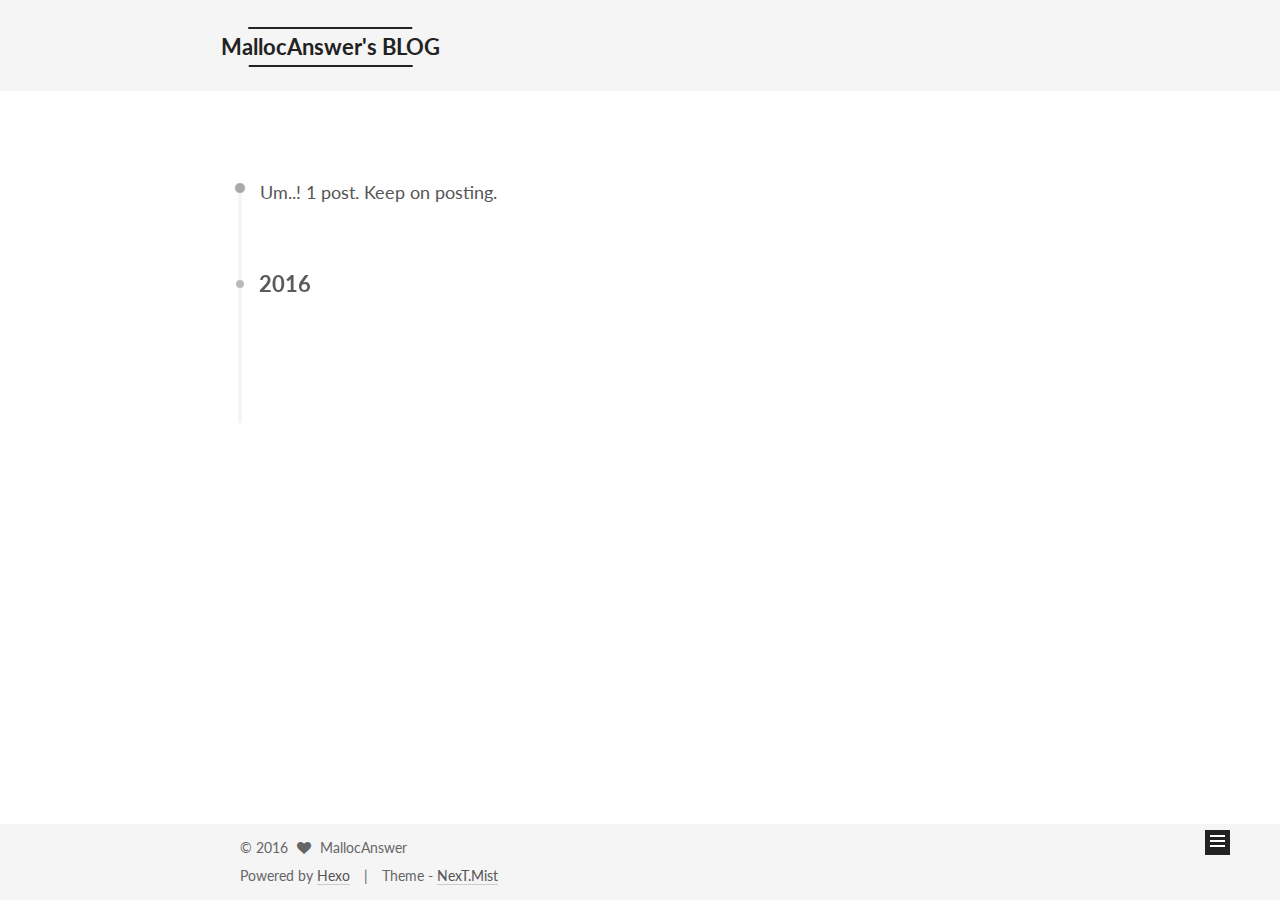
==== commit c87a4eec: "Site updated: 2016-04-01 21:03:01" ====
--- a/archives/index.html
+++ b/archives/index.html
@@ -59,12 +59,12 @@
 
 <meta name="description" content="My Heart Is In The Work">
 <meta property="og:type" content="website">
-<meta property="og:title" content="MALLOCANSWER'S BLOG">
+<meta property="og:title" content="MallocAnswer's BLOG">
 <meta property="og:url" content="http://mallocanswer.github.io/archives/index.html">
-<meta property="og:site_name" content="MALLOCANSWER'S BLOG">
+<meta property="og:site_name" content="MallocAnswer's BLOG">
 <meta property="og:description" content="My Heart Is In The Work">
 <meta name="twitter:card" content="summary">
-<meta name="twitter:title" content="MALLOCANSWER'S BLOG">
+<meta name="twitter:title" content="MallocAnswer's BLOG">
 <meta name="twitter:description" content="My Heart Is In The Work">
 
 
@@ -83,7 +83,7 @@
   };
 </script>
 
-  <title> Archive | MALLOCANSWER'S BLOG </title>
+  <title> Archive | MallocAnswer's BLOG </title>
 </head>
 
 <body itemscope itemtype="http://schema.org/WebPage" lang="en">
@@ -114,7 +114,7 @@
   <div class="custom-logo-site-title">
     <a href="/"  class="brand" rel="start">
       <span class="logo-line-before"><i></i></span>
-      <span class="site-title">MALLOCANSWER'S BLOG</span>
+      <span class="site-title">MallocAnswer's BLOG</span>
       <span class="logo-line-after"><i></i></span>
     </a>
   </div>
@@ -299,7 +299,7 @@
               <span class="links-of-author-item">
                 <a href="https://github.com/mallocanswer" target="_blank">
                   
-                    <i class="fa fa-globe"></i>
+                    <i class="fa fa-github"></i>
                   
                   Github
                 </a>
@@ -308,7 +308,7 @@
               <span class="links-of-author-item">
                 <a href="https://www.linkedin.com/in/lhsun" target="_blank">
                   
-                    <i class="fa fa-globe"></i>
+                    <i class="fa fa-linkedin"></i>
                   
                   Linkedin
                 </a>
@@ -317,7 +317,7 @@
               <span class="links-of-author-item">
                 <a href="https://www.facebook.com/lehao.sun" target="_blank">
                   
-                    <i class="fa fa-globe"></i>
+                    <i class="fa fa-facebook"></i>
                   
                   Facebook
                 </a>
--- a/css/main.css
+++ b/css/main.css
@@ -1,2 +1,2 @@
 /* normalize.css v3.0.2 | MIT License | git.io/normalize */
-html{font-family:sans-serif;-ms-text-size-adjust:100%;-webkit-text-size-adjust:100%;}body{margin:0}article,aside,details,figcaption,figure,footer,header,hgroup,main,menu,nav,section,summary{display:block}audio,canvas,progress,video{display:inline-block;vertical-align:baseline;}audio:not([controls]){display:none;height:0}[hidden],template{display:none}a{background-color:transparent}a:active,a:hover{outline:0}abbr[title]{border-bottom:1px dotted}b,strong{font-weight:bold}dfn{font-style:italic}h1{font-size:2em;margin:.67em 0}mark{background:#ff0;color:#000}small{font-size:80%}sub,sup{font-size:75%;line-height:0;position:relative;vertical-align:baseline}sup{top:-.5em}sub{bottom:-.25em}img{border:0}svg:not(:root){overflow:hidden}figure{margin:1em 40px}hr{-moz-box-sizing:content-box;box-sizing:content-box;height:0}pre{overflow:auto}code,kbd,pre,samp{font-family:monospace,monospace;font-size:1em}button,input,optgroup,select,textarea{color:inherit;font:inherit;margin:0;}button{overflow:visible}button,select{text-transform:none}button,html input[type="button"],input[type="reset"],input[type="submit"]{-webkit-appearance:button;cursor:pointer;}button[disabled],html input[disabled]{cursor:default}button::-moz-focus-inner,input::-moz-focus-inner{border:0;padding:0}input{line-height:normal}input[type="checkbox"],input[type="radio"]{box-sizing:border-box;padding:0;}input[type="number"]::-webkit-inner-spin-button,input[type="number"]::-webkit-outer-spin-button{height:auto}input[type="search"]{-webkit-appearance:textfield;-moz-box-sizing:content-box;-webkit-box-sizing:content-box;box-sizing:content-box}input[type="search"]::-webkit-search-cancel-button,input[type="search"]::-webkit-search-decoration{-webkit-appearance:none}fieldset{border:1px solid #c0c0c0;margin:0 2px;padding:.35em .625em .75em}legend{border:0;padding:0;}textarea{overflow:auto}optgroup{font-weight:bold}table{border-collapse:collapse;border-spacing:0}td,th{padding:0}::selection{background:#262a30;color:#fff}body{position:relative;font-family:Lato,"PingFang SC","Microsoft YaHei",sans-serif;font-size:14px;line-height:2;color:#555;background:#fff;}@media (max-width:767px){body{padding-right:0 !important}}@media (min-width:768px) and (max-width:991px){body{padding-right:0 !important}}@media (min-width:1600px){body{font-size:16px}}h1,h2,h3,h4,h5,h6{margin:0;padding:0;font-weight:bold;line-height:1.5;font-family:Lato,"PingFang SC","Microsoft YaHei",sans-serif}h2,h3,h4,h5,h6{margin:20px 0 15px}h1{font-size:24px}@media (max-width:767px){h1{font-size:20px}}h2{font-size:22px}@media (max-width:767px){h2{font-size:18px}}h3{font-size:20px}@media (max-width:767px){h3{font-size:16px}}h4{font-size:18px}@media (max-width:767px){h4{font-size:14px}}h5{font-size:16px}@media (max-width:767px){h5{font-size:12px}}h6{font-size:14px}@media (max-width:767px){h6{font-size:10px}}p{margin:0 0 25px 0}a{color:#555;text-decoration:none;border-bottom:1px solid #999;word-wrap:break-word;}a:hover{color:#222;border-bottom-color:#222}ul{list-style:none}blockquote{margin:0;padding:0}img{display:block;margin:auto;max-width:100%;height:auto}hr{margin:40px 0;height:3px;border:none;background-color:#ddd;background-image:repeating-linear-gradient(-45deg,#fff,#fff 4px,transparent 4px,transparent 8px)}blockquote{padding:0 15px;color:#666;border-left:4px solid #ddd;}blockquote cite::before{content:"-";padding:0 5px}dt{font-weight:700}dd{margin:0;padding:0}.text-left{text-align:left}.text-center{text-align:center}.text-right{text-align:right}.text-justify{text-align:justify}.text-nowrap{white-space:nowrap}.text-lowercase{text-transform:lowercase}.text-uppercase{text-transform:uppercase}.text-capitalize{text-transform:capitalize}.center-block{display:block;margin-left:auto;margin-right:auto}.clearfix:before,.clearfix:after{content:" ";display:table}.clearfix:after{clear:both}.pullquote{width:45%;}.pullquote.left{float:left;margin-left:5px;margin-right:10px}.pullquote.right{float:right;margin-left:10px;margin-right:5px}.highlight table,.gist table{width:auto;}.highlight table td,.gist table td{border:none}.highlight a,.gist a{color:#222 !important;text-decoration:none !important}.affix.affix.affix{position:fixed}.translation{margin-top:-20px;font-size:14px;color:#999}.scrollbar-measure{width:100px;height:100px;overflow:scroll;position:absolute;top:-9999px}.use-motion .motion-element{opacity:0}#local-search-input{padding:3px;border:none;text-indent:14px;border-radius:0;width:140px;outline:none;border-bottom:1px solid #999;background:inherit;opacity:.5;}#local-search-input:focus{opacity:1}.search-icon{position:absolute;top:9px}table{margin:20px 0;width:100%;border-collapse:collapse;border-spacing:0;border:1px solid #ddd;font-size:14px;table-layout:fixed;word-wrap:break-word}table>tbody>tr:nth-of-type(odd){background-color:#f9f9f9}table>tbody>tr:hover{background-color:#f5f5f5}caption,th,td{padding:8px;text-align:left;vertical-align:middle;font-weight:normal}th,td{border-bottom:3px solid #ddd;border-right:1px solid #eee}th{padding-bottom:10px;font-weight:700}td{border-bottom-width:1px}html,body{height:100%}.container{position:relative;min-height:100%}.header-inner{margin:0 auto;padding:100px 0 70px;width:700px;}@media (min-width:1600px){.container .header-inner{width:900px}}.main{padding-bottom:150px}.main-inner{margin:0 auto;width:700px;}@media (min-width:1600px){.container .main-inner{width:900px}}.footer{position:absolute;left:0;bottom:0;width:100%;min-height:50px}.footer-inner{box-sizing:border-box;margin:20px auto;width:700px;}@media (min-width:1600px){.container .footer-inner{width:900px}}pre,.highlight{overflow:auto;margin:20px 0;padding:15px;font-size:13px;color:#4d4d4c;background:#f7f7f7;line-height:1.6}pre,code{font-family:"Input Mono","PT Mono",Consolas,Monaco,Menlo,monospace}code{word-break:break-all;background:#f7f7f7;text-shadow:0 1px #fff;padding:0 .3em}pre code{padding:0;background:none;text-shadow:none}.highlight pre{border:none;margin:0;padding:1px}.highlight table{margin:0;width:auto;border:none}.highlight td{border:none;padding:0}.highlight figcaption{font-size:.85em;color:#8e908c;line-height:1em;margin-bottom:1em;}.highlight figcaption:before,.highlight figcaption:after{content:" ";display:table}.highlight figcaption:after{clear:both}.highlight figcaption a{float:right}.highlight .gutter pre{color:#666;text-align:right;padding-right:20px}.highlight .line{height:20px}pre .comment{color:#8e908c}pre .variable,pre .attribute,pre .tag,pre .regexp,pre .ruby .constant,pre .xml .tag .title,pre .xml .pi,pre .xml .doctype,pre .html .doctype,pre .css .id,pre .css .class,pre .css .pseudo{color:#c82829}pre .number,pre .preprocessor,pre .built_in,pre .literal,pre .params,pre .constant,pre .command{color:#f5871f}pre .ruby .class .title,pre .css .rules .attribute,pre .string,pre .value,pre .inheritance,pre .header,pre .ruby .symbol,pre .xml .cdata,pre .special,pre .number,pre .formula{color:#718c00}pre .title,pre .css .hexcolor{color:#3e999f}pre .function,pre .python .decorator,pre .python .title,pre .ruby .function .title,pre .ruby .title .keyword,pre .perl .sub,pre .javascript .title,pre .coffeescript .title{color:#4271ae}pre .keyword,pre .javascript .function{color:#8959a8}.full-image.full-image.full-image{border:none;max-width:100%;width:auto;margin:20px auto;}@media (min-width:992px){.full-image.full-image.full-image{max-width:none;width:126%;margin:0 -13%}}.blockquote-center,.page-home .post-type-quote blockquote,.page-post-detail .post-type-quote blockquote{position:relative;margin:40px 0;padding:0;border-left:none;text-align:center;}.blockquote-center::before,.page-home .post-type-quote blockquote::before,.page-post-detail .post-type-quote blockquote::before,.blockquote-center::after,.page-home .post-type-quote blockquote::after,.page-post-detail .post-type-quote blockquote::after{position:absolute;content:' ';display:block;width:100%;height:24px;opacity:.2;background-repeat:no-repeat;background-position:0 -6px;background-size:22px 22px}.blockquote-center::before,.page-home .post-type-quote blockquote::before,.page-post-detail .post-type-quote blockquote::before{top:-20px;background-image:url("../images/quote-l.svg");border-top:1px solid #ccc}.blockquote-center::after,.page-home .post-type-quote blockquote::after,.page-post-detail .post-type-quote blockquote::after{bottom:-20px;background-image:url("../images/quote-r.svg");border-bottom:1px solid #ccc;background-position:100% 8px}.blockquote-center p,.page-home .post-type-quote blockquote p,.page-post-detail .post-type-quote blockquote p,.blockquote-center div,.page-home .post-type-quote blockquote div,.page-post-detail .post-type-quote blockquote div{text-align:center}.post .post-body .group-picture img{box-sizing:border-box;padding:0 3px;border:none}.post .group-picture-row{overflow:hidden;margin-top:6px;}.post .group-picture-row:first-child{margin-top:0}.post .group-picture-column{float:left}.page-post-detail .post-body .group-picture-column{float:none;margin-top:10px;width:auto !important;}.page-post-detail .post-body .group-picture-column img{margin:0 auto}.page-archive .group-picture-container{overflow:hidden}.page-archive .group-picture-row{float:left;}.page-archive .group-picture-row:first-child{margin-top:6px}.page-archive .group-picture-column{max-width:150px;max-height:150px}.btn{display:inline-block;padding:0 20px;font-size:14px;color:#fff;background:#222;border:2px solid #222;text-decoration:none;border-radius:0;transition-property:background-color;transition-duration:.2s;transition-timing-function:ease-in-out;transition-delay:0s;}.btn:hover,.post-more-link .btn:hover{border-color:#222;color:#222;background:#fff}.btn-bar{display:block;width:22px;height:2px;background:#555;border-radius:1px;}.btn-bar+.btn-bar{margin-top:4px}.pagination{margin:120px 0 40px;text-align:center;border-top:1px solid #eee}.page-number-basic,.pagination .prev,.pagination .next,.pagination .page-number,.pagination .space{display:inline-block;position:relative;top:-1px;margin:0 10px;padding:0 10px;line-height:30px;}@media (max-width:767px){.page-number-basic,.pagination .prev,.pagination .next,.pagination .page-number,.pagination .space{margin:0 5px}}.pagination .prev,.pagination .next,.pagination .page-number{border-bottom:0;border-top:1px solid #eee;transition-property:border-color;transition-duration:.2s;transition-timing-function:ease-in-out;transition-delay:0s;}.pagination .prev:hover,.pagination .next:hover,.pagination .page-number:hover{border-top-color:#222}.pagination .space{padding:0;margin:0}.pagination .prev{margin-left:0}.pagination .next{margin-right:0}.pagination .page-number.current{color:#fff;background:#ccc;border-top-color:#ccc}@media (max-width:767px){.pagination{border-top:none}.pagination .prev,.pagination .next,.pagination .page-number{margin-bottom:10px;border-top:0;border-bottom:1px solid #eee;}.pagination .prev:hover,.pagination .next:hover,.pagination .page-number:hover{border-bottom-color:#222}}.comments{margin:60px 20px 0}.tag-cloud{text-align:center;}.tag-cloud a{display:inline-block;margin:10px}.back-to-top{box-sizing:border-box;position:fixed;bottom:-100px;right:50px;z-index:1050;padding:0 6px;width:25px;background:#222;font-size:12px;opacity:1;color:#fff;cursor:pointer;text-align:center;-webkit-transform:translateZ(0);transition-property:bottom;transition-duration:.2s;transition-timing-function:ease-in-out;transition-delay:0s;}@media (max-width:767px){.back-to-top{display:none}}@media (min-width:768px) and (max-width:991px){.back-to-top{display:none}}.back-to-top.back-to-top-on{bottom:19px}.header{background:#fff}.header-inner{position:relative}.headband{height:3px;background:#222}.site-meta{margin:0;text-align:left;}@media (max-width:767px){.site-meta{text-align:center}}.brand{position:relative;display:inline-block;padding:0 40px;color:#222;background:#222;border-bottom:none;font-family:Lato,"PingFang SC","Microsoft YaHei",sans-serif;}.brand:hover{color:#222}.logo{display:inline-block;margin-right:5px;line-height:36px;vertical-align:top}.site-title{display:inline-block;vertical-align:top;line-height:36px;font-size:20px;font-weight:normal}.site-subtitle{margin-top:10px;font-size:13px;color:#999}.use-motion .brand{opacity:0}.use-motion .logo,.use-motion .site-title,.use-motion .site-subtitle{opacity:0;position:relative;top:-10px}.site-nav-toggle{display:none;position:absolute;top:10px;left:10px;}@media (max-width:767px){.site-nav-toggle{display:block}}.site-nav-toggle button{margin-top:2px;padding:9px 10px;background:transparent;border:none}@media (max-width:767px){.site-nav{display:none;margin:0 -10px;padding:0 10px;clear:both;border-top:1px solid #ddd}}@media (min-width:768px) and (max-width:991px){.site-nav{display:block !important}}@media (min-width:992px){.site-nav{display:block !important}}.menu{margin-top:20px;padding-left:0;text-align:center}.menu .menu-item{display:inline-block;margin:0 10px;}@media screen and (max-width:767px){.menu .menu-item{margin-top:10px}}.menu .menu-item a{display:block;font-size:13px;text-transform:capitalize;line-height:inherit;border-bottom:1px solid transparent;transition-property:border-color;transition-duration:.2s;transition-timing-function:ease-in-out;transition-delay:0s;}.menu .menu-item a:hover{border-bottom-color:#222}.menu .menu-item .fa{margin-right:5px}.use-motion .menu-item{opacity:0}@media (max-width:767px){.post-body{word-break:break-all}}.post-body .fancybox img{display:block !important;margin:0 auto;cursor:pointer;cursor:zoom-in;cursor:-webkit-zoom-in}.post-body .image-caption,.post-body .figure .caption{margin:10px auto 15px;text-align:center;font-size:14px;color:#999;font-weight:bold;line-height:1}.post-sticky-flag{display:inline-block;font-size:16px;-ms-transform:rotate(30deg);transform:rotate(30deg)}.posts-expand{padding-top:40px}@media (max-width:767px){.posts-expand{margin:0 20px}.post-body pre,.post-body .highlight{padding:10px;}.post-body pre .gutter pre,.post-body .highlight .gutter pre{padding-right:10px}}@media (min-width:992px){.posts-expand .post-body{text-align:justify}}.posts-expand .post-body h2,.posts-expand .post-body h3,.posts-expand .post-body h4,.posts-expand .post-body h5,.posts-expand .post-body h6{padding-top:10px;}.posts-expand .post-body h2 .header-anchor,.posts-expand .post-body h3 .header-anchor,.posts-expand .post-body h4 .header-anchor,.posts-expand .post-body h5 .header-anchor,.posts-expand .post-body h6 .header-anchor{float:right;margin-left:10px;color:#ccc;border-bottom-style:none;visibility:hidden;}.posts-expand .post-body h2 .header-anchor:hover,.posts-expand .post-body h3 .header-anchor:hover,.posts-expand .post-body h4 .header-anchor:hover,.posts-expand .post-body h5 .header-anchor:hover,.posts-expand .post-body h6 .header-anchor:hover{color:inherit}.posts-expand .post-body h2:hover .header-anchor,.posts-expand .post-body h3:hover .header-anchor,.posts-expand .post-body h4:hover .header-anchor,.posts-expand .post-body h5:hover .header-anchor,.posts-expand .post-body h6:hover .header-anchor{visibility:visible}.posts-expand .post-body ul li{list-style:circle}.posts-expand .post-body img{box-sizing:border-box;margin:auto;padding:3px;border:1px solid #ddd}.posts-expand .fancybox img{margin:0 auto}@media (max-width:767px){.posts-collapse{margin:0 20px;}.posts-collapse .post-title,.posts-collapse .post-meta{display:block;width:auto;text-align:left}}.posts-collapse{margin-left:0;}@media (max-width:767px){.posts-collapse{margin:0 20px}}.posts-collapse .collection-title{position:relative;margin:60px 0;}.posts-collapse .collection-title h2{margin-left:20px}.posts-collapse .collection-title small{color:#bbb}.posts-collapse .collection-title::before{content:" ";position:absolute;left:0;top:50%;margin-left:-4px;margin-top:-4px;width:8px;height:8px;background:#bbb;border-radius:50%}.posts-collapse .post{margin:30px 0}.posts-collapse .post-header{position:relative;transition-duration:.2s;transition-timing-function:ease-in-out;transition-delay:0s;transition-property:border;border-bottom:1px dashed #ccc;}.posts-collapse .post-header::before{content:" ";position:absolute;left:0;top:12px;width:6px;height:6px;margin-left:-4px;background:#bbb;border-radius:50%;border:1px solid #fff;transition-duration:.2s;transition-timing-function:ease-in-out;transition-delay:0s;transition-property:background}.posts-collapse .post-header:hover{border-bottom-color:#666;}.posts-collapse .post-header:hover::before{background:#222}.posts-collapse .post-meta{position:absolute;font-size:12px;left:20px;top:5px}.posts-collapse .post-comments-count{display:none}.posts-collapse .post-title{margin-left:60px;font-size:16px;font-weight:normal;font-family:Lato,"PingFang SC","Microsoft YaHei",sans-serif;line-height:inherit;}.posts-collapse .post-title::after{margin-left:3px;opacity:.6}.posts-collapse .post-title a{color:#666;border-bottom:none}.page-home .post-type-quote .post-header,.page-post-detail .post-type-quote .post-header,.page-home .post-type-quote .post-tags,.page-post-detail .post-type-quote .post-tags{display:none}.posts-expand .post-title{font-size:26px;text-align:center;word-break:break-word;}@media (max-width:767px){.posts-expand .post-title{font-size:22px}}.posts-expand .post-title-link{display:inline-block;position:relative;color:#555;border-bottom:none;line-height:1.2;vertical-align:top;}.posts-expand .post-title-link::before{content:"";position:absolute;width:100%;height:2px;bottom:0;left:0;background-color:#000;visibility:hidden;transform:scaleX(0);transition-duration:.2s;transition-timing-function:ease-in-out;transition-delay:0s}.posts-expand .post-title-link:hover::before{visibility:visible;transform:scaleX(1)}.posts-expand .post-title-link .fa{font-size:16px}.posts-expand .post-meta{margin:3px 0 60px 0;color:#999;font-size:12px;text-align:center;}.posts-expand .post-meta .post-category-list{display:inline-block;margin:0;padding:3px}.posts-expand .post-meta .post-category-list-link{color:#999}.post-meta-item-icon{display:none;margin-right:3px;}@media (min-width:768px) and (max-width:991px){.post-meta-item-icon{display:inline-block}}@media (max-width:767px){.post-meta-item-icon{display:inline-block}}@media (min-width:768px) and (max-width:991px){.post-meta-item-text{display:none}}@media (max-width:767px){.post-meta-item-text{display:none}}@media (max-width:767px){.posts-expand .post-comments-count{display:none}}.post-more-link{margin-top:50px;}.post-more-link .btn{color:#555;font-size:14px;background:transparent;border-radius:0;line-height:2}.posts-expand .post-tags{margin-top:40px;text-align:center;}.posts-expand .post-tags a{display:inline-block;margin-right:10px;font-size:13px}.post-nav{overflow:hidden;margin-top:60px;padding:10px;white-space:nowrap;border-top:1px solid #eee}.post-nav-item{display:inline-block;width:50%;white-space:normal;}.post-nav-item a{position:relative;display:inline-block;line-height:25px;font-size:14px;color:#555;border-bottom:none;}.post-nav-item a:hover{color:#222;border-bottom:none}.post-nav-item a:active{top:2px}.post-nav-item a i{font-size:12px}.post-nav-prev{text-align:right}.posts-expand .post-eof{display:block;margin:80px auto 60px;width:8%;height:1px;background:#ccc;text-align:center}.post:last-child .post-eof.post-eof.post-eof{display:none}.post-gallery{display:table;table-layout:fixed;width:100%;border-collapse:separate}.post-gallery-row{display:table-row}.post-gallery .post-gallery-img{display:table-cell;text-align:center;vertical-align:middle;border:none}.post-gallery .post-gallery-img img{max-width:100%;max-height:100%;border:none}.fancybox-close,.fancybox-close:hover{border:none}.sidebar{position:fixed;right:0;top:0;bottom:0;width:0;z-index:1040;box-shadow:inset 0 2px 6px #000;background:#222;-webkit-transform:translateZ(0);}.sidebar a{color:#999;border-bottom-color:#555;}.sidebar a:hover{color:#eee}@media (min-width:768px) and (max-width:991px){.sidebar{display:none !important}}@media (max-width:767px){.sidebar{display:none !important}}.sidebar-inner{position:relative;padding:20px 10px;color:#999;text-align:center}.sidebar-toggle{position:fixed;right:50px;bottom:45px;width:15px;height:15px;padding:5px;background:#222;line-height:0;z-index:1050;cursor:pointer;-webkit-transform:translateZ(0);}@media (min-width:768px) and (max-width:991px){.sidebar-toggle{display:none}}@media (max-width:767px){.sidebar-toggle{display:none}}.sidebar-toggle-line{position:relative;display:inline-block;vertical-align:top;height:2px;width:100%;background:#fff;margin-top:3px;}.sidebar-toggle-line:first-child{margin-top:0}.site-author-image{display:block;margin:0 auto;max-width:96px;height:auto;border:2px solid #333;padding:2px}.site-author-name{margin:5px 0 0;color:#f5f5f5}.site-description{margin-top:5px;font-size:14px;color:#555}.site-state{overflow:hidden;line-height:1.4;white-space:nowrap}.site-state-item{display:inline-block;padding:0 15px;border-left:1px solid #333;}.site-state-item:first-child{border-left:none}.site-state-item a{border-bottom:none}.site-state-item-count{display:block;text-align:center;color:inherit;font-weight:600;font-size:18px}.site-state-item-name{font-size:13px;color:inherit}.feed-link{margin-top:20px;}.feed-link a{display:inline-block;padding:0 15px;color:#fc6423;border:1px solid #fc6423;border-radius:4px;}.feed-link a i{color:#fc6423;font-size:14px}.feed-link a:hover{color:#fff;background:#fc6423;}.feed-link a:hover i{color:#fff}.links-of-author{margin-top:20px}.links-of-author a{display:inline-block;vertical-align:middle;margin-right:10px;margin-bottom:10px;border-bottom-color:#555;font-size:13px;}.links-of-author a:before{display:inline-block;vertical-align:middle;margin-right:3px;content:" ";width:4px;height:4px;border-radius:50%;background:#5e8ea8}.links-of-blogroll{font-size:13px}.links-of-blogroll-title{margin-top:20px;font-size:14px;font-weight:600}.links-of-blogroll-list{margin:0;padding:0}.links-of-blogroll-item{padding:2px 10px}.sidebar-nav{margin:0 0 20px;padding-left:0}.sidebar-nav li{display:inline-block;cursor:pointer;border-bottom:1px solid transparent;font-size:14px;color:#555;}.sidebar-nav li:hover{color:#f5f5f5}.page-post-detail .sidebar-nav-toc{padding:0 5px}.page-post-detail .sidebar-nav-overview{margin-left:10px}.sidebar-nav .sidebar-nav-active{color:#87daff;border-bottom-color:#87daff;}.sidebar-nav .sidebar-nav-active:hover{color:#87daff}.sidebar-panel{display:none}.sidebar-panel-active{display:block}.post-toc-empty{font-size:14px;color:#666}.post-toc-wrap{overflow:hidden}.post-toc{overflow:auto}.post-toc ol{margin:0;padding:0 2px 5px 10px;text-align:left;list-style:none;font-size:14px;}.post-toc ol > ol{padding-left:0}.post-toc ol a{transition-duration:.2s;transition-timing-function:ease-in-out;transition-delay:0s;transition-property:all;color:#999;border-bottom-color:#555;}.post-toc ol a:hover{color:#ccc;border-bottom-color:#ccc}.post-toc .nav-item{overflow:hidden;text-overflow:ellipsis;white-space:nowrap;line-height:1.8}.post-toc .nav .nav-child{display:none}.post-toc .nav .active > .nav-child{display:block}.post-toc .nav .active-current > .nav-child{display:block;}.post-toc .nav .active-current > .nav-child > .nav-item{display:block}.post-toc .nav .active > a{color:#87daff;border-bottom-color:#87daff}.post-toc .nav .active-current > a{color:#87daff;}.post-toc .nav .active-current > a:hover{color:#87daff}.footer{font-size:14px;color:#999;}.footer img{border:none}.footer-inner{text-align:center}.with-love{display:inline-block;margin:0 5px}.powered-by,.theme-info{display:inline-block}.powered-by{margin-right:10px;}.powered-by::after{content:"|";padding-left:10px}.cc-license{margin-top:10px;text-align:center;}.cc-license .cc-opacity{opacity:.7;border-bottom:none;}.cc-license .cc-opacity:hover{opacity:.9}.cc-license img{display:inline-block}.theme-next #ds-thread #ds-reset{color:#555}.theme-next #ds-thread #ds-reset .ds-replybox{margin-bottom:30px}.theme-next #ds-thread #ds-reset .ds-replybox .ds-avatar,.theme-next #ds-reset .ds-avatar img{box-shadow:none}.theme-next #ds-thread #ds-reset .ds-textarea-wrapper{border-color:#c7d4e1;background:none;border-top-right-radius:3px;border-top-left-radius:3px}.theme-next #ds-thread #ds-reset .ds-textarea-wrapper textarea{height:60px}.theme-next #ds-reset .ds-rounded-top{border-radius:0}.theme-next #ds-thread #ds-reset .ds-post-toolbar{box-sizing:border-box;border:1px solid #c7d4e1;background:#f6f8fa}.theme-next #ds-thread #ds-reset .ds-post-options{height:40px;border:none;background:none}.theme-next #ds-thread #ds-reset .ds-toolbar-buttons{top:11px}.theme-next #ds-thread #ds-reset .ds-sync{top:5px}.theme-next #ds-thread #ds-reset .ds-post-button{top:4px;right:5px;width:90px;height:30px;border:1px solid #c5ced7;border-radius:3px;background-image:linear-gradient(#fbfbfc,#f5f7f9);color:#60676d}.theme-next #ds-thread #ds-reset .ds-post-button:hover{background-position:0 -30px;color:#60676d}.theme-next #ds-thread #ds-reset .ds-comments-info{padding:10px 0}.theme-next #ds-thread #ds-reset .ds-sort{display:none}.theme-next #ds-thread #ds-reset li.ds-tab a.ds-current{border:none;background:#f6f8fa;color:#60676d;}.theme-next #ds-thread #ds-reset li.ds-tab a.ds-current:hover{background-color:#e9f0f7;color:#60676d}.theme-next #ds-thread #ds-reset li.ds-tab a{border-radius:2px;padding:5px}.theme-next #ds-thread #ds-reset .ds-login-buttons p{color:#999;line-height:36px}.theme-next #ds-thread #ds-reset .ds-login-buttons .ds-service-list li{height:28px}.theme-next #ds-thread #ds-reset .ds-service-list a{background:none;padding:5px;border:1px solid;border-radius:3px;text-align:center;}.theme-next #ds-thread #ds-reset .ds-service-list a:hover{color:#fff;background:#666}.theme-next #ds-thread #ds-reset .ds-service-list .ds-weibo{color:#fc9b00;border-color:#fc9b00;}.theme-next #ds-thread #ds-reset .ds-service-list .ds-weibo:hover{background:#fc9b00}.theme-next #ds-thread #ds-reset .ds-service-list .ds-qq{color:#60a3ec;border-color:#60a3ec;}.theme-next #ds-thread #ds-reset .ds-service-list .ds-qq:hover{background:#60a3ec}.theme-next #ds-thread #ds-reset .ds-service-list .ds-renren{color:#2e7ac4;border-color:#2e7ac4;}.theme-next #ds-thread #ds-reset .ds-service-list .ds-renren:hover{background:#2e7ac4}.theme-next #ds-thread #ds-reset .ds-service-list .ds-douban{color:#37994c;border-color:#37994c;}.theme-next #ds-thread #ds-reset .ds-service-list .ds-douban:hover{background:#37994c}.theme-next #ds-thread #ds-reset .ds-service-list .ds-kaixin{color:#fef20d;border-color:#fef20d;}.theme-next #ds-thread #ds-reset .ds-service-list .ds-kaixin:hover{background:#fef20d}.theme-next #ds-thread #ds-reset .ds-service-list .ds-netease{color:#f00;border-color:#f00;}.theme-next #ds-thread #ds-reset .ds-service-list .ds-netease:hover{background:#f00}.theme-next #ds-thread #ds-reset .ds-service-list .ds-sohu{color:#ffcb05;border-color:#ffcb05;}.theme-next #ds-thread #ds-reset .ds-service-list .ds-sohu:hover{background:#ffcb05}.theme-next #ds-thread #ds-reset .ds-service-list .ds-baidu{color:#2831e0;border-color:#2831e0;}.theme-next #ds-thread #ds-reset .ds-service-list .ds-baidu:hover{background:#2831e0}.theme-next #ds-thread #ds-reset .ds-service-list .ds-google{color:#166bec;border-color:#166bec;}.theme-next #ds-thread #ds-reset .ds-service-list .ds-google:hover{background:#166bec}.theme-next #ds-thread #ds-reset .ds-service-list .ds-weixin{color:#00ce0d;border-color:#00ce0d;}.theme-next #ds-thread #ds-reset .ds-service-list .ds-weixin:hover{background:#00ce0d}.theme-next #ds-thread #ds-reset .ds-service-list .ds-more-services{border:none;}.theme-next #ds-thread #ds-reset .ds-service-list .ds-more-services:hover{background:none}.theme-next #ds-reset .duoshuo-ua-admin{display:inline-block;color:#f00}.theme-next #ds-reset .duoshuo-ua-platform,.theme-next #ds-reset .duoshuo-ua-browser{color:#ccc;}.theme-next #ds-reset .duoshuo-ua-platform .fa,.theme-next #ds-reset .duoshuo-ua-browser .fa{display:inline-block;margin-right:3px}.theme-next #ds-reset .duoshuo-ua-separator{display:inline-block;margin-left:5px}.theme-next .this_ua{background-color:#ccc !important;border-radius:4px;padding:0 5px !important;margin:1px 1px !important;border:1px solid #bbb !important;color:#fff;display:inline-block !important}.theme-next .this_ua.admin{background-color:#d9534f !important;border-color:#d9534f !important}.theme-next .this_ua.platform.iOS,.theme-next .this_ua.platform.Mac,.theme-next .this_ua.platform.Windows{background-color:#39b3d7 !important;border-color:#46b8da !important}.theme-next .this_ua.platform.Linux{background-color:#3a3a3a !important;border-color:#1f1f1f !important}.theme-next .this_ua.platform.Android{background-color:#00c47d !important;border-color:#01b171 !important}.theme-next .this_ua.browser.Mobile,.theme-next .this_ua.browser.Chrome{background-color:#5cb85c !important;border-color:#4cae4c !important}.theme-next .this_ua.browser.Firefox{background-color:#f0ad4e !important;border-color:#eea236 !important}.theme-next .this_ua.browser.Maxthon,.theme-next .this_ua.browser.IE{background-color:#428bca !important;border-color:#357ebd !important}.theme-next .this_ua.browser.baidu,.theme-next .this_ua.browser.UCBrowser,.theme-next .this_ua.browser.Opera{background-color:#d9534f !important;border-color:#d43f3a !important}.theme-next .this_ua.browser.Android,.theme-next .this_ua.browser.QQBrowser{background-color:#78ace9 !important;border-color:#4cae4c !important}.post-spread{margin-top:20px;text-align:center}.jiathis_style{display:inline-block;}.jiathis_style a{border:none}.post-spread{margin-top:20px;text-align:center}.bdshare-slide-button-box a{border:none}.bdsharebuttonbox{display:inline-block;}.bdsharebuttonbox a{border:none}ul.search-result-list{padding-left:0;margin:0 5px 0 8px}p.search-result{border-bottom:1px dashed #ccc;padding:5px 0}a.search-result-title{font-weight:bold}a.search-result{border-bottom:transparent;display:block;white-space:nowrap;overflow:hidden;text-overflow:ellipsis}.search-keyword{border-bottom:1px dashed #4088b8;font-weight:bold}#local-search-result{height:90%;overflow:auto}.popup{display:none;position:fixed;top:10%;left:50%;width:700px;height:80%;margin-left:-350px;padding:3px 0 0 10px;background:#fff;color:#333;z-index:9999;border-radius:5px;}@media (max-width:767px){.popup{padding:3px;top:0;left:0;margin:0;width:100%;height:100%;border-radius:0}}.popoverlay{position:fixed;width:100%;height:100%;top:0;left:0;z-index:2080;background-color:rgba(0,0,0,0.3)}#local-search-input{margin-bottom:10px;width:50%}.popup-btn-close{position:absolute;top:6px;right:14px;color:#4ebd79;font-size:14px;font-weight:bold;text-transform:uppercase;cursor:pointer}#no-result{position:absolute;left:44%;top:42%;color:#ccc}.use-motion .post{opacity:0}.page-archive .archive-page-counter{position:relative;top:3px;left:20px;}@media (max-width:767px){.page-archive .archive-page-counter{top:5px}}.page-archive .posts-collapse{position:relative;z-index:1010;}.page-archive .posts-collapse::after{top:20px;left:0;margin-left:-2px;width:4px;height:100%;background:#f5f5f5;z-index:-1}.page-archive .posts-collapse .archive-move-on{position:absolute;top:11px;left:0;margin-left:-6px;width:10px;height:10px;opacity:.5;background:#555;border:1px solid #fff;border-radius:50%}.page-archive .posts-collapse::before,.page-archive .posts-collapse::after{content:" ";position:absolute}.category-all-page .category-all-title{text-align:center}.category-all-page .category-all{margin-top:20px}.category-all-page .category-list{margin:0;padding:0;list-style:none}.category-all-page .category-list-item{margin:5px 10px}.category-all-page .category-list-count{color:#bbb;}.category-all-page .category-list-count:before{display:inline;content:" ("}.category-all-page .category-list-count:after{display:inline;content:") "}.category-all-page .category-list-child{padding-left:10px}.page-post-detail .sidebar-toggle-line{background:#87daff}.page-post-detail .comments{overflow:hidden}h1,h2,h3,h4,h5,h6{margin:20px 0 10px}p{margin:0 0 25px 0}a{border-bottom-color:#ccc}hr{margin:20px 0;height:2px}.main-inner{margin-top:80px}.header{background:#f5f5f5}.header-inner{padding:25px 0 20px;}.header-inner:before,.header-inner:after{content:" ";display:table}.header-inner:after{clear:both}@media (max-width:767px){.header-inner{width:auto;margin-bottom:50px;padding:10px}}.site-meta{float:left;margin-left:-20px;line-height:normal;}@media (max-width:767px){.site-meta{margin-left:10px}}.site-meta .brand{padding:2px 1px;background:none;}@media (max-width:767px){.site-meta .brand{display:block}}.site-meta .logo{display:none}.site-meta .site-title{font-size:22px;font-weight:bolder;}@media (max-width:767px){.site-meta .site-title{line-height:34px}}.logo-line-before,.logo-line-after{display:block;overflow:hidden;margin:0 auto;width:75%;}@media (max-width:767px){.logo-line-before,.logo-line-after{display:none}}.logo-line-before i,.logo-line-after i{position:relative;display:block;height:2px;background:#222;}@media (max-width:767px){.logo-line-before i,.logo-line-after i{height:3px}}.use-motion .logo-line-before i{left:-100%}.use-motion .logo-line-after i{right:-100%}.site-subtitle{display:none}.site-nav-toggle{position:static;float:right}.menu{float:right;margin:8px 0 0 0;}@media (max-width:767px){.menu{margin:20px 0 0 0;padding:0}}.menu br{display:none}.menu .menu-item{margin:0;}@media (max-width:767px){.menu .menu-item{display:block}}.menu .menu-item a{padding:0 10px;background:none;border:none;border-radius:2px;transition-property:background;}@media (max-width:767px){.menu .menu-item a{text-align:left}}.menu .menu-item a:hover{background:#e1e1e1}.menu a::before{display:none;}@media (max-width:767px){.menu a::before{display:block}}@media (max-width:767px){.menu{float:none}}.site-search form{display:none}.posts-expand{padding-top:0;}.posts-expand .post-title,.posts-expand .post-meta{text-align:left;}@media (max-width:767px){.posts-expand .post-title,.posts-expand .post-meta{text-align:center}}.posts-expand .post-eof{display:none}.posts-expand .post{margin-top:120px}.posts-expand .post:first-child{margin-top:0}.posts-expand .post-meta{margin-top:5px;margin-bottom:20px}.posts-expand .post-title{position:relative;font-size:26px;font-weight:400;}@media (max-width:767px){.posts-expand .post-title{font-size:20px}}@media (min-width:1600px){.posts-expand .post-title{font-size:26px}}.posts-expand .post-title:hover:before{background:#222}.posts-expand .post-body img{margin:0}.posts-expand .post-tags{text-align:left;}.posts-expand .post-tags a{padding:1px 5px;background:#f5f5f5;border-bottom:none}.posts-expand .post-tags a:hover{background:#ccc}.posts-expand .post-nav{margin-top:40px}.post-more-link{margin-top:20px;text-align:left;}.post-more-link a{padding:0;font-size:14px;color:#666;background:none;border:none;border-bottom:2px solid #666;transition-property:border;}@media (max-width:767px){.post-more-link a{font-size:12px}}@media (min-width:1600px){.post-more-link a{font-size:16px}}.post-more-link a:hover{border-bottom-color:#222}.btn{padding:0 10px;border-width:2px;border-radius:0}.headband{display:none}.site-search{position:relative;float:right;margin-top:5px;padding-top:3px;}@media (max-width:767px){.site-search{float:none;padding:0 10px}}@media (max-width:767px){.container .main-inner{width:auto}}.page-post-detail .post-title,.page-post-detail .post-meta{text-align:center}.page-post-detail .post-title:before{display:none}.page-post-detail .post-meta{margin-bottom:60px}.pagination{margin:120px 0 0;text-align:left;}@media (max-width:767px){.pagination{margin:80px 10px 0;text-align:center}}.footer{margin-top:80px;padding:10px 0;background:#f5f5f5;color:#666}.footer-inner{margin:0 auto;text-align:left;}@media (max-width:767px){.footer-inner{width:auto;text-align:center}}+html{font-family:sans-serif;-ms-text-size-adjust:100%;-webkit-text-size-adjust:100%;}body{margin:0}article,aside,details,figcaption,figure,footer,header,hgroup,main,menu,nav,section,summary{display:block}audio,canvas,progress,video{display:inline-block;vertical-align:baseline;}audio:not([controls]){display:none;height:0}[hidden],template{display:none}a{background-color:transparent}a:active,a:hover{outline:0}abbr[title]{border-bottom:1px dotted}b,strong{font-weight:bold}dfn{font-style:italic}h1{font-size:2em;margin:.67em 0}mark{background:#ff0;color:#000}small{font-size:80%}sub,sup{font-size:75%;line-height:0;position:relative;vertical-align:baseline}sup{top:-.5em}sub{bottom:-.25em}img{border:0}svg:not(:root){overflow:hidden}figure{margin:1em 40px}hr{-moz-box-sizing:content-box;box-sizing:content-box;height:0}pre{overflow:auto}code,kbd,pre,samp{font-family:monospace,monospace;font-size:1em}button,input,optgroup,select,textarea{color:inherit;font:inherit;margin:0;}button{overflow:visible}button,select{text-transform:none}button,html input[type="button"],input[type="reset"],input[type="submit"]{-webkit-appearance:button;cursor:pointer;}button[disabled],html input[disabled]{cursor:default}button::-moz-focus-inner,input::-moz-focus-inner{border:0;padding:0}input{line-height:normal}input[type="checkbox"],input[type="radio"]{box-sizing:border-box;padding:0;}input[type="number"]::-webkit-inner-spin-button,input[type="number"]::-webkit-outer-spin-button{height:auto}input[type="search"]{-webkit-appearance:textfield;-moz-box-sizing:content-box;-webkit-box-sizing:content-box;box-sizing:content-box}input[type="search"]::-webkit-search-cancel-button,input[type="search"]::-webkit-search-decoration{-webkit-appearance:none}fieldset{border:1px solid #c0c0c0;margin:0 2px;padding:.35em .625em .75em}legend{border:0;padding:0;}textarea{overflow:auto}optgroup{font-weight:bold}table{border-collapse:collapse;border-spacing:0}td,th{padding:0}::selection{background:#262a30;color:#fff}body{position:relative;font-family:Lato,"PingFang SC","Microsoft YaHei",sans-serif;font-size:18px;line-height:2;color:#555;background:#fff;}@media (max-width:767px){body{padding-right:0 !important}}@media (min-width:768px) and (max-width:991px){body{padding-right:0 !important}}@media (min-width:1600px){body{font-size:16px}}h1,h2,h3,h4,h5,h6{margin:0;padding:0;font-weight:bold;line-height:1.5;font-family:Lato,"PingFang SC","Microsoft YaHei",sans-serif}h2,h3,h4,h5,h6{margin:20px 0 15px}h1{font-size:24px}@media (max-width:767px){h1{font-size:20px}}h2{font-size:22px}@media (max-width:767px){h2{font-size:18px}}h3{font-size:20px}@media (max-width:767px){h3{font-size:16px}}h4{font-size:18px}@media (max-width:767px){h4{font-size:14px}}h5{font-size:16px}@media (max-width:767px){h5{font-size:12px}}h6{font-size:14px}@media (max-width:767px){h6{font-size:10px}}p{margin:0 0 25px 0}a{color:#555;text-decoration:none;border-bottom:1px solid #999;word-wrap:break-word;}a:hover{color:#222;border-bottom-color:#222}ul{list-style:none}blockquote{margin:0;padding:0}img{display:block;margin:auto;max-width:100%;height:auto}hr{margin:40px 0;height:3px;border:none;background-color:#ddd;background-image:repeating-linear-gradient(-45deg,#fff,#fff 4px,transparent 4px,transparent 8px)}blockquote{padding:0 15px;color:#666;border-left:4px solid #ddd;}blockquote cite::before{content:"-";padding:0 5px}dt{font-weight:700}dd{margin:0;padding:0}.text-left{text-align:left}.text-center{text-align:center}.text-right{text-align:right}.text-justify{text-align:justify}.text-nowrap{white-space:nowrap}.text-lowercase{text-transform:lowercase}.text-uppercase{text-transform:uppercase}.text-capitalize{text-transform:capitalize}.center-block{display:block;margin-left:auto;margin-right:auto}.clearfix:before,.clearfix:after{content:" ";display:table}.clearfix:after{clear:both}.pullquote{width:45%;}.pullquote.left{float:left;margin-left:5px;margin-right:10px}.pullquote.right{float:right;margin-left:10px;margin-right:5px}.highlight table,.gist table{width:auto;}.highlight table td,.gist table td{border:none}.highlight a,.gist a{color:#222 !important;text-decoration:none !important}.affix.affix.affix{position:fixed}.translation{margin-top:-20px;font-size:14px;color:#999}.scrollbar-measure{width:100px;height:100px;overflow:scroll;position:absolute;top:-9999px}.use-motion .motion-element{opacity:0}#local-search-input{padding:3px;border:none;text-indent:14px;border-radius:0;width:140px;outline:none;border-bottom:1px solid #999;background:inherit;opacity:.5;}#local-search-input:focus{opacity:1}.search-icon{position:absolute;top:9px}table{margin:20px 0;width:100%;border-collapse:collapse;border-spacing:0;border:1px solid #ddd;font-size:14px;table-layout:fixed;word-wrap:break-word}table>tbody>tr:nth-of-type(odd){background-color:#f9f9f9}table>tbody>tr:hover{background-color:#f5f5f5}caption,th,td{padding:8px;text-align:left;vertical-align:middle;font-weight:normal}th,td{border-bottom:3px solid #ddd;border-right:1px solid #eee}th{padding-bottom:10px;font-weight:700}td{border-bottom-width:1px}html,body{height:100%}.container{position:relative;min-height:100%}.header-inner{margin:0 auto;padding:100px 0 70px;width:800px;}@media (min-width:1600px){.container .header-inner{width:900px}}.main{padding-bottom:150px}.main-inner{margin:0 auto;width:800px;}@media (min-width:1600px){.container .main-inner{width:900px}}.footer{position:absolute;left:0;bottom:0;width:100%;min-height:50px}.footer-inner{box-sizing:border-box;margin:20px auto;width:800px;}@media (min-width:1600px){.container .footer-inner{width:900px}}pre,.highlight{overflow:auto;margin:auto;padding:15px;border-style:solid;border-color:color-border;border-width:0 0;border-radius:5px;font-size:13px;color:#4d4d4c;background:#f7f7f7;line-height:1.6}pre,code{font-family:"Input Mono","PT Mono",Consolas,Monaco,Menlo,monospace}code{word-break:break-all;background:#f7f7f7;text-shadow:0 1px #fff;padding:0 .3em}pre code{padding:0;background:none;text-shadow:none}.highlight pre{border:none;margin:0;padding:1px}.highlight table{margin:0;width:auto;border:none}.highlight td{border:none;padding:0}.highlight figcaption{font-size:.85em;color:#8e908c;line-height:1em;margin-bottom:1em;}.highlight figcaption:before,.highlight figcaption:after{content:" ";display:table}.highlight figcaption:after{clear:both}.highlight figcaption a{float:right}.highlight .gutter pre{color:#666;text-align:right;padding-right:20px}.highlight .line{height:20px}pre .comment{color:#8e908c}pre .variable,pre .attribute,pre .tag,pre .regexp,pre .ruby .constant,pre .xml .tag .title,pre .xml .pi,pre .xml .doctype,pre .html .doctype,pre .css .id,pre .css .class,pre .css .pseudo{color:#c82829}pre .number,pre .preprocessor,pre .built_in,pre .literal,pre .params,pre .constant,pre .command{color:#f5871f}pre .ruby .class .title,pre .css .rules .attribute,pre .string,pre .value,pre .inheritance,pre .header,pre .ruby .symbol,pre .xml .cdata,pre .special,pre .number,pre .formula{color:#718c00}pre .title,pre .css .hexcolor{color:#3e999f}pre .function,pre .python .decorator,pre .python .title,pre .ruby .function .title,pre .ruby .title .keyword,pre .perl .sub,pre .javascript .title,pre .coffeescript .title{color:#4271ae}pre .keyword,pre .javascript .function{color:#8959a8}.full-image.full-image.full-image{border:none;max-width:100%;width:auto;margin:20px auto;}@media (min-width:992px){.full-image.full-image.full-image{max-width:none;width:126%;margin:0 -13%}}.blockquote-center,.page-home .post-type-quote blockquote,.page-post-detail .post-type-quote blockquote{position:relative;margin:40px 0;padding:0;border-left:none;text-align:center;}.blockquote-center::before,.page-home .post-type-quote blockquote::before,.page-post-detail .post-type-quote blockquote::before,.blockquote-center::after,.page-home .post-type-quote blockquote::after,.page-post-detail .post-type-quote blockquote::after{position:absolute;content:' ';display:block;width:100%;height:24px;opacity:.2;background-repeat:no-repeat;background-position:0 -6px;background-size:22px 22px}.blockquote-center::before,.page-home .post-type-quote blockquote::before,.page-post-detail .post-type-quote blockquote::before{top:-20px;background-image:url("../images/quote-l.svg");border-top:1px solid #ccc}.blockquote-center::after,.page-home .post-type-quote blockquote::after,.page-post-detail .post-type-quote blockquote::after{bottom:-20px;background-image:url("../images/quote-r.svg");border-bottom:1px solid #ccc;background-position:100% 8px}.blockquote-center p,.page-home .post-type-quote blockquote p,.page-post-detail .post-type-quote blockquote p,.blockquote-center div,.page-home .post-type-quote blockquote div,.page-post-detail .post-type-quote blockquote div{text-align:center}.post .post-body .group-picture img{box-sizing:border-box;padding:0 3px;border:none}.post .group-picture-row{overflow:hidden;margin-top:6px;}.post .group-picture-row:first-child{margin-top:0}.post .group-picture-column{float:left}.page-post-detail .post-body .group-picture-column{float:none;margin-top:10px;width:auto !important;}.page-post-detail .post-body .group-picture-column img{margin:0 auto}.page-archive .group-picture-container{overflow:hidden}.page-archive .group-picture-row{float:left;}.page-archive .group-picture-row:first-child{margin-top:6px}.page-archive .group-picture-column{max-width:150px;max-height:150px}.btn{display:inline-block;padding:0 20px;font-size:14px;color:#fff;background:#222;border:2px solid #222;text-decoration:none;border-radius:0;transition-property:background-color;transition-duration:.2s;transition-timing-function:ease-in-out;transition-delay:0s;}.btn:hover,.post-more-link .btn:hover{border-color:#222;color:#222;background:#fff}.btn-bar{display:block;width:22px;height:2px;background:#555;border-radius:1px;}.btn-bar+.btn-bar{margin-top:4px}.pagination{margin:120px 0 40px;text-align:center;border-top:1px solid #eee}.page-number-basic,.pagination .prev,.pagination .next,.pagination .page-number,.pagination .space{display:inline-block;position:relative;top:-1px;margin:0 10px;padding:0 10px;line-height:30px;}@media (max-width:767px){.page-number-basic,.pagination .prev,.pagination .next,.pagination .page-number,.pagination .space{margin:0 5px}}.pagination .prev,.pagination .next,.pagination .page-number{border-bottom:0;border-top:1px solid #eee;transition-property:border-color;transition-duration:.2s;transition-timing-function:ease-in-out;transition-delay:0s;}.pagination .prev:hover,.pagination .next:hover,.pagination .page-number:hover{border-top-color:#222}.pagination .space{padding:0;margin:0}.pagination .prev{margin-left:0}.pagination .next{margin-right:0}.pagination .page-number.current{color:#fff;background:#ccc;border-top-color:#ccc}@media (max-width:767px){.pagination{border-top:none}.pagination .prev,.pagination .next,.pagination .page-number{margin-bottom:10px;border-top:0;border-bottom:1px solid #eee;}.pagination .prev:hover,.pagination .next:hover,.pagination .page-number:hover{border-bottom-color:#222}}.comments{margin:60px 20px 0}.tag-cloud{text-align:center;}.tag-cloud a{display:inline-block;margin:10px}.back-to-top{box-sizing:border-box;position:fixed;bottom:-100px;right:50px;z-index:1050;padding:0 6px;width:25px;background:#222;font-size:12px;opacity:1;color:#fff;cursor:pointer;text-align:center;-webkit-transform:translateZ(0);transition-property:bottom;transition-duration:.2s;transition-timing-function:ease-in-out;transition-delay:0s;}@media (max-width:767px){.back-to-top{display:none}}@media (min-width:768px) and (max-width:991px){.back-to-top{display:none}}.back-to-top.back-to-top-on{bottom:19px}.header{background:#fff}.header-inner{position:relative}.headband{height:3px;background:#222}.site-meta{margin:0;text-align:left;}@media (max-width:767px){.site-meta{text-align:center}}.brand{position:relative;display:inline-block;padding:0 40px;color:#222;background:#222;border-bottom:none;font-family:Lato,"PingFang SC","Microsoft YaHei",sans-serif;}.brand:hover{color:#222}.logo{display:inline-block;margin-right:5px;line-height:36px;vertical-align:top}.site-title{display:inline-block;vertical-align:top;line-height:36px;font-size:20px;font-weight:normal}.site-subtitle{margin-top:10px;font-size:13px;color:#999}.use-motion .brand{opacity:0}.use-motion .logo,.use-motion .site-title,.use-motion .site-subtitle{opacity:0;position:relative;top:-10px}.site-nav-toggle{display:none;position:absolute;top:10px;left:10px;}@media (max-width:767px){.site-nav-toggle{display:block}}.site-nav-toggle button{margin-top:2px;padding:9px 10px;background:transparent;border:none}@media (max-width:767px){.site-nav{display:none;margin:0 -10px;padding:0 10px;clear:both;border-top:1px solid #ddd}}@media (min-width:768px) and (max-width:991px){.site-nav{display:block !important}}@media (min-width:992px){.site-nav{display:block !important}}.menu{margin-top:20px;padding-left:0;text-align:center}.menu .menu-item{display:inline-block;margin:0 10px;}@media screen and (max-width:767px){.menu .menu-item{margin-top:10px}}.menu .menu-item a{display:block;font-size:13px;text-transform:capitalize;line-height:inherit;border-bottom:1px solid transparent;transition-property:border-color;transition-duration:.2s;transition-timing-function:ease-in-out;transition-delay:0s;}.menu .menu-item a:hover{border-bottom-color:#222}.menu .menu-item .fa{margin-right:5px}.use-motion .menu-item{opacity:0}@media (max-width:767px){.post-body{word-break:break-all}}.post-body .fancybox img{display:block !important;margin:0 auto;cursor:pointer;cursor:zoom-in;cursor:-webkit-zoom-in}.post-body .image-caption,.post-body .figure .caption{margin:10px auto 15px;text-align:center;font-size:18px;color:#999;font-weight:bold;line-height:1}.post-sticky-flag{display:inline-block;font-size:16px;-ms-transform:rotate(30deg);transform:rotate(30deg)}.posts-expand{padding-top:40px}@media (max-width:767px){.posts-expand{margin:0 20px}.post-body pre,.post-body .highlight{padding:10px;}.post-body pre .gutter pre,.post-body .highlight .gutter pre{padding-right:10px}}@media (min-width:992px){.posts-expand .post-body{text-align:justify}}.posts-expand .post-body h2,.posts-expand .post-body h3,.posts-expand .post-body h4,.posts-expand .post-body h5,.posts-expand .post-body h6{padding-top:10px;}.posts-expand .post-body h2 .header-anchor,.posts-expand .post-body h3 .header-anchor,.posts-expand .post-body h4 .header-anchor,.posts-expand .post-body h5 .header-anchor,.posts-expand .post-body h6 .header-anchor{float:right;margin-left:10px;color:#ccc;border-bottom-style:none;visibility:hidden;}.posts-expand .post-body h2 .header-anchor:hover,.posts-expand .post-body h3 .header-anchor:hover,.posts-expand .post-body h4 .header-anchor:hover,.posts-expand .post-body h5 .header-anchor:hover,.posts-expand .post-body h6 .header-anchor:hover{color:inherit}.posts-expand .post-body h2:hover .header-anchor,.posts-expand .post-body h3:hover .header-anchor,.posts-expand .post-body h4:hover .header-anchor,.posts-expand .post-body h5:hover .header-anchor,.posts-expand .post-body h6:hover .header-anchor{visibility:visible}.posts-expand .post-body ul li{list-style:circle}.posts-expand .post-body img{box-sizing:border-box;margin:auto;padding:3px;border:1px solid #ddd}.posts-expand .fancybox img{margin:0 auto}@media (max-width:767px){.posts-collapse{margin:0 20px;}.posts-collapse .post-title,.posts-collapse .post-meta{display:block;width:auto;text-align:left}}.posts-collapse{margin-left:0;}@media (max-width:767px){.posts-collapse{margin:0 20px}}.posts-collapse .collection-title{position:relative;margin:60px 0;}.posts-collapse .collection-title h2{margin-left:20px}.posts-collapse .collection-title small{color:#bbb}.posts-collapse .collection-title::before{content:" ";position:absolute;left:0;top:50%;margin-left:-4px;margin-top:-4px;width:8px;height:8px;background:#bbb;border-radius:50%}.posts-collapse .post{margin:30px 0}.posts-collapse .post-header{position:relative;transition-duration:.2s;transition-timing-function:ease-in-out;transition-delay:0s;transition-property:border;border-bottom:1px dashed #ccc;}.posts-collapse .post-header::before{content:" ";position:absolute;left:0;top:12px;width:6px;height:6px;margin-left:-4px;background:#bbb;border-radius:50%;border:1px solid #fff;transition-duration:.2s;transition-timing-function:ease-in-out;transition-delay:0s;transition-property:background}.posts-collapse .post-header:hover{border-bottom-color:#666;}.posts-collapse .post-header:hover::before{background:#222}.posts-collapse .post-meta{position:absolute;font-size:12px;left:20px;top:5px}.posts-collapse .post-comments-count{display:none}.posts-collapse .post-title{margin-left:60px;font-size:16px;font-weight:normal;font-family:Lato,"PingFang SC","Microsoft YaHei",sans-serif;line-height:inherit;}.posts-collapse .post-title::after{margin-left:3px;opacity:.6}.posts-collapse .post-title a{color:#666;border-bottom:none}.page-home .post-type-quote .post-header,.page-post-detail .post-type-quote .post-header,.page-home .post-type-quote .post-tags,.page-post-detail .post-type-quote .post-tags{display:none}.posts-expand .post-title{font-size:26px;text-align:center;word-break:break-word;}@media (max-width:767px){.posts-expand .post-title{font-size:22px}}.posts-expand .post-title-link{display:inline-block;position:relative;color:#555;border-bottom:none;line-height:1.2;vertical-align:top;}.posts-expand .post-title-link::before{content:"";position:absolute;width:100%;height:2px;bottom:0;left:0;background-color:#000;visibility:hidden;transform:scaleX(0);transition-duration:.2s;transition-timing-function:ease-in-out;transition-delay:0s}.posts-expand .post-title-link:hover::before{visibility:visible;transform:scaleX(1)}.posts-expand .post-title-link .fa{font-size:16px}.posts-expand .post-meta{margin:3px 0 60px 0;color:#999;font-size:12px;text-align:center;}.posts-expand .post-meta .post-category-list{display:inline-block;margin:0;padding:3px}.posts-expand .post-meta .post-category-list-link{color:#999}.post-meta-item-icon{display:none;margin-right:3px;}@media (min-width:768px) and (max-width:991px){.post-meta-item-icon{display:inline-block}}@media (max-width:767px){.post-meta-item-icon{display:inline-block}}@media (min-width:768px) and (max-width:991px){.post-meta-item-text{display:none}}@media (max-width:767px){.post-meta-item-text{display:none}}@media (max-width:767px){.posts-expand .post-comments-count{display:none}}.post-more-link{margin-top:50px;}.post-more-link .btn{color:#555;font-size:14px;background:transparent;border-radius:0;line-height:2}.posts-expand .post-tags{margin-top:40px;text-align:center;}.posts-expand .post-tags a{display:inline-block;margin-right:10px;font-size:13px}.post-nav{overflow:hidden;margin-top:60px;padding:10px;white-space:nowrap;border-top:1px solid #eee}.post-nav-item{display:inline-block;width:50%;white-space:normal;}.post-nav-item a{position:relative;display:inline-block;line-height:25px;font-size:14px;color:#555;border-bottom:none;}.post-nav-item a:hover{color:#222;border-bottom:none}.post-nav-item a:active{top:2px}.post-nav-item a i{font-size:12px}.post-nav-prev{text-align:right}.posts-expand .post-eof{display:block;margin:80px auto 60px;width:8%;height:1px;background:#ccc;text-align:center}.post:last-child .post-eof.post-eof.post-eof{display:none}.post-gallery{display:table;table-layout:fixed;width:100%;border-collapse:separate}.post-gallery-row{display:table-row}.post-gallery .post-gallery-img{display:table-cell;text-align:center;vertical-align:middle;border:none}.post-gallery .post-gallery-img img{max-width:100%;max-height:100%;border:none}.fancybox-close,.fancybox-close:hover{border:none}.sidebar{position:fixed;right:0;top:0;bottom:0;width:0;z-index:1040;box-shadow:inset 0 2px 6px #000;background:#222;-webkit-transform:translateZ(0);}.sidebar a{color:#999;border-bottom-color:#555;}.sidebar a:hover{color:#eee}@media (min-width:768px) and (max-width:991px){.sidebar{display:none !important}}@media (max-width:767px){.sidebar{display:none !important}}.sidebar-inner{position:relative;padding:20px 10px;color:#999;text-align:center}.site-author-image{display:block;margin:0 auto;max-width:96px;height:auto;border:2px solid #333;padding:2px;border-radius:50%;webkit-transition:1.4s all;moz-transition:1.4s all;ms-transition:1.4s all;transition:1.4s all;}.sidebar-toggle{position:fixed;right:50px;bottom:45px;width:15px;height:15px;padding:5px;background:#222;line-height:0;z-index:1050;cursor:pointer;-webkit-transform:translateZ(0);}@media (min-width:768px) and (max-width:991px){.sidebar-toggle{display:none}}@media (max-width:767px){.sidebar-toggle{display:none}}.sidebar-toggle-line{position:relative;display:inline-block;vertical-align:top;height:2px;width:100%;background:#fff;margin-top:3px;}.sidebar-toggle-line:first-child{margin-top:0}.site-author-image{display:block;margin:0 auto;max-width:96px;height:auto;border:2px solid #333;padding:2px}.site-author-name{margin:5px 0 0;color:#f5f5f5}.site-description{margin-top:5px;font-size:14px;color:#555}.site-state{overflow:hidden;line-height:1.4;white-space:nowrap}.site-state-item{display:inline-block;padding:0 15px;border-left:1px solid #333;}.site-state-item:first-child{border-left:none}.site-state-item a{border-bottom:none}.site-state-item-count{display:block;text-align:center;color:inherit;font-weight:600;font-size:18px}.site-state-item-name{font-size:13px;color:inherit}.feed-link{margin-top:20px;}.feed-link a{display:inline-block;padding:0 15px;color:#fc6423;border:1px solid #fc6423;border-radius:4px;}.feed-link a i{color:#fc6423;font-size:14px}.feed-link a:hover{color:#fff;background:#fc6423;}.feed-link a:hover i{color:#fff}.links-of-author{margin-top:20px}.links-of-author a{display:inline-block;vertical-align:middle;margin-right:10px;margin-bottom:10px;border-bottom-color:#555;font-size:13px;}.links-of-author a:before{display:inline-block;vertical-align:middle;margin-right:3px;content:" ";width:4px;height:4px;border-radius:50%;background:#ab16ff}.links-of-blogroll{font-size:13px}.links-of-blogroll-title{margin-top:20px;font-size:14px;font-weight:600}.links-of-blogroll-list{margin:0;padding:0}.links-of-blogroll-item{padding:2px 10px}.sidebar-nav{margin:0 0 20px;padding-left:0}.sidebar-nav li{display:inline-block;cursor:pointer;border-bottom:1px solid transparent;font-size:14px;color:#555;}.sidebar-nav li:hover{color:#f5f5f5}.page-post-detail .sidebar-nav-toc{padding:0 5px}.page-post-detail .sidebar-nav-overview{margin-left:10px}.sidebar-nav .sidebar-nav-active{color:#87daff;border-bottom-color:#87daff;}.sidebar-nav .sidebar-nav-active:hover{color:#87daff}.sidebar-panel{display:none}.sidebar-panel-active{display:block}.post-toc-empty{font-size:14px;color:#666}.post-toc-wrap{overflow:hidden}.post-toc{overflow:auto}.post-toc ol{margin:0;padding:0 2px 5px 10px;text-align:left;list-style:none;font-size:14px;}.post-toc ol > ol{padding-left:0}.post-toc ol a{transition-duration:.2s;transition-timing-function:ease-in-out;transition-delay:0s;transition-property:all;color:#999;border-bottom-color:#555;}.post-toc ol a:hover{color:#ccc;border-bottom-color:#ccc}.post-toc .nav-item{overflow:hidden;text-overflow:ellipsis;white-space:nowrap;line-height:1.8}.post-toc .nav .nav-child{display:none}.post-toc .nav .active > .nav-child{display:block}.post-toc .nav .active-current > .nav-child{display:block;}.post-toc .nav .active-current > .nav-child > .nav-item{display:block}.post-toc .nav .active > a{color:#87daff;border-bottom-color:#87daff}.post-toc .nav .active-current > a{color:#87daff;}.post-toc .nav .active-current > a:hover{color:#87daff}.footer{font-size:14px;color:#999;}.footer img{border:none}.footer-inner{text-align:center}.with-love{display:inline-block;margin:0 5px}.powered-by,.theme-info{display:inline-block}.powered-by{margin-right:10px;}.powered-by::after{content:"|";padding-left:10px}.cc-license{margin-top:10px;text-align:center;}.cc-license .cc-opacity{opacity:.7;border-bottom:none;}.cc-license .cc-opacity:hover{opacity:.9}.cc-license img{display:inline-block}.theme-next #ds-thread #ds-reset{color:#555}.theme-next #ds-thread #ds-reset .ds-replybox{margin-bottom:30px}.theme-next #ds-thread #ds-reset .ds-replybox .ds-avatar,.theme-next #ds-reset .ds-avatar img{box-shadow:none}.theme-next #ds-thread #ds-reset .ds-textarea-wrapper{border-color:#c7d4e1;background:none;border-top-right-radius:3px;border-top-left-radius:3px}.theme-next #ds-thread #ds-reset .ds-textarea-wrapper textarea{height:60px}.theme-next #ds-reset .ds-rounded-top{border-radius:0}.theme-next #ds-thread #ds-reset .ds-post-toolbar{box-sizing:border-box;border:1px solid #c7d4e1;background:#f6f8fa}.theme-next #ds-thread #ds-reset .ds-post-options{height:40px;border:none;background:none}.theme-next #ds-thread #ds-reset .ds-toolbar-buttons{top:11px}.theme-next #ds-thread #ds-reset .ds-sync{top:5px}.theme-next #ds-thread #ds-reset .ds-post-button{top:4px;right:5px;width:90px;height:30px;border:1px solid #c5ced7;border-radius:3px;background-image:linear-gradient(#fbfbfc,#f5f7f9);color:#60676d}.theme-next #ds-thread #ds-reset .ds-post-button:hover{background-position:0 -30px;color:#60676d}.theme-next #ds-thread #ds-reset .ds-comments-info{padding:10px 0}.theme-next #ds-thread #ds-reset .ds-sort{display:none}.theme-next #ds-thread #ds-reset li.ds-tab a.ds-current{border:none;background:#f6f8fa;color:#60676d;}.theme-next #ds-thread #ds-reset li.ds-tab a.ds-current:hover{background-color:#e9f0f7;color:#60676d}.theme-next #ds-thread #ds-reset li.ds-tab a{border-radius:2px;padding:5px}.theme-next #ds-thread #ds-reset .ds-login-buttons p{color:#999;line-height:36px}.theme-next #ds-thread #ds-reset .ds-login-buttons .ds-service-list li{height:28px}.theme-next #ds-thread #ds-reset .ds-service-list a{background:none;padding:5px;border:1px solid;border-radius:3px;text-align:center;}.theme-next #ds-thread #ds-reset .ds-service-list a:hover{color:#fff;background:#666}.theme-next #ds-thread #ds-reset .ds-service-list .ds-weibo{color:#fc9b00;border-color:#fc9b00;}.theme-next #ds-thread #ds-reset .ds-service-list .ds-weibo:hover{background:#fc9b00}.theme-next #ds-thread #ds-reset .ds-service-list .ds-qq{color:#60a3ec;border-color:#60a3ec;}.theme-next #ds-thread #ds-reset .ds-service-list .ds-qq:hover{background:#60a3ec}.theme-next #ds-thread #ds-reset .ds-service-list .ds-renren{color:#2e7ac4;border-color:#2e7ac4;}.theme-next #ds-thread #ds-reset .ds-service-list .ds-renren:hover{background:#2e7ac4}.theme-next #ds-thread #ds-reset .ds-service-list .ds-douban{color:#37994c;border-color:#37994c;}.theme-next #ds-thread #ds-reset .ds-service-list .ds-douban:hover{background:#37994c}.theme-next #ds-thread #ds-reset .ds-service-list .ds-kaixin{color:#fef20d;border-color:#fef20d;}.theme-next #ds-thread #ds-reset .ds-service-list .ds-kaixin:hover{background:#fef20d}.theme-next #ds-thread #ds-reset .ds-service-list .ds-netease{color:#f00;border-color:#f00;}.theme-next #ds-thread #ds-reset .ds-service-list .ds-netease:hover{background:#f00}.theme-next #ds-thread #ds-reset .ds-service-list .ds-sohu{color:#ffcb05;border-color:#ffcb05;}.theme-next #ds-thread #ds-reset .ds-service-list .ds-sohu:hover{background:#ffcb05}.theme-next #ds-thread #ds-reset .ds-service-list .ds-baidu{color:#2831e0;border-color:#2831e0;}.theme-next #ds-thread #ds-reset .ds-service-list .ds-baidu:hover{background:#2831e0}.theme-next #ds-thread #ds-reset .ds-service-list .ds-google{color:#166bec;border-color:#166bec;}.theme-next #ds-thread #ds-reset .ds-service-list .ds-google:hover{background:#166bec}.theme-next #ds-thread #ds-reset .ds-service-list .ds-weixin{color:#00ce0d;border-color:#00ce0d;}.theme-next #ds-thread #ds-reset .ds-service-list .ds-weixin:hover{background:#00ce0d}.theme-next #ds-thread #ds-reset .ds-service-list .ds-more-services{border:none;}.theme-next #ds-thread #ds-reset .ds-service-list .ds-more-services:hover{background:none}.theme-next #ds-reset .duoshuo-ua-admin{display:inline-block;color:#f00}.theme-next #ds-reset .duoshuo-ua-platform,.theme-next #ds-reset .duoshuo-ua-browser{color:#ccc;}.theme-next #ds-reset .duoshuo-ua-platform .fa,.theme-next #ds-reset .duoshuo-ua-browser .fa{display:inline-block;margin-right:3px}.theme-next #ds-reset .duoshuo-ua-separator{display:inline-block;margin-left:5px}.theme-next .this_ua{background-color:#ccc !important;border-radius:4px;padding:0 5px !important;margin:1px 1px !important;border:1px solid #bbb !important;color:#fff;display:inline-block !important}.theme-next .this_ua.admin{background-color:#d9534f !important;border-color:#d9534f !important}.theme-next .this_ua.platform.iOS,.theme-next .this_ua.platform.Mac,.theme-next .this_ua.platform.Windows{background-color:#39b3d7 !important;border-color:#46b8da !important}.theme-next .this_ua.platform.Linux{background-color:#3a3a3a !important;border-color:#1f1f1f !important}.theme-next .this_ua.platform.Android{background-color:#00c47d !important;border-color:#01b171 !important}.theme-next .this_ua.browser.Mobile,.theme-next .this_ua.browser.Chrome{background-color:#5cb85c !important;border-color:#4cae4c !important}.theme-next .this_ua.browser.Firefox{background-color:#f0ad4e !important;border-color:#eea236 !important}.theme-next .this_ua.browser.Maxthon,.theme-next .this_ua.browser.IE{background-color:#428bca !important;border-color:#357ebd !important}.theme-next .this_ua.browser.baidu,.theme-next .this_ua.browser.UCBrowser,.theme-next .this_ua.browser.Opera{background-color:#d9534f !important;border-color:#d43f3a !important}.theme-next .this_ua.browser.Android,.theme-next .this_ua.browser.QQBrowser{background-color:#78ace9 !important;border-color:#4cae4c !important}.post-spread{margin-top:20px;text-align:center}.jiathis_style{display:inline-block;}.jiathis_style a{border:none}.post-spread{margin-top:20px;text-align:center}.bdshare-slide-button-box a{border:none}.bdsharebuttonbox{display:inline-block;}.bdsharebuttonbox a{border:none}ul.search-result-list{padding-left:0;margin:0 5px 0 8px}p.search-result{border-bottom:1px dashed #ccc;padding:5px 0}a.search-result-title{font-weight:bold}a.search-result{border-bottom:transparent;display:block;white-space:nowrap;overflow:hidden;text-overflow:ellipsis}.search-keyword{border-bottom:1px dashed #4088b8;font-weight:bold}#local-search-result{height:90%;overflow:auto}.popup{display:none;position:fixed;top:10%;left:50%;width:700px;height:80%;margin-left:-350px;padding:3px 0 0 10px;background:#fff;color:#333;z-index:9999;border-radius:5px;}@media (max-width:767px){.popup{padding:3px;top:0;left:0;margin:0;width:100%;height:100%;border-radius:0}}.popoverlay{position:fixed;width:100%;height:100%;top:0;left:0;z-index:2080;background-color:rgba(0,0,0,0.3)}#local-search-input{margin-bottom:10px;width:50%}.popup-btn-close{position:absolute;top:6px;right:14px;color:#4ebd79;font-size:14px;font-weight:bold;text-transform:uppercase;cursor:pointer}#no-result{position:absolute;left:44%;top:42%;color:#ccc}.use-motion .post{opacity:0}.page-archive .archive-page-counter{position:relative;top:3px;left:20px;}@media (max-width:767px){.page-archive .archive-page-counter{top:5px}}.page-archive .posts-collapse{position:relative;z-index:1010;}.page-archive .posts-collapse::after{top:20px;left:0;margin-left:-2px;width:4px;height:100%;background:#f5f5f5;z-index:-1}.page-archive .posts-collapse .archive-move-on{position:absolute;top:11px;left:0;margin-left:-6px;width:10px;height:10px;opacity:.5;background:#555;border:1px solid #fff;border-radius:50%}.page-archive .posts-collapse::before,.page-archive .posts-collapse::after{content:" ";position:absolute}.category-all-page .category-all-title{text-align:center}.category-all-page .category-all{margin-top:20px}.category-all-page .category-list{margin:0;padding:0;list-style:none}.category-all-page .category-list-item{margin:5px 10px}.category-all-page .category-list-count{color:#bbb;}.category-all-page .category-list-count:before{display:inline;content:" ("}.category-all-page .category-list-count:after{display:inline;content:") "}.category-all-page .category-list-child{padding-left:10px}.page-post-detail .sidebar-toggle-line{background:#87daff}.page-post-detail .comments{overflow:hidden}h1,h2,h3,h4,h5,h6{margin:20px 0 10px}p{margin:0 0 25px 0}a{border-bottom-color:#ccc}hr{margin:20px 0;height:2px}.main-inner{margin-top:80px}.header{background:#f5f5f5}.header-inner{padding:25px 0 20px;}.header-inner:before,.header-inner:after{content:" ";display:table}.header-inner:after{clear:both}@media (max-width:767px){.header-inner{width:auto;margin-bottom:50px;padding:10px}}.site-meta{float:left;margin-left:-20px;line-height:normal;}@media (max-width:767px){.site-meta{margin-left:10px}}.site-meta .brand{padding:2px 1px;background:none;}@media (max-width:767px){.site-meta .brand{display:block}}.site-meta .logo{display:none}.site-meta .site-title{font-size:22px;font-weight:bolder;}@media (max-width:767px){.site-meta .site-title{line-height:34px}}.logo-line-before,.logo-line-after{display:block;overflow:hidden;margin:0 auto;width:75%;}@media (max-width:767px){.logo-line-before,.logo-line-after{display:none}}.logo-line-before i,.logo-line-after i{position:relative;display:block;height:2px;background:#222;}@media (max-width:767px){.logo-line-before i,.logo-line-after i{height:3px}}.use-motion .logo-line-before i{left:-100%}.use-motion .logo-line-after i{right:-100%}.site-subtitle{display:none}.site-nav-toggle{position:static;float:right}.menu{float:right;margin:8px 0 0 0;}@media (max-width:767px){.menu{margin:20px 0 0 0;padding:0}}.menu br{display:none}.menu .menu-item{margin:0;}@media (max-width:767px){.menu .menu-item{display:block}}.menu .menu-item a{padding:0 10px;background:none;border:none;border-radius:2px;transition-property:background;}@media (max-width:767px){.menu .menu-item a{text-align:left}}.menu .menu-item a:hover{background:#e1e1e1}.menu a::before{display:none;}@media (max-width:767px){.menu a::before{display:block}}@media (max-width:767px){.menu{float:none}}.site-search form{display:none}.posts-expand{padding-top:0;}.posts-expand .post-title,.posts-expand .post-meta{text-align:left;}@media (max-width:767px){.posts-expand .post-title,.posts-expand .post-meta{text-align:center}}.posts-expand .post-eof{display:none}.posts-expand .post{margin-top:120px}.posts-expand .post:first-child{margin-top:0}.posts-expand .post-meta{margin-top:5px;margin-bottom:20px}.posts-expand .post-title{position:relative;font-size:26px;font-weight:400;}@media (max-width:767px){.posts-expand .post-title{font-size:20px}}@media (min-width:1600px){.posts-expand .post-title{font-size:26px}}.posts-expand .post-title:hover:before{background:#222}.posts-expand .post-body img{margin:0}.posts-expand .post-tags{text-align:left;}.posts-expand .post-tags a{padding:1px 5px;background:#f5f5f5;border-bottom:none}.posts-expand .post-tags a:hover{background:#ccc}.posts-expand .post-nav{margin-top:40px}.post-more-link{margin-top:20px;text-align:left;}.post-more-link a{padding:0;font-size:18px;color:#666;background:none;border:none;border-bottom:2px solid #666;transition-property:border;}@media (max-width:767px){.post-more-link a{font-size:12px}}@media (min-width:1600px){.post-more-link a{font-size:16px}}.post-more-link a:hover{border-bottom-color:#222}.btn{padding:0 10px;border-width:2px;border-radius:0}.headband{display:none}.site-search{position:relative;float:right;margin-top:5px;padding-top:3px;}@media (max-width:767px){.site-search{float:none;padding:0 10px}}@media (max-width:767px){.container .main-inner{width:auto}}.page-post-detail .post-title,.page-post-detail .post-meta{text-align:center}.page-post-detail .post-title:before{display:none}.page-post-detail .post-meta{margin-bottom:60px}.pagination{margin:120px 0 0;text-align:left;}@media (max-width:767px){.pagination{margin:80px 10px 0;text-align:center}}.footer{margin-top:80px;padding:10px 0;background:#f5f5f5;color:#666}.footer-inner{margin:0 auto;text-align:left;}@media (max-width:767px){.footer-inner{width:auto;text-align:center}}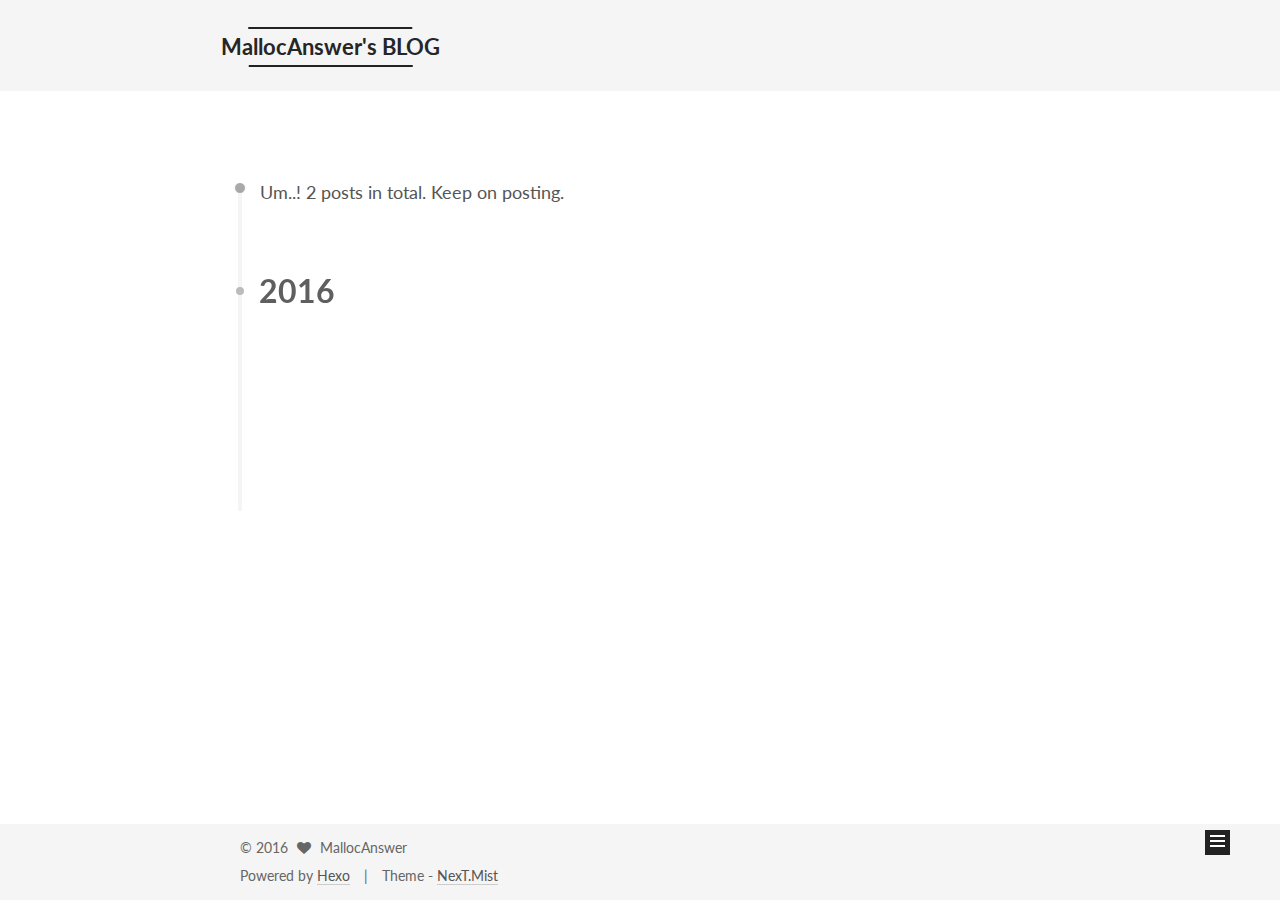
==== commit 069e97ec: "Site updated: 2016-04-19 23:20:31" ====
--- a/archives/index.html
+++ b/archives/index.html
@@ -191,7 +191,7 @@
       
         
       
-      Um..! 1 post. Keep on posting.
+      Um..! 2 posts in total. Keep on posting.
     </span>
 
     
@@ -205,6 +205,43 @@
         <div class="collection-title">
           <h2 class="archive-year motion-element" id="archive-year-2016">2016</h2>
         </div>
+      
+      
+
+      
+
+  <article class="post post-type-normal" itemscope itemtype="http://schema.org/Article">
+    <header class="post-header">
+
+      <h1 class="post-title">
+        
+            <a class="post-title-link" href="/2016/04/19/Gregor/" itemprop="url">
+              
+                <span itemprop="name">Gregor</span>
+              
+            </a>
+        
+      </h1>
+
+      <div class="post-meta">
+        <time class="post-time" itemprop="dateCreated"
+              datetime="2016-04-19T23:20:05-04:00"
+              content="2016-04-19" >
+          04-19
+        </time>
+      </div>
+
+    </header>
+  </article>
+
+
+
+    
+
+      
+      
+      
+
       
       
 
@@ -280,7 +317,7 @@
         <nav class="site-state motion-element">
           <div class="site-state-item site-state-posts">
             <a href="/archives">
-              <span class="site-state-item-count">1</span>
+              <span class="site-state-item-count">2</span>
               <span class="site-state-item-name">posts</span>
             </a>
           </div>
--- a/css/main.css
+++ b/css/main.css
@@ -1,2 +1,2 @@
 /* normalize.css v3.0.2 | MIT License | git.io/normalize */
-html{font-family:sans-serif;-ms-text-size-adjust:100%;-webkit-text-size-adjust:100%;}body{margin:0}article,aside,details,figcaption,figure,footer,header,hgroup,main,menu,nav,section,summary{display:block}audio,canvas,progress,video{display:inline-block;vertical-align:baseline;}audio:not([controls]){display:none;height:0}[hidden],template{display:none}a{background-color:transparent}a:active,a:hover{outline:0}abbr[title]{border-bottom:1px dotted}b,strong{font-weight:bold}dfn{font-style:italic}h1{font-size:2em;margin:.67em 0}mark{background:#ff0;color:#000}small{font-size:80%}sub,sup{font-size:75%;line-height:0;position:relative;vertical-align:baseline}sup{top:-.5em}sub{bottom:-.25em}img{border:0}svg:not(:root){overflow:hidden}figure{margin:1em 40px}hr{-moz-box-sizing:content-box;box-sizing:content-box;height:0}pre{overflow:auto}code,kbd,pre,samp{font-family:monospace,monospace;font-size:1em}button,input,optgroup,select,textarea{color:inherit;font:inherit;margin:0;}button{overflow:visible}button,select{text-transform:none}button,html input[type="button"],input[type="reset"],input[type="submit"]{-webkit-appearance:button;cursor:pointer;}button[disabled],html input[disabled]{cursor:default}button::-moz-focus-inner,input::-moz-focus-inner{border:0;padding:0}input{line-height:normal}input[type="checkbox"],input[type="radio"]{box-sizing:border-box;padding:0;}input[type="number"]::-webkit-inner-spin-button,input[type="number"]::-webkit-outer-spin-button{height:auto}input[type="search"]{-webkit-appearance:textfield;-moz-box-sizing:content-box;-webkit-box-sizing:content-box;box-sizing:content-box}input[type="search"]::-webkit-search-cancel-button,input[type="search"]::-webkit-search-decoration{-webkit-appearance:none}fieldset{border:1px solid #c0c0c0;margin:0 2px;padding:.35em .625em .75em}legend{border:0;padding:0;}textarea{overflow:auto}optgroup{font-weight:bold}table{border-collapse:collapse;border-spacing:0}td,th{padding:0}::selection{background:#262a30;color:#fff}body{position:relative;font-family:Lato,"PingFang SC","Microsoft YaHei",sans-serif;font-size:18px;line-height:2;color:#555;background:#fff;}@media (max-width:767px){body{padding-right:0 !important}}@media (min-width:768px) and (max-width:991px){body{padding-right:0 !important}}@media (min-width:1600px){body{font-size:16px}}h1,h2,h3,h4,h5,h6{margin:0;padding:0;font-weight:bold;line-height:1.5;font-family:Lato,"PingFang SC","Microsoft YaHei",sans-serif}h2,h3,h4,h5,h6{margin:20px 0 15px}h1{font-size:24px}@media (max-width:767px){h1{font-size:20px}}h2{font-size:22px}@media (max-width:767px){h2{font-size:18px}}h3{font-size:20px}@media (max-width:767px){h3{font-size:16px}}h4{font-size:18px}@media (max-width:767px){h4{font-size:14px}}h5{font-size:16px}@media (max-width:767px){h5{font-size:12px}}h6{font-size:14px}@media (max-width:767px){h6{font-size:10px}}p{margin:0 0 25px 0}a{color:#555;text-decoration:none;border-bottom:1px solid #999;word-wrap:break-word;}a:hover{color:#222;border-bottom-color:#222}ul{list-style:none}blockquote{margin:0;padding:0}img{display:block;margin:auto;max-width:100%;height:auto}hr{margin:40px 0;height:3px;border:none;background-color:#ddd;background-image:repeating-linear-gradient(-45deg,#fff,#fff 4px,transparent 4px,transparent 8px)}blockquote{padding:0 15px;color:#666;border-left:4px solid #ddd;}blockquote cite::before{content:"-";padding:0 5px}dt{font-weight:700}dd{margin:0;padding:0}.text-left{text-align:left}.text-center{text-align:center}.text-right{text-align:right}.text-justify{text-align:justify}.text-nowrap{white-space:nowrap}.text-lowercase{text-transform:lowercase}.text-uppercase{text-transform:uppercase}.text-capitalize{text-transform:capitalize}.center-block{display:block;margin-left:auto;margin-right:auto}.clearfix:before,.clearfix:after{content:" ";display:table}.clearfix:after{clear:both}.pullquote{width:45%;}.pullquote.left{float:left;margin-left:5px;margin-right:10px}.pullquote.right{float:right;margin-left:10px;margin-right:5px}.highlight table,.gist table{width:auto;}.highlight table td,.gist table td{border:none}.highlight a,.gist a{color:#222 !important;text-decoration:none !important}.affix.affix.affix{position:fixed}.translation{margin-top:-20px;font-size:14px;color:#999}.scrollbar-measure{width:100px;height:100px;overflow:scroll;position:absolute;top:-9999px}.use-motion .motion-element{opacity:0}#local-search-input{padding:3px;border:none;text-indent:14px;border-radius:0;width:140px;outline:none;border-bottom:1px solid #999;background:inherit;opacity:.5;}#local-search-input:focus{opacity:1}.search-icon{position:absolute;top:9px}table{margin:20px 0;width:100%;border-collapse:collapse;border-spacing:0;border:1px solid #ddd;font-size:14px;table-layout:fixed;word-wrap:break-word}table>tbody>tr:nth-of-type(odd){background-color:#f9f9f9}table>tbody>tr:hover{background-color:#f5f5f5}caption,th,td{padding:8px;text-align:left;vertical-align:middle;font-weight:normal}th,td{border-bottom:3px solid #ddd;border-right:1px solid #eee}th{padding-bottom:10px;font-weight:700}td{border-bottom-width:1px}html,body{height:100%}.container{position:relative;min-height:100%}.header-inner{margin:0 auto;padding:100px 0 70px;width:800px;}@media (min-width:1600px){.container .header-inner{width:900px}}.main{padding-bottom:150px}.main-inner{margin:0 auto;width:800px;}@media (min-width:1600px){.container .main-inner{width:900px}}.footer{position:absolute;left:0;bottom:0;width:100%;min-height:50px}.footer-inner{box-sizing:border-box;margin:20px auto;width:800px;}@media (min-width:1600px){.container .footer-inner{width:900px}}pre,.highlight{overflow:auto;margin:auto;padding:15px;border-style:solid;border-color:color-border;border-width:0 0;border-radius:5px;font-size:13px;color:#4d4d4c;background:#f7f7f7;line-height:1.6}pre,code{font-family:"Input Mono","PT Mono",Consolas,Monaco,Menlo,monospace}code{word-break:break-all;background:#f7f7f7;text-shadow:0 1px #fff;padding:0 .3em}pre code{padding:0;background:none;text-shadow:none}.highlight pre{border:none;margin:0;padding:1px}.highlight table{margin:0;width:auto;border:none}.highlight td{border:none;padding:0}.highlight figcaption{font-size:.85em;color:#8e908c;line-height:1em;margin-bottom:1em;}.highlight figcaption:before,.highlight figcaption:after{content:" ";display:table}.highlight figcaption:after{clear:both}.highlight figcaption a{float:right}.highlight .gutter pre{color:#666;text-align:right;padding-right:20px}.highlight .line{height:20px}pre .comment{color:#8e908c}pre .variable,pre .attribute,pre .tag,pre .regexp,pre .ruby .constant,pre .xml .tag .title,pre .xml .pi,pre .xml .doctype,pre .html .doctype,pre .css .id,pre .css .class,pre .css .pseudo{color:#c82829}pre .number,pre .preprocessor,pre .built_in,pre .literal,pre .params,pre .constant,pre .command{color:#f5871f}pre .ruby .class .title,pre .css .rules .attribute,pre .string,pre .value,pre .inheritance,pre .header,pre .ruby .symbol,pre .xml .cdata,pre .special,pre .number,pre .formula{color:#718c00}pre .title,pre .css .hexcolor{color:#3e999f}pre .function,pre .python .decorator,pre .python .title,pre .ruby .function .title,pre .ruby .title .keyword,pre .perl .sub,pre .javascript .title,pre .coffeescript .title{color:#4271ae}pre .keyword,pre .javascript .function{color:#8959a8}.full-image.full-image.full-image{border:none;max-width:100%;width:auto;margin:20px auto;}@media (min-width:992px){.full-image.full-image.full-image{max-width:none;width:126%;margin:0 -13%}}.blockquote-center,.page-home .post-type-quote blockquote,.page-post-detail .post-type-quote blockquote{position:relative;margin:40px 0;padding:0;border-left:none;text-align:center;}.blockquote-center::before,.page-home .post-type-quote blockquote::before,.page-post-detail .post-type-quote blockquote::before,.blockquote-center::after,.page-home .post-type-quote blockquote::after,.page-post-detail .post-type-quote blockquote::after{position:absolute;content:' ';display:block;width:100%;height:24px;opacity:.2;background-repeat:no-repeat;background-position:0 -6px;background-size:22px 22px}.blockquote-center::before,.page-home .post-type-quote blockquote::before,.page-post-detail .post-type-quote blockquote::before{top:-20px;background-image:url("../images/quote-l.svg");border-top:1px solid #ccc}.blockquote-center::after,.page-home .post-type-quote blockquote::after,.page-post-detail .post-type-quote blockquote::after{bottom:-20px;background-image:url("../images/quote-r.svg");border-bottom:1px solid #ccc;background-position:100% 8px}.blockquote-center p,.page-home .post-type-quote blockquote p,.page-post-detail .post-type-quote blockquote p,.blockquote-center div,.page-home .post-type-quote blockquote div,.page-post-detail .post-type-quote blockquote div{text-align:center}.post .post-body .group-picture img{box-sizing:border-box;padding:0 3px;border:none}.post .group-picture-row{overflow:hidden;margin-top:6px;}.post .group-picture-row:first-child{margin-top:0}.post .group-picture-column{float:left}.page-post-detail .post-body .group-picture-column{float:none;margin-top:10px;width:auto !important;}.page-post-detail .post-body .group-picture-column img{margin:0 auto}.page-archive .group-picture-container{overflow:hidden}.page-archive .group-picture-row{float:left;}.page-archive .group-picture-row:first-child{margin-top:6px}.page-archive .group-picture-column{max-width:150px;max-height:150px}.btn{display:inline-block;padding:0 20px;font-size:14px;color:#fff;background:#222;border:2px solid #222;text-decoration:none;border-radius:0;transition-property:background-color;transition-duration:.2s;transition-timing-function:ease-in-out;transition-delay:0s;}.btn:hover,.post-more-link .btn:hover{border-color:#222;color:#222;background:#fff}.btn-bar{display:block;width:22px;height:2px;background:#555;border-radius:1px;}.btn-bar+.btn-bar{margin-top:4px}.pagination{margin:120px 0 40px;text-align:center;border-top:1px solid #eee}.page-number-basic,.pagination .prev,.pagination .next,.pagination .page-number,.pagination .space{display:inline-block;position:relative;top:-1px;margin:0 10px;padding:0 10px;line-height:30px;}@media (max-width:767px){.page-number-basic,.pagination .prev,.pagination .next,.pagination .page-number,.pagination .space{margin:0 5px}}.pagination .prev,.pagination .next,.pagination .page-number{border-bottom:0;border-top:1px solid #eee;transition-property:border-color;transition-duration:.2s;transition-timing-function:ease-in-out;transition-delay:0s;}.pagination .prev:hover,.pagination .next:hover,.pagination .page-number:hover{border-top-color:#222}.pagination .space{padding:0;margin:0}.pagination .prev{margin-left:0}.pagination .next{margin-right:0}.pagination .page-number.current{color:#fff;background:#ccc;border-top-color:#ccc}@media (max-width:767px){.pagination{border-top:none}.pagination .prev,.pagination .next,.pagination .page-number{margin-bottom:10px;border-top:0;border-bottom:1px solid #eee;}.pagination .prev:hover,.pagination .next:hover,.pagination .page-number:hover{border-bottom-color:#222}}.comments{margin:60px 20px 0}.tag-cloud{text-align:center;}.tag-cloud a{display:inline-block;margin:10px}.back-to-top{box-sizing:border-box;position:fixed;bottom:-100px;right:50px;z-index:1050;padding:0 6px;width:25px;background:#222;font-size:12px;opacity:1;color:#fff;cursor:pointer;text-align:center;-webkit-transform:translateZ(0);transition-property:bottom;transition-duration:.2s;transition-timing-function:ease-in-out;transition-delay:0s;}@media (max-width:767px){.back-to-top{display:none}}@media (min-width:768px) and (max-width:991px){.back-to-top{display:none}}.back-to-top.back-to-top-on{bottom:19px}.header{background:#fff}.header-inner{position:relative}.headband{height:3px;background:#222}.site-meta{margin:0;text-align:left;}@media (max-width:767px){.site-meta{text-align:center}}.brand{position:relative;display:inline-block;padding:0 40px;color:#222;background:#222;border-bottom:none;font-family:Lato,"PingFang SC","Microsoft YaHei",sans-serif;}.brand:hover{color:#222}.logo{display:inline-block;margin-right:5px;line-height:36px;vertical-align:top}.site-title{display:inline-block;vertical-align:top;line-height:36px;font-size:20px;font-weight:normal}.site-subtitle{margin-top:10px;font-size:13px;color:#999}.use-motion .brand{opacity:0}.use-motion .logo,.use-motion .site-title,.use-motion .site-subtitle{opacity:0;position:relative;top:-10px}.site-nav-toggle{display:none;position:absolute;top:10px;left:10px;}@media (max-width:767px){.site-nav-toggle{display:block}}.site-nav-toggle button{margin-top:2px;padding:9px 10px;background:transparent;border:none}@media (max-width:767px){.site-nav{display:none;margin:0 -10px;padding:0 10px;clear:both;border-top:1px solid #ddd}}@media (min-width:768px) and (max-width:991px){.site-nav{display:block !important}}@media (min-width:992px){.site-nav{display:block !important}}.menu{margin-top:20px;padding-left:0;text-align:center}.menu .menu-item{display:inline-block;margin:0 10px;}@media screen and (max-width:767px){.menu .menu-item{margin-top:10px}}.menu .menu-item a{display:block;font-size:13px;text-transform:capitalize;line-height:inherit;border-bottom:1px solid transparent;transition-property:border-color;transition-duration:.2s;transition-timing-function:ease-in-out;transition-delay:0s;}.menu .menu-item a:hover{border-bottom-color:#222}.menu .menu-item .fa{margin-right:5px}.use-motion .menu-item{opacity:0}@media (max-width:767px){.post-body{word-break:break-all}}.post-body .fancybox img{display:block !important;margin:0 auto;cursor:pointer;cursor:zoom-in;cursor:-webkit-zoom-in}.post-body .image-caption,.post-body .figure .caption{margin:10px auto 15px;text-align:center;font-size:18px;color:#999;font-weight:bold;line-height:1}.post-sticky-flag{display:inline-block;font-size:16px;-ms-transform:rotate(30deg);transform:rotate(30deg)}.posts-expand{padding-top:40px}@media (max-width:767px){.posts-expand{margin:0 20px}.post-body pre,.post-body .highlight{padding:10px;}.post-body pre .gutter pre,.post-body .highlight .gutter pre{padding-right:10px}}@media (min-width:992px){.posts-expand .post-body{text-align:justify}}.posts-expand .post-body h2,.posts-expand .post-body h3,.posts-expand .post-body h4,.posts-expand .post-body h5,.posts-expand .post-body h6{padding-top:10px;}.posts-expand .post-body h2 .header-anchor,.posts-expand .post-body h3 .header-anchor,.posts-expand .post-body h4 .header-anchor,.posts-expand .post-body h5 .header-anchor,.posts-expand .post-body h6 .header-anchor{float:right;margin-left:10px;color:#ccc;border-bottom-style:none;visibility:hidden;}.posts-expand .post-body h2 .header-anchor:hover,.posts-expand .post-body h3 .header-anchor:hover,.posts-expand .post-body h4 .header-anchor:hover,.posts-expand .post-body h5 .header-anchor:hover,.posts-expand .post-body h6 .header-anchor:hover{color:inherit}.posts-expand .post-body h2:hover .header-anchor,.posts-expand .post-body h3:hover .header-anchor,.posts-expand .post-body h4:hover .header-anchor,.posts-expand .post-body h5:hover .header-anchor,.posts-expand .post-body h6:hover .header-anchor{visibility:visible}.posts-expand .post-body ul li{list-style:circle}.posts-expand .post-body img{box-sizing:border-box;margin:auto;padding:3px;border:1px solid #ddd}.posts-expand .fancybox img{margin:0 auto}@media (max-width:767px){.posts-collapse{margin:0 20px;}.posts-collapse .post-title,.posts-collapse .post-meta{display:block;width:auto;text-align:left}}.posts-collapse{margin-left:0;}@media (max-width:767px){.posts-collapse{margin:0 20px}}.posts-collapse .collection-title{position:relative;margin:60px 0;}.posts-collapse .collection-title h2{margin-left:20px}.posts-collapse .collection-title small{color:#bbb}.posts-collapse .collection-title::before{content:" ";position:absolute;left:0;top:50%;margin-left:-4px;margin-top:-4px;width:8px;height:8px;background:#bbb;border-radius:50%}.posts-collapse .post{margin:30px 0}.posts-collapse .post-header{position:relative;transition-duration:.2s;transition-timing-function:ease-in-out;transition-delay:0s;transition-property:border;border-bottom:1px dashed #ccc;}.posts-collapse .post-header::before{content:" ";position:absolute;left:0;top:12px;width:6px;height:6px;margin-left:-4px;background:#bbb;border-radius:50%;border:1px solid #fff;transition-duration:.2s;transition-timing-function:ease-in-out;transition-delay:0s;transition-property:background}.posts-collapse .post-header:hover{border-bottom-color:#666;}.posts-collapse .post-header:hover::before{background:#222}.posts-collapse .post-meta{position:absolute;font-size:12px;left:20px;top:5px}.posts-collapse .post-comments-count{display:none}.posts-collapse .post-title{margin-left:60px;font-size:16px;font-weight:normal;font-family:Lato,"PingFang SC","Microsoft YaHei",sans-serif;line-height:inherit;}.posts-collapse .post-title::after{margin-left:3px;opacity:.6}.posts-collapse .post-title a{color:#666;border-bottom:none}.page-home .post-type-quote .post-header,.page-post-detail .post-type-quote .post-header,.page-home .post-type-quote .post-tags,.page-post-detail .post-type-quote .post-tags{display:none}.posts-expand .post-title{font-size:26px;text-align:center;word-break:break-word;}@media (max-width:767px){.posts-expand .post-title{font-size:22px}}.posts-expand .post-title-link{display:inline-block;position:relative;color:#555;border-bottom:none;line-height:1.2;vertical-align:top;}.posts-expand .post-title-link::before{content:"";position:absolute;width:100%;height:2px;bottom:0;left:0;background-color:#000;visibility:hidden;transform:scaleX(0);transition-duration:.2s;transition-timing-function:ease-in-out;transition-delay:0s}.posts-expand .post-title-link:hover::before{visibility:visible;transform:scaleX(1)}.posts-expand .post-title-link .fa{font-size:16px}.posts-expand .post-meta{margin:3px 0 60px 0;color:#999;font-size:12px;text-align:center;}.posts-expand .post-meta .post-category-list{display:inline-block;margin:0;padding:3px}.posts-expand .post-meta .post-category-list-link{color:#999}.post-meta-item-icon{display:none;margin-right:3px;}@media (min-width:768px) and (max-width:991px){.post-meta-item-icon{display:inline-block}}@media (max-width:767px){.post-meta-item-icon{display:inline-block}}@media (min-width:768px) and (max-width:991px){.post-meta-item-text{display:none}}@media (max-width:767px){.post-meta-item-text{display:none}}@media (max-width:767px){.posts-expand .post-comments-count{display:none}}.post-more-link{margin-top:50px;}.post-more-link .btn{color:#555;font-size:14px;background:transparent;border-radius:0;line-height:2}.posts-expand .post-tags{margin-top:40px;text-align:center;}.posts-expand .post-tags a{display:inline-block;margin-right:10px;font-size:13px}.post-nav{overflow:hidden;margin-top:60px;padding:10px;white-space:nowrap;border-top:1px solid #eee}.post-nav-item{display:inline-block;width:50%;white-space:normal;}.post-nav-item a{position:relative;display:inline-block;line-height:25px;font-size:14px;color:#555;border-bottom:none;}.post-nav-item a:hover{color:#222;border-bottom:none}.post-nav-item a:active{top:2px}.post-nav-item a i{font-size:12px}.post-nav-prev{text-align:right}.posts-expand .post-eof{display:block;margin:80px auto 60px;width:8%;height:1px;background:#ccc;text-align:center}.post:last-child .post-eof.post-eof.post-eof{display:none}.post-gallery{display:table;table-layout:fixed;width:100%;border-collapse:separate}.post-gallery-row{display:table-row}.post-gallery .post-gallery-img{display:table-cell;text-align:center;vertical-align:middle;border:none}.post-gallery .post-gallery-img img{max-width:100%;max-height:100%;border:none}.fancybox-close,.fancybox-close:hover{border:none}.sidebar{position:fixed;right:0;top:0;bottom:0;width:0;z-index:1040;box-shadow:inset 0 2px 6px #000;background:#222;-webkit-transform:translateZ(0);}.sidebar a{color:#999;border-bottom-color:#555;}.sidebar a:hover{color:#eee}@media (min-width:768px) and (max-width:991px){.sidebar{display:none !important}}@media (max-width:767px){.sidebar{display:none !important}}.sidebar-inner{position:relative;padding:20px 10px;color:#999;text-align:center}.site-author-image{display:block;margin:0 auto;max-width:96px;height:auto;border:2px solid #333;padding:2px;border-radius:50%;webkit-transition:1.4s all;moz-transition:1.4s all;ms-transition:1.4s all;transition:1.4s all;}.sidebar-toggle{position:fixed;right:50px;bottom:45px;width:15px;height:15px;padding:5px;background:#222;line-height:0;z-index:1050;cursor:pointer;-webkit-transform:translateZ(0);}@media (min-width:768px) and (max-width:991px){.sidebar-toggle{display:none}}@media (max-width:767px){.sidebar-toggle{display:none}}.sidebar-toggle-line{position:relative;display:inline-block;vertical-align:top;height:2px;width:100%;background:#fff;margin-top:3px;}.sidebar-toggle-line:first-child{margin-top:0}.site-author-image{display:block;margin:0 auto;max-width:96px;height:auto;border:2px solid #333;padding:2px}.site-author-name{margin:5px 0 0;color:#f5f5f5}.site-description{margin-top:5px;font-size:14px;color:#555}.site-state{overflow:hidden;line-height:1.4;white-space:nowrap}.site-state-item{display:inline-block;padding:0 15px;border-left:1px solid #333;}.site-state-item:first-child{border-left:none}.site-state-item a{border-bottom:none}.site-state-item-count{display:block;text-align:center;color:inherit;font-weight:600;font-size:18px}.site-state-item-name{font-size:13px;color:inherit}.feed-link{margin-top:20px;}.feed-link a{display:inline-block;padding:0 15px;color:#fc6423;border:1px solid #fc6423;border-radius:4px;}.feed-link a i{color:#fc6423;font-size:14px}.feed-link a:hover{color:#fff;background:#fc6423;}.feed-link a:hover i{color:#fff}.links-of-author{margin-top:20px}.links-of-author a{display:inline-block;vertical-align:middle;margin-right:10px;margin-bottom:10px;border-bottom-color:#555;font-size:13px;}.links-of-author a:before{display:inline-block;vertical-align:middle;margin-right:3px;content:" ";width:4px;height:4px;border-radius:50%;background:#ab16ff}.links-of-blogroll{font-size:13px}.links-of-blogroll-title{margin-top:20px;font-size:14px;font-weight:600}.links-of-blogroll-list{margin:0;padding:0}.links-of-blogroll-item{padding:2px 10px}.sidebar-nav{margin:0 0 20px;padding-left:0}.sidebar-nav li{display:inline-block;cursor:pointer;border-bottom:1px solid transparent;font-size:14px;color:#555;}.sidebar-nav li:hover{color:#f5f5f5}.page-post-detail .sidebar-nav-toc{padding:0 5px}.page-post-detail .sidebar-nav-overview{margin-left:10px}.sidebar-nav .sidebar-nav-active{color:#87daff;border-bottom-color:#87daff;}.sidebar-nav .sidebar-nav-active:hover{color:#87daff}.sidebar-panel{display:none}.sidebar-panel-active{display:block}.post-toc-empty{font-size:14px;color:#666}.post-toc-wrap{overflow:hidden}.post-toc{overflow:auto}.post-toc ol{margin:0;padding:0 2px 5px 10px;text-align:left;list-style:none;font-size:14px;}.post-toc ol > ol{padding-left:0}.post-toc ol a{transition-duration:.2s;transition-timing-function:ease-in-out;transition-delay:0s;transition-property:all;color:#999;border-bottom-color:#555;}.post-toc ol a:hover{color:#ccc;border-bottom-color:#ccc}.post-toc .nav-item{overflow:hidden;text-overflow:ellipsis;white-space:nowrap;line-height:1.8}.post-toc .nav .nav-child{display:none}.post-toc .nav .active > .nav-child{display:block}.post-toc .nav .active-current > .nav-child{display:block;}.post-toc .nav .active-current > .nav-child > .nav-item{display:block}.post-toc .nav .active > a{color:#87daff;border-bottom-color:#87daff}.post-toc .nav .active-current > a{color:#87daff;}.post-toc .nav .active-current > a:hover{color:#87daff}.footer{font-size:14px;color:#999;}.footer img{border:none}.footer-inner{text-align:center}.with-love{display:inline-block;margin:0 5px}.powered-by,.theme-info{display:inline-block}.powered-by{margin-right:10px;}.powered-by::after{content:"|";padding-left:10px}.cc-license{margin-top:10px;text-align:center;}.cc-license .cc-opacity{opacity:.7;border-bottom:none;}.cc-license .cc-opacity:hover{opacity:.9}.cc-license img{display:inline-block}.theme-next #ds-thread #ds-reset{color:#555}.theme-next #ds-thread #ds-reset .ds-replybox{margin-bottom:30px}.theme-next #ds-thread #ds-reset .ds-replybox .ds-avatar,.theme-next #ds-reset .ds-avatar img{box-shadow:none}.theme-next #ds-thread #ds-reset .ds-textarea-wrapper{border-color:#c7d4e1;background:none;border-top-right-radius:3px;border-top-left-radius:3px}.theme-next #ds-thread #ds-reset .ds-textarea-wrapper textarea{height:60px}.theme-next #ds-reset .ds-rounded-top{border-radius:0}.theme-next #ds-thread #ds-reset .ds-post-toolbar{box-sizing:border-box;border:1px solid #c7d4e1;background:#f6f8fa}.theme-next #ds-thread #ds-reset .ds-post-options{height:40px;border:none;background:none}.theme-next #ds-thread #ds-reset .ds-toolbar-buttons{top:11px}.theme-next #ds-thread #ds-reset .ds-sync{top:5px}.theme-next #ds-thread #ds-reset .ds-post-button{top:4px;right:5px;width:90px;height:30px;border:1px solid #c5ced7;border-radius:3px;background-image:linear-gradient(#fbfbfc,#f5f7f9);color:#60676d}.theme-next #ds-thread #ds-reset .ds-post-button:hover{background-position:0 -30px;color:#60676d}.theme-next #ds-thread #ds-reset .ds-comments-info{padding:10px 0}.theme-next #ds-thread #ds-reset .ds-sort{display:none}.theme-next #ds-thread #ds-reset li.ds-tab a.ds-current{border:none;background:#f6f8fa;color:#60676d;}.theme-next #ds-thread #ds-reset li.ds-tab a.ds-current:hover{background-color:#e9f0f7;color:#60676d}.theme-next #ds-thread #ds-reset li.ds-tab a{border-radius:2px;padding:5px}.theme-next #ds-thread #ds-reset .ds-login-buttons p{color:#999;line-height:36px}.theme-next #ds-thread #ds-reset .ds-login-buttons .ds-service-list li{height:28px}.theme-next #ds-thread #ds-reset .ds-service-list a{background:none;padding:5px;border:1px solid;border-radius:3px;text-align:center;}.theme-next #ds-thread #ds-reset .ds-service-list a:hover{color:#fff;background:#666}.theme-next #ds-thread #ds-reset .ds-service-list .ds-weibo{color:#fc9b00;border-color:#fc9b00;}.theme-next #ds-thread #ds-reset .ds-service-list .ds-weibo:hover{background:#fc9b00}.theme-next #ds-thread #ds-reset .ds-service-list .ds-qq{color:#60a3ec;border-color:#60a3ec;}.theme-next #ds-thread #ds-reset .ds-service-list .ds-qq:hover{background:#60a3ec}.theme-next #ds-thread #ds-reset .ds-service-list .ds-renren{color:#2e7ac4;border-color:#2e7ac4;}.theme-next #ds-thread #ds-reset .ds-service-list .ds-renren:hover{background:#2e7ac4}.theme-next #ds-thread #ds-reset .ds-service-list .ds-douban{color:#37994c;border-color:#37994c;}.theme-next #ds-thread #ds-reset .ds-service-list .ds-douban:hover{background:#37994c}.theme-next #ds-thread #ds-reset .ds-service-list .ds-kaixin{color:#fef20d;border-color:#fef20d;}.theme-next #ds-thread #ds-reset .ds-service-list .ds-kaixin:hover{background:#fef20d}.theme-next #ds-thread #ds-reset .ds-service-list .ds-netease{color:#f00;border-color:#f00;}.theme-next #ds-thread #ds-reset .ds-service-list .ds-netease:hover{background:#f00}.theme-next #ds-thread #ds-reset .ds-service-list .ds-sohu{color:#ffcb05;border-color:#ffcb05;}.theme-next #ds-thread #ds-reset .ds-service-list .ds-sohu:hover{background:#ffcb05}.theme-next #ds-thread #ds-reset .ds-service-list .ds-baidu{color:#2831e0;border-color:#2831e0;}.theme-next #ds-thread #ds-reset .ds-service-list .ds-baidu:hover{background:#2831e0}.theme-next #ds-thread #ds-reset .ds-service-list .ds-google{color:#166bec;border-color:#166bec;}.theme-next #ds-thread #ds-reset .ds-service-list .ds-google:hover{background:#166bec}.theme-next #ds-thread #ds-reset .ds-service-list .ds-weixin{color:#00ce0d;border-color:#00ce0d;}.theme-next #ds-thread #ds-reset .ds-service-list .ds-weixin:hover{background:#00ce0d}.theme-next #ds-thread #ds-reset .ds-service-list .ds-more-services{border:none;}.theme-next #ds-thread #ds-reset .ds-service-list .ds-more-services:hover{background:none}.theme-next #ds-reset .duoshuo-ua-admin{display:inline-block;color:#f00}.theme-next #ds-reset .duoshuo-ua-platform,.theme-next #ds-reset .duoshuo-ua-browser{color:#ccc;}.theme-next #ds-reset .duoshuo-ua-platform .fa,.theme-next #ds-reset .duoshuo-ua-browser .fa{display:inline-block;margin-right:3px}.theme-next #ds-reset .duoshuo-ua-separator{display:inline-block;margin-left:5px}.theme-next .this_ua{background-color:#ccc !important;border-radius:4px;padding:0 5px !important;margin:1px 1px !important;border:1px solid #bbb !important;color:#fff;display:inline-block !important}.theme-next .this_ua.admin{background-color:#d9534f !important;border-color:#d9534f !important}.theme-next .this_ua.platform.iOS,.theme-next .this_ua.platform.Mac,.theme-next .this_ua.platform.Windows{background-color:#39b3d7 !important;border-color:#46b8da !important}.theme-next .this_ua.platform.Linux{background-color:#3a3a3a !important;border-color:#1f1f1f !important}.theme-next .this_ua.platform.Android{background-color:#00c47d !important;border-color:#01b171 !important}.theme-next .this_ua.browser.Mobile,.theme-next .this_ua.browser.Chrome{background-color:#5cb85c !important;border-color:#4cae4c !important}.theme-next .this_ua.browser.Firefox{background-color:#f0ad4e !important;border-color:#eea236 !important}.theme-next .this_ua.browser.Maxthon,.theme-next .this_ua.browser.IE{background-color:#428bca !important;border-color:#357ebd !important}.theme-next .this_ua.browser.baidu,.theme-next .this_ua.browser.UCBrowser,.theme-next .this_ua.browser.Opera{background-color:#d9534f !important;border-color:#d43f3a !important}.theme-next .this_ua.browser.Android,.theme-next .this_ua.browser.QQBrowser{background-color:#78ace9 !important;border-color:#4cae4c !important}.post-spread{margin-top:20px;text-align:center}.jiathis_style{display:inline-block;}.jiathis_style a{border:none}.post-spread{margin-top:20px;text-align:center}.bdshare-slide-button-box a{border:none}.bdsharebuttonbox{display:inline-block;}.bdsharebuttonbox a{border:none}ul.search-result-list{padding-left:0;margin:0 5px 0 8px}p.search-result{border-bottom:1px dashed #ccc;padding:5px 0}a.search-result-title{font-weight:bold}a.search-result{border-bottom:transparent;display:block;white-space:nowrap;overflow:hidden;text-overflow:ellipsis}.search-keyword{border-bottom:1px dashed #4088b8;font-weight:bold}#local-search-result{height:90%;overflow:auto}.popup{display:none;position:fixed;top:10%;left:50%;width:700px;height:80%;margin-left:-350px;padding:3px 0 0 10px;background:#fff;color:#333;z-index:9999;border-radius:5px;}@media (max-width:767px){.popup{padding:3px;top:0;left:0;margin:0;width:100%;height:100%;border-radius:0}}.popoverlay{position:fixed;width:100%;height:100%;top:0;left:0;z-index:2080;background-color:rgba(0,0,0,0.3)}#local-search-input{margin-bottom:10px;width:50%}.popup-btn-close{position:absolute;top:6px;right:14px;color:#4ebd79;font-size:14px;font-weight:bold;text-transform:uppercase;cursor:pointer}#no-result{position:absolute;left:44%;top:42%;color:#ccc}.use-motion .post{opacity:0}.page-archive .archive-page-counter{position:relative;top:3px;left:20px;}@media (max-width:767px){.page-archive .archive-page-counter{top:5px}}.page-archive .posts-collapse{position:relative;z-index:1010;}.page-archive .posts-collapse::after{top:20px;left:0;margin-left:-2px;width:4px;height:100%;background:#f5f5f5;z-index:-1}.page-archive .posts-collapse .archive-move-on{position:absolute;top:11px;left:0;margin-left:-6px;width:10px;height:10px;opacity:.5;background:#555;border:1px solid #fff;border-radius:50%}.page-archive .posts-collapse::before,.page-archive .posts-collapse::after{content:" ";position:absolute}.category-all-page .category-all-title{text-align:center}.category-all-page .category-all{margin-top:20px}.category-all-page .category-list{margin:0;padding:0;list-style:none}.category-all-page .category-list-item{margin:5px 10px}.category-all-page .category-list-count{color:#bbb;}.category-all-page .category-list-count:before{display:inline;content:" ("}.category-all-page .category-list-count:after{display:inline;content:") "}.category-all-page .category-list-child{padding-left:10px}.page-post-detail .sidebar-toggle-line{background:#87daff}.page-post-detail .comments{overflow:hidden}h1,h2,h3,h4,h5,h6{margin:20px 0 10px}p{margin:0 0 25px 0}a{border-bottom-color:#ccc}hr{margin:20px 0;height:2px}.main-inner{margin-top:80px}.header{background:#f5f5f5}.header-inner{padding:25px 0 20px;}.header-inner:before,.header-inner:after{content:" ";display:table}.header-inner:after{clear:both}@media (max-width:767px){.header-inner{width:auto;margin-bottom:50px;padding:10px}}.site-meta{float:left;margin-left:-20px;line-height:normal;}@media (max-width:767px){.site-meta{margin-left:10px}}.site-meta .brand{padding:2px 1px;background:none;}@media (max-width:767px){.site-meta .brand{display:block}}.site-meta .logo{display:none}.site-meta .site-title{font-size:22px;font-weight:bolder;}@media (max-width:767px){.site-meta .site-title{line-height:34px}}.logo-line-before,.logo-line-after{display:block;overflow:hidden;margin:0 auto;width:75%;}@media (max-width:767px){.logo-line-before,.logo-line-after{display:none}}.logo-line-before i,.logo-line-after i{position:relative;display:block;height:2px;background:#222;}@media (max-width:767px){.logo-line-before i,.logo-line-after i{height:3px}}.use-motion .logo-line-before i{left:-100%}.use-motion .logo-line-after i{right:-100%}.site-subtitle{display:none}.site-nav-toggle{position:static;float:right}.menu{float:right;margin:8px 0 0 0;}@media (max-width:767px){.menu{margin:20px 0 0 0;padding:0}}.menu br{display:none}.menu .menu-item{margin:0;}@media (max-width:767px){.menu .menu-item{display:block}}.menu .menu-item a{padding:0 10px;background:none;border:none;border-radius:2px;transition-property:background;}@media (max-width:767px){.menu .menu-item a{text-align:left}}.menu .menu-item a:hover{background:#e1e1e1}.menu a::before{display:none;}@media (max-width:767px){.menu a::before{display:block}}@media (max-width:767px){.menu{float:none}}.site-search form{display:none}.posts-expand{padding-top:0;}.posts-expand .post-title,.posts-expand .post-meta{text-align:left;}@media (max-width:767px){.posts-expand .post-title,.posts-expand .post-meta{text-align:center}}.posts-expand .post-eof{display:none}.posts-expand .post{margin-top:120px}.posts-expand .post:first-child{margin-top:0}.posts-expand .post-meta{margin-top:5px;margin-bottom:20px}.posts-expand .post-title{position:relative;font-size:26px;font-weight:400;}@media (max-width:767px){.posts-expand .post-title{font-size:20px}}@media (min-width:1600px){.posts-expand .post-title{font-size:26px}}.posts-expand .post-title:hover:before{background:#222}.posts-expand .post-body img{margin:0}.posts-expand .post-tags{text-align:left;}.posts-expand .post-tags a{padding:1px 5px;background:#f5f5f5;border-bottom:none}.posts-expand .post-tags a:hover{background:#ccc}.posts-expand .post-nav{margin-top:40px}.post-more-link{margin-top:20px;text-align:left;}.post-more-link a{padding:0;font-size:18px;color:#666;background:none;border:none;border-bottom:2px solid #666;transition-property:border;}@media (max-width:767px){.post-more-link a{font-size:12px}}@media (min-width:1600px){.post-more-link a{font-size:16px}}.post-more-link a:hover{border-bottom-color:#222}.btn{padding:0 10px;border-width:2px;border-radius:0}.headband{display:none}.site-search{position:relative;float:right;margin-top:5px;padding-top:3px;}@media (max-width:767px){.site-search{float:none;padding:0 10px}}@media (max-width:767px){.container .main-inner{width:auto}}.page-post-detail .post-title,.page-post-detail .post-meta{text-align:center}.page-post-detail .post-title:before{display:none}.page-post-detail .post-meta{margin-bottom:60px}.pagination{margin:120px 0 0;text-align:left;}@media (max-width:767px){.pagination{margin:80px 10px 0;text-align:center}}.footer{margin-top:80px;padding:10px 0;background:#f5f5f5;color:#666}.footer-inner{margin:0 auto;text-align:left;}@media (max-width:767px){.footer-inner{width:auto;text-align:center}}+html{font-family:sans-serif;-ms-text-size-adjust:100%;-webkit-text-size-adjust:100%;}body{margin:0}article,aside,details,figcaption,figure,footer,header,hgroup,main,menu,nav,section,summary{display:block}audio,canvas,progress,video{display:inline-block;vertical-align:baseline;}audio:not([controls]){display:none;height:0}[hidden],template{display:none}a{background-color:transparent}a:active,a:hover{outline:0}abbr[title]{border-bottom:1px dotted}b,strong{font-weight:bold}dfn{font-style:italic}h1{font-size:2em;margin:.67em 0}mark{background:#ff0;color:#000}small{font-size:80%}sub,sup{font-size:75%;line-height:0;position:relative;vertical-align:baseline}sup{top:-.5em}sub{bottom:-.25em}img{border:0}svg:not(:root){overflow:hidden}figure{margin:1em 40px}hr{-moz-box-sizing:content-box;box-sizing:content-box;height:0}pre{overflow:auto}code,kbd,pre,samp{font-family:monospace,monospace;font-size:1em}button,input,optgroup,select,textarea{color:inherit;font:inherit;margin:0;}button{overflow:visible}button,select{text-transform:none}button,html input[type="button"],input[type="reset"],input[type="submit"]{-webkit-appearance:button;cursor:pointer;}button[disabled],html input[disabled]{cursor:default}button::-moz-focus-inner,input::-moz-focus-inner{border:0;padding:0}input{line-height:normal}input[type="checkbox"],input[type="radio"]{box-sizing:border-box;padding:0;}input[type="number"]::-webkit-inner-spin-button,input[type="number"]::-webkit-outer-spin-button{height:auto}input[type="search"]{-webkit-appearance:textfield;-moz-box-sizing:content-box;-webkit-box-sizing:content-box;box-sizing:content-box}input[type="search"]::-webkit-search-cancel-button,input[type="search"]::-webkit-search-decoration{-webkit-appearance:none}fieldset{border:1px solid #c0c0c0;margin:0 2px;padding:.35em .625em .75em}legend{border:0;padding:0;}textarea{overflow:auto}optgroup{font-weight:bold}table{border-collapse:collapse;border-spacing:0}td,th{padding:0}::selection{background:#262a30;color:#fff}body{position:relative;font-family:Lato,"PingFang SC","Microsoft YaHei",sans-serif;font-size:18px;line-height:2;color:#555;background:#fff;}@media (max-width:767px){body{padding-right:0 !important}}@media (min-width:768px) and (max-width:991px){body{padding-right:0 !important}}@media (min-width:1600px){body{font-size:16px}}h1,h2,h3,h4,h5,h6{margin:0;padding:0;font-weight:bold;line-height:1.5;font-family:Lato,"PingFang SC","Microsoft YaHei",sans-serif}h2,h3,h4,h5,h6{margin:20px 0 15px}h1{font-size:36px}@media (max-width:767px){h1{font-size:32px}}h2{font-size:32px}@media (max-width:767px){h2{font-size:28px}}h3{font-size:28px}@media (max-width:767px){h3{font-size:24px}}h4{font-size:24px}@media (max-width:767px){h4{font-size:20px}}h5{font-size:20px}@media (max-width:767px){h5{font-size:16px}}h6{font-size:16px}@media (max-width:767px){h6{font-size:12px}}p{margin:0 0 25px 0}a{color:#555;text-decoration:none;border-bottom:1px solid #999;word-wrap:break-word;}a:hover{color:#222;border-bottom-color:#222}ul{list-style:none}blockquote{margin:0;padding:0}img{display:block;margin:auto;max-width:100%;height:auto}hr{margin:40px 0;height:3px;border:none;background-color:#ddd;background-image:repeating-linear-gradient(-45deg,#fff,#fff 4px,transparent 4px,transparent 8px)}blockquote{padding:0 15px;color:#666;border-left:4px solid #ddd;}blockquote cite::before{content:"-";padding:0 5px}dt{font-weight:700}dd{margin:0;padding:0}.text-left{text-align:left}.text-center{text-align:center}.text-right{text-align:right}.text-justify{text-align:justify}.text-nowrap{white-space:nowrap}.text-lowercase{text-transform:lowercase}.text-uppercase{text-transform:uppercase}.text-capitalize{text-transform:capitalize}.center-block{display:block;margin-left:auto;margin-right:auto}.clearfix:before,.clearfix:after{content:" ";display:table}.clearfix:after{clear:both}.pullquote{width:45%;}.pullquote.left{float:left;margin-left:5px;margin-right:10px}.pullquote.right{float:right;margin-left:10px;margin-right:5px}.highlight table,.gist table{width:auto;}.highlight table td,.gist table td{border:none}.highlight a,.gist a{color:#222 !important;text-decoration:none !important}.affix.affix.affix{position:fixed}.translation{margin-top:-20px;font-size:14px;color:#999}.scrollbar-measure{width:100px;height:100px;overflow:scroll;position:absolute;top:-9999px}.use-motion .motion-element{opacity:0}#local-search-input{padding:3px;border:none;text-indent:14px;border-radius:0;width:140px;outline:none;border-bottom:1px solid #999;background:inherit;opacity:.5;}#local-search-input:focus{opacity:1}.search-icon{position:absolute;top:9px}table{margin:20px 0;width:100%;border-collapse:collapse;border-spacing:0;border:1px solid #ddd;font-size:14px;table-layout:fixed;word-wrap:break-word}table>tbody>tr:nth-of-type(odd){background-color:#f9f9f9}table>tbody>tr:hover{background-color:#f5f5f5}caption,th,td{padding:8px;text-align:left;vertical-align:middle;font-weight:normal}th,td{border-bottom:3px solid #ddd;border-right:1px solid #eee}th{padding-bottom:10px;font-weight:700}td{border-bottom-width:1px}html,body{height:100%}.container{position:relative;min-height:100%}.header-inner{margin:0 auto;padding:100px 0 70px;width:800px;}@media (min-width:1600px){.container .header-inner{width:900px}}.main{padding-bottom:150px}.main-inner{margin:0 auto;width:800px;}@media (min-width:1600px){.container .main-inner{width:900px}}.footer{position:absolute;left:0;bottom:0;width:100%;min-height:50px}.footer-inner{box-sizing:border-box;margin:20px auto;width:800px;}@media (min-width:1600px){.container .footer-inner{width:900px}}pre,.highlight{overflow:auto;margin:auto;padding:15px;border-style:solid;border-color:color-border;border-width:0 0;border-radius:5px;font-size:13px;color:#4d4d4c;background:#f7f7f7;line-height:1.6}pre,code{font-family:"Input Mono","PT Mono",Consolas,Monaco,Menlo,monospace}code{word-break:break-all;background:#f7f7f7;text-shadow:0 1px #fff;padding:0 .3em}pre code{padding:0;background:none;text-shadow:none}.highlight pre{border:none;margin:0;padding:1px}.highlight table{margin:0;width:auto;border:none}.highlight td{border:none;padding:0}.highlight figcaption{font-size:.85em;color:#8e908c;line-height:1em;margin-bottom:1em;}.highlight figcaption:before,.highlight figcaption:after{content:" ";display:table}.highlight figcaption:after{clear:both}.highlight figcaption a{float:right}.highlight .gutter pre{color:#666;text-align:right;padding-right:20px}.highlight .line{height:20px}pre .comment{color:#8e908c}pre .variable,pre .attribute,pre .tag,pre .regexp,pre .ruby .constant,pre .xml .tag .title,pre .xml .pi,pre .xml .doctype,pre .html .doctype,pre .css .id,pre .css .class,pre .css .pseudo{color:#c82829}pre .number,pre .preprocessor,pre .built_in,pre .literal,pre .params,pre .constant,pre .command{color:#f5871f}pre .ruby .class .title,pre .css .rules .attribute,pre .string,pre .value,pre .inheritance,pre .header,pre .ruby .symbol,pre .xml .cdata,pre .special,pre .number,pre .formula{color:#718c00}pre .title,pre .css .hexcolor{color:#3e999f}pre .function,pre .python .decorator,pre .python .title,pre .ruby .function .title,pre .ruby .title .keyword,pre .perl .sub,pre .javascript .title,pre .coffeescript .title{color:#4271ae}pre .keyword,pre .javascript .function{color:#8959a8}.full-image.full-image.full-image{border:none;max-width:100%;width:auto;margin:20px auto;}@media (min-width:992px){.full-image.full-image.full-image{max-width:none;width:126%;margin:0 -13%}}.blockquote-center,.page-home .post-type-quote blockquote,.page-post-detail .post-type-quote blockquote{position:relative;margin:40px 0;padding:0;border-left:none;text-align:center;}.blockquote-center::before,.page-home .post-type-quote blockquote::before,.page-post-detail .post-type-quote blockquote::before,.blockquote-center::after,.page-home .post-type-quote blockquote::after,.page-post-detail .post-type-quote blockquote::after{position:absolute;content:' ';display:block;width:100%;height:24px;opacity:.2;background-repeat:no-repeat;background-position:0 -6px;background-size:22px 22px}.blockquote-center::before,.page-home .post-type-quote blockquote::before,.page-post-detail .post-type-quote blockquote::before{top:-20px;background-image:url("../images/quote-l.svg");border-top:1px solid #ccc}.blockquote-center::after,.page-home .post-type-quote blockquote::after,.page-post-detail .post-type-quote blockquote::after{bottom:-20px;background-image:url("../images/quote-r.svg");border-bottom:1px solid #ccc;background-position:100% 8px}.blockquote-center p,.page-home .post-type-quote blockquote p,.page-post-detail .post-type-quote blockquote p,.blockquote-center div,.page-home .post-type-quote blockquote div,.page-post-detail .post-type-quote blockquote div{text-align:center}.post .post-body .group-picture img{box-sizing:border-box;padding:0 3px;border:none}.post .group-picture-row{overflow:hidden;margin-top:6px;}.post .group-picture-row:first-child{margin-top:0}.post .group-picture-column{float:left}.page-post-detail .post-body .group-picture-column{float:none;margin-top:10px;width:auto !important;}.page-post-detail .post-body .group-picture-column img{margin:0 auto}.page-archive .group-picture-container{overflow:hidden}.page-archive .group-picture-row{float:left;}.page-archive .group-picture-row:first-child{margin-top:6px}.page-archive .group-picture-column{max-width:150px;max-height:150px}.btn{display:inline-block;padding:0 20px;font-size:14px;color:#fff;background:#222;border:2px solid #222;text-decoration:none;border-radius:0;transition-property:background-color;transition-duration:.2s;transition-timing-function:ease-in-out;transition-delay:0s;}.btn:hover,.post-more-link .btn:hover{border-color:#222;color:#222;background:#fff}.btn-bar{display:block;width:22px;height:2px;background:#555;border-radius:1px;}.btn-bar+.btn-bar{margin-top:4px}.pagination{margin:120px 0 40px;text-align:center;border-top:1px solid #eee}.page-number-basic,.pagination .prev,.pagination .next,.pagination .page-number,.pagination .space{display:inline-block;position:relative;top:-1px;margin:0 10px;padding:0 10px;line-height:30px;}@media (max-width:767px){.page-number-basic,.pagination .prev,.pagination .next,.pagination .page-number,.pagination .space{margin:0 5px}}.pagination .prev,.pagination .next,.pagination .page-number{border-bottom:0;border-top:1px solid #eee;transition-property:border-color;transition-duration:.2s;transition-timing-function:ease-in-out;transition-delay:0s;}.pagination .prev:hover,.pagination .next:hover,.pagination .page-number:hover{border-top-color:#222}.pagination .space{padding:0;margin:0}.pagination .prev{margin-left:0}.pagination .next{margin-right:0}.pagination .page-number.current{color:#fff;background:#ccc;border-top-color:#ccc}@media (max-width:767px){.pagination{border-top:none}.pagination .prev,.pagination .next,.pagination .page-number{margin-bottom:10px;border-top:0;border-bottom:1px solid #eee;}.pagination .prev:hover,.pagination .next:hover,.pagination .page-number:hover{border-bottom-color:#222}}.comments{margin:60px 20px 0}.tag-cloud{text-align:center;}.tag-cloud a{display:inline-block;margin:10px}.back-to-top{box-sizing:border-box;position:fixed;bottom:-100px;right:50px;z-index:1050;padding:0 6px;width:25px;background:#222;font-size:12px;opacity:1;color:#fff;cursor:pointer;text-align:center;-webkit-transform:translateZ(0);transition-property:bottom;transition-duration:.2s;transition-timing-function:ease-in-out;transition-delay:0s;}@media (max-width:767px){.back-to-top{display:none}}@media (min-width:768px) and (max-width:991px){.back-to-top{display:none}}.back-to-top.back-to-top-on{bottom:19px}.header{background:#fff}.header-inner{position:relative}.headband{height:3px;background:#222}.site-meta{margin:0;text-align:left;}@media (max-width:767px){.site-meta{text-align:center}}.brand{position:relative;display:inline-block;padding:0 40px;color:#222;background:#222;border-bottom:none;font-family:Lato,"PingFang SC","Microsoft YaHei",sans-serif;}.brand:hover{color:#222}.logo{display:inline-block;margin-right:5px;line-height:36px;vertical-align:top}.site-title{display:inline-block;vertical-align:top;line-height:36px;font-size:20px;font-weight:normal}.site-subtitle{margin-top:10px;font-size:13px;color:#999}.use-motion .brand{opacity:0}.use-motion .logo,.use-motion .site-title,.use-motion .site-subtitle{opacity:0;position:relative;top:-10px}.site-nav-toggle{display:none;position:absolute;top:10px;left:10px;}@media (max-width:767px){.site-nav-toggle{display:block}}.site-nav-toggle button{margin-top:2px;padding:9px 10px;background:transparent;border:none}@media (max-width:767px){.site-nav{display:none;margin:0 -10px;padding:0 10px;clear:both;border-top:1px solid #ddd}}@media (min-width:768px) and (max-width:991px){.site-nav{display:block !important}}@media (min-width:992px){.site-nav{display:block !important}}.menu{margin-top:20px;padding-left:0;text-align:center}.menu .menu-item{display:inline-block;margin:0 10px;}@media screen and (max-width:767px){.menu .menu-item{margin-top:10px}}.menu .menu-item a{display:block;font-size:13px;text-transform:capitalize;line-height:inherit;border-bottom:1px solid transparent;transition-property:border-color;transition-duration:.2s;transition-timing-function:ease-in-out;transition-delay:0s;}.menu .menu-item a:hover{border-bottom-color:#222}.menu .menu-item .fa{margin-right:5px}.use-motion .menu-item{opacity:0}@media (max-width:767px){.post-body{word-break:break-all}}.post-body .fancybox img{display:block !important;margin:0 auto;cursor:pointer;cursor:zoom-in;cursor:-webkit-zoom-in}.post-body .image-caption,.post-body .figure .caption{margin:10px auto 15px;text-align:center;font-size:18px;color:#999;font-weight:bold;line-height:1}.post-sticky-flag{display:inline-block;font-size:16px;-ms-transform:rotate(30deg);transform:rotate(30deg)}.posts-expand{padding-top:40px}@media (max-width:767px){.posts-expand{margin:0 20px}.post-body pre,.post-body .highlight{padding:10px;}.post-body pre .gutter pre,.post-body .highlight .gutter pre{padding-right:10px}}@media (min-width:992px){.posts-expand .post-body{text-align:justify}}.posts-expand .post-body h2,.posts-expand .post-body h3,.posts-expand .post-body h4,.posts-expand .post-body h5,.posts-expand .post-body h6{padding-top:10px;}.posts-expand .post-body h2 .header-anchor,.posts-expand .post-body h3 .header-anchor,.posts-expand .post-body h4 .header-anchor,.posts-expand .post-body h5 .header-anchor,.posts-expand .post-body h6 .header-anchor{float:right;margin-left:10px;color:#ccc;border-bottom-style:none;visibility:hidden;}.posts-expand .post-body h2 .header-anchor:hover,.posts-expand .post-body h3 .header-anchor:hover,.posts-expand .post-body h4 .header-anchor:hover,.posts-expand .post-body h5 .header-anchor:hover,.posts-expand .post-body h6 .header-anchor:hover{color:inherit}.posts-expand .post-body h2:hover .header-anchor,.posts-expand .post-body h3:hover .header-anchor,.posts-expand .post-body h4:hover .header-anchor,.posts-expand .post-body h5:hover .header-anchor,.posts-expand .post-body h6:hover .header-anchor{visibility:visible}.posts-expand .post-body ul li{list-style:circle}.posts-expand .post-body img{box-sizing:border-box;margin:auto;padding:3px;border:1px solid #ddd}.posts-expand .fancybox img{margin:0 auto}@media (max-width:767px){.posts-collapse{margin:0 20px;}.posts-collapse .post-title,.posts-collapse .post-meta{display:block;width:auto;text-align:left}}.posts-collapse{margin-left:0;}@media (max-width:767px){.posts-collapse{margin:0 20px}}.posts-collapse .collection-title{position:relative;margin:60px 0;}.posts-collapse .collection-title h2{margin-left:20px}.posts-collapse .collection-title small{color:#bbb}.posts-collapse .collection-title::before{content:" ";position:absolute;left:0;top:50%;margin-left:-4px;margin-top:-4px;width:8px;height:8px;background:#bbb;border-radius:50%}.posts-collapse .post{margin:30px 0}.posts-collapse .post-header{position:relative;transition-duration:.2s;transition-timing-function:ease-in-out;transition-delay:0s;transition-property:border;border-bottom:1px dashed #ccc;}.posts-collapse .post-header::before{content:" ";position:absolute;left:0;top:12px;width:6px;height:6px;margin-left:-4px;background:#bbb;border-radius:50%;border:1px solid #fff;transition-duration:.2s;transition-timing-function:ease-in-out;transition-delay:0s;transition-property:background}.posts-collapse .post-header:hover{border-bottom-color:#666;}.posts-collapse .post-header:hover::before{background:#222}.posts-collapse .post-meta{position:absolute;font-size:12px;left:20px;top:5px}.posts-collapse .post-comments-count{display:none}.posts-collapse .post-title{margin-left:60px;font-size:16px;font-weight:normal;font-family:Lato,"PingFang SC","Microsoft YaHei",sans-serif;line-height:inherit;}.posts-collapse .post-title::after{margin-left:3px;opacity:.6}.posts-collapse .post-title a{color:#666;border-bottom:none}.page-home .post-type-quote .post-header,.page-post-detail .post-type-quote .post-header,.page-home .post-type-quote .post-tags,.page-post-detail .post-type-quote .post-tags{display:none}.posts-expand .post-title{font-size:26px;text-align:center;word-break:break-word;}@media (max-width:767px){.posts-expand .post-title{font-size:22px}}.posts-expand .post-title-link{display:inline-block;position:relative;color:#555;border-bottom:none;line-height:1.2;vertical-align:top;}.posts-expand .post-title-link::before{content:"";position:absolute;width:100%;height:2px;bottom:0;left:0;background-color:#000;visibility:hidden;transform:scaleX(0);transition-duration:.2s;transition-timing-function:ease-in-out;transition-delay:0s}.posts-expand .post-title-link:hover::before{visibility:visible;transform:scaleX(1)}.posts-expand .post-title-link .fa{font-size:16px}.posts-expand .post-meta{margin:3px 0 60px 0;color:#999;font-size:12px;text-align:center;}.posts-expand .post-meta .post-category-list{display:inline-block;margin:0;padding:3px}.posts-expand .post-meta .post-category-list-link{color:#999}.post-meta-item-icon{display:none;margin-right:3px;}@media (min-width:768px) and (max-width:991px){.post-meta-item-icon{display:inline-block}}@media (max-width:767px){.post-meta-item-icon{display:inline-block}}@media (min-width:768px) and (max-width:991px){.post-meta-item-text{display:none}}@media (max-width:767px){.post-meta-item-text{display:none}}@media (max-width:767px){.posts-expand .post-comments-count{display:none}}.post-more-link{margin-top:50px;}.post-more-link .btn{color:#555;font-size:14px;background:transparent;border-radius:0;line-height:2}.posts-expand .post-tags{margin-top:40px;text-align:center;}.posts-expand .post-tags a{display:inline-block;margin-right:10px;font-size:13px}.post-nav{overflow:hidden;margin-top:60px;padding:10px;white-space:nowrap;border-top:1px solid #eee}.post-nav-item{display:inline-block;width:50%;white-space:normal;}.post-nav-item a{position:relative;display:inline-block;line-height:25px;font-size:14px;color:#555;border-bottom:none;}.post-nav-item a:hover{color:#222;border-bottom:none}.post-nav-item a:active{top:2px}.post-nav-item a i{font-size:12px}.post-nav-prev{text-align:right}.posts-expand .post-eof{display:block;margin:80px auto 60px;width:8%;height:1px;background:#ccc;text-align:center}.post:last-child .post-eof.post-eof.post-eof{display:none}.post-gallery{display:table;table-layout:fixed;width:100%;border-collapse:separate}.post-gallery-row{display:table-row}.post-gallery .post-gallery-img{display:table-cell;text-align:center;vertical-align:middle;border:none}.post-gallery .post-gallery-img img{max-width:100%;max-height:100%;border:none}.fancybox-close,.fancybox-close:hover{border:none}.sidebar{position:fixed;right:0;top:0;bottom:0;width:0;z-index:1040;box-shadow:inset 0 2px 6px #000;background:#222;-webkit-transform:translateZ(0);}.sidebar a{color:#999;border-bottom-color:#555;}.sidebar a:hover{color:#eee}@media (min-width:768px) and (max-width:991px){.sidebar{display:none !important}}@media (max-width:767px){.sidebar{display:none !important}}.sidebar-inner{position:relative;padding:20px 10px;color:#999;text-align:center}.site-author-image{display:block;margin:0 auto;max-width:96px;height:auto;border:2px solid #333;padding:2px;border-radius:50%;webkit-transition:1.4s all;moz-transition:1.4s all;ms-transition:1.4s all;transition:1.4s all;}.sidebar-toggle{position:fixed;right:50px;bottom:45px;width:15px;height:15px;padding:5px;background:#222;line-height:0;z-index:1050;cursor:pointer;-webkit-transform:translateZ(0);}@media (min-width:768px) and (max-width:991px){.sidebar-toggle{display:none}}@media (max-width:767px){.sidebar-toggle{display:none}}.sidebar-toggle-line{position:relative;display:inline-block;vertical-align:top;height:2px;width:100%;background:#fff;margin-top:3px;}.sidebar-toggle-line:first-child{margin-top:0}.site-author-image{display:block;margin:0 auto;max-width:96px;height:auto;border:2px solid #333;padding:2px}.site-author-name{margin:5px 0 0;color:#f5f5f5}.site-description{margin-top:5px;font-size:14px;color:#555}.site-state{overflow:hidden;line-height:1.4;white-space:nowrap}.site-state-item{display:inline-block;padding:0 15px;border-left:1px solid #333;}.site-state-item:first-child{border-left:none}.site-state-item a{border-bottom:none}.site-state-item-count{display:block;text-align:center;color:inherit;font-weight:600;font-size:18px}.site-state-item-name{font-size:13px;color:inherit}.feed-link{margin-top:20px;}.feed-link a{display:inline-block;padding:0 15px;color:#fc6423;border:1px solid #fc6423;border-radius:4px;}.feed-link a i{color:#fc6423;font-size:14px}.feed-link a:hover{color:#fff;background:#fc6423;}.feed-link a:hover i{color:#fff}.links-of-author{margin-top:20px}.links-of-author a{display:inline-block;vertical-align:middle;margin-right:10px;margin-bottom:10px;border-bottom-color:#555;font-size:13px;}.links-of-author a:before{display:inline-block;vertical-align:middle;margin-right:3px;content:" ";width:4px;height:4px;border-radius:50%;background:#ffd1ff}.links-of-blogroll{font-size:13px}.links-of-blogroll-title{margin-top:20px;font-size:14px;font-weight:600}.links-of-blogroll-list{margin:0;padding:0}.links-of-blogroll-item{padding:2px 10px}.sidebar-nav{margin:0 0 20px;padding-left:0}.sidebar-nav li{display:inline-block;cursor:pointer;border-bottom:1px solid transparent;font-size:14px;color:#555;}.sidebar-nav li:hover{color:#f5f5f5}.page-post-detail .sidebar-nav-toc{padding:0 5px}.page-post-detail .sidebar-nav-overview{margin-left:10px}.sidebar-nav .sidebar-nav-active{color:#87daff;border-bottom-color:#87daff;}.sidebar-nav .sidebar-nav-active:hover{color:#87daff}.sidebar-panel{display:none}.sidebar-panel-active{display:block}.post-toc-empty{font-size:14px;color:#666}.post-toc-wrap{overflow:hidden}.post-toc{overflow:auto}.post-toc ol{margin:0;padding:0 2px 5px 10px;text-align:left;list-style:none;font-size:14px;}.post-toc ol > ol{padding-left:0}.post-toc ol a{transition-duration:.2s;transition-timing-function:ease-in-out;transition-delay:0s;transition-property:all;color:#999;border-bottom-color:#555;}.post-toc ol a:hover{color:#ccc;border-bottom-color:#ccc}.post-toc .nav-item{overflow:hidden;text-overflow:ellipsis;white-space:nowrap;line-height:1.8}.post-toc .nav .nav-child{display:none}.post-toc .nav .active > .nav-child{display:block}.post-toc .nav .active-current > .nav-child{display:block;}.post-toc .nav .active-current > .nav-child > .nav-item{display:block}.post-toc .nav .active > a{color:#87daff;border-bottom-color:#87daff}.post-toc .nav .active-current > a{color:#87daff;}.post-toc .nav .active-current > a:hover{color:#87daff}.footer{font-size:14px;color:#999;}.footer img{border:none}.footer-inner{text-align:center}.with-love{display:inline-block;margin:0 5px}.powered-by,.theme-info{display:inline-block}.powered-by{margin-right:10px;}.powered-by::after{content:"|";padding-left:10px}.cc-license{margin-top:10px;text-align:center;}.cc-license .cc-opacity{opacity:.7;border-bottom:none;}.cc-license .cc-opacity:hover{opacity:.9}.cc-license img{display:inline-block}.theme-next #ds-thread #ds-reset{color:#555}.theme-next #ds-thread #ds-reset .ds-replybox{margin-bottom:30px}.theme-next #ds-thread #ds-reset .ds-replybox .ds-avatar,.theme-next #ds-reset .ds-avatar img{box-shadow:none}.theme-next #ds-thread #ds-reset .ds-textarea-wrapper{border-color:#c7d4e1;background:none;border-top-right-radius:3px;border-top-left-radius:3px}.theme-next #ds-thread #ds-reset .ds-textarea-wrapper textarea{height:60px}.theme-next #ds-reset .ds-rounded-top{border-radius:0}.theme-next #ds-thread #ds-reset .ds-post-toolbar{box-sizing:border-box;border:1px solid #c7d4e1;background:#f6f8fa}.theme-next #ds-thread #ds-reset .ds-post-options{height:40px;border:none;background:none}.theme-next #ds-thread #ds-reset .ds-toolbar-buttons{top:11px}.theme-next #ds-thread #ds-reset .ds-sync{top:5px}.theme-next #ds-thread #ds-reset .ds-post-button{top:4px;right:5px;width:90px;height:30px;border:1px solid #c5ced7;border-radius:3px;background-image:linear-gradient(#fbfbfc,#f5f7f9);color:#60676d}.theme-next #ds-thread #ds-reset .ds-post-button:hover{background-position:0 -30px;color:#60676d}.theme-next #ds-thread #ds-reset .ds-comments-info{padding:10px 0}.theme-next #ds-thread #ds-reset .ds-sort{display:none}.theme-next #ds-thread #ds-reset li.ds-tab a.ds-current{border:none;background:#f6f8fa;color:#60676d;}.theme-next #ds-thread #ds-reset li.ds-tab a.ds-current:hover{background-color:#e9f0f7;color:#60676d}.theme-next #ds-thread #ds-reset li.ds-tab a{border-radius:2px;padding:5px}.theme-next #ds-thread #ds-reset .ds-login-buttons p{color:#999;line-height:36px}.theme-next #ds-thread #ds-reset .ds-login-buttons .ds-service-list li{height:28px}.theme-next #ds-thread #ds-reset .ds-service-list a{background:none;padding:5px;border:1px solid;border-radius:3px;text-align:center;}.theme-next #ds-thread #ds-reset .ds-service-list a:hover{color:#fff;background:#666}.theme-next #ds-thread #ds-reset .ds-service-list .ds-weibo{color:#fc9b00;border-color:#fc9b00;}.theme-next #ds-thread #ds-reset .ds-service-list .ds-weibo:hover{background:#fc9b00}.theme-next #ds-thread #ds-reset .ds-service-list .ds-qq{color:#60a3ec;border-color:#60a3ec;}.theme-next #ds-thread #ds-reset .ds-service-list .ds-qq:hover{background:#60a3ec}.theme-next #ds-thread #ds-reset .ds-service-list .ds-renren{color:#2e7ac4;border-color:#2e7ac4;}.theme-next #ds-thread #ds-reset .ds-service-list .ds-renren:hover{background:#2e7ac4}.theme-next #ds-thread #ds-reset .ds-service-list .ds-douban{color:#37994c;border-color:#37994c;}.theme-next #ds-thread #ds-reset .ds-service-list .ds-douban:hover{background:#37994c}.theme-next #ds-thread #ds-reset .ds-service-list .ds-kaixin{color:#fef20d;border-color:#fef20d;}.theme-next #ds-thread #ds-reset .ds-service-list .ds-kaixin:hover{background:#fef20d}.theme-next #ds-thread #ds-reset .ds-service-list .ds-netease{color:#f00;border-color:#f00;}.theme-next #ds-thread #ds-reset .ds-service-list .ds-netease:hover{background:#f00}.theme-next #ds-thread #ds-reset .ds-service-list .ds-sohu{color:#ffcb05;border-color:#ffcb05;}.theme-next #ds-thread #ds-reset .ds-service-list .ds-sohu:hover{background:#ffcb05}.theme-next #ds-thread #ds-reset .ds-service-list .ds-baidu{color:#2831e0;border-color:#2831e0;}.theme-next #ds-thread #ds-reset .ds-service-list .ds-baidu:hover{background:#2831e0}.theme-next #ds-thread #ds-reset .ds-service-list .ds-google{color:#166bec;border-color:#166bec;}.theme-next #ds-thread #ds-reset .ds-service-list .ds-google:hover{background:#166bec}.theme-next #ds-thread #ds-reset .ds-service-list .ds-weixin{color:#00ce0d;border-color:#00ce0d;}.theme-next #ds-thread #ds-reset .ds-service-list .ds-weixin:hover{background:#00ce0d}.theme-next #ds-thread #ds-reset .ds-service-list .ds-more-services{border:none;}.theme-next #ds-thread #ds-reset .ds-service-list .ds-more-services:hover{background:none}.theme-next #ds-reset .duoshuo-ua-admin{display:inline-block;color:#f00}.theme-next #ds-reset .duoshuo-ua-platform,.theme-next #ds-reset .duoshuo-ua-browser{color:#ccc;}.theme-next #ds-reset .duoshuo-ua-platform .fa,.theme-next #ds-reset .duoshuo-ua-browser .fa{display:inline-block;margin-right:3px}.theme-next #ds-reset .duoshuo-ua-separator{display:inline-block;margin-left:5px}.theme-next .this_ua{background-color:#ccc !important;border-radius:4px;padding:0 5px !important;margin:1px 1px !important;border:1px solid #bbb !important;color:#fff;display:inline-block !important}.theme-next .this_ua.admin{background-color:#d9534f !important;border-color:#d9534f !important}.theme-next .this_ua.platform.iOS,.theme-next .this_ua.platform.Mac,.theme-next .this_ua.platform.Windows{background-color:#39b3d7 !important;border-color:#46b8da !important}.theme-next .this_ua.platform.Linux{background-color:#3a3a3a !important;border-color:#1f1f1f !important}.theme-next .this_ua.platform.Android{background-color:#00c47d !important;border-color:#01b171 !important}.theme-next .this_ua.browser.Mobile,.theme-next .this_ua.browser.Chrome{background-color:#5cb85c !important;border-color:#4cae4c !important}.theme-next .this_ua.browser.Firefox{background-color:#f0ad4e !important;border-color:#eea236 !important}.theme-next .this_ua.browser.Maxthon,.theme-next .this_ua.browser.IE{background-color:#428bca !important;border-color:#357ebd !important}.theme-next .this_ua.browser.baidu,.theme-next .this_ua.browser.UCBrowser,.theme-next .this_ua.browser.Opera{background-color:#d9534f !important;border-color:#d43f3a !important}.theme-next .this_ua.browser.Android,.theme-next .this_ua.browser.QQBrowser{background-color:#78ace9 !important;border-color:#4cae4c !important}.post-spread{margin-top:20px;text-align:center}.jiathis_style{display:inline-block;}.jiathis_style a{border:none}.post-spread{margin-top:20px;text-align:center}.bdshare-slide-button-box a{border:none}.bdsharebuttonbox{display:inline-block;}.bdsharebuttonbox a{border:none}ul.search-result-list{padding-left:0;margin:0 5px 0 8px}p.search-result{border-bottom:1px dashed #ccc;padding:5px 0}a.search-result-title{font-weight:bold}a.search-result{border-bottom:transparent;display:block;white-space:nowrap;overflow:hidden;text-overflow:ellipsis}.search-keyword{border-bottom:1px dashed #4088b8;font-weight:bold}#local-search-result{height:90%;overflow:auto}.popup{display:none;position:fixed;top:10%;left:50%;width:700px;height:80%;margin-left:-350px;padding:3px 0 0 10px;background:#fff;color:#333;z-index:9999;border-radius:5px;}@media (max-width:767px){.popup{padding:3px;top:0;left:0;margin:0;width:100%;height:100%;border-radius:0}}.popoverlay{position:fixed;width:100%;height:100%;top:0;left:0;z-index:2080;background-color:rgba(0,0,0,0.3)}#local-search-input{margin-bottom:10px;width:50%}.popup-btn-close{position:absolute;top:6px;right:14px;color:#4ebd79;font-size:14px;font-weight:bold;text-transform:uppercase;cursor:pointer}#no-result{position:absolute;left:44%;top:42%;color:#ccc}.use-motion .post{opacity:0}.page-archive .archive-page-counter{position:relative;top:3px;left:20px;}@media (max-width:767px){.page-archive .archive-page-counter{top:5px}}.page-archive .posts-collapse{position:relative;z-index:1010;}.page-archive .posts-collapse::after{top:20px;left:0;margin-left:-2px;width:4px;height:100%;background:#f5f5f5;z-index:-1}.page-archive .posts-collapse .archive-move-on{position:absolute;top:11px;left:0;margin-left:-6px;width:10px;height:10px;opacity:.5;background:#555;border:1px solid #fff;border-radius:50%}.page-archive .posts-collapse::before,.page-archive .posts-collapse::after{content:" ";position:absolute}.category-all-page .category-all-title{text-align:center}.category-all-page .category-all{margin-top:20px}.category-all-page .category-list{margin:0;padding:0;list-style:none}.category-all-page .category-list-item{margin:5px 10px}.category-all-page .category-list-count{color:#bbb;}.category-all-page .category-list-count:before{display:inline;content:" ("}.category-all-page .category-list-count:after{display:inline;content:") "}.category-all-page .category-list-child{padding-left:10px}.page-post-detail .sidebar-toggle-line{background:#87daff}.page-post-detail .comments{overflow:hidden}h1,h2,h3,h4,h5,h6{margin:20px 0 10px}p{margin:0 0 25px 0}a{border-bottom-color:#ccc}hr{margin:20px 0;height:2px}.main-inner{margin-top:80px}.header{background:#f5f5f5}.header-inner{padding:25px 0 20px;}.header-inner:before,.header-inner:after{content:" ";display:table}.header-inner:after{clear:both}@media (max-width:767px){.header-inner{width:auto;margin-bottom:50px;padding:10px}}.site-meta{float:left;margin-left:-20px;line-height:normal;}@media (max-width:767px){.site-meta{margin-left:10px}}.site-meta .brand{padding:2px 1px;background:none;}@media (max-width:767px){.site-meta .brand{display:block}}.site-meta .logo{display:none}.site-meta .site-title{font-size:22px;font-weight:bolder;}@media (max-width:767px){.site-meta .site-title{line-height:34px}}.logo-line-before,.logo-line-after{display:block;overflow:hidden;margin:0 auto;width:75%;}@media (max-width:767px){.logo-line-before,.logo-line-after{display:none}}.logo-line-before i,.logo-line-after i{position:relative;display:block;height:2px;background:#222;}@media (max-width:767px){.logo-line-before i,.logo-line-after i{height:3px}}.use-motion .logo-line-before i{left:-100%}.use-motion .logo-line-after i{right:-100%}.site-subtitle{display:none}.site-nav-toggle{position:static;float:right}.menu{float:right;margin:8px 0 0 0;}@media (max-width:767px){.menu{margin:20px 0 0 0;padding:0}}.menu br{display:none}.menu .menu-item{margin:0;}@media (max-width:767px){.menu .menu-item{display:block}}.menu .menu-item a{padding:0 10px;background:none;border:none;border-radius:2px;transition-property:background;}@media (max-width:767px){.menu .menu-item a{text-align:left}}.menu .menu-item a:hover{background:#e1e1e1}.menu a::before{display:none;}@media (max-width:767px){.menu a::before{display:block}}@media (max-width:767px){.menu{float:none}}.site-search form{display:none}.posts-expand{padding-top:0;}.posts-expand .post-title,.posts-expand .post-meta{text-align:left;}@media (max-width:767px){.posts-expand .post-title,.posts-expand .post-meta{text-align:center}}.posts-expand .post-eof{display:none}.posts-expand .post{margin-top:120px}.posts-expand .post:first-child{margin-top:0}.posts-expand .post-meta{margin-top:5px;margin-bottom:20px}.posts-expand .post-title{position:relative;font-size:40px;font-weight:400;}@media (max-width:767px){.posts-expand .post-title{font-size:32px}}@media (min-width:1600px){.posts-expand .post-title{font-size:44px}}.posts-expand .post-title:hover:before{background:#222}.posts-expand .post-body img{margin:0}.posts-expand .post-tags{text-align:left;}.posts-expand .post-tags a{padding:1px 5px;background:#f5f5f5;border-bottom:none}.posts-expand .post-tags a:hover{background:#ccc}.posts-expand .post-nav{margin-top:40px}.post-more-link{margin-top:20px;text-align:left;}.post-more-link a{padding:0;font-size:18px;color:#666;background:none;border:none;border-bottom:2px solid #666;transition-property:border;}@media (max-width:767px){.post-more-link a{font-size:12px}}@media (min-width:1600px){.post-more-link a{font-size:16px}}.post-more-link a:hover{border-bottom-color:#222}.btn{padding:0 10px;border-width:2px;border-radius:0}.headband{display:none}.site-search{position:relative;float:right;margin-top:5px;padding-top:3px;}@media (max-width:767px){.site-search{float:none;padding:0 10px}}@media (max-width:767px){.container .main-inner{width:auto}}.page-post-detail .post-title,.page-post-detail .post-meta{text-align:center}.page-post-detail .post-title:before{display:none}.page-post-detail .post-meta{margin-bottom:60px}.pagination{margin:120px 0 0;text-align:left;}@media (max-width:767px){.pagination{margin:80px 10px 0;text-align:center}}.footer{margin-top:80px;padding:10px 0;background:#f5f5f5;color:#666}.footer-inner{margin:0 auto;text-align:left;}@media (max-width:767px){.footer-inner{width:auto;text-align:center}}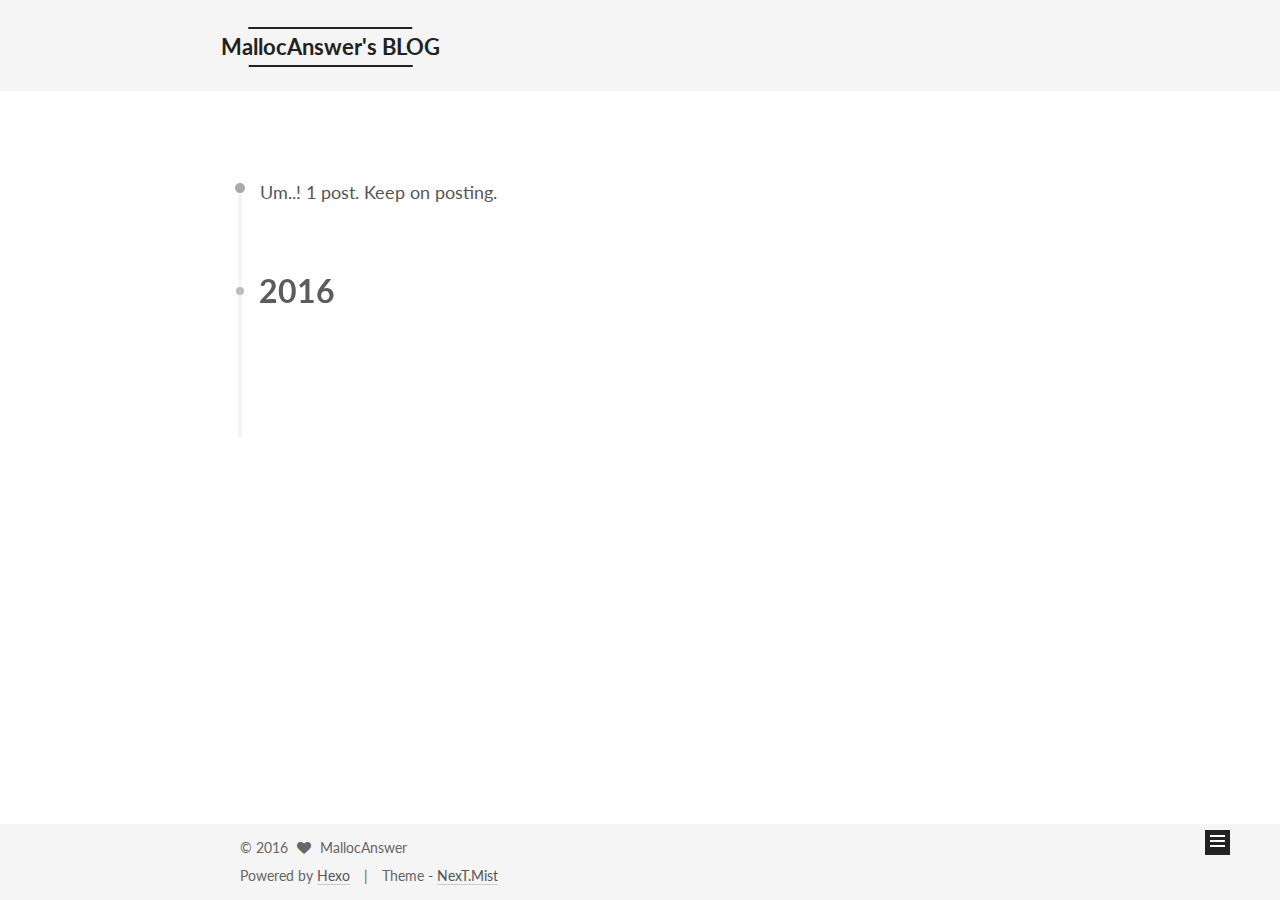
==== commit 34432306: "Site updated: 2016-05-06 20:16:21" ====
--- a/archives/index.html
+++ b/archives/index.html
@@ -191,7 +191,7 @@
       
         
       
-      Um..! 2 posts in total. Keep on posting.
+      Um..! 1 post. Keep on posting.
     </span>
 
     
@@ -228,43 +228,6 @@
               datetime="2016-04-19T23:20:05-04:00"
               content="2016-04-19" >
           04-19
-        </time>
-      </div>
-
-    </header>
-  </article>
-
-
-
-    
-
-      
-      
-      
-
-      
-      
-
-      
-
-  <article class="post post-type-normal" itemscope itemtype="http://schema.org/Article">
-    <header class="post-header">
-
-      <h1 class="post-title">
-        
-            <a class="post-title-link" href="/2016/03/18/hello-world/" itemprop="url">
-              
-                <span itemprop="name">Hello World</span>
-              
-            </a>
-        
-      </h1>
-
-      <div class="post-meta">
-        <time class="post-time" itemprop="dateCreated"
-              datetime="2016-03-18T22:48:29-04:00"
-              content="2016-03-18" >
-          03-18
         </time>
       </div>
 
@@ -317,7 +280,7 @@
         <nav class="site-state motion-element">
           <div class="site-state-item site-state-posts">
             <a href="/archives">
-              <span class="site-state-item-count">2</span>
+              <span class="site-state-item-count">1</span>
               <span class="site-state-item-name">posts</span>
             </a>
           </div>
--- a/css/main.css
+++ b/css/main.css
@@ -1,2 +1,2 @@
 /* normalize.css v3.0.2 | MIT License | git.io/normalize */
-html{font-family:sans-serif;-ms-text-size-adjust:100%;-webkit-text-size-adjust:100%;}body{margin:0}article,aside,details,figcaption,figure,footer,header,hgroup,main,menu,nav,section,summary{display:block}audio,canvas,progress,video{display:inline-block;vertical-align:baseline;}audio:not([controls]){display:none;height:0}[hidden],template{display:none}a{background-color:transparent}a:active,a:hover{outline:0}abbr[title]{border-bottom:1px dotted}b,strong{font-weight:bold}dfn{font-style:italic}h1{font-size:2em;margin:.67em 0}mark{background:#ff0;color:#000}small{font-size:80%}sub,sup{font-size:75%;line-height:0;position:relative;vertical-align:baseline}sup{top:-.5em}sub{bottom:-.25em}img{border:0}svg:not(:root){overflow:hidden}figure{margin:1em 40px}hr{-moz-box-sizing:content-box;box-sizing:content-box;height:0}pre{overflow:auto}code,kbd,pre,samp{font-family:monospace,monospace;font-size:1em}button,input,optgroup,select,textarea{color:inherit;font:inherit;margin:0;}button{overflow:visible}button,select{text-transform:none}button,html input[type="button"],input[type="reset"],input[type="submit"]{-webkit-appearance:button;cursor:pointer;}button[disabled],html input[disabled]{cursor:default}button::-moz-focus-inner,input::-moz-focus-inner{border:0;padding:0}input{line-height:normal}input[type="checkbox"],input[type="radio"]{box-sizing:border-box;padding:0;}input[type="number"]::-webkit-inner-spin-button,input[type="number"]::-webkit-outer-spin-button{height:auto}input[type="search"]{-webkit-appearance:textfield;-moz-box-sizing:content-box;-webkit-box-sizing:content-box;box-sizing:content-box}input[type="search"]::-webkit-search-cancel-button,input[type="search"]::-webkit-search-decoration{-webkit-appearance:none}fieldset{border:1px solid #c0c0c0;margin:0 2px;padding:.35em .625em .75em}legend{border:0;padding:0;}textarea{overflow:auto}optgroup{font-weight:bold}table{border-collapse:collapse;border-spacing:0}td,th{padding:0}::selection{background:#262a30;color:#fff}body{position:relative;font-family:Lato,"PingFang SC","Microsoft YaHei",sans-serif;font-size:18px;line-height:2;color:#555;background:#fff;}@media (max-width:767px){body{padding-right:0 !important}}@media (min-width:768px) and (max-width:991px){body{padding-right:0 !important}}@media (min-width:1600px){body{font-size:16px}}h1,h2,h3,h4,h5,h6{margin:0;padding:0;font-weight:bold;line-height:1.5;font-family:Lato,"PingFang SC","Microsoft YaHei",sans-serif}h2,h3,h4,h5,h6{margin:20px 0 15px}h1{font-size:36px}@media (max-width:767px){h1{font-size:32px}}h2{font-size:32px}@media (max-width:767px){h2{font-size:28px}}h3{font-size:28px}@media (max-width:767px){h3{font-size:24px}}h4{font-size:24px}@media (max-width:767px){h4{font-size:20px}}h5{font-size:20px}@media (max-width:767px){h5{font-size:16px}}h6{font-size:16px}@media (max-width:767px){h6{font-size:12px}}p{margin:0 0 25px 0}a{color:#555;text-decoration:none;border-bottom:1px solid #999;word-wrap:break-word;}a:hover{color:#222;border-bottom-color:#222}ul{list-style:none}blockquote{margin:0;padding:0}img{display:block;margin:auto;max-width:100%;height:auto}hr{margin:40px 0;height:3px;border:none;background-color:#ddd;background-image:repeating-linear-gradient(-45deg,#fff,#fff 4px,transparent 4px,transparent 8px)}blockquote{padding:0 15px;color:#666;border-left:4px solid #ddd;}blockquote cite::before{content:"-";padding:0 5px}dt{font-weight:700}dd{margin:0;padding:0}.text-left{text-align:left}.text-center{text-align:center}.text-right{text-align:right}.text-justify{text-align:justify}.text-nowrap{white-space:nowrap}.text-lowercase{text-transform:lowercase}.text-uppercase{text-transform:uppercase}.text-capitalize{text-transform:capitalize}.center-block{display:block;margin-left:auto;margin-right:auto}.clearfix:before,.clearfix:after{content:" ";display:table}.clearfix:after{clear:both}.pullquote{width:45%;}.pullquote.left{float:left;margin-left:5px;margin-right:10px}.pullquote.right{float:right;margin-left:10px;margin-right:5px}.highlight table,.gist table{width:auto;}.highlight table td,.gist table td{border:none}.highlight a,.gist a{color:#222 !important;text-decoration:none !important}.affix.affix.affix{position:fixed}.translation{margin-top:-20px;font-size:14px;color:#999}.scrollbar-measure{width:100px;height:100px;overflow:scroll;position:absolute;top:-9999px}.use-motion .motion-element{opacity:0}#local-search-input{padding:3px;border:none;text-indent:14px;border-radius:0;width:140px;outline:none;border-bottom:1px solid #999;background:inherit;opacity:.5;}#local-search-input:focus{opacity:1}.search-icon{position:absolute;top:9px}table{margin:20px 0;width:100%;border-collapse:collapse;border-spacing:0;border:1px solid #ddd;font-size:14px;table-layout:fixed;word-wrap:break-word}table>tbody>tr:nth-of-type(odd){background-color:#f9f9f9}table>tbody>tr:hover{background-color:#f5f5f5}caption,th,td{padding:8px;text-align:left;vertical-align:middle;font-weight:normal}th,td{border-bottom:3px solid #ddd;border-right:1px solid #eee}th{padding-bottom:10px;font-weight:700}td{border-bottom-width:1px}html,body{height:100%}.container{position:relative;min-height:100%}.header-inner{margin:0 auto;padding:100px 0 70px;width:800px;}@media (min-width:1600px){.container .header-inner{width:900px}}.main{padding-bottom:150px}.main-inner{margin:0 auto;width:800px;}@media (min-width:1600px){.container .main-inner{width:900px}}.footer{position:absolute;left:0;bottom:0;width:100%;min-height:50px}.footer-inner{box-sizing:border-box;margin:20px auto;width:800px;}@media (min-width:1600px){.container .footer-inner{width:900px}}pre,.highlight{overflow:auto;margin:auto;padding:15px;border-style:solid;border-color:color-border;border-width:0 0;border-radius:5px;font-size:13px;color:#4d4d4c;background:#f7f7f7;line-height:1.6}pre,code{font-family:"Input Mono","PT Mono",Consolas,Monaco,Menlo,monospace}code{word-break:break-all;background:#f7f7f7;text-shadow:0 1px #fff;padding:0 .3em}pre code{padding:0;background:none;text-shadow:none}.highlight pre{border:none;margin:0;padding:1px}.highlight table{margin:0;width:auto;border:none}.highlight td{border:none;padding:0}.highlight figcaption{font-size:.85em;color:#8e908c;line-height:1em;margin-bottom:1em;}.highlight figcaption:before,.highlight figcaption:after{content:" ";display:table}.highlight figcaption:after{clear:both}.highlight figcaption a{float:right}.highlight .gutter pre{color:#666;text-align:right;padding-right:20px}.highlight .line{height:20px}pre .comment{color:#8e908c}pre .variable,pre .attribute,pre .tag,pre .regexp,pre .ruby .constant,pre .xml .tag .title,pre .xml .pi,pre .xml .doctype,pre .html .doctype,pre .css .id,pre .css .class,pre .css .pseudo{color:#c82829}pre .number,pre .preprocessor,pre .built_in,pre .literal,pre .params,pre .constant,pre .command{color:#f5871f}pre .ruby .class .title,pre .css .rules .attribute,pre .string,pre .value,pre .inheritance,pre .header,pre .ruby .symbol,pre .xml .cdata,pre .special,pre .number,pre .formula{color:#718c00}pre .title,pre .css .hexcolor{color:#3e999f}pre .function,pre .python .decorator,pre .python .title,pre .ruby .function .title,pre .ruby .title .keyword,pre .perl .sub,pre .javascript .title,pre .coffeescript .title{color:#4271ae}pre .keyword,pre .javascript .function{color:#8959a8}.full-image.full-image.full-image{border:none;max-width:100%;width:auto;margin:20px auto;}@media (min-width:992px){.full-image.full-image.full-image{max-width:none;width:126%;margin:0 -13%}}.blockquote-center,.page-home .post-type-quote blockquote,.page-post-detail .post-type-quote blockquote{position:relative;margin:40px 0;padding:0;border-left:none;text-align:center;}.blockquote-center::before,.page-home .post-type-quote blockquote::before,.page-post-detail .post-type-quote blockquote::before,.blockquote-center::after,.page-home .post-type-quote blockquote::after,.page-post-detail .post-type-quote blockquote::after{position:absolute;content:' ';display:block;width:100%;height:24px;opacity:.2;background-repeat:no-repeat;background-position:0 -6px;background-size:22px 22px}.blockquote-center::before,.page-home .post-type-quote blockquote::before,.page-post-detail .post-type-quote blockquote::before{top:-20px;background-image:url("../images/quote-l.svg");border-top:1px solid #ccc}.blockquote-center::after,.page-home .post-type-quote blockquote::after,.page-post-detail .post-type-quote blockquote::after{bottom:-20px;background-image:url("../images/quote-r.svg");border-bottom:1px solid #ccc;background-position:100% 8px}.blockquote-center p,.page-home .post-type-quote blockquote p,.page-post-detail .post-type-quote blockquote p,.blockquote-center div,.page-home .post-type-quote blockquote div,.page-post-detail .post-type-quote blockquote div{text-align:center}.post .post-body .group-picture img{box-sizing:border-box;padding:0 3px;border:none}.post .group-picture-row{overflow:hidden;margin-top:6px;}.post .group-picture-row:first-child{margin-top:0}.post .group-picture-column{float:left}.page-post-detail .post-body .group-picture-column{float:none;margin-top:10px;width:auto !important;}.page-post-detail .post-body .group-picture-column img{margin:0 auto}.page-archive .group-picture-container{overflow:hidden}.page-archive .group-picture-row{float:left;}.page-archive .group-picture-row:first-child{margin-top:6px}.page-archive .group-picture-column{max-width:150px;max-height:150px}.btn{display:inline-block;padding:0 20px;font-size:14px;color:#fff;background:#222;border:2px solid #222;text-decoration:none;border-radius:0;transition-property:background-color;transition-duration:.2s;transition-timing-function:ease-in-out;transition-delay:0s;}.btn:hover,.post-more-link .btn:hover{border-color:#222;color:#222;background:#fff}.btn-bar{display:block;width:22px;height:2px;background:#555;border-radius:1px;}.btn-bar+.btn-bar{margin-top:4px}.pagination{margin:120px 0 40px;text-align:center;border-top:1px solid #eee}.page-number-basic,.pagination .prev,.pagination .next,.pagination .page-number,.pagination .space{display:inline-block;position:relative;top:-1px;margin:0 10px;padding:0 10px;line-height:30px;}@media (max-width:767px){.page-number-basic,.pagination .prev,.pagination .next,.pagination .page-number,.pagination .space{margin:0 5px}}.pagination .prev,.pagination .next,.pagination .page-number{border-bottom:0;border-top:1px solid #eee;transition-property:border-color;transition-duration:.2s;transition-timing-function:ease-in-out;transition-delay:0s;}.pagination .prev:hover,.pagination .next:hover,.pagination .page-number:hover{border-top-color:#222}.pagination .space{padding:0;margin:0}.pagination .prev{margin-left:0}.pagination .next{margin-right:0}.pagination .page-number.current{color:#fff;background:#ccc;border-top-color:#ccc}@media (max-width:767px){.pagination{border-top:none}.pagination .prev,.pagination .next,.pagination .page-number{margin-bottom:10px;border-top:0;border-bottom:1px solid #eee;}.pagination .prev:hover,.pagination .next:hover,.pagination .page-number:hover{border-bottom-color:#222}}.comments{margin:60px 20px 0}.tag-cloud{text-align:center;}.tag-cloud a{display:inline-block;margin:10px}.back-to-top{box-sizing:border-box;position:fixed;bottom:-100px;right:50px;z-index:1050;padding:0 6px;width:25px;background:#222;font-size:12px;opacity:1;color:#fff;cursor:pointer;text-align:center;-webkit-transform:translateZ(0);transition-property:bottom;transition-duration:.2s;transition-timing-function:ease-in-out;transition-delay:0s;}@media (max-width:767px){.back-to-top{display:none}}@media (min-width:768px) and (max-width:991px){.back-to-top{display:none}}.back-to-top.back-to-top-on{bottom:19px}.header{background:#fff}.header-inner{position:relative}.headband{height:3px;background:#222}.site-meta{margin:0;text-align:left;}@media (max-width:767px){.site-meta{text-align:center}}.brand{position:relative;display:inline-block;padding:0 40px;color:#222;background:#222;border-bottom:none;font-family:Lato,"PingFang SC","Microsoft YaHei",sans-serif;}.brand:hover{color:#222}.logo{display:inline-block;margin-right:5px;line-height:36px;vertical-align:top}.site-title{display:inline-block;vertical-align:top;line-height:36px;font-size:20px;font-weight:normal}.site-subtitle{margin-top:10px;font-size:13px;color:#999}.use-motion .brand{opacity:0}.use-motion .logo,.use-motion .site-title,.use-motion .site-subtitle{opacity:0;position:relative;top:-10px}.site-nav-toggle{display:none;position:absolute;top:10px;left:10px;}@media (max-width:767px){.site-nav-toggle{display:block}}.site-nav-toggle button{margin-top:2px;padding:9px 10px;background:transparent;border:none}@media (max-width:767px){.site-nav{display:none;margin:0 -10px;padding:0 10px;clear:both;border-top:1px solid #ddd}}@media (min-width:768px) and (max-width:991px){.site-nav{display:block !important}}@media (min-width:992px){.site-nav{display:block !important}}.menu{margin-top:20px;padding-left:0;text-align:center}.menu .menu-item{display:inline-block;margin:0 10px;}@media screen and (max-width:767px){.menu .menu-item{margin-top:10px}}.menu .menu-item a{display:block;font-size:13px;text-transform:capitalize;line-height:inherit;border-bottom:1px solid transparent;transition-property:border-color;transition-duration:.2s;transition-timing-function:ease-in-out;transition-delay:0s;}.menu .menu-item a:hover{border-bottom-color:#222}.menu .menu-item .fa{margin-right:5px}.use-motion .menu-item{opacity:0}@media (max-width:767px){.post-body{word-break:break-all}}.post-body .fancybox img{display:block !important;margin:0 auto;cursor:pointer;cursor:zoom-in;cursor:-webkit-zoom-in}.post-body .image-caption,.post-body .figure .caption{margin:10px auto 15px;text-align:center;font-size:18px;color:#999;font-weight:bold;line-height:1}.post-sticky-flag{display:inline-block;font-size:16px;-ms-transform:rotate(30deg);transform:rotate(30deg)}.posts-expand{padding-top:40px}@media (max-width:767px){.posts-expand{margin:0 20px}.post-body pre,.post-body .highlight{padding:10px;}.post-body pre .gutter pre,.post-body .highlight .gutter pre{padding-right:10px}}@media (min-width:992px){.posts-expand .post-body{text-align:justify}}.posts-expand .post-body h2,.posts-expand .post-body h3,.posts-expand .post-body h4,.posts-expand .post-body h5,.posts-expand .post-body h6{padding-top:10px;}.posts-expand .post-body h2 .header-anchor,.posts-expand .post-body h3 .header-anchor,.posts-expand .post-body h4 .header-anchor,.posts-expand .post-body h5 .header-anchor,.posts-expand .post-body h6 .header-anchor{float:right;margin-left:10px;color:#ccc;border-bottom-style:none;visibility:hidden;}.posts-expand .post-body h2 .header-anchor:hover,.posts-expand .post-body h3 .header-anchor:hover,.posts-expand .post-body h4 .header-anchor:hover,.posts-expand .post-body h5 .header-anchor:hover,.posts-expand .post-body h6 .header-anchor:hover{color:inherit}.posts-expand .post-body h2:hover .header-anchor,.posts-expand .post-body h3:hover .header-anchor,.posts-expand .post-body h4:hover .header-anchor,.posts-expand .post-body h5:hover .header-anchor,.posts-expand .post-body h6:hover .header-anchor{visibility:visible}.posts-expand .post-body ul li{list-style:circle}.posts-expand .post-body img{box-sizing:border-box;margin:auto;padding:3px;border:1px solid #ddd}.posts-expand .fancybox img{margin:0 auto}@media (max-width:767px){.posts-collapse{margin:0 20px;}.posts-collapse .post-title,.posts-collapse .post-meta{display:block;width:auto;text-align:left}}.posts-collapse{margin-left:0;}@media (max-width:767px){.posts-collapse{margin:0 20px}}.posts-collapse .collection-title{position:relative;margin:60px 0;}.posts-collapse .collection-title h2{margin-left:20px}.posts-collapse .collection-title small{color:#bbb}.posts-collapse .collection-title::before{content:" ";position:absolute;left:0;top:50%;margin-left:-4px;margin-top:-4px;width:8px;height:8px;background:#bbb;border-radius:50%}.posts-collapse .post{margin:30px 0}.posts-collapse .post-header{position:relative;transition-duration:.2s;transition-timing-function:ease-in-out;transition-delay:0s;transition-property:border;border-bottom:1px dashed #ccc;}.posts-collapse .post-header::before{content:" ";position:absolute;left:0;top:12px;width:6px;height:6px;margin-left:-4px;background:#bbb;border-radius:50%;border:1px solid #fff;transition-duration:.2s;transition-timing-function:ease-in-out;transition-delay:0s;transition-property:background}.posts-collapse .post-header:hover{border-bottom-color:#666;}.posts-collapse .post-header:hover::before{background:#222}.posts-collapse .post-meta{position:absolute;font-size:12px;left:20px;top:5px}.posts-collapse .post-comments-count{display:none}.posts-collapse .post-title{margin-left:60px;font-size:16px;font-weight:normal;font-family:Lato,"PingFang SC","Microsoft YaHei",sans-serif;line-height:inherit;}.posts-collapse .post-title::after{margin-left:3px;opacity:.6}.posts-collapse .post-title a{color:#666;border-bottom:none}.page-home .post-type-quote .post-header,.page-post-detail .post-type-quote .post-header,.page-home .post-type-quote .post-tags,.page-post-detail .post-type-quote .post-tags{display:none}.posts-expand .post-title{font-size:26px;text-align:center;word-break:break-word;}@media (max-width:767px){.posts-expand .post-title{font-size:22px}}.posts-expand .post-title-link{display:inline-block;position:relative;color:#555;border-bottom:none;line-height:1.2;vertical-align:top;}.posts-expand .post-title-link::before{content:"";position:absolute;width:100%;height:2px;bottom:0;left:0;background-color:#000;visibility:hidden;transform:scaleX(0);transition-duration:.2s;transition-timing-function:ease-in-out;transition-delay:0s}.posts-expand .post-title-link:hover::before{visibility:visible;transform:scaleX(1)}.posts-expand .post-title-link .fa{font-size:16px}.posts-expand .post-meta{margin:3px 0 60px 0;color:#999;font-size:12px;text-align:center;}.posts-expand .post-meta .post-category-list{display:inline-block;margin:0;padding:3px}.posts-expand .post-meta .post-category-list-link{color:#999}.post-meta-item-icon{display:none;margin-right:3px;}@media (min-width:768px) and (max-width:991px){.post-meta-item-icon{display:inline-block}}@media (max-width:767px){.post-meta-item-icon{display:inline-block}}@media (min-width:768px) and (max-width:991px){.post-meta-item-text{display:none}}@media (max-width:767px){.post-meta-item-text{display:none}}@media (max-width:767px){.posts-expand .post-comments-count{display:none}}.post-more-link{margin-top:50px;}.post-more-link .btn{color:#555;font-size:14px;background:transparent;border-radius:0;line-height:2}.posts-expand .post-tags{margin-top:40px;text-align:center;}.posts-expand .post-tags a{display:inline-block;margin-right:10px;font-size:13px}.post-nav{overflow:hidden;margin-top:60px;padding:10px;white-space:nowrap;border-top:1px solid #eee}.post-nav-item{display:inline-block;width:50%;white-space:normal;}.post-nav-item a{position:relative;display:inline-block;line-height:25px;font-size:14px;color:#555;border-bottom:none;}.post-nav-item a:hover{color:#222;border-bottom:none}.post-nav-item a:active{top:2px}.post-nav-item a i{font-size:12px}.post-nav-prev{text-align:right}.posts-expand .post-eof{display:block;margin:80px auto 60px;width:8%;height:1px;background:#ccc;text-align:center}.post:last-child .post-eof.post-eof.post-eof{display:none}.post-gallery{display:table;table-layout:fixed;width:100%;border-collapse:separate}.post-gallery-row{display:table-row}.post-gallery .post-gallery-img{display:table-cell;text-align:center;vertical-align:middle;border:none}.post-gallery .post-gallery-img img{max-width:100%;max-height:100%;border:none}.fancybox-close,.fancybox-close:hover{border:none}.sidebar{position:fixed;right:0;top:0;bottom:0;width:0;z-index:1040;box-shadow:inset 0 2px 6px #000;background:#222;-webkit-transform:translateZ(0);}.sidebar a{color:#999;border-bottom-color:#555;}.sidebar a:hover{color:#eee}@media (min-width:768px) and (max-width:991px){.sidebar{display:none !important}}@media (max-width:767px){.sidebar{display:none !important}}.sidebar-inner{position:relative;padding:20px 10px;color:#999;text-align:center}.site-author-image{display:block;margin:0 auto;max-width:96px;height:auto;border:2px solid #333;padding:2px;border-radius:50%;webkit-transition:1.4s all;moz-transition:1.4s all;ms-transition:1.4s all;transition:1.4s all;}.sidebar-toggle{position:fixed;right:50px;bottom:45px;width:15px;height:15px;padding:5px;background:#222;line-height:0;z-index:1050;cursor:pointer;-webkit-transform:translateZ(0);}@media (min-width:768px) and (max-width:991px){.sidebar-toggle{display:none}}@media (max-width:767px){.sidebar-toggle{display:none}}.sidebar-toggle-line{position:relative;display:inline-block;vertical-align:top;height:2px;width:100%;background:#fff;margin-top:3px;}.sidebar-toggle-line:first-child{margin-top:0}.site-author-image{display:block;margin:0 auto;max-width:96px;height:auto;border:2px solid #333;padding:2px}.site-author-name{margin:5px 0 0;color:#f5f5f5}.site-description{margin-top:5px;font-size:14px;color:#555}.site-state{overflow:hidden;line-height:1.4;white-space:nowrap}.site-state-item{display:inline-block;padding:0 15px;border-left:1px solid #333;}.site-state-item:first-child{border-left:none}.site-state-item a{border-bottom:none}.site-state-item-count{display:block;text-align:center;color:inherit;font-weight:600;font-size:18px}.site-state-item-name{font-size:13px;color:inherit}.feed-link{margin-top:20px;}.feed-link a{display:inline-block;padding:0 15px;color:#fc6423;border:1px solid #fc6423;border-radius:4px;}.feed-link a i{color:#fc6423;font-size:14px}.feed-link a:hover{color:#fff;background:#fc6423;}.feed-link a:hover i{color:#fff}.links-of-author{margin-top:20px}.links-of-author a{display:inline-block;vertical-align:middle;margin-right:10px;margin-bottom:10px;border-bottom-color:#555;font-size:13px;}.links-of-author a:before{display:inline-block;vertical-align:middle;margin-right:3px;content:" ";width:4px;height:4px;border-radius:50%;background:#ffd1ff}.links-of-blogroll{font-size:13px}.links-of-blogroll-title{margin-top:20px;font-size:14px;font-weight:600}.links-of-blogroll-list{margin:0;padding:0}.links-of-blogroll-item{padding:2px 10px}.sidebar-nav{margin:0 0 20px;padding-left:0}.sidebar-nav li{display:inline-block;cursor:pointer;border-bottom:1px solid transparent;font-size:14px;color:#555;}.sidebar-nav li:hover{color:#f5f5f5}.page-post-detail .sidebar-nav-toc{padding:0 5px}.page-post-detail .sidebar-nav-overview{margin-left:10px}.sidebar-nav .sidebar-nav-active{color:#87daff;border-bottom-color:#87daff;}.sidebar-nav .sidebar-nav-active:hover{color:#87daff}.sidebar-panel{display:none}.sidebar-panel-active{display:block}.post-toc-empty{font-size:14px;color:#666}.post-toc-wrap{overflow:hidden}.post-toc{overflow:auto}.post-toc ol{margin:0;padding:0 2px 5px 10px;text-align:left;list-style:none;font-size:14px;}.post-toc ol > ol{padding-left:0}.post-toc ol a{transition-duration:.2s;transition-timing-function:ease-in-out;transition-delay:0s;transition-property:all;color:#999;border-bottom-color:#555;}.post-toc ol a:hover{color:#ccc;border-bottom-color:#ccc}.post-toc .nav-item{overflow:hidden;text-overflow:ellipsis;white-space:nowrap;line-height:1.8}.post-toc .nav .nav-child{display:none}.post-toc .nav .active > .nav-child{display:block}.post-toc .nav .active-current > .nav-child{display:block;}.post-toc .nav .active-current > .nav-child > .nav-item{display:block}.post-toc .nav .active > a{color:#87daff;border-bottom-color:#87daff}.post-toc .nav .active-current > a{color:#87daff;}.post-toc .nav .active-current > a:hover{color:#87daff}.footer{font-size:14px;color:#999;}.footer img{border:none}.footer-inner{text-align:center}.with-love{display:inline-block;margin:0 5px}.powered-by,.theme-info{display:inline-block}.powered-by{margin-right:10px;}.powered-by::after{content:"|";padding-left:10px}.cc-license{margin-top:10px;text-align:center;}.cc-license .cc-opacity{opacity:.7;border-bottom:none;}.cc-license .cc-opacity:hover{opacity:.9}.cc-license img{display:inline-block}.theme-next #ds-thread #ds-reset{color:#555}.theme-next #ds-thread #ds-reset .ds-replybox{margin-bottom:30px}.theme-next #ds-thread #ds-reset .ds-replybox .ds-avatar,.theme-next #ds-reset .ds-avatar img{box-shadow:none}.theme-next #ds-thread #ds-reset .ds-textarea-wrapper{border-color:#c7d4e1;background:none;border-top-right-radius:3px;border-top-left-radius:3px}.theme-next #ds-thread #ds-reset .ds-textarea-wrapper textarea{height:60px}.theme-next #ds-reset .ds-rounded-top{border-radius:0}.theme-next #ds-thread #ds-reset .ds-post-toolbar{box-sizing:border-box;border:1px solid #c7d4e1;background:#f6f8fa}.theme-next #ds-thread #ds-reset .ds-post-options{height:40px;border:none;background:none}.theme-next #ds-thread #ds-reset .ds-toolbar-buttons{top:11px}.theme-next #ds-thread #ds-reset .ds-sync{top:5px}.theme-next #ds-thread #ds-reset .ds-post-button{top:4px;right:5px;width:90px;height:30px;border:1px solid #c5ced7;border-radius:3px;background-image:linear-gradient(#fbfbfc,#f5f7f9);color:#60676d}.theme-next #ds-thread #ds-reset .ds-post-button:hover{background-position:0 -30px;color:#60676d}.theme-next #ds-thread #ds-reset .ds-comments-info{padding:10px 0}.theme-next #ds-thread #ds-reset .ds-sort{display:none}.theme-next #ds-thread #ds-reset li.ds-tab a.ds-current{border:none;background:#f6f8fa;color:#60676d;}.theme-next #ds-thread #ds-reset li.ds-tab a.ds-current:hover{background-color:#e9f0f7;color:#60676d}.theme-next #ds-thread #ds-reset li.ds-tab a{border-radius:2px;padding:5px}.theme-next #ds-thread #ds-reset .ds-login-buttons p{color:#999;line-height:36px}.theme-next #ds-thread #ds-reset .ds-login-buttons .ds-service-list li{height:28px}.theme-next #ds-thread #ds-reset .ds-service-list a{background:none;padding:5px;border:1px solid;border-radius:3px;text-align:center;}.theme-next #ds-thread #ds-reset .ds-service-list a:hover{color:#fff;background:#666}.theme-next #ds-thread #ds-reset .ds-service-list .ds-weibo{color:#fc9b00;border-color:#fc9b00;}.theme-next #ds-thread #ds-reset .ds-service-list .ds-weibo:hover{background:#fc9b00}.theme-next #ds-thread #ds-reset .ds-service-list .ds-qq{color:#60a3ec;border-color:#60a3ec;}.theme-next #ds-thread #ds-reset .ds-service-list .ds-qq:hover{background:#60a3ec}.theme-next #ds-thread #ds-reset .ds-service-list .ds-renren{color:#2e7ac4;border-color:#2e7ac4;}.theme-next #ds-thread #ds-reset .ds-service-list .ds-renren:hover{background:#2e7ac4}.theme-next #ds-thread #ds-reset .ds-service-list .ds-douban{color:#37994c;border-color:#37994c;}.theme-next #ds-thread #ds-reset .ds-service-list .ds-douban:hover{background:#37994c}.theme-next #ds-thread #ds-reset .ds-service-list .ds-kaixin{color:#fef20d;border-color:#fef20d;}.theme-next #ds-thread #ds-reset .ds-service-list .ds-kaixin:hover{background:#fef20d}.theme-next #ds-thread #ds-reset .ds-service-list .ds-netease{color:#f00;border-color:#f00;}.theme-next #ds-thread #ds-reset .ds-service-list .ds-netease:hover{background:#f00}.theme-next #ds-thread #ds-reset .ds-service-list .ds-sohu{color:#ffcb05;border-color:#ffcb05;}.theme-next #ds-thread #ds-reset .ds-service-list .ds-sohu:hover{background:#ffcb05}.theme-next #ds-thread #ds-reset .ds-service-list .ds-baidu{color:#2831e0;border-color:#2831e0;}.theme-next #ds-thread #ds-reset .ds-service-list .ds-baidu:hover{background:#2831e0}.theme-next #ds-thread #ds-reset .ds-service-list .ds-google{color:#166bec;border-color:#166bec;}.theme-next #ds-thread #ds-reset .ds-service-list .ds-google:hover{background:#166bec}.theme-next #ds-thread #ds-reset .ds-service-list .ds-weixin{color:#00ce0d;border-color:#00ce0d;}.theme-next #ds-thread #ds-reset .ds-service-list .ds-weixin:hover{background:#00ce0d}.theme-next #ds-thread #ds-reset .ds-service-list .ds-more-services{border:none;}.theme-next #ds-thread #ds-reset .ds-service-list .ds-more-services:hover{background:none}.theme-next #ds-reset .duoshuo-ua-admin{display:inline-block;color:#f00}.theme-next #ds-reset .duoshuo-ua-platform,.theme-next #ds-reset .duoshuo-ua-browser{color:#ccc;}.theme-next #ds-reset .duoshuo-ua-platform .fa,.theme-next #ds-reset .duoshuo-ua-browser .fa{display:inline-block;margin-right:3px}.theme-next #ds-reset .duoshuo-ua-separator{display:inline-block;margin-left:5px}.theme-next .this_ua{background-color:#ccc !important;border-radius:4px;padding:0 5px !important;margin:1px 1px !important;border:1px solid #bbb !important;color:#fff;display:inline-block !important}.theme-next .this_ua.admin{background-color:#d9534f !important;border-color:#d9534f !important}.theme-next .this_ua.platform.iOS,.theme-next .this_ua.platform.Mac,.theme-next .this_ua.platform.Windows{background-color:#39b3d7 !important;border-color:#46b8da !important}.theme-next .this_ua.platform.Linux{background-color:#3a3a3a !important;border-color:#1f1f1f !important}.theme-next .this_ua.platform.Android{background-color:#00c47d !important;border-color:#01b171 !important}.theme-next .this_ua.browser.Mobile,.theme-next .this_ua.browser.Chrome{background-color:#5cb85c !important;border-color:#4cae4c !important}.theme-next .this_ua.browser.Firefox{background-color:#f0ad4e !important;border-color:#eea236 !important}.theme-next .this_ua.browser.Maxthon,.theme-next .this_ua.browser.IE{background-color:#428bca !important;border-color:#357ebd !important}.theme-next .this_ua.browser.baidu,.theme-next .this_ua.browser.UCBrowser,.theme-next .this_ua.browser.Opera{background-color:#d9534f !important;border-color:#d43f3a !important}.theme-next .this_ua.browser.Android,.theme-next .this_ua.browser.QQBrowser{background-color:#78ace9 !important;border-color:#4cae4c !important}.post-spread{margin-top:20px;text-align:center}.jiathis_style{display:inline-block;}.jiathis_style a{border:none}.post-spread{margin-top:20px;text-align:center}.bdshare-slide-button-box a{border:none}.bdsharebuttonbox{display:inline-block;}.bdsharebuttonbox a{border:none}ul.search-result-list{padding-left:0;margin:0 5px 0 8px}p.search-result{border-bottom:1px dashed #ccc;padding:5px 0}a.search-result-title{font-weight:bold}a.search-result{border-bottom:transparent;display:block;white-space:nowrap;overflow:hidden;text-overflow:ellipsis}.search-keyword{border-bottom:1px dashed #4088b8;font-weight:bold}#local-search-result{height:90%;overflow:auto}.popup{display:none;position:fixed;top:10%;left:50%;width:700px;height:80%;margin-left:-350px;padding:3px 0 0 10px;background:#fff;color:#333;z-index:9999;border-radius:5px;}@media (max-width:767px){.popup{padding:3px;top:0;left:0;margin:0;width:100%;height:100%;border-radius:0}}.popoverlay{position:fixed;width:100%;height:100%;top:0;left:0;z-index:2080;background-color:rgba(0,0,0,0.3)}#local-search-input{margin-bottom:10px;width:50%}.popup-btn-close{position:absolute;top:6px;right:14px;color:#4ebd79;font-size:14px;font-weight:bold;text-transform:uppercase;cursor:pointer}#no-result{position:absolute;left:44%;top:42%;color:#ccc}.use-motion .post{opacity:0}.page-archive .archive-page-counter{position:relative;top:3px;left:20px;}@media (max-width:767px){.page-archive .archive-page-counter{top:5px}}.page-archive .posts-collapse{position:relative;z-index:1010;}.page-archive .posts-collapse::after{top:20px;left:0;margin-left:-2px;width:4px;height:100%;background:#f5f5f5;z-index:-1}.page-archive .posts-collapse .archive-move-on{position:absolute;top:11px;left:0;margin-left:-6px;width:10px;height:10px;opacity:.5;background:#555;border:1px solid #fff;border-radius:50%}.page-archive .posts-collapse::before,.page-archive .posts-collapse::after{content:" ";position:absolute}.category-all-page .category-all-title{text-align:center}.category-all-page .category-all{margin-top:20px}.category-all-page .category-list{margin:0;padding:0;list-style:none}.category-all-page .category-list-item{margin:5px 10px}.category-all-page .category-list-count{color:#bbb;}.category-all-page .category-list-count:before{display:inline;content:" ("}.category-all-page .category-list-count:after{display:inline;content:") "}.category-all-page .category-list-child{padding-left:10px}.page-post-detail .sidebar-toggle-line{background:#87daff}.page-post-detail .comments{overflow:hidden}h1,h2,h3,h4,h5,h6{margin:20px 0 10px}p{margin:0 0 25px 0}a{border-bottom-color:#ccc}hr{margin:20px 0;height:2px}.main-inner{margin-top:80px}.header{background:#f5f5f5}.header-inner{padding:25px 0 20px;}.header-inner:before,.header-inner:after{content:" ";display:table}.header-inner:after{clear:both}@media (max-width:767px){.header-inner{width:auto;margin-bottom:50px;padding:10px}}.site-meta{float:left;margin-left:-20px;line-height:normal;}@media (max-width:767px){.site-meta{margin-left:10px}}.site-meta .brand{padding:2px 1px;background:none;}@media (max-width:767px){.site-meta .brand{display:block}}.site-meta .logo{display:none}.site-meta .site-title{font-size:22px;font-weight:bolder;}@media (max-width:767px){.site-meta .site-title{line-height:34px}}.logo-line-before,.logo-line-after{display:block;overflow:hidden;margin:0 auto;width:75%;}@media (max-width:767px){.logo-line-before,.logo-line-after{display:none}}.logo-line-before i,.logo-line-after i{position:relative;display:block;height:2px;background:#222;}@media (max-width:767px){.logo-line-before i,.logo-line-after i{height:3px}}.use-motion .logo-line-before i{left:-100%}.use-motion .logo-line-after i{right:-100%}.site-subtitle{display:none}.site-nav-toggle{position:static;float:right}.menu{float:right;margin:8px 0 0 0;}@media (max-width:767px){.menu{margin:20px 0 0 0;padding:0}}.menu br{display:none}.menu .menu-item{margin:0;}@media (max-width:767px){.menu .menu-item{display:block}}.menu .menu-item a{padding:0 10px;background:none;border:none;border-radius:2px;transition-property:background;}@media (max-width:767px){.menu .menu-item a{text-align:left}}.menu .menu-item a:hover{background:#e1e1e1}.menu a::before{display:none;}@media (max-width:767px){.menu a::before{display:block}}@media (max-width:767px){.menu{float:none}}.site-search form{display:none}.posts-expand{padding-top:0;}.posts-expand .post-title,.posts-expand .post-meta{text-align:left;}@media (max-width:767px){.posts-expand .post-title,.posts-expand .post-meta{text-align:center}}.posts-expand .post-eof{display:none}.posts-expand .post{margin-top:120px}.posts-expand .post:first-child{margin-top:0}.posts-expand .post-meta{margin-top:5px;margin-bottom:20px}.posts-expand .post-title{position:relative;font-size:40px;font-weight:400;}@media (max-width:767px){.posts-expand .post-title{font-size:32px}}@media (min-width:1600px){.posts-expand .post-title{font-size:44px}}.posts-expand .post-title:hover:before{background:#222}.posts-expand .post-body img{margin:0}.posts-expand .post-tags{text-align:left;}.posts-expand .post-tags a{padding:1px 5px;background:#f5f5f5;border-bottom:none}.posts-expand .post-tags a:hover{background:#ccc}.posts-expand .post-nav{margin-top:40px}.post-more-link{margin-top:20px;text-align:left;}.post-more-link a{padding:0;font-size:18px;color:#666;background:none;border:none;border-bottom:2px solid #666;transition-property:border;}@media (max-width:767px){.post-more-link a{font-size:12px}}@media (min-width:1600px){.post-more-link a{font-size:16px}}.post-more-link a:hover{border-bottom-color:#222}.btn{padding:0 10px;border-width:2px;border-radius:0}.headband{display:none}.site-search{position:relative;float:right;margin-top:5px;padding-top:3px;}@media (max-width:767px){.site-search{float:none;padding:0 10px}}@media (max-width:767px){.container .main-inner{width:auto}}.page-post-detail .post-title,.page-post-detail .post-meta{text-align:center}.page-post-detail .post-title:before{display:none}.page-post-detail .post-meta{margin-bottom:60px}.pagination{margin:120px 0 0;text-align:left;}@media (max-width:767px){.pagination{margin:80px 10px 0;text-align:center}}.footer{margin-top:80px;padding:10px 0;background:#f5f5f5;color:#666}.footer-inner{margin:0 auto;text-align:left;}@media (max-width:767px){.footer-inner{width:auto;text-align:center}}+html{font-family:sans-serif;-ms-text-size-adjust:100%;-webkit-text-size-adjust:100%;}body{margin:0}article,aside,details,figcaption,figure,footer,header,hgroup,main,menu,nav,section,summary{display:block}audio,canvas,progress,video{display:inline-block;vertical-align:baseline;}audio:not([controls]){display:none;height:0}[hidden],template{display:none}a{background-color:transparent}a:active,a:hover{outline:0}abbr[title]{border-bottom:1px dotted}b,strong{font-weight:bold}dfn{font-style:italic}h1{font-size:2em;margin:.67em 0}mark{background:#ff0;color:#000}small{font-size:80%}sub,sup{font-size:75%;line-height:0;position:relative;vertical-align:baseline}sup{top:-.5em}sub{bottom:-.25em}img{border:0}svg:not(:root){overflow:hidden}figure{margin:1em 40px}hr{-moz-box-sizing:content-box;box-sizing:content-box;height:0}pre{overflow:auto}code,kbd,pre,samp{font-family:monospace,monospace;font-size:1em}button,input,optgroup,select,textarea{color:inherit;font:inherit;margin:0;}button{overflow:visible}button,select{text-transform:none}button,html input[type="button"],input[type="reset"],input[type="submit"]{-webkit-appearance:button;cursor:pointer;}button[disabled],html input[disabled]{cursor:default}button::-moz-focus-inner,input::-moz-focus-inner{border:0;padding:0}input{line-height:normal}input[type="checkbox"],input[type="radio"]{box-sizing:border-box;padding:0;}input[type="number"]::-webkit-inner-spin-button,input[type="number"]::-webkit-outer-spin-button{height:auto}input[type="search"]{-webkit-appearance:textfield;-moz-box-sizing:content-box;-webkit-box-sizing:content-box;box-sizing:content-box}input[type="search"]::-webkit-search-cancel-button,input[type="search"]::-webkit-search-decoration{-webkit-appearance:none}fieldset{border:1px solid #c0c0c0;margin:0 2px;padding:.35em .625em .75em}legend{border:0;padding:0;}textarea{overflow:auto}optgroup{font-weight:bold}table{border-collapse:collapse;border-spacing:0}td,th{padding:0}::selection{background:#262a30;color:#fff}body{position:relative;font-family:Lato,"PingFang SC","Microsoft YaHei",sans-serif;font-size:18px;line-height:2;color:#555;background:#fff;}@media (max-width:767px){body{padding-right:0 !important}}@media (min-width:768px) and (max-width:991px){body{padding-right:0 !important}}@media (min-width:1600px){body{font-size:16px}}h1,h2,h3,h4,h5,h6{margin:0;padding:0;font-weight:bold;line-height:1.5;font-family:Lato,"PingFang SC","Microsoft YaHei",sans-serif}h2,h3,h4,h5,h6{margin:20px 0 15px}h1{font-size:36px}@media (max-width:767px){h1{font-size:32px}}h2{font-size:32px}@media (max-width:767px){h2{font-size:28px}}h3{font-size:28px}@media (max-width:767px){h3{font-size:24px}}h4{font-size:24px}@media (max-width:767px){h4{font-size:20px}}h5{font-size:20px}@media (max-width:767px){h5{font-size:16px}}h6{font-size:16px}@media (max-width:767px){h6{font-size:12px}}p{margin:0 0 25px 0}a{color:#555;text-decoration:none;border-bottom:1px solid #999;word-wrap:break-word;}a:hover{color:#222;border-bottom-color:#222}ul{list-style:none}blockquote{margin:0;padding:0}img{display:block;margin:auto;max-width:100%;height:auto}hr{margin:40px 0;height:3px;border:none;background-color:#ddd;background-image:repeating-linear-gradient(-45deg,#fff,#fff 4px,transparent 4px,transparent 8px)}blockquote{padding:0 15px;color:#666;border-left:4px solid #ddd;}blockquote cite::before{content:"-";padding:0 5px}dt{font-weight:700}dd{margin:0;padding:0}.text-left{text-align:left}.text-center{text-align:center}.text-right{text-align:right}.text-justify{text-align:justify}.text-nowrap{white-space:nowrap}.text-lowercase{text-transform:lowercase}.text-uppercase{text-transform:uppercase}.text-capitalize{text-transform:capitalize}.center-block{display:block;margin-left:auto;margin-right:auto}.clearfix:before,.clearfix:after{content:" ";display:table}.clearfix:after{clear:both}.pullquote{width:45%;}.pullquote.left{float:left;margin-left:5px;margin-right:10px}.pullquote.right{float:right;margin-left:10px;margin-right:5px}.highlight table,.gist table{width:auto;}.highlight table td,.gist table td{border:none}.highlight a,.gist a{color:#222 !important;text-decoration:none !important}.affix.affix.affix{position:fixed}.translation{margin-top:-20px;font-size:14px;color:#999}.scrollbar-measure{width:100px;height:100px;overflow:scroll;position:absolute;top:-9999px}.use-motion .motion-element{opacity:0}#local-search-input{padding:3px;border:none;text-indent:14px;border-radius:0;width:140px;outline:none;border-bottom:1px solid #999;background:inherit;opacity:.5;}#local-search-input:focus{opacity:1}.search-icon{position:absolute;top:9px}table{margin:20px 0;width:100%;border-collapse:collapse;border-spacing:0;border:1px solid #ddd;font-size:14px;table-layout:fixed;word-wrap:break-word}table>tbody>tr:nth-of-type(odd){background-color:#f9f9f9}table>tbody>tr:hover{background-color:#f5f5f5}caption,th,td{padding:8px;text-align:left;vertical-align:middle;font-weight:normal}th,td{border-bottom:3px solid #ddd;border-right:1px solid #eee}th{padding-bottom:10px;font-weight:700}td{border-bottom-width:1px}html,body{height:100%}.container{position:relative;min-height:100%}.header-inner{margin:0 auto;padding:100px 0 70px;width:800px;}@media (min-width:1600px){.container .header-inner{width:900px}}.main{padding-bottom:150px}.main-inner{margin:0 auto;width:800px;}@media (min-width:1600px){.container .main-inner{width:900px}}.footer{position:absolute;left:0;bottom:0;width:100%;min-height:50px}.footer-inner{box-sizing:border-box;margin:20px auto;width:800px;}@media (min-width:1600px){.container .footer-inner{width:900px}}pre,.highlight{overflow:auto;margin:auto;padding:15px;border-style:solid;border-color:color-border;border-width:0 0;border-radius:5px;font-size:13px;color:#4d4d4c;background:#f7f7f7;line-height:1.6}pre,code{font-family:"Input Mono","PT Mono",Consolas,Monaco,Menlo,monospace}code{word-break:break-all;background:#f7f7f7;text-shadow:0 1px #fff;padding:0 .3em}pre code{padding:0;background:none;text-shadow:none}.highlight pre{border:none;margin:0;padding:1px}.highlight table{margin:0;width:auto;border:none}.highlight td{border:none;padding:0}.highlight figcaption{font-size:.85em;color:#8e908c;line-height:1em;margin-bottom:1em;}.highlight figcaption:before,.highlight figcaption:after{content:" ";display:table}.highlight figcaption:after{clear:both}.highlight figcaption a{float:right}.highlight .gutter pre{color:#666;text-align:right;padding-right:20px}.highlight .line{height:20px}pre .comment{color:#8e908c}pre .variable,pre .attribute,pre .tag,pre .regexp,pre .ruby .constant,pre .xml .tag .title,pre .xml .pi,pre .xml .doctype,pre .html .doctype,pre .css .id,pre .css .class,pre .css .pseudo{color:#c82829}pre .number,pre .preprocessor,pre .built_in,pre .literal,pre .params,pre .constant,pre .command{color:#f5871f}pre .ruby .class .title,pre .css .rules .attribute,pre .string,pre .value,pre .inheritance,pre .header,pre .ruby .symbol,pre .xml .cdata,pre .special,pre .number,pre .formula{color:#718c00}pre .title,pre .css .hexcolor{color:#3e999f}pre .function,pre .python .decorator,pre .python .title,pre .ruby .function .title,pre .ruby .title .keyword,pre .perl .sub,pre .javascript .title,pre .coffeescript .title{color:#4271ae}pre .keyword,pre .javascript .function{color:#8959a8}.full-image.full-image.full-image{border:none;max-width:100%;width:auto;margin:20px auto;}@media (min-width:992px){.full-image.full-image.full-image{max-width:none;width:126%;margin:0 -13%}}.blockquote-center,.page-home .post-type-quote blockquote,.page-post-detail .post-type-quote blockquote{position:relative;margin:40px 0;padding:0;border-left:none;text-align:center;}.blockquote-center::before,.page-home .post-type-quote blockquote::before,.page-post-detail .post-type-quote blockquote::before,.blockquote-center::after,.page-home .post-type-quote blockquote::after,.page-post-detail .post-type-quote blockquote::after{position:absolute;content:' ';display:block;width:100%;height:24px;opacity:.2;background-repeat:no-repeat;background-position:0 -6px;background-size:22px 22px}.blockquote-center::before,.page-home .post-type-quote blockquote::before,.page-post-detail .post-type-quote blockquote::before{top:-20px;background-image:url("../images/quote-l.svg");border-top:1px solid #ccc}.blockquote-center::after,.page-home .post-type-quote blockquote::after,.page-post-detail .post-type-quote blockquote::after{bottom:-20px;background-image:url("../images/quote-r.svg");border-bottom:1px solid #ccc;background-position:100% 8px}.blockquote-center p,.page-home .post-type-quote blockquote p,.page-post-detail .post-type-quote blockquote p,.blockquote-center div,.page-home .post-type-quote blockquote div,.page-post-detail .post-type-quote blockquote div{text-align:center}.post .post-body .group-picture img{box-sizing:border-box;padding:0 3px;border:none}.post .group-picture-row{overflow:hidden;margin-top:6px;}.post .group-picture-row:first-child{margin-top:0}.post .group-picture-column{float:left}.page-post-detail .post-body .group-picture-column{float:none;margin-top:10px;width:auto !important;}.page-post-detail .post-body .group-picture-column img{margin:0 auto}.page-archive .group-picture-container{overflow:hidden}.page-archive .group-picture-row{float:left;}.page-archive .group-picture-row:first-child{margin-top:6px}.page-archive .group-picture-column{max-width:150px;max-height:150px}.btn{display:inline-block;padding:0 20px;font-size:14px;color:#fff;background:#222;border:2px solid #222;text-decoration:none;border-radius:0;transition-property:background-color;transition-duration:.2s;transition-timing-function:ease-in-out;transition-delay:0s;}.btn:hover,.post-more-link .btn:hover{border-color:#222;color:#222;background:#fff}.btn-bar{display:block;width:22px;height:2px;background:#555;border-radius:1px;}.btn-bar+.btn-bar{margin-top:4px}.pagination{margin:120px 0 40px;text-align:center;border-top:1px solid #eee}.page-number-basic,.pagination .prev,.pagination .next,.pagination .page-number,.pagination .space{display:inline-block;position:relative;top:-1px;margin:0 10px;padding:0 10px;line-height:30px;}@media (max-width:767px){.page-number-basic,.pagination .prev,.pagination .next,.pagination .page-number,.pagination .space{margin:0 5px}}.pagination .prev,.pagination .next,.pagination .page-number{border-bottom:0;border-top:1px solid #eee;transition-property:border-color;transition-duration:.2s;transition-timing-function:ease-in-out;transition-delay:0s;}.pagination .prev:hover,.pagination .next:hover,.pagination .page-number:hover{border-top-color:#222}.pagination .space{padding:0;margin:0}.pagination .prev{margin-left:0}.pagination .next{margin-right:0}.pagination .page-number.current{color:#fff;background:#ccc;border-top-color:#ccc}@media (max-width:767px){.pagination{border-top:none}.pagination .prev,.pagination .next,.pagination .page-number{margin-bottom:10px;border-top:0;border-bottom:1px solid #eee;}.pagination .prev:hover,.pagination .next:hover,.pagination .page-number:hover{border-bottom-color:#222}}.comments{margin:60px 20px 0}.tag-cloud{text-align:center;}.tag-cloud a{display:inline-block;margin:10px}.back-to-top{box-sizing:border-box;position:fixed;bottom:-100px;right:50px;z-index:1050;padding:0 6px;width:25px;background:#222;font-size:12px;opacity:1;color:#fff;cursor:pointer;text-align:center;-webkit-transform:translateZ(0);transition-property:bottom;transition-duration:.2s;transition-timing-function:ease-in-out;transition-delay:0s;}@media (max-width:767px){.back-to-top{display:none}}@media (min-width:768px) and (max-width:991px){.back-to-top{display:none}}.back-to-top.back-to-top-on{bottom:19px}.header{background:#fff}.header-inner{position:relative}.headband{height:3px;background:#222}.site-meta{margin:0;text-align:left;}@media (max-width:767px){.site-meta{text-align:center}}.brand{position:relative;display:inline-block;padding:0 40px;color:#222;background:#222;border-bottom:none;font-family:Lato,"PingFang SC","Microsoft YaHei",sans-serif;}.brand:hover{color:#222}.logo{display:inline-block;margin-right:5px;line-height:36px;vertical-align:top}.site-title{display:inline-block;vertical-align:top;line-height:36px;font-size:20px;font-weight:normal}.site-subtitle{margin-top:10px;font-size:13px;color:#999}.use-motion .brand{opacity:0}.use-motion .logo,.use-motion .site-title,.use-motion .site-subtitle{opacity:0;position:relative;top:-10px}.site-nav-toggle{display:none;position:absolute;top:10px;left:10px;}@media (max-width:767px){.site-nav-toggle{display:block}}.site-nav-toggle button{margin-top:2px;padding:9px 10px;background:transparent;border:none}@media (max-width:767px){.site-nav{display:none;margin:0 -10px;padding:0 10px;clear:both;border-top:1px solid #ddd}}@media (min-width:768px) and (max-width:991px){.site-nav{display:block !important}}@media (min-width:992px){.site-nav{display:block !important}}.menu{margin-top:20px;padding-left:0;text-align:center}.menu .menu-item{display:inline-block;margin:0 10px;}@media screen and (max-width:767px){.menu .menu-item{margin-top:10px}}.menu .menu-item a{display:block;font-size:13px;text-transform:capitalize;line-height:inherit;border-bottom:1px solid transparent;transition-property:border-color;transition-duration:.2s;transition-timing-function:ease-in-out;transition-delay:0s;}.menu .menu-item a:hover{border-bottom-color:#222}.menu .menu-item .fa{margin-right:5px}.use-motion .menu-item{opacity:0}@media (max-width:767px){.post-body{word-break:break-all}}.post-body .fancybox img{display:block !important;margin:0 auto;cursor:pointer;cursor:zoom-in;cursor:-webkit-zoom-in}.post-body .image-caption,.post-body .figure .caption{margin:10px auto 15px;text-align:center;font-size:18px;color:#999;font-weight:bold;line-height:1}.post-sticky-flag{display:inline-block;font-size:16px;-ms-transform:rotate(30deg);transform:rotate(30deg)}.posts-expand{padding-top:40px}@media (max-width:767px){.posts-expand{margin:0 20px}.post-body pre,.post-body .highlight{padding:10px;}.post-body pre .gutter pre,.post-body .highlight .gutter pre{padding-right:10px}}@media (min-width:992px){.posts-expand .post-body{text-align:justify}}.posts-expand .post-body h2,.posts-expand .post-body h3,.posts-expand .post-body h4,.posts-expand .post-body h5,.posts-expand .post-body h6{padding-top:10px;}.posts-expand .post-body h2 .header-anchor,.posts-expand .post-body h3 .header-anchor,.posts-expand .post-body h4 .header-anchor,.posts-expand .post-body h5 .header-anchor,.posts-expand .post-body h6 .header-anchor{float:right;margin-left:10px;color:#ccc;border-bottom-style:none;visibility:hidden;}.posts-expand .post-body h2 .header-anchor:hover,.posts-expand .post-body h3 .header-anchor:hover,.posts-expand .post-body h4 .header-anchor:hover,.posts-expand .post-body h5 .header-anchor:hover,.posts-expand .post-body h6 .header-anchor:hover{color:inherit}.posts-expand .post-body h2:hover .header-anchor,.posts-expand .post-body h3:hover .header-anchor,.posts-expand .post-body h4:hover .header-anchor,.posts-expand .post-body h5:hover .header-anchor,.posts-expand .post-body h6:hover .header-anchor{visibility:visible}.posts-expand .post-body ul li{list-style:circle}.posts-expand .post-body img{box-sizing:border-box;margin:auto;padding:3px;border:1px solid #ddd}.posts-expand .fancybox img{margin:0 auto}@media (max-width:767px){.posts-collapse{margin:0 20px;}.posts-collapse .post-title,.posts-collapse .post-meta{display:block;width:auto;text-align:left}}.posts-collapse{margin-left:0;}@media (max-width:767px){.posts-collapse{margin:0 20px}}.posts-collapse .collection-title{position:relative;margin:60px 0;}.posts-collapse .collection-title h2{margin-left:20px}.posts-collapse .collection-title small{color:#bbb}.posts-collapse .collection-title::before{content:" ";position:absolute;left:0;top:50%;margin-left:-4px;margin-top:-4px;width:8px;height:8px;background:#bbb;border-radius:50%}.posts-collapse .post{margin:30px 0}.posts-collapse .post-header{position:relative;transition-duration:.2s;transition-timing-function:ease-in-out;transition-delay:0s;transition-property:border;border-bottom:1px dashed #ccc;}.posts-collapse .post-header::before{content:" ";position:absolute;left:0;top:12px;width:6px;height:6px;margin-left:-4px;background:#bbb;border-radius:50%;border:1px solid #fff;transition-duration:.2s;transition-timing-function:ease-in-out;transition-delay:0s;transition-property:background}.posts-collapse .post-header:hover{border-bottom-color:#666;}.posts-collapse .post-header:hover::before{background:#222}.posts-collapse .post-meta{position:absolute;font-size:12px;left:20px;top:5px}.posts-collapse .post-comments-count{display:none}.posts-collapse .post-title{margin-left:60px;font-size:16px;font-weight:normal;font-family:Lato,"PingFang SC","Microsoft YaHei",sans-serif;line-height:inherit;}.posts-collapse .post-title::after{margin-left:3px;opacity:.6}.posts-collapse .post-title a{color:#666;border-bottom:none}.page-home .post-type-quote .post-header,.page-post-detail .post-type-quote .post-header,.page-home .post-type-quote .post-tags,.page-post-detail .post-type-quote .post-tags{display:none}.posts-expand .post-title{font-size:26px;text-align:center;word-break:break-word;}@media (max-width:767px){.posts-expand .post-title{font-size:22px}}.posts-expand .post-title-link{display:inline-block;position:relative;color:#555;border-bottom:none;line-height:1.2;vertical-align:top;}.posts-expand .post-title-link::before{content:"";position:absolute;width:100%;height:2px;bottom:0;left:0;background-color:#000;visibility:hidden;transform:scaleX(0);transition-duration:.2s;transition-timing-function:ease-in-out;transition-delay:0s}.posts-expand .post-title-link:hover::before{visibility:visible;transform:scaleX(1)}.posts-expand .post-title-link .fa{font-size:16px}.posts-expand .post-meta{margin:3px 0 60px 0;color:#999;font-size:12px;text-align:center;}.posts-expand .post-meta .post-category-list{display:inline-block;margin:0;padding:3px}.posts-expand .post-meta .post-category-list-link{color:#999}.post-meta-item-icon{display:none;margin-right:3px;}@media (min-width:768px) and (max-width:991px){.post-meta-item-icon{display:inline-block}}@media (max-width:767px){.post-meta-item-icon{display:inline-block}}@media (min-width:768px) and (max-width:991px){.post-meta-item-text{display:none}}@media (max-width:767px){.post-meta-item-text{display:none}}@media (max-width:767px){.posts-expand .post-comments-count{display:none}}.post-more-link{margin-top:50px;}.post-more-link .btn{color:#555;font-size:14px;background:transparent;border-radius:0;line-height:2}.posts-expand .post-tags{margin-top:40px;text-align:center;}.posts-expand .post-tags a{display:inline-block;margin-right:10px;font-size:13px}.post-nav{overflow:hidden;margin-top:60px;padding:10px;white-space:nowrap;border-top:1px solid #eee}.post-nav-item{display:inline-block;width:50%;white-space:normal;}.post-nav-item a{position:relative;display:inline-block;line-height:25px;font-size:14px;color:#555;border-bottom:none;}.post-nav-item a:hover{color:#222;border-bottom:none}.post-nav-item a:active{top:2px}.post-nav-item a i{font-size:12px}.post-nav-prev{text-align:right}.posts-expand .post-eof{display:block;margin:80px auto 60px;width:8%;height:1px;background:#ccc;text-align:center}.post:last-child .post-eof.post-eof.post-eof{display:none}.post-gallery{display:table;table-layout:fixed;width:100%;border-collapse:separate}.post-gallery-row{display:table-row}.post-gallery .post-gallery-img{display:table-cell;text-align:center;vertical-align:middle;border:none}.post-gallery .post-gallery-img img{max-width:100%;max-height:100%;border:none}.fancybox-close,.fancybox-close:hover{border:none}.sidebar{position:fixed;right:0;top:0;bottom:0;width:0;z-index:1040;box-shadow:inset 0 2px 6px #000;background:#222;-webkit-transform:translateZ(0);}.sidebar a{color:#999;border-bottom-color:#555;}.sidebar a:hover{color:#eee}@media (min-width:768px) and (max-width:991px){.sidebar{display:none !important}}@media (max-width:767px){.sidebar{display:none !important}}.sidebar-inner{position:relative;padding:20px 10px;color:#999;text-align:center}.site-author-image{display:block;margin:0 auto;max-width:96px;height:auto;border:2px solid #333;padding:2px;border-radius:50%;webkit-transition:1.4s all;moz-transition:1.4s all;ms-transition:1.4s all;transition:1.4s all;}.sidebar-toggle{position:fixed;right:50px;bottom:45px;width:15px;height:15px;padding:5px;background:#222;line-height:0;z-index:1050;cursor:pointer;-webkit-transform:translateZ(0);}@media (min-width:768px) and (max-width:991px){.sidebar-toggle{display:none}}@media (max-width:767px){.sidebar-toggle{display:none}}.sidebar-toggle-line{position:relative;display:inline-block;vertical-align:top;height:2px;width:100%;background:#fff;margin-top:3px;}.sidebar-toggle-line:first-child{margin-top:0}.site-author-image{display:block;margin:0 auto;max-width:96px;height:auto;border:2px solid #333;padding:2px}.site-author-name{margin:5px 0 0;color:#f5f5f5}.site-description{margin-top:5px;font-size:14px;color:#555}.site-state{overflow:hidden;line-height:1.4;white-space:nowrap}.site-state-item{display:inline-block;padding:0 15px;border-left:1px solid #333;}.site-state-item:first-child{border-left:none}.site-state-item a{border-bottom:none}.site-state-item-count{display:block;text-align:center;color:inherit;font-weight:600;font-size:18px}.site-state-item-name{font-size:13px;color:inherit}.feed-link{margin-top:20px;}.feed-link a{display:inline-block;padding:0 15px;color:#fc6423;border:1px solid #fc6423;border-radius:4px;}.feed-link a i{color:#fc6423;font-size:14px}.feed-link a:hover{color:#fff;background:#fc6423;}.feed-link a:hover i{color:#fff}.links-of-author{margin-top:20px}.links-of-author a{display:inline-block;vertical-align:middle;margin-right:10px;margin-bottom:10px;border-bottom-color:#555;font-size:13px;}.links-of-author a:before{display:inline-block;vertical-align:middle;margin-right:3px;content:" ";width:4px;height:4px;border-radius:50%;background:#0895ff}.links-of-blogroll{font-size:13px}.links-of-blogroll-title{margin-top:20px;font-size:14px;font-weight:600}.links-of-blogroll-list{margin:0;padding:0}.links-of-blogroll-item{padding:2px 10px}.sidebar-nav{margin:0 0 20px;padding-left:0}.sidebar-nav li{display:inline-block;cursor:pointer;border-bottom:1px solid transparent;font-size:14px;color:#555;}.sidebar-nav li:hover{color:#f5f5f5}.page-post-detail .sidebar-nav-toc{padding:0 5px}.page-post-detail .sidebar-nav-overview{margin-left:10px}.sidebar-nav .sidebar-nav-active{color:#87daff;border-bottom-color:#87daff;}.sidebar-nav .sidebar-nav-active:hover{color:#87daff}.sidebar-panel{display:none}.sidebar-panel-active{display:block}.post-toc-empty{font-size:14px;color:#666}.post-toc-wrap{overflow:hidden}.post-toc{overflow:auto}.post-toc ol{margin:0;padding:0 2px 5px 10px;text-align:left;list-style:none;font-size:14px;}.post-toc ol > ol{padding-left:0}.post-toc ol a{transition-duration:.2s;transition-timing-function:ease-in-out;transition-delay:0s;transition-property:all;color:#999;border-bottom-color:#555;}.post-toc ol a:hover{color:#ccc;border-bottom-color:#ccc}.post-toc .nav-item{overflow:hidden;text-overflow:ellipsis;white-space:nowrap;line-height:1.8}.post-toc .nav .nav-child{display:none}.post-toc .nav .active > .nav-child{display:block}.post-toc .nav .active-current > .nav-child{display:block;}.post-toc .nav .active-current > .nav-child > .nav-item{display:block}.post-toc .nav .active > a{color:#87daff;border-bottom-color:#87daff}.post-toc .nav .active-current > a{color:#87daff;}.post-toc .nav .active-current > a:hover{color:#87daff}.footer{font-size:14px;color:#999;}.footer img{border:none}.footer-inner{text-align:center}.with-love{display:inline-block;margin:0 5px}.powered-by,.theme-info{display:inline-block}.powered-by{margin-right:10px;}.powered-by::after{content:"|";padding-left:10px}.cc-license{margin-top:10px;text-align:center;}.cc-license .cc-opacity{opacity:.7;border-bottom:none;}.cc-license .cc-opacity:hover{opacity:.9}.cc-license img{display:inline-block}.theme-next #ds-thread #ds-reset{color:#555}.theme-next #ds-thread #ds-reset .ds-replybox{margin-bottom:30px}.theme-next #ds-thread #ds-reset .ds-replybox .ds-avatar,.theme-next #ds-reset .ds-avatar img{box-shadow:none}.theme-next #ds-thread #ds-reset .ds-textarea-wrapper{border-color:#c7d4e1;background:none;border-top-right-radius:3px;border-top-left-radius:3px}.theme-next #ds-thread #ds-reset .ds-textarea-wrapper textarea{height:60px}.theme-next #ds-reset .ds-rounded-top{border-radius:0}.theme-next #ds-thread #ds-reset .ds-post-toolbar{box-sizing:border-box;border:1px solid #c7d4e1;background:#f6f8fa}.theme-next #ds-thread #ds-reset .ds-post-options{height:40px;border:none;background:none}.theme-next #ds-thread #ds-reset .ds-toolbar-buttons{top:11px}.theme-next #ds-thread #ds-reset .ds-sync{top:5px}.theme-next #ds-thread #ds-reset .ds-post-button{top:4px;right:5px;width:90px;height:30px;border:1px solid #c5ced7;border-radius:3px;background-image:linear-gradient(#fbfbfc,#f5f7f9);color:#60676d}.theme-next #ds-thread #ds-reset .ds-post-button:hover{background-position:0 -30px;color:#60676d}.theme-next #ds-thread #ds-reset .ds-comments-info{padding:10px 0}.theme-next #ds-thread #ds-reset .ds-sort{display:none}.theme-next #ds-thread #ds-reset li.ds-tab a.ds-current{border:none;background:#f6f8fa;color:#60676d;}.theme-next #ds-thread #ds-reset li.ds-tab a.ds-current:hover{background-color:#e9f0f7;color:#60676d}.theme-next #ds-thread #ds-reset li.ds-tab a{border-radius:2px;padding:5px}.theme-next #ds-thread #ds-reset .ds-login-buttons p{color:#999;line-height:36px}.theme-next #ds-thread #ds-reset .ds-login-buttons .ds-service-list li{height:28px}.theme-next #ds-thread #ds-reset .ds-service-list a{background:none;padding:5px;border:1px solid;border-radius:3px;text-align:center;}.theme-next #ds-thread #ds-reset .ds-service-list a:hover{color:#fff;background:#666}.theme-next #ds-thread #ds-reset .ds-service-list .ds-weibo{color:#fc9b00;border-color:#fc9b00;}.theme-next #ds-thread #ds-reset .ds-service-list .ds-weibo:hover{background:#fc9b00}.theme-next #ds-thread #ds-reset .ds-service-list .ds-qq{color:#60a3ec;border-color:#60a3ec;}.theme-next #ds-thread #ds-reset .ds-service-list .ds-qq:hover{background:#60a3ec}.theme-next #ds-thread #ds-reset .ds-service-list .ds-renren{color:#2e7ac4;border-color:#2e7ac4;}.theme-next #ds-thread #ds-reset .ds-service-list .ds-renren:hover{background:#2e7ac4}.theme-next #ds-thread #ds-reset .ds-service-list .ds-douban{color:#37994c;border-color:#37994c;}.theme-next #ds-thread #ds-reset .ds-service-list .ds-douban:hover{background:#37994c}.theme-next #ds-thread #ds-reset .ds-service-list .ds-kaixin{color:#fef20d;border-color:#fef20d;}.theme-next #ds-thread #ds-reset .ds-service-list .ds-kaixin:hover{background:#fef20d}.theme-next #ds-thread #ds-reset .ds-service-list .ds-netease{color:#f00;border-color:#f00;}.theme-next #ds-thread #ds-reset .ds-service-list .ds-netease:hover{background:#f00}.theme-next #ds-thread #ds-reset .ds-service-list .ds-sohu{color:#ffcb05;border-color:#ffcb05;}.theme-next #ds-thread #ds-reset .ds-service-list .ds-sohu:hover{background:#ffcb05}.theme-next #ds-thread #ds-reset .ds-service-list .ds-baidu{color:#2831e0;border-color:#2831e0;}.theme-next #ds-thread #ds-reset .ds-service-list .ds-baidu:hover{background:#2831e0}.theme-next #ds-thread #ds-reset .ds-service-list .ds-google{color:#166bec;border-color:#166bec;}.theme-next #ds-thread #ds-reset .ds-service-list .ds-google:hover{background:#166bec}.theme-next #ds-thread #ds-reset .ds-service-list .ds-weixin{color:#00ce0d;border-color:#00ce0d;}.theme-next #ds-thread #ds-reset .ds-service-list .ds-weixin:hover{background:#00ce0d}.theme-next #ds-thread #ds-reset .ds-service-list .ds-more-services{border:none;}.theme-next #ds-thread #ds-reset .ds-service-list .ds-more-services:hover{background:none}.theme-next #ds-reset .duoshuo-ua-admin{display:inline-block;color:#f00}.theme-next #ds-reset .duoshuo-ua-platform,.theme-next #ds-reset .duoshuo-ua-browser{color:#ccc;}.theme-next #ds-reset .duoshuo-ua-platform .fa,.theme-next #ds-reset .duoshuo-ua-browser .fa{display:inline-block;margin-right:3px}.theme-next #ds-reset .duoshuo-ua-separator{display:inline-block;margin-left:5px}.theme-next .this_ua{background-color:#ccc !important;border-radius:4px;padding:0 5px !important;margin:1px 1px !important;border:1px solid #bbb !important;color:#fff;display:inline-block !important}.theme-next .this_ua.admin{background-color:#d9534f !important;border-color:#d9534f !important}.theme-next .this_ua.platform.iOS,.theme-next .this_ua.platform.Mac,.theme-next .this_ua.platform.Windows{background-color:#39b3d7 !important;border-color:#46b8da !important}.theme-next .this_ua.platform.Linux{background-color:#3a3a3a !important;border-color:#1f1f1f !important}.theme-next .this_ua.platform.Android{background-color:#00c47d !important;border-color:#01b171 !important}.theme-next .this_ua.browser.Mobile,.theme-next .this_ua.browser.Chrome{background-color:#5cb85c !important;border-color:#4cae4c !important}.theme-next .this_ua.browser.Firefox{background-color:#f0ad4e !important;border-color:#eea236 !important}.theme-next .this_ua.browser.Maxthon,.theme-next .this_ua.browser.IE{background-color:#428bca !important;border-color:#357ebd !important}.theme-next .this_ua.browser.baidu,.theme-next .this_ua.browser.UCBrowser,.theme-next .this_ua.browser.Opera{background-color:#d9534f !important;border-color:#d43f3a !important}.theme-next .this_ua.browser.Android,.theme-next .this_ua.browser.QQBrowser{background-color:#78ace9 !important;border-color:#4cae4c !important}.post-spread{margin-top:20px;text-align:center}.jiathis_style{display:inline-block;}.jiathis_style a{border:none}.post-spread{margin-top:20px;text-align:center}.bdshare-slide-button-box a{border:none}.bdsharebuttonbox{display:inline-block;}.bdsharebuttonbox a{border:none}ul.search-result-list{padding-left:0;margin:0 5px 0 8px}p.search-result{border-bottom:1px dashed #ccc;padding:5px 0}a.search-result-title{font-weight:bold}a.search-result{border-bottom:transparent;display:block;white-space:nowrap;overflow:hidden;text-overflow:ellipsis}.search-keyword{border-bottom:1px dashed #4088b8;font-weight:bold}#local-search-result{height:90%;overflow:auto}.popup{display:none;position:fixed;top:10%;left:50%;width:700px;height:80%;margin-left:-350px;padding:3px 0 0 10px;background:#fff;color:#333;z-index:9999;border-radius:5px;}@media (max-width:767px){.popup{padding:3px;top:0;left:0;margin:0;width:100%;height:100%;border-radius:0}}.popoverlay{position:fixed;width:100%;height:100%;top:0;left:0;z-index:2080;background-color:rgba(0,0,0,0.3)}#local-search-input{margin-bottom:10px;width:50%}.popup-btn-close{position:absolute;top:6px;right:14px;color:#4ebd79;font-size:14px;font-weight:bold;text-transform:uppercase;cursor:pointer}#no-result{position:absolute;left:44%;top:42%;color:#ccc}.use-motion .post{opacity:0}.page-archive .archive-page-counter{position:relative;top:3px;left:20px;}@media (max-width:767px){.page-archive .archive-page-counter{top:5px}}.page-archive .posts-collapse{position:relative;z-index:1010;}.page-archive .posts-collapse::after{top:20px;left:0;margin-left:-2px;width:4px;height:100%;background:#f5f5f5;z-index:-1}.page-archive .posts-collapse .archive-move-on{position:absolute;top:11px;left:0;margin-left:-6px;width:10px;height:10px;opacity:.5;background:#555;border:1px solid #fff;border-radius:50%}.page-archive .posts-collapse::before,.page-archive .posts-collapse::after{content:" ";position:absolute}.category-all-page .category-all-title{text-align:center}.category-all-page .category-all{margin-top:20px}.category-all-page .category-list{margin:0;padding:0;list-style:none}.category-all-page .category-list-item{margin:5px 10px}.category-all-page .category-list-count{color:#bbb;}.category-all-page .category-list-count:before{display:inline;content:" ("}.category-all-page .category-list-count:after{display:inline;content:") "}.category-all-page .category-list-child{padding-left:10px}.page-post-detail .sidebar-toggle-line{background:#87daff}.page-post-detail .comments{overflow:hidden}h1,h2,h3,h4,h5,h6{margin:20px 0 10px}p{margin:0 0 25px 0}a{border-bottom-color:#ccc}hr{margin:20px 0;height:2px}.main-inner{margin-top:80px}.header{background:#f5f5f5}.header-inner{padding:25px 0 20px;}.header-inner:before,.header-inner:after{content:" ";display:table}.header-inner:after{clear:both}@media (max-width:767px){.header-inner{width:auto;margin-bottom:50px;padding:10px}}.site-meta{float:left;margin-left:-20px;line-height:normal;}@media (max-width:767px){.site-meta{margin-left:10px}}.site-meta .brand{padding:2px 1px;background:none;}@media (max-width:767px){.site-meta .brand{display:block}}.site-meta .logo{display:none}.site-meta .site-title{font-size:22px;font-weight:bolder;}@media (max-width:767px){.site-meta .site-title{line-height:34px}}.logo-line-before,.logo-line-after{display:block;overflow:hidden;margin:0 auto;width:75%;}@media (max-width:767px){.logo-line-before,.logo-line-after{display:none}}.logo-line-before i,.logo-line-after i{position:relative;display:block;height:2px;background:#222;}@media (max-width:767px){.logo-line-before i,.logo-line-after i{height:3px}}.use-motion .logo-line-before i{left:-100%}.use-motion .logo-line-after i{right:-100%}.site-subtitle{display:none}.site-nav-toggle{position:static;float:right}.menu{float:right;margin:8px 0 0 0;}@media (max-width:767px){.menu{margin:20px 0 0 0;padding:0}}.menu br{display:none}.menu .menu-item{margin:0;}@media (max-width:767px){.menu .menu-item{display:block}}.menu .menu-item a{padding:0 10px;background:none;border:none;border-radius:2px;transition-property:background;}@media (max-width:767px){.menu .menu-item a{text-align:left}}.menu .menu-item a:hover{background:#e1e1e1}.menu a::before{display:none;}@media (max-width:767px){.menu a::before{display:block}}@media (max-width:767px){.menu{float:none}}.site-search form{display:none}.posts-expand{padding-top:0;}.posts-expand .post-title,.posts-expand .post-meta{text-align:left;}@media (max-width:767px){.posts-expand .post-title,.posts-expand .post-meta{text-align:center}}.posts-expand .post-eof{display:none}.posts-expand .post{margin-top:120px}.posts-expand .post:first-child{margin-top:0}.posts-expand .post-meta{margin-top:5px;margin-bottom:20px}.posts-expand .post-title{position:relative;font-size:40px;font-weight:400;}@media (max-width:767px){.posts-expand .post-title{font-size:32px}}@media (min-width:1600px){.posts-expand .post-title{font-size:44px}}.posts-expand .post-title:hover:before{background:#222}.posts-expand .post-body img{margin:0}.posts-expand .post-tags{text-align:left;}.posts-expand .post-tags a{padding:1px 5px;background:#f5f5f5;border-bottom:none}.posts-expand .post-tags a:hover{background:#ccc}.posts-expand .post-nav{margin-top:40px}.post-more-link{margin-top:20px;text-align:left;}.post-more-link a{padding:0;font-size:18px;color:#666;background:none;border:none;border-bottom:2px solid #666;transition-property:border;}@media (max-width:767px){.post-more-link a{font-size:12px}}@media (min-width:1600px){.post-more-link a{font-size:16px}}.post-more-link a:hover{border-bottom-color:#222}.btn{padding:0 10px;border-width:2px;border-radius:0}.headband{display:none}.site-search{position:relative;float:right;margin-top:5px;padding-top:3px;}@media (max-width:767px){.site-search{float:none;padding:0 10px}}@media (max-width:767px){.container .main-inner{width:auto}}.page-post-detail .post-title,.page-post-detail .post-meta{text-align:center}.page-post-detail .post-title:before{display:none}.page-post-detail .post-meta{margin-bottom:60px}.pagination{margin:120px 0 0;text-align:left;}@media (max-width:767px){.pagination{margin:80px 10px 0;text-align:center}}.footer{margin-top:80px;padding:10px 0;background:#f5f5f5;color:#666}.footer-inner{margin:0 auto;text-align:left;}@media (max-width:767px){.footer-inner{width:auto;text-align:center}}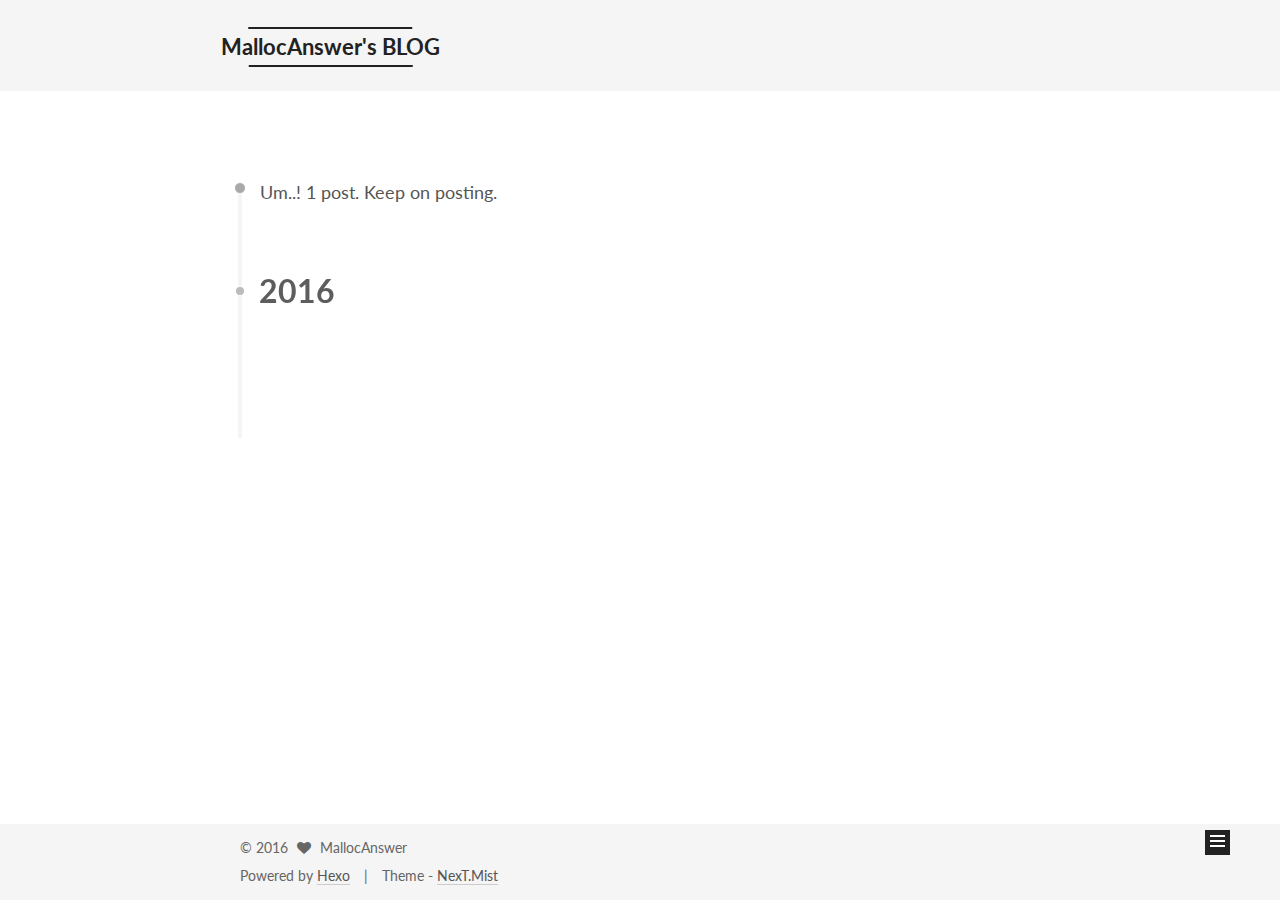
==== commit 12f672f8: "Site updated: 2016-05-07 02:24:21" ====
--- a/archives/index.html
+++ b/archives/index.html
@@ -146,22 +146,32 @@
         </li>
       
         
-        <li class="menu-item menu-item-archives">
-          <a href="/archives" rel="section">
-            
-              <i class="menu-item-icon fa fa-archive fa-fw"></i> <br />
-            
-            Archives
+        <li class="menu-item menu-item-proposal">
+          <a href="/proposal" rel="section">
+            
+              <i class="menu-item-icon fa fa-columns fa-fw"></i> <br />
+            
+            Proposal
           </a>
         </li>
       
         
-        <li class="menu-item menu-item-tags">
-          <a href="/tags" rel="section">
-            
-              <i class="menu-item-icon fa fa-tags fa-fw"></i> <br />
-            
-            Tags
+        <li class="menu-item menu-item-checkpoint">
+          <a href="/checkpoint" rel="section">
+            
+              <i class="menu-item-icon fa fa-file fa-fw"></i> <br />
+            
+            Checkpoint
+          </a>
+        </li>
+      
+        
+        <li class="menu-item menu-item-report">
+          <a href="/report" rel="section">
+            
+              <i class="menu-item-icon fa fa-file-text fa-fw"></i> <br />
+            
+            Report
           </a>
         </li>
       
@@ -279,7 +289,7 @@
         </div>
         <nav class="site-state motion-element">
           <div class="site-state-item site-state-posts">
-            <a href="/archives">
+            <a href="/">
               <span class="site-state-item-count">1</span>
               <span class="site-state-item-name">posts</span>
             </a>
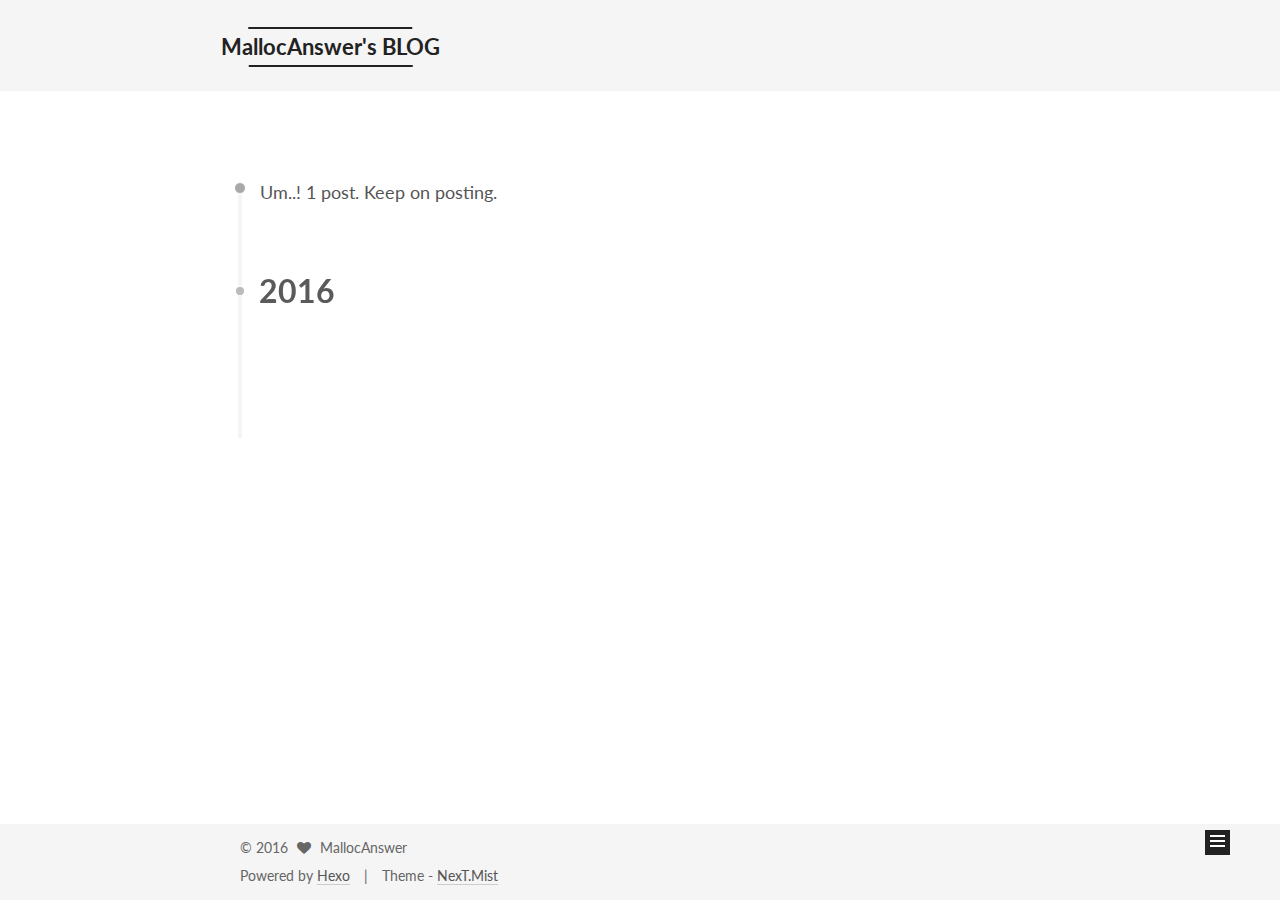
==== commit d4573384: "Site updated: 2016-05-08 17:42:03" ====
--- a/archives/index.html
+++ b/archives/index.html
@@ -474,6 +474,29 @@
   
   
   
+  <script type="text/x-mathjax-config">
+    MathJax.Hub.Config({
+      tex2jax: {
+        inlineMath: [ ['$','$'], ["\\(","\\)"]  ],
+        processEscapes: true,
+        skipTags: ['script', 'noscript', 'style', 'textarea', 'pre', 'code']
+      }
+    });
+  </script>
+
+  <script type="text/x-mathjax-config">
+    MathJax.Hub.Queue(function() {
+      var all = MathJax.Hub.getAllJax(), i;
+      for (i=0; i < all.length; i += 1) {
+        all[i].SourceElement().parentNode.className += ' has-jax';
+      }
+    });
+  </script>
+
+  
+    <script type="text/javascript" src="https://cdn.mathjax.org/mathjax/latest/MathJax.js?config=TeX-AMS-MML_HTMLorMML"></script>
+  
+
 
   
 
